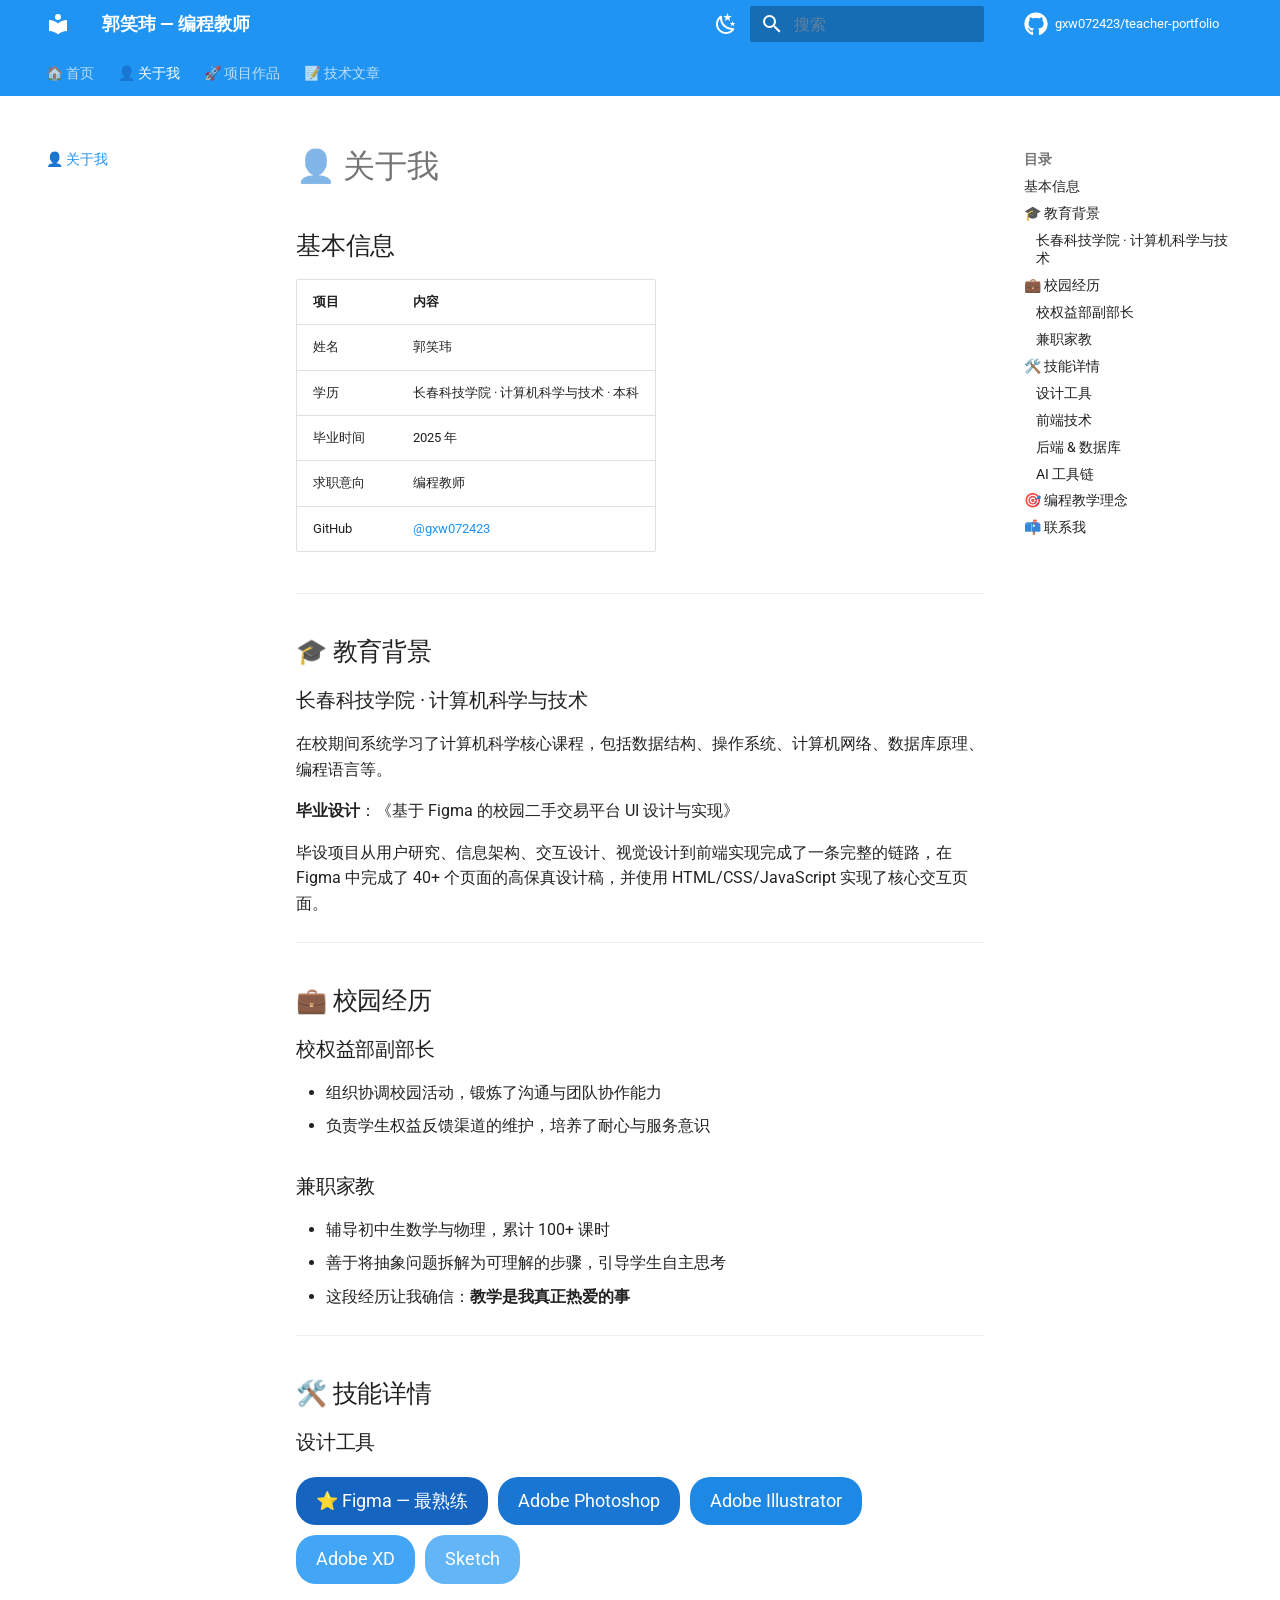
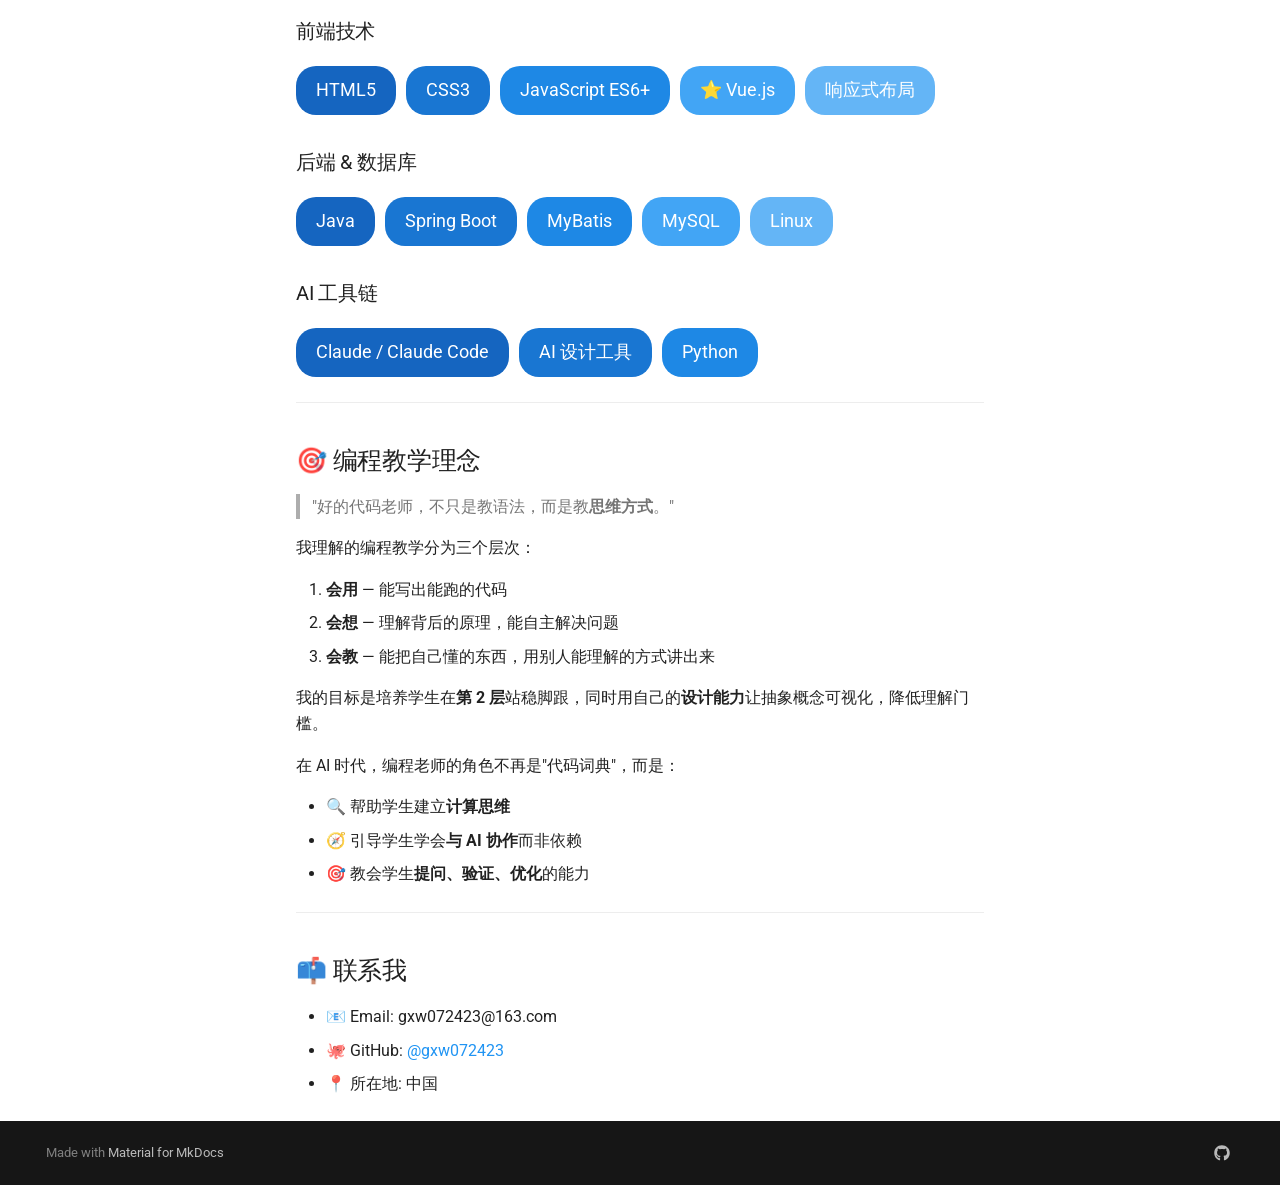
==== about/index.html @ 2e0b69ee "Deployed 4c4e859 with MkDocs version: 1.6.1" ====
<!doctype html>
<html lang="zh" class="no-js">
  <head>
    
      <meta charset="utf-8">
      <meta name="viewport" content="width=device-width,initial-scale=1">
      
        <meta name="description" content="郭笑玮的个人作品集与编程教学站点">
      
      
        <meta name="author" content="郭笑玮">
      
      
        <link rel="canonical" href="https://gxw072423.github.io/about/">
      
      
        <link rel="prev" href="..">
      
      
        <link rel="next" href="../projects/">
      
      
        
      
      
      <link rel="icon" href="../assets/images/favicon.png">
      <meta name="generator" content="mkdocs-1.6.1, mkdocs-material-9.7.6">
    
    
      
        <title>👤 关于我 - 郭笑玮 — 编程教师</title>
      
    
    
      <link rel="stylesheet" href="../assets/stylesheets/main.484c7ddc.min.css">
      
        
        <link rel="stylesheet" href="../assets/stylesheets/palette.ab4e12ef.min.css">
      
      


    
    
      
    
    
      
        
        
        <link rel="preconnect" href="https://fonts.gstatic.com" crossorigin>
        <link rel="stylesheet" href="https://fonts.googleapis.com/css?family=Roboto:300,300i,400,400i,700,700i%7CRoboto+Mono:400,400i,700,700i&display=fallback">
        <style>:root{--md-text-font:"Roboto";--md-code-font:"Roboto Mono"}</style>
      
    
    
    <script>__md_scope=new URL("..",location),__md_hash=e=>[...e].reduce(((e,_)=>(e<<5)-e+_.charCodeAt(0)),0),__md_get=(e,_=localStorage,t=__md_scope)=>JSON.parse(_.getItem(t.pathname+"."+e)),__md_set=(e,_,t=localStorage,a=__md_scope)=>{try{t.setItem(a.pathname+"."+e,JSON.stringify(_))}catch(e){}}</script>
    
      
  


    
    
  </head>
  
  
    
    
      
    
    
    
    
    <body dir="ltr" data-md-color-scheme="default" data-md-color-primary="blue" data-md-color-accent="light-blue">
  
    
    <input class="md-toggle" data-md-toggle="drawer" type="checkbox" id="__drawer" autocomplete="off">
    <input class="md-toggle" data-md-toggle="search" type="checkbox" id="__search" autocomplete="off">
    <label class="md-overlay" for="__drawer"></label>
    <div data-md-component="skip">
      
        
        <a href="#_1" class="md-skip">
          跳转至
        </a>
      
    </div>
    <div data-md-component="announce">
      
    </div>
    
    
      

<header class="md-header" data-md-component="header">
  <nav class="md-header__inner md-grid" aria-label="页眉">
    <a href=".." title="郭笑玮 — 编程教师" class="md-header__button md-logo" aria-label="郭笑玮 — 编程教师" data-md-component="logo">
      
  
  <svg xmlns="http://www.w3.org/2000/svg" viewBox="0 0 24 24"><path d="M12 8a3 3 0 0 0 3-3 3 3 0 0 0-3-3 3 3 0 0 0-3 3 3 3 0 0 0 3 3m0 3.54C9.64 9.35 6.5 8 3 8v11c3.5 0 6.64 1.35 9 3.54 2.36-2.19 5.5-3.54 9-3.54V8c-3.5 0-6.64 1.35-9 3.54"/></svg>

    </a>
    <label class="md-header__button md-icon" for="__drawer">
      
      <svg xmlns="http://www.w3.org/2000/svg" viewBox="0 0 24 24"><path d="M3 6h18v2H3zm0 5h18v2H3zm0 5h18v2H3z"/></svg>
    </label>
    <div class="md-header__title" data-md-component="header-title">
      <div class="md-header__ellipsis">
        <div class="md-header__topic">
          <span class="md-ellipsis">
            郭笑玮 — 编程教师
          </span>
        </div>
        <div class="md-header__topic" data-md-component="header-topic">
          <span class="md-ellipsis">
            
              👤 关于我
            
          </span>
        </div>
      </div>
    </div>
    
      
        <form class="md-header__option" data-md-component="palette">
  
    
    
    
    <input class="md-option" data-md-color-media="" data-md-color-scheme="default" data-md-color-primary="blue" data-md-color-accent="light-blue"  aria-label="切换暗色模式"  type="radio" name="__palette" id="__palette_0">
    
      <label class="md-header__button md-icon" title="切换暗色模式" for="__palette_1" hidden>
        <svg xmlns="http://www.w3.org/2000/svg" viewBox="0 0 24 24"><path d="m17.75 4.09-2.53 1.94.91 3.06-2.63-1.81-2.63 1.81.91-3.06-2.53-1.94L12.44 4l1.06-3 1.06 3zm3.5 6.91-1.64 1.25.59 1.98-1.7-1.17-1.7 1.17.59-1.98L15.75 11l2.06-.05L18.5 9l.69 1.95zm-2.28 4.95c.83-.08 1.72 1.1 1.19 1.85-.32.45-.66.87-1.08 1.27C15.17 23 8.84 23 4.94 19.07c-3.91-3.9-3.91-10.24 0-14.14.4-.4.82-.76 1.27-1.08.75-.53 1.93.36 1.85 1.19-.27 2.86.69 5.83 2.89 8.02a9.96 9.96 0 0 0 8.02 2.89m-1.64 2.02a12.08 12.08 0 0 1-7.8-3.47c-2.17-2.19-3.33-5-3.49-7.82-2.81 3.14-2.7 7.96.31 10.98 3.02 3.01 7.84 3.12 10.98.31"/></svg>
      </label>
    
  
    
    
    
    <input class="md-option" data-md-color-media="" data-md-color-scheme="slate" data-md-color-primary="blue" data-md-color-accent="light-blue"  aria-label="切换亮色模式"  type="radio" name="__palette" id="__palette_1">
    
      <label class="md-header__button md-icon" title="切换亮色模式" for="__palette_0" hidden>
        <svg xmlns="http://www.w3.org/2000/svg" viewBox="0 0 24 24"><path d="M12 7a5 5 0 0 1 5 5 5 5 0 0 1-5 5 5 5 0 0 1-5-5 5 5 0 0 1 5-5m0 2a3 3 0 0 0-3 3 3 3 0 0 0 3 3 3 3 0 0 0 3-3 3 3 0 0 0-3-3m0-7 2.39 3.42C13.65 5.15 12.84 5 12 5s-1.65.15-2.39.42zM3.34 7l4.16-.35A7.2 7.2 0 0 0 5.94 8.5c-.44.74-.69 1.5-.83 2.29zm.02 10 1.76-3.77a7.131 7.131 0 0 0 2.38 4.14zM20.65 7l-1.77 3.79a7.02 7.02 0 0 0-2.38-4.15zm-.01 10-4.14.36c.59-.51 1.12-1.14 1.54-1.86.42-.73.69-1.5.83-2.29zM12 22l-2.41-3.44c.74.27 1.55.44 2.41.44.82 0 1.63-.17 2.37-.44z"/></svg>
      </label>
    
  
</form>
      
    
    
      <script>var palette=__md_get("__palette");if(palette&&palette.color){if("(prefers-color-scheme)"===palette.color.media){var media=matchMedia("(prefers-color-scheme: light)"),input=document.querySelector(media.matches?"[data-md-color-media='(prefers-color-scheme: light)']":"[data-md-color-media='(prefers-color-scheme: dark)']");palette.color.media=input.getAttribute("data-md-color-media"),palette.color.scheme=input.getAttribute("data-md-color-scheme"),palette.color.primary=input.getAttribute("data-md-color-primary"),palette.color.accent=input.getAttribute("data-md-color-accent")}for(var[key,value]of Object.entries(palette.color))document.body.setAttribute("data-md-color-"+key,value)}</script>
    
    
    
      
      
        <label class="md-header__button md-icon" for="__search">
          
          <svg xmlns="http://www.w3.org/2000/svg" viewBox="0 0 24 24"><path d="M9.5 3A6.5 6.5 0 0 1 16 9.5c0 1.61-.59 3.09-1.56 4.23l.27.27h.79l5 5-1.5 1.5-5-5v-.79l-.27-.27A6.52 6.52 0 0 1 9.5 16 6.5 6.5 0 0 1 3 9.5 6.5 6.5 0 0 1 9.5 3m0 2C7 5 5 7 5 9.5S7 14 9.5 14 14 12 14 9.5 12 5 9.5 5"/></svg>
        </label>
        <div class="md-search" data-md-component="search" role="dialog">
  <label class="md-search__overlay" for="__search"></label>
  <div class="md-search__inner" role="search">
    <form class="md-search__form" name="search">
      <input type="text" class="md-search__input" name="query" aria-label="搜索" placeholder="搜索" autocapitalize="off" autocorrect="off" autocomplete="off" spellcheck="false" data-md-component="search-query" required>
      <label class="md-search__icon md-icon" for="__search">
        
        <svg xmlns="http://www.w3.org/2000/svg" viewBox="0 0 24 24"><path d="M9.5 3A6.5 6.5 0 0 1 16 9.5c0 1.61-.59 3.09-1.56 4.23l.27.27h.79l5 5-1.5 1.5-5-5v-.79l-.27-.27A6.52 6.52 0 0 1 9.5 16 6.5 6.5 0 0 1 3 9.5 6.5 6.5 0 0 1 9.5 3m0 2C7 5 5 7 5 9.5S7 14 9.5 14 14 12 14 9.5 12 5 9.5 5"/></svg>
        
        <svg xmlns="http://www.w3.org/2000/svg" viewBox="0 0 24 24"><path d="M20 11v2H8l5.5 5.5-1.42 1.42L4.16 12l7.92-7.92L13.5 5.5 8 11z"/></svg>
      </label>
      <nav class="md-search__options" aria-label="查找">
        
        <button type="reset" class="md-search__icon md-icon" title="清空当前内容" aria-label="清空当前内容" tabindex="-1">
          
          <svg xmlns="http://www.w3.org/2000/svg" viewBox="0 0 24 24"><path d="M19 6.41 17.59 5 12 10.59 6.41 5 5 6.41 10.59 12 5 17.59 6.41 19 12 13.41 17.59 19 19 17.59 13.41 12z"/></svg>
        </button>
      </nav>
      
        <div class="md-search__suggest" data-md-component="search-suggest"></div>
      
    </form>
    <div class="md-search__output">
      <div class="md-search__scrollwrap" tabindex="0" data-md-scrollfix>
        <div class="md-search-result" data-md-component="search-result">
          <div class="md-search-result__meta">
            正在初始化搜索引擎
          </div>
          <ol class="md-search-result__list" role="presentation"></ol>
        </div>
      </div>
    </div>
  </div>
</div>
      
    
    
      <div class="md-header__source">
        <a href="https://github.com/gxw072423/teacher-portfolio" title="前往仓库" class="md-source" data-md-component="source">
  <div class="md-source__icon md-icon">
    
    <svg xmlns="http://www.w3.org/2000/svg" viewBox="0 0 512 512"><!--! Font Awesome Free 7.1.0 by @fontawesome - https://fontawesome.com License - https://fontawesome.com/license/free (Icons: CC BY 4.0, Fonts: SIL OFL 1.1, Code: MIT License) Copyright 2025 Fonticons, Inc.--><path d="M173.9 397.4c0 2-2.3 3.6-5.2 3.6-3.3.3-5.6-1.3-5.6-3.6 0-2 2.3-3.6 5.2-3.6 3-.3 5.6 1.3 5.6 3.6m-31.1-4.5c-.7 2 1.3 4.3 4.3 4.9 2.6 1 5.6 0 6.2-2s-1.3-4.3-4.3-5.2c-2.6-.7-5.5.3-6.2 2.3m44.2-1.7c-2.9.7-4.9 2.6-4.6 4.9.3 2 2.9 3.3 5.9 2.6 2.9-.7 4.9-2.6 4.6-4.6-.3-1.9-3-3.2-5.9-2.9M252.8 8C114.1 8 8 113.3 8 252c0 110.9 69.8 205.8 169.5 239.2 12.8 2.3 17.3-5.6 17.3-12.1 0-6.2-.3-40.4-.3-61.4 0 0-70 15-84.7-29.8 0 0-11.4-29.1-27.8-36.6 0 0-22.9-15.7 1.6-15.4 0 0 24.9 2 38.6 25.8 21.9 38.6 58.6 27.5 72.9 20.9 2.3-16 8.8-27.1 16-33.7-55.9-6.2-112.3-14.3-112.3-110.5 0-27.5 7.6-41.3 23.6-58.9-2.6-6.5-11.1-33.3 2.6-67.9 20.9-6.5 69 27 69 27 20-5.6 41.5-8.5 62.8-8.5s42.8 2.9 62.8 8.5c0 0 48.1-33.6 69-27 13.7 34.7 5.2 61.4 2.6 67.9 16 17.7 25.8 31.5 25.8 58.9 0 96.5-58.9 104.2-114.8 110.5 9.2 7.9 17 22.9 17 46.4 0 33.7-.3 75.4-.3 83.6 0 6.5 4.6 14.4 17.3 12.1C436.2 457.8 504 362.9 504 252 504 113.3 391.5 8 252.8 8M105.2 352.9c-1.3 1-1 3.3.7 5.2 1.6 1.6 3.9 2.3 5.2 1 1.3-1 1-3.3-.7-5.2-1.6-1.6-3.9-2.3-5.2-1m-10.8-8.1c-.7 1.3.3 2.9 2.3 3.9 1.6 1 3.6.7 4.3-.7.7-1.3-.3-2.9-2.3-3.9-2-.6-3.6-.3-4.3.7m32.4 35.6c-1.6 1.3-1 4.3 1.3 6.2 2.3 2.3 5.2 2.6 6.5 1 1.3-1.3.7-4.3-1.3-6.2-2.2-2.3-5.2-2.6-6.5-1m-11.4-14.7c-1.6 1-1.6 3.6 0 5.9s4.3 3.3 5.6 2.3c1.6-1.3 1.6-3.9 0-6.2-1.4-2.3-4-3.3-5.6-2"/></svg>
  </div>
  <div class="md-source__repository">
    gxw072423/teacher-portfolio
  </div>
</a>
      </div>
    
  </nav>
  
</header>
    
    <div class="md-container" data-md-component="container">
      
      
        
          
            
<nav class="md-tabs" aria-label="标签" data-md-component="tabs">
  <div class="md-grid">
    <ul class="md-tabs__list">
      
        
  
  
  
  
    <li class="md-tabs__item">
      <a href=".." class="md-tabs__link">
        
  
  
    
  
  🏠 首页

      </a>
    </li>
  

      
        
  
  
  
    
  
  
    <li class="md-tabs__item md-tabs__item--active">
      <a href="./" class="md-tabs__link">
        
  
  
    
  
  👤 关于我

      </a>
    </li>
  

      
        
  
  
  
  
    <li class="md-tabs__item">
      <a href="../projects/" class="md-tabs__link">
        
  
  
    
  
  🚀 项目作品

      </a>
    </li>
  

      
        
  
  
  
  
    <li class="md-tabs__item">
      <a href="../blog/" class="md-tabs__link">
        
  
  
    
  
  📝 技术文章

      </a>
    </li>
  

      
    </ul>
  </div>
</nav>
          
        
      
      <main class="md-main" data-md-component="main">
        <div class="md-main__inner md-grid">
          
            
              
              <div class="md-sidebar md-sidebar--primary" data-md-component="sidebar" data-md-type="navigation" >
                <div class="md-sidebar__scrollwrap">
                  <div class="md-sidebar__inner">
                    


  


<nav class="md-nav md-nav--primary md-nav--lifted" aria-label="导航栏" data-md-level="0">
  <label class="md-nav__title" for="__drawer">
    <a href=".." title="郭笑玮 — 编程教师" class="md-nav__button md-logo" aria-label="郭笑玮 — 编程教师" data-md-component="logo">
      
  
  <svg xmlns="http://www.w3.org/2000/svg" viewBox="0 0 24 24"><path d="M12 8a3 3 0 0 0 3-3 3 3 0 0 0-3-3 3 3 0 0 0-3 3 3 3 0 0 0 3 3m0 3.54C9.64 9.35 6.5 8 3 8v11c3.5 0 6.64 1.35 9 3.54 2.36-2.19 5.5-3.54 9-3.54V8c-3.5 0-6.64 1.35-9 3.54"/></svg>

    </a>
    郭笑玮 — 编程教师
  </label>
  
    <div class="md-nav__source">
      <a href="https://github.com/gxw072423/teacher-portfolio" title="前往仓库" class="md-source" data-md-component="source">
  <div class="md-source__icon md-icon">
    
    <svg xmlns="http://www.w3.org/2000/svg" viewBox="0 0 512 512"><!--! Font Awesome Free 7.1.0 by @fontawesome - https://fontawesome.com License - https://fontawesome.com/license/free (Icons: CC BY 4.0, Fonts: SIL OFL 1.1, Code: MIT License) Copyright 2025 Fonticons, Inc.--><path d="M173.9 397.4c0 2-2.3 3.6-5.2 3.6-3.3.3-5.6-1.3-5.6-3.6 0-2 2.3-3.6 5.2-3.6 3-.3 5.6 1.3 5.6 3.6m-31.1-4.5c-.7 2 1.3 4.3 4.3 4.9 2.6 1 5.6 0 6.2-2s-1.3-4.3-4.3-5.2c-2.6-.7-5.5.3-6.2 2.3m44.2-1.7c-2.9.7-4.9 2.6-4.6 4.9.3 2 2.9 3.3 5.9 2.6 2.9-.7 4.9-2.6 4.6-4.6-.3-1.9-3-3.2-5.9-2.9M252.8 8C114.1 8 8 113.3 8 252c0 110.9 69.8 205.8 169.5 239.2 12.8 2.3 17.3-5.6 17.3-12.1 0-6.2-.3-40.4-.3-61.4 0 0-70 15-84.7-29.8 0 0-11.4-29.1-27.8-36.6 0 0-22.9-15.7 1.6-15.4 0 0 24.9 2 38.6 25.8 21.9 38.6 58.6 27.5 72.9 20.9 2.3-16 8.8-27.1 16-33.7-55.9-6.2-112.3-14.3-112.3-110.5 0-27.5 7.6-41.3 23.6-58.9-2.6-6.5-11.1-33.3 2.6-67.9 20.9-6.5 69 27 69 27 20-5.6 41.5-8.5 62.8-8.5s42.8 2.9 62.8 8.5c0 0 48.1-33.6 69-27 13.7 34.7 5.2 61.4 2.6 67.9 16 17.7 25.8 31.5 25.8 58.9 0 96.5-58.9 104.2-114.8 110.5 9.2 7.9 17 22.9 17 46.4 0 33.7-.3 75.4-.3 83.6 0 6.5 4.6 14.4 17.3 12.1C436.2 457.8 504 362.9 504 252 504 113.3 391.5 8 252.8 8M105.2 352.9c-1.3 1-1 3.3.7 5.2 1.6 1.6 3.9 2.3 5.2 1 1.3-1 1-3.3-.7-5.2-1.6-1.6-3.9-2.3-5.2-1m-10.8-8.1c-.7 1.3.3 2.9 2.3 3.9 1.6 1 3.6.7 4.3-.7.7-1.3-.3-2.9-2.3-3.9-2-.6-3.6-.3-4.3.7m32.4 35.6c-1.6 1.3-1 4.3 1.3 6.2 2.3 2.3 5.2 2.6 6.5 1 1.3-1.3.7-4.3-1.3-6.2-2.2-2.3-5.2-2.6-6.5-1m-11.4-14.7c-1.6 1-1.6 3.6 0 5.9s4.3 3.3 5.6 2.3c1.6-1.3 1.6-3.9 0-6.2-1.4-2.3-4-3.3-5.6-2"/></svg>
  </div>
  <div class="md-source__repository">
    gxw072423/teacher-portfolio
  </div>
</a>
    </div>
  
  <ul class="md-nav__list" data-md-scrollfix>
    
      
      
  
  
  
  
    <li class="md-nav__item">
      <a href=".." class="md-nav__link">
        
  
  
  <span class="md-ellipsis">
    
  
    🏠 首页
  

    
  </span>
  
  

      </a>
    </li>
  

    
      
      
  
  
    
  
  
  
    <li class="md-nav__item md-nav__item--active">
      
      <input class="md-nav__toggle md-toggle" type="checkbox" id="__toc">
      
      
        
      
      
        <label class="md-nav__link md-nav__link--active" for="__toc">
          
  
  
  <span class="md-ellipsis">
    
  
    👤 关于我
  

    
  </span>
  
  

          <span class="md-nav__icon md-icon"></span>
        </label>
      
      <a href="./" class="md-nav__link md-nav__link--active">
        
  
  
  <span class="md-ellipsis">
    
  
    👤 关于我
  

    
  </span>
  
  

      </a>
      
        

<nav class="md-nav md-nav--secondary" aria-label="目录">
  
  
  
    
  
  
    <label class="md-nav__title" for="__toc">
      <span class="md-nav__icon md-icon"></span>
      目录
    </label>
    <ul class="md-nav__list" data-md-component="toc" data-md-scrollfix>
      
        <li class="md-nav__item">
  <a href="#_2" class="md-nav__link">
    <span class="md-ellipsis">
      
        基本信息
      
    </span>
  </a>
  
</li>
      
        <li class="md-nav__item">
  <a href="#_3" class="md-nav__link">
    <span class="md-ellipsis">
      
        🎓 教育背景
      
    </span>
  </a>
  
    <nav class="md-nav" aria-label="🎓 教育背景">
      <ul class="md-nav__list">
        
          <li class="md-nav__item">
  <a href="#_4" class="md-nav__link">
    <span class="md-ellipsis">
      
        长春科技学院 · 计算机科学与技术
      
    </span>
  </a>
  
</li>
        
      </ul>
    </nav>
  
</li>
      
        <li class="md-nav__item">
  <a href="#_5" class="md-nav__link">
    <span class="md-ellipsis">
      
        💼 校园经历
      
    </span>
  </a>
  
    <nav class="md-nav" aria-label="💼 校园经历">
      <ul class="md-nav__list">
        
          <li class="md-nav__item">
  <a href="#_6" class="md-nav__link">
    <span class="md-ellipsis">
      
        校权益部副部长
      
    </span>
  </a>
  
</li>
        
          <li class="md-nav__item">
  <a href="#_7" class="md-nav__link">
    <span class="md-ellipsis">
      
        兼职家教
      
    </span>
  </a>
  
</li>
        
      </ul>
    </nav>
  
</li>
      
        <li class="md-nav__item">
  <a href="#_8" class="md-nav__link">
    <span class="md-ellipsis">
      
        🛠️ 技能详情
      
    </span>
  </a>
  
    <nav class="md-nav" aria-label="🛠️ 技能详情">
      <ul class="md-nav__list">
        
          <li class="md-nav__item">
  <a href="#_9" class="md-nav__link">
    <span class="md-ellipsis">
      
        设计工具
      
    </span>
  </a>
  
</li>
        
          <li class="md-nav__item">
  <a href="#_10" class="md-nav__link">
    <span class="md-ellipsis">
      
        前端技术
      
    </span>
  </a>
  
</li>
        
          <li class="md-nav__item">
  <a href="#_11" class="md-nav__link">
    <span class="md-ellipsis">
      
        后端 &amp; 数据库
      
    </span>
  </a>
  
</li>
        
          <li class="md-nav__item">
  <a href="#ai" class="md-nav__link">
    <span class="md-ellipsis">
      
        AI 工具链
      
    </span>
  </a>
  
</li>
        
      </ul>
    </nav>
  
</li>
      
        <li class="md-nav__item">
  <a href="#_12" class="md-nav__link">
    <span class="md-ellipsis">
      
        🎯 编程教学理念
      
    </span>
  </a>
  
</li>
      
        <li class="md-nav__item">
  <a href="#_13" class="md-nav__link">
    <span class="md-ellipsis">
      
        📫 联系我
      
    </span>
  </a>
  
</li>
      
    </ul>
  
</nav>
      
    </li>
  

    
      
      
  
  
  
  
    <li class="md-nav__item">
      <a href="../projects/" class="md-nav__link">
        
  
  
  <span class="md-ellipsis">
    
  
    🚀 项目作品
  

    
  </span>
  
  

      </a>
    </li>
  

    
      
      
  
  
  
  
    <li class="md-nav__item">
      <a href="../blog/" class="md-nav__link">
        
  
  
  <span class="md-ellipsis">
    
  
    📝 技术文章
  

    
  </span>
  
  

      </a>
    </li>
  

    
  </ul>
</nav>
                  </div>
                </div>
              </div>
            
            
              
              <div class="md-sidebar md-sidebar--secondary" data-md-component="sidebar" data-md-type="toc" >
                <div class="md-sidebar__scrollwrap">
                  <div class="md-sidebar__inner">
                    

<nav class="md-nav md-nav--secondary" aria-label="目录">
  
  
  
    
  
  
    <label class="md-nav__title" for="__toc">
      <span class="md-nav__icon md-icon"></span>
      目录
    </label>
    <ul class="md-nav__list" data-md-component="toc" data-md-scrollfix>
      
        <li class="md-nav__item">
  <a href="#_2" class="md-nav__link">
    <span class="md-ellipsis">
      
        基本信息
      
    </span>
  </a>
  
</li>
      
        <li class="md-nav__item">
  <a href="#_3" class="md-nav__link">
    <span class="md-ellipsis">
      
        🎓 教育背景
      
    </span>
  </a>
  
    <nav class="md-nav" aria-label="🎓 教育背景">
      <ul class="md-nav__list">
        
          <li class="md-nav__item">
  <a href="#_4" class="md-nav__link">
    <span class="md-ellipsis">
      
        长春科技学院 · 计算机科学与技术
      
    </span>
  </a>
  
</li>
        
      </ul>
    </nav>
  
</li>
      
        <li class="md-nav__item">
  <a href="#_5" class="md-nav__link">
    <span class="md-ellipsis">
      
        💼 校园经历
      
    </span>
  </a>
  
    <nav class="md-nav" aria-label="💼 校园经历">
      <ul class="md-nav__list">
        
          <li class="md-nav__item">
  <a href="#_6" class="md-nav__link">
    <span class="md-ellipsis">
      
        校权益部副部长
      
    </span>
  </a>
  
</li>
        
          <li class="md-nav__item">
  <a href="#_7" class="md-nav__link">
    <span class="md-ellipsis">
      
        兼职家教
      
    </span>
  </a>
  
</li>
        
      </ul>
    </nav>
  
</li>
      
        <li class="md-nav__item">
  <a href="#_8" class="md-nav__link">
    <span class="md-ellipsis">
      
        🛠️ 技能详情
      
    </span>
  </a>
  
    <nav class="md-nav" aria-label="🛠️ 技能详情">
      <ul class="md-nav__list">
        
          <li class="md-nav__item">
  <a href="#_9" class="md-nav__link">
    <span class="md-ellipsis">
      
        设计工具
      
    </span>
  </a>
  
</li>
        
          <li class="md-nav__item">
  <a href="#_10" class="md-nav__link">
    <span class="md-ellipsis">
      
        前端技术
      
    </span>
  </a>
  
</li>
        
          <li class="md-nav__item">
  <a href="#_11" class="md-nav__link">
    <span class="md-ellipsis">
      
        后端 &amp; 数据库
      
    </span>
  </a>
  
</li>
        
          <li class="md-nav__item">
  <a href="#ai" class="md-nav__link">
    <span class="md-ellipsis">
      
        AI 工具链
      
    </span>
  </a>
  
</li>
        
      </ul>
    </nav>
  
</li>
      
        <li class="md-nav__item">
  <a href="#_12" class="md-nav__link">
    <span class="md-ellipsis">
      
        🎯 编程教学理念
      
    </span>
  </a>
  
</li>
      
        <li class="md-nav__item">
  <a href="#_13" class="md-nav__link">
    <span class="md-ellipsis">
      
        📫 联系我
      
    </span>
  </a>
  
</li>
      
    </ul>
  
</nav>
                  </div>
                </div>
              </div>
            
          
          
            <div class="md-content" data-md-component="content">
              
              <article class="md-content__inner md-typeset">
                
                  


  
  


<h1 id="_1">👤 关于我</h1>
<h2 id="_2">基本信息</h2>
<table>
<thead>
<tr>
<th>项目</th>
<th>内容</th>
</tr>
</thead>
<tbody>
<tr>
<td>姓名</td>
<td>郭笑玮</td>
</tr>
<tr>
<td>学历</td>
<td>长春科技学院 · 计算机科学与技术 · 本科</td>
</tr>
<tr>
<td>毕业时间</td>
<td>2025 年</td>
</tr>
<tr>
<td>求职意向</td>
<td>编程教师</td>
</tr>
<tr>
<td>GitHub</td>
<td><a href="https://github.com/gxw072423">@gxw072423</a></td>
</tr>
</tbody>
</table>
<hr />
<h2 id="_3">🎓 教育背景</h2>
<h3 id="_4">长春科技学院 · 计算机科学与技术</h3>
<p>在校期间系统学习了计算机科学核心课程，包括数据结构、操作系统、计算机网络、数据库原理、编程语言等。</p>
<p><strong>毕业设计</strong>：《基于 Figma 的校园二手交易平台 UI 设计与实现》</p>
<p>毕设项目从用户研究、信息架构、交互设计、视觉设计到前端实现完成了一条完整的链路，在 Figma 中完成了 40+ 个页面的高保真设计稿，并使用 HTML/CSS/JavaScript 实现了核心交互页面。</p>
<hr />
<h2 id="_5">💼 校园经历</h2>
<h3 id="_6">校权益部副部长</h3>
<ul>
<li>组织协调校园活动，锻炼了沟通与团队协作能力</li>
<li>负责学生权益反馈渠道的维护，培养了耐心与服务意识</li>
</ul>
<h3 id="_7">兼职家教</h3>
<ul>
<li>辅导初中生数学与物理，累计 100+ 课时</li>
<li>善于将抽象问题拆解为可理解的步骤，引导学生自主思考</li>
<li>这段经历让我确信：<strong>教学是我真正热爱的事</strong></li>
</ul>
<hr />
<h2 id="_8">🛠️ 技能详情</h2>
<h3 id="_9">设计工具</h3>
<div style="display: flex; flex-wrap: wrap; gap: 0.5rem; margin: 1rem 0;">

<span style="background: #1565C0; color: white; padding: 0.5rem 1rem; border-radius: 20px; font-size: 0.9rem;">⭐ Figma — 最熟练</span>
<span style="background: #1976D2; color: white; padding: 0.5rem 1rem; border-radius: 20px; font-size: 0.9rem;">Adobe Photoshop</span>
<span style="background: #1E88E5; color: white; padding: 0.5rem 1rem; border-radius: 20px; font-size: 0.9rem;">Adobe Illustrator</span>
<span style="background: #42A5F5; color: white; padding: 0.5rem 1rem; border-radius: 20px; font-size: 0.9rem;">Adobe XD</span>
<span style="background: #64B5F6; color: white; padding: 0.5rem 1rem; border-radius: 20px; font-size: 0.9rem;">Sketch</span>

</div>

<h3 id="_10">前端技术</h3>
<div style="display: flex; flex-wrap: wrap; gap: 0.5rem; margin: 1rem 0;">

<span style="background: #1565C0; color: white; padding: 0.5rem 1rem; border-radius: 20px; font-size: 0.9rem;">HTML5</span>
<span style="background: #1976D2; color: white; padding: 0.5rem 1rem; border-radius: 20px; font-size: 0.9rem;">CSS3</span>
<span style="background: #1E88E5; color: white; padding: 0.5rem 1rem; border-radius: 20px; font-size: 0.9rem;">JavaScript ES6+</span>
<span style="background: #42A5F5; color: white; padding: 0.5rem 1rem; border-radius: 20px; font-size: 0.9rem;">⭐ Vue.js</span>
<span style="background: #64B5F6; color: white; padding: 0.5rem 1rem; border-radius: 20px; font-size: 0.9rem;">响应式布局</span>

</div>

<h3 id="_11">后端 &amp; 数据库</h3>
<div style="display: flex; flex-wrap: wrap; gap: 0.5rem; margin: 1rem 0;">

<span style="background: #1565C0; color: white; padding: 0.5rem 1rem; border-radius: 20px; font-size: 0.9rem;">Java</span>
<span style="background: #1976D2; color: white; padding: 0.5rem 1rem; border-radius: 20px; font-size: 0.9rem;">Spring Boot</span>
<span style="background: #1E88E5; color: white; padding: 0.5rem 1rem; border-radius: 20px; font-size: 0.9rem;">MyBatis</span>
<span style="background: #42A5F5; color: white; padding: 0.5rem 1rem; border-radius: 20px; font-size: 0.9rem;">MySQL</span>
<span style="background: #64B5F6; color: white; padding: 0.5rem 1rem; border-radius: 20px; font-size: 0.9rem;">Linux</span>

</div>

<h3 id="ai">AI 工具链</h3>
<div style="display: flex; flex-wrap: wrap; gap: 0.5rem; margin: 1rem 0;">

<span style="background: #1565C0; color: white; padding: 0.5rem 1rem; border-radius: 20px; font-size: 0.9rem;">Claude / Claude Code</span>
<span style="background: #1976D2; color: white; padding: 0.5rem 1rem; border-radius: 20px; font-size: 0.9rem;">AI 设计工具</span>
<span style="background: #1E88E5; color: white; padding: 0.5rem 1rem; border-radius: 20px; font-size: 0.9rem;">Python</span>

</div>

<hr />
<h2 id="_12">🎯 编程教学理念</h2>
<blockquote>
<p>"好的代码老师，不只是教语法，而是教<strong>思维方式</strong>。"</p>
</blockquote>
<p>我理解的编程教学分为三个层次：</p>
<ol>
<li><strong>会用</strong> — 能写出能跑的代码</li>
<li><strong>会想</strong> — 理解背后的原理，能自主解决问题</li>
<li><strong>会教</strong> — 能把自己懂的东西，用别人能理解的方式讲出来</li>
</ol>
<p>我的目标是培养学生在<strong>第 2 层</strong>站稳脚跟，同时用自己的<strong>设计能力</strong>让抽象概念可视化，降低理解门槛。</p>
<p>在 AI 时代，编程老师的角色不再是"代码词典"，而是：</p>
<ul>
<li>🔍 帮助学生建立<strong>计算思维</strong></li>
<li>🧭 引导学生学会<strong>与 AI 协作</strong>而非依赖</li>
<li>🎯 教会学生<strong>提问、验证、优化</strong>的能力</li>
</ul>
<hr />
<h2 id="_13">📫 联系我</h2>
<ul>
<li>📧 Email: gxw072423@163.com</li>
<li>🐙 GitHub: <a href="https://github.com/gxw072423">@gxw072423</a></li>
<li>📍 所在地: 中国</li>
</ul>









  



  <form class="md-feedback" name="feedback" hidden>
    <fieldset>
      <legend class="md-feedback__title">
        觉得有帮助吗？
      </legend>
      <div class="md-feedback__inner">
        <div class="md-feedback__list">
          
            <button class="md-feedback__icon md-icon" type="submit" title="有帮助" data-md-value="good">
              <svg xmlns="http://www.w3.org/2000/svg" viewBox="0 0 24 24"><path d="M20 12a8 8 0 0 0-8-8 8 8 0 0 0-8 8 8 8 0 0 0 8 8 8 8 0 0 0 8-8m2 0a10 10 0 0 1-10 10A10 10 0 0 1 2 12 10 10 0 0 1 12 2a10 10 0 0 1 10 10M10 9.5c0 .8-.7 1.5-1.5 1.5S7 10.3 7 9.5 7.7 8 8.5 8s1.5.7 1.5 1.5m7 0c0 .8-.7 1.5-1.5 1.5S14 10.3 14 9.5 14.7 8 15.5 8s1.5.7 1.5 1.5m-5 7.73c-1.75 0-3.29-.73-4.19-1.81L9.23 14c.45.72 1.52 1.23 2.77 1.23s2.32-.51 2.77-1.23l1.42 1.42c-.9 1.08-2.44 1.81-4.19 1.81"/></svg>
            </button>
          
            <button class="md-feedback__icon md-icon" type="submit" title="可以改进" data-md-value="bad">
              <svg xmlns="http://www.w3.org/2000/svg" viewBox="0 0 24 24"><path d="M20 12a8 8 0 0 0-8-8 8 8 0 0 0-8 8 8 8 0 0 0 8 8 8 8 0 0 0 8-8m2 0a10 10 0 0 1-10 10A10 10 0 0 1 2 12 10 10 0 0 1 12 2a10 10 0 0 1 10 10m-6.5-4c.8 0 1.5.7 1.5 1.5s-.7 1.5-1.5 1.5-1.5-.7-1.5-1.5.7-1.5 1.5-1.5M10 9.5c0 .8-.7 1.5-1.5 1.5S7 10.3 7 9.5 7.7 8 8.5 8s1.5.7 1.5 1.5m2 4.5c1.75 0 3.29.72 4.19 1.81l-1.42 1.42C14.32 16.5 13.25 16 12 16s-2.32.5-2.77 1.23l-1.42-1.42C8.71 14.72 10.25 14 12 14"/></svg>
            </button>
          
        </div>
        <div class="md-feedback__note">
          
            <div data-md-value="good" hidden>
              
              
                
              
              
              
                
                
              
              谢谢你的反馈！
            </div>
          
            <div data-md-value="bad" hidden>
              
              
                
              
              
              
                
                
              
              我会继续改进的！
            </div>
          
        </div>
      </div>
    </fieldset>
  </form>


                
              </article>
            </div>
          
          
<script>var target=document.getElementById(location.hash.slice(1));target&&target.name&&(target.checked=target.name.startsWith("__tabbed_"))</script>
        </div>
        
          <button type="button" class="md-top md-icon" data-md-component="top" hidden>
  
  <svg xmlns="http://www.w3.org/2000/svg" viewBox="0 0 24 24"><path d="M13 20h-2V8l-5.5 5.5-1.42-1.42L12 4.16l7.92 7.92-1.42 1.42L13 8z"/></svg>
  回到页面顶部
</button>
        
      </main>
      
        <footer class="md-footer">
  
  <div class="md-footer-meta md-typeset">
    <div class="md-footer-meta__inner md-grid">
      <div class="md-copyright">
  
  
    Made with
    <a href="https://squidfunk.github.io/mkdocs-material/" target="_blank" rel="noopener">
      Material for MkDocs
    </a>
  
</div>
      
        
<div class="md-social">
  
    
    
    
    
    <a href="https://github.com/gxw072423" target="_blank" rel="noopener" title="GitHub" class="md-social__link">
      <svg xmlns="http://www.w3.org/2000/svg" viewBox="0 0 512 512"><!--! Font Awesome Free 7.1.0 by @fontawesome - https://fontawesome.com License - https://fontawesome.com/license/free (Icons: CC BY 4.0, Fonts: SIL OFL 1.1, Code: MIT License) Copyright 2025 Fonticons, Inc.--><path d="M173.9 397.4c0 2-2.3 3.6-5.2 3.6-3.3.3-5.6-1.3-5.6-3.6 0-2 2.3-3.6 5.2-3.6 3-.3 5.6 1.3 5.6 3.6m-31.1-4.5c-.7 2 1.3 4.3 4.3 4.9 2.6 1 5.6 0 6.2-2s-1.3-4.3-4.3-5.2c-2.6-.7-5.5.3-6.2 2.3m44.2-1.7c-2.9.7-4.9 2.6-4.6 4.9.3 2 2.9 3.3 5.9 2.6 2.9-.7 4.9-2.6 4.6-4.6-.3-1.9-3-3.2-5.9-2.9M252.8 8C114.1 8 8 113.3 8 252c0 110.9 69.8 205.8 169.5 239.2 12.8 2.3 17.3-5.6 17.3-12.1 0-6.2-.3-40.4-.3-61.4 0 0-70 15-84.7-29.8 0 0-11.4-29.1-27.8-36.6 0 0-22.9-15.7 1.6-15.4 0 0 24.9 2 38.6 25.8 21.9 38.6 58.6 27.5 72.9 20.9 2.3-16 8.8-27.1 16-33.7-55.9-6.2-112.3-14.3-112.3-110.5 0-27.5 7.6-41.3 23.6-58.9-2.6-6.5-11.1-33.3 2.6-67.9 20.9-6.5 69 27 69 27 20-5.6 41.5-8.5 62.8-8.5s42.8 2.9 62.8 8.5c0 0 48.1-33.6 69-27 13.7 34.7 5.2 61.4 2.6 67.9 16 17.7 25.8 31.5 25.8 58.9 0 96.5-58.9 104.2-114.8 110.5 9.2 7.9 17 22.9 17 46.4 0 33.7-.3 75.4-.3 83.6 0 6.5 4.6 14.4 17.3 12.1C436.2 457.8 504 362.9 504 252 504 113.3 391.5 8 252.8 8M105.2 352.9c-1.3 1-1 3.3.7 5.2 1.6 1.6 3.9 2.3 5.2 1 1.3-1 1-3.3-.7-5.2-1.6-1.6-3.9-2.3-5.2-1m-10.8-8.1c-.7 1.3.3 2.9 2.3 3.9 1.6 1 3.6.7 4.3-.7.7-1.3-.3-2.9-2.3-3.9-2-.6-3.6-.3-4.3.7m32.4 35.6c-1.6 1.3-1 4.3 1.3 6.2 2.3 2.3 5.2 2.6 6.5 1 1.3-1.3.7-4.3-1.3-6.2-2.2-2.3-5.2-2.6-6.5-1m-11.4-14.7c-1.6 1-1.6 3.6 0 5.9s4.3 3.3 5.6 2.3c1.6-1.3 1.6-3.9 0-6.2-1.4-2.3-4-3.3-5.6-2"/></svg>
    </a>
  
</div>
      
    </div>
  </div>
</footer>
      
    </div>
    <div class="md-dialog" data-md-component="dialog">
      <div class="md-dialog__inner md-typeset"></div>
    </div>
    
    
    
      
      
      <script id="__config" type="application/json">{"annotate": null, "base": "..", "features": ["navigation.instant", "navigation.tracking", "navigation.tabs", "navigation.top", "search.suggest", "search.highlight", "content.code.copy", "content.code.annotate"], "search": "../assets/javascripts/workers/search.2c215733.min.js", "tags": null, "translations": {"clipboard.copied": "\u5df2\u590d\u5236", "clipboard.copy": "\u590d\u5236", "search.result.more.one": "\u5728\u8be5\u9875\u4e0a\u8fd8\u6709 1 \u4e2a\u7b26\u5408\u6761\u4ef6\u7684\u7ed3\u679c", "search.result.more.other": "\u5728\u8be5\u9875\u4e0a\u8fd8\u6709 # \u4e2a\u7b26\u5408\u6761\u4ef6\u7684\u7ed3\u679c", "search.result.none": "\u6ca1\u6709\u627e\u5230\u7b26\u5408\u6761\u4ef6\u7684\u7ed3\u679c", "search.result.one": "\u627e\u5230 1 \u4e2a\u7b26\u5408\u6761\u4ef6\u7684\u7ed3\u679c", "search.result.other": "# \u4e2a\u7b26\u5408\u6761\u4ef6\u7684\u7ed3\u679c", "search.result.placeholder": "\u952e\u5165\u4ee5\u5f00\u59cb\u641c\u7d22", "search.result.term.missing": "\u7f3a\u5c11", "select.version": "\u9009\u62e9\u5f53\u524d\u7248\u672c"}, "version": null}</script>
    
    
      <script src="../assets/javascripts/bundle.79ae519e.min.js"></script>
      
    
  </body>
</html>
---- assets/stylesheets/main.484c7ddc.min.css ----
@charset "UTF-8";html{-webkit-text-size-adjust:none;-moz-text-size-adjust:none;text-size-adjust:none;box-sizing:border-box}*,:after,:before{box-sizing:inherit}@media (prefers-reduced-motion){*,:after,:before{transition:none!important}}body{margin:0}a,button,input,label{-webkit-tap-highlight-color:transparent}a{color:inherit;text-decoration:none}hr{border:0;box-sizing:initial;display:block;height:.05rem;overflow:visible;padding:0}small{font-size:80%}sub,sup{line-height:1em}img{border-style:none}table{border-collapse:initial;border-spacing:0}td,th{font-weight:400;vertical-align:top}button{background:#0000;border:0;font-family:inherit;font-size:inherit;margin:0;padding:0}input{border:0;outline:none}:root{--md-primary-fg-color:#4051b5;--md-primary-fg-color--light:#5d6cc0;--md-primary-fg-color--dark:#303fa1;--md-primary-bg-color:#fff;--md-primary-bg-color--light:#ffffffb3;--md-accent-fg-color:#526cfe;--md-accent-fg-color--transparent:#526cfe1a;--md-accent-bg-color:#fff;--md-accent-bg-color--light:#ffffffb3}[data-md-color-scheme=default]{color-scheme:light}[data-md-color-scheme=default] img[src$="#gh-dark-mode-only"],[data-md-color-scheme=default] img[src$="#only-dark"]{display:none}:root,[data-md-color-scheme=default]{--md-hue:225deg;--md-default-fg-color:#000000de;--md-default-fg-color--light:#0000008a;--md-default-fg-color--lighter:#00000052;--md-default-fg-color--lightest:#00000012;--md-default-bg-color:#fff;--md-default-bg-color--light:#ffffffb3;--md-default-bg-color--lighter:#ffffff4d;--md-default-bg-color--lightest:#ffffff1f;--md-code-fg-color:#36464e;--md-code-bg-color:#f5f5f5;--md-code-bg-color--light:#f5f5f5b3;--md-code-bg-color--lighter:#f5f5f54d;--md-code-hl-color:#4287ff;--md-code-hl-color--light:#4287ff1a;--md-code-hl-number-color:#d52a2a;--md-code-hl-special-color:#db1457;--md-code-hl-function-color:#a846b9;--md-code-hl-constant-color:#6e59d9;--md-code-hl-keyword-color:#3f6ec6;--md-code-hl-string-color:#1c7d4d;--md-code-hl-name-color:var(--md-code-fg-color);--md-code-hl-operator-color:var(--md-default-fg-color--light);--md-code-hl-punctuation-color:var(--md-default-fg-color--light);--md-code-hl-comment-color:var(--md-default-fg-color--light);--md-code-hl-generic-color:var(--md-default-fg-color--light);--md-code-hl-variable-color:var(--md-default-fg-color--light);--md-typeset-color:var(--md-default-fg-color);--md-typeset-a-color:var(--md-primary-fg-color);--md-typeset-del-color:#f5503d26;--md-typeset-ins-color:#0bd57026;--md-typeset-kbd-color:#fafafa;--md-typeset-kbd-accent-color:#fff;--md-typeset-kbd-border-color:#b8b8b8;--md-typeset-mark-color:#ffff0080;--md-typeset-table-color:#0000001f;--md-typeset-table-color--light:rgba(0,0,0,.035);--md-admonition-fg-color:var(--md-default-fg-color);--md-admonition-bg-color:var(--md-default-bg-color);--md-warning-fg-color:#000000de;--md-warning-bg-color:#ff9;--md-footer-fg-color:#fff;--md-footer-fg-color--light:#ffffffb3;--md-footer-fg-color--lighter:#ffffff73;--md-footer-bg-color:#000000de;--md-footer-bg-color--dark:#00000052;--md-shadow-z1:0 0.2rem 0.5rem #0000000d,0 0 0.05rem #0000001a;--md-shadow-z2:0 0.2rem 0.5rem #0000001a,0 0 0.05rem #00000040;--md-shadow-z3:0 0.2rem 0.5rem #0003,0 0 0.05rem #00000059}.md-icon svg{fill:currentcolor;display:block;height:1.2rem;width:1.2rem}body{-webkit-font-smoothing:antialiased;-moz-osx-font-smoothing:grayscale;--md-text-font-family:var(--md-text-font,_),-apple-system,BlinkMacSystemFont,Helvetica,Arial,sans-serif;--md-code-font-family:var(--md-code-font,_),SFMono-Regular,Consolas,Menlo,monospace}aside,body,input{font-feature-settings:"kern","liga";color:var(--md-typeset-color);font-family:var(--md-text-font-family)}code,kbd,pre{font-feature-settings:"kern";font-family:var(--md-code-font-family)}:root{--md-typeset-table-sort-icon:url('data:image/svg+xml;charset=utf-8,<svg xmlns="http://www.w3.org/2000/svg" viewBox="0 0 24 24"><path d="m18 21-4-4h3V7h-3l4-4 4 4h-3v10h3M2 19v-2h10v2M2 13v-2h7v2M2 7V5h4v2z"/></svg>');--md-typeset-table-sort-icon--asc:url('data:image/svg+xml;charset=utf-8,<svg xmlns="http://www.w3.org/2000/svg" viewBox="0 0 24 24"><path d="M19 17h3l-4 4-4-4h3V3h2M2 17h10v2H2M6 5v2H2V5m0 6h7v2H2z"/></svg>');--md-typeset-table-sort-icon--desc:url('data:image/svg+xml;charset=utf-8,<svg xmlns="http://www.w3.org/2000/svg" viewBox="0 0 24 24"><path d="M19 7h3l-4-4-4 4h3v14h2M2 17h10v2H2M6 5v2H2V5m0 6h7v2H2z"/></svg>')}.md-typeset{-webkit-print-color-adjust:exact;color-adjust:exact;font-size:.8rem;line-height:1.6;overflow-wrap:break-word}@media print{.md-typeset{font-size:.68rem}}.md-typeset blockquote,.md-typeset dl,.md-typeset figure,.md-typeset ol,.md-typeset pre,.md-typeset ul{margin-bottom:1em;margin-top:1em}.md-typeset h1{color:var(--md-default-fg-color--light);font-size:2em;line-height:1.3;margin:0 0 1.25em}.md-typeset h1,.md-typeset h2{font-weight:300;letter-spacing:-.01em}.md-typeset h2{font-size:1.5625em;line-height:1.4;margin:1.6em 0 .64em}.md-typeset h3{font-size:1.25em;font-weight:400;letter-spacing:-.01em;line-height:1.5;margin:1.6em 0 .8em}.md-typeset h2+h3{margin-top:.8em}.md-typeset h4{font-weight:700;letter-spacing:-.01em;margin:1em 0}.md-typeset h5,.md-typeset h6{color:var(--md-default-fg-color--light);font-size:.8em;font-weight:700;letter-spacing:-.01em;margin:1.25em 0}.md-typeset h5{text-transform:uppercase}.md-typeset h5 code{text-transform:none}.md-typeset hr{border-bottom:.05rem solid var(--md-default-fg-color--lightest);display:flow-root;margin:1.5em 0}.md-typeset a{color:var(--md-typeset-a-color);word-break:break-word}.md-typeset a,.md-typeset a:before{transition:color 125ms}.md-typeset a:focus,.md-typeset a:hover{color:var(--md-accent-fg-color)}.md-typeset a:focus code,.md-typeset a:hover code{background-color:var(--md-accent-fg-color--transparent);color:var(--md-accent-fg-color)}.md-typeset a code{color:var(--md-typeset-a-color)}.md-typeset a.focus-visible{outline-color:var(--md-accent-fg-color);outline-offset:.2rem}.md-typeset code,.md-typeset kbd,.md-typeset pre{color:var(--md-code-fg-color);direction:ltr;font-variant-ligatures:none;transition:background-color 125ms}@media print{.md-typeset code,.md-typeset kbd,.md-typeset pre{white-space:pre-wrap}}.md-typeset code{background-color:var(--md-code-bg-color);border-radius:.1rem;-webkit-box-decoration-break:clone;box-decoration-break:clone;font-size:.85em;padding:0 .2941176471em;transition:color 125ms,background-color 125ms;word-break:break-word}.md-typeset code:not(.focus-visible){-webkit-tap-highlight-color:transparent;outline:none}.md-typeset pre{display:flow-root;line-height:1.4;position:relative}.md-typeset pre>code{-webkit-box-decoration-break:slice;box-decoration-break:slice;box-shadow:none;display:block;margin:0;outline-color:var(--md-accent-fg-color);overflow:auto;padding:.7720588235em 1.1764705882em;scrollbar-color:var(--md-default-fg-color--lighter) #0000;scrollbar-width:thin;touch-action:auto;word-break:normal}.md-typeset pre>code:hover{scrollbar-color:var(--md-accent-fg-color) #0000}.md-typeset pre>code::-webkit-scrollbar{height:.2rem;width:.2rem}.md-typeset pre>code::-webkit-scrollbar-thumb{background-color:var(--md-default-fg-color--lighter)}.md-typeset pre>code::-webkit-scrollbar-thumb:hover{background-color:var(--md-accent-fg-color)}.md-typeset kbd{background-color:var(--md-typeset-kbd-color);border-radius:.1rem;box-shadow:0 .1rem 0 .05rem var(--md-typeset-kbd-border-color),0 .1rem 0 var(--md-typeset-kbd-border-color),0 -.1rem .2rem var(--md-typeset-kbd-accent-color) inset;color:var(--md-default-fg-color);display:inline-block;font-size:.75em;padding:0 .6666666667em;vertical-align:text-top;word-break:break-word}.md-typeset mark{background-color:var(--md-typeset-mark-color);-webkit-box-decoration-break:clone;box-decoration-break:clone;color:inherit;word-break:break-word}.md-typeset abbr{cursor:help;text-decoration:none}.md-typeset [data-preview],.md-typeset abbr{border-bottom:.05rem dotted var(--md-default-fg-color--light)}.md-typeset small{opacity:.75}[dir=ltr] .md-typeset sub,[dir=ltr] .md-typeset sup{margin-left:.078125em}[dir=rtl] .md-typeset sub,[dir=rtl] .md-typeset sup{margin-right:.078125em}[dir=ltr] .md-typeset blockquote{padding-left:.6rem}[dir=rtl] .md-typeset blockquote{padding-right:.6rem}[dir=ltr] .md-typeset blockquote{border-left:.2rem solid var(--md-default-fg-color--lighter)}[dir=rtl] .md-typeset blockquote{border-right:.2rem solid var(--md-default-fg-color--lighter)}.md-typeset blockquote{color:var(--md-default-fg-color--light);margin-left:0;margin-right:0}.md-typeset ul{list-style-type:disc}.md-typeset ul[type]{list-style-type:revert-layer}[dir=ltr] .md-typeset ol,[dir=ltr] .md-typeset ul{margin-left:.625em}[dir=rtl] .md-typeset ol,[dir=rtl] .md-typeset ul{margin-right:.625em}.md-typeset ol,.md-typeset ul{padding:0}.md-typeset ol:not([hidden]),.md-typeset ul:not([hidden]){display:flow-root}.md-typeset ol ol,.md-typeset ul ol{list-style-type:lower-alpha}.md-typeset ol ol ol,.md-typeset ul ol ol{list-style-type:lower-roman}.md-typeset ol ol ol ol,.md-typeset ul ol ol ol{list-style-type:upper-alpha}.md-typeset ol ol ol ol ol,.md-typeset ul ol ol ol ol{list-style-type:upper-roman}.md-typeset ol[type],.md-typeset ul[type]{list-style-type:revert-layer}[dir=ltr] .md-typeset ol li,[dir=ltr] .md-typeset ul li{margin-left:1.25em}[dir=rtl] .md-typeset ol li,[dir=rtl] .md-typeset ul li{margin-right:1.25em}.md-typeset ol li,.md-typeset ul li{margin-bottom:.5em}.md-typeset ol li blockquote,.md-typeset ol li p,.md-typeset ul li blockquote,.md-typeset ul li p{margin:.5em 0}.md-typeset ol li:last-child,.md-typeset ul li:last-child{margin-bottom:0}[dir=ltr] .md-typeset ol li ol,[dir=ltr] .md-typeset ol li ul,[dir=ltr] .md-typeset ul li ol,[dir=ltr] .md-typeset ul li ul{margin-left:.625em}[dir=rtl] .md-typeset ol li ol,[dir=rtl] .md-typeset ol li ul,[dir=rtl] .md-typeset ul li ol,[dir=rtl] .md-typeset ul li ul{margin-right:.625em}.md-typeset ol li ol,.md-typeset ol li ul,.md-typeset ul li ol,.md-typeset ul li ul{margin-bottom:.5em;margin-top:.5em}[dir=ltr] .md-typeset dd{margin-left:1.875em}[dir=rtl] .md-typeset dd{margin-right:1.875em}.md-typeset dd{margin-bottom:1.5em;margin-top:1em}.md-typeset img,.md-typeset svg,.md-typeset video{height:auto;max-width:100%}.md-typeset img[align=left]{margin:1em 1em 1em 0}.md-typeset img[align=right]{margin:1em 0 1em 1em}.md-typeset img[align]:only-child{margin-top:0}.md-typeset figure{display:flow-root;margin:1em auto;max-width:100%;text-align:center;width:fit-content}.md-typeset figure img{display:block;margin:0 auto}.md-typeset figcaption{font-style:italic;margin:1em auto;max-width:24rem}.md-typeset iframe{max-width:100%}.md-typeset table:not([class]){background-color:var(--md-default-bg-color);border:.05rem solid var(--md-typeset-table-color);border-radius:.1rem;display:inline-block;font-size:.64rem;max-width:100%;overflow:auto;touch-action:auto}@media print{.md-typeset table:not([class]){display:table}}.md-typeset table:not([class])+*{margin-top:1.5em}.md-typeset table:not([class]) td>:first-child,.md-typeset table:not([class]) th>:first-child{margin-top:0}.md-typeset table:not([class]) td>:last-child,.md-typeset table:not([class]) th>:last-child{margin-bottom:0}.md-typeset table:not([class]) td:not([align]),.md-typeset table:not([class]) th:not([align]){text-align:left}[dir=rtl] .md-typeset table:not([class]) td:not([align]),[dir=rtl] .md-typeset table:not([class]) th:not([align]){text-align:right}.md-typeset table:not([class]) th{font-weight:700;min-width:5rem;padding:.9375em 1.25em;vertical-align:top}.md-typeset table:not([class]) td{border-top:.05rem solid var(--md-typeset-table-color);padding:.9375em 1.25em;vertical-align:top}.md-typeset table:not([class]) tbody tr{transition:background-color 125ms}.md-typeset table:not([class]) tbody tr:hover{background-color:var(--md-typeset-table-color--light);box-shadow:0 .05rem 0 var(--md-default-bg-color) inset}.md-typeset table:not([class]) a{word-break:normal}.md-typeset table th[role=columnheader]{cursor:pointer}[dir=ltr] .md-typeset table th[role=columnheader]:after{margin-left:.5em}[dir=rtl] .md-typeset table th[role=columnheader]:after{margin-right:.5em}.md-typeset table th[role=columnheader]:after{content:"";display:inline-block;height:1.2em;-webkit-mask-image:var(--md-typeset-table-sort-icon);mask-image:var(--md-typeset-table-sort-icon);-webkit-mask-repeat:no-repeat;mask-repeat:no-repeat;-webkit-mask-size:contain;mask-size:contain;transition:background-color 125ms;vertical-align:text-bottom;width:1.2em}.md-typeset table th[role=columnheader]:hover:after{background-color:var(--md-default-fg-color--lighter)}.md-typeset table th[role=columnheader][aria-sort=ascending]:after{background-color:var(--md-default-fg-color--light);-webkit-mask-image:var(--md-typeset-table-sort-icon--asc);mask-image:var(--md-typeset-table-sort-icon--asc)}.md-typeset table th[role=columnheader][aria-sort=descending]:after{background-color:var(--md-default-fg-color--light);-webkit-mask-image:var(--md-typeset-table-sort-icon--desc);mask-image:var(--md-typeset-table-sort-icon--desc)}.md-typeset__scrollwrap{margin:1em -.8rem;overflow-x:auto;touch-action:auto}.md-typeset__table{display:inline-block;margin-bottom:.5em;padding:0 .8rem}@media print{.md-typeset__table{display:block}}html .md-typeset__table table{display:table;margin:0;overflow:hidden;width:100%}@media screen and (max-width:44.984375em){.md-content__inner>pre{margin:1em -.8rem}.md-content__inner>pre code{border-radius:0}}.md-typeset .md-author{border-radius:100%;display:block;flex-shrink:0;height:1.6rem;overflow:hidden;position:relative;transition:color 125ms,transform 125ms;width:1.6rem}.md-typeset .md-author img{display:block}.md-typeset .md-author--more{background:var(--md-default-fg-color--lightest);color:var(--md-default-fg-color--lighter);font-size:.6rem;font-weight:700;line-height:1.6rem;text-align:center}.md-typeset .md-author--long{height:2.4rem;width:2.4rem}.md-typeset a.md-author{transform:scale(1)}.md-typeset a.md-author img{border-radius:100%;filter:grayscale(100%) opacity(75%);transition:filter 125ms}.md-typeset a.md-author:focus,.md-typeset a.md-author:hover{transform:scale(1.1);z-index:1}.md-typeset a.md-author:focus img,.md-typeset a.md-author:hover img{filter:grayscale(0)}.md-banner{background-color:var(--md-footer-bg-color);color:var(--md-footer-fg-color);overflow:auto}@media print{.md-banner{display:none}}.md-banner--warning{background-color:var(--md-warning-bg-color);color:var(--md-warning-fg-color)}.md-banner__inner{font-size:.7rem;margin:.6rem auto;padding:0 .8rem}[dir=ltr] .md-banner__button{float:right}[dir=rtl] .md-banner__button{float:left}.md-banner__button{color:inherit;cursor:pointer;transition:opacity .25s}.no-js .md-banner__button{display:none}.md-banner__button:hover{opacity:.7}html{font-size:125%;height:100%;overflow-x:hidden}@media screen and (min-width:100em){html{font-size:137.5%}}@media screen and (min-width:125em){html{font-size:150%}}body{background-color:var(--md-default-bg-color);display:flex;flex-direction:column;font-size:.5rem;min-height:100%;position:relative;width:100%}@media print{body{display:block}}@media screen and (max-width:59.984375em){body[data-md-scrolllock]{position:fixed}}.md-grid{margin-left:auto;margin-right:auto;max-width:61rem}.md-container{display:flex;flex-direction:column;flex-grow:1}@media print{.md-container{display:block}}.md-main{flex-grow:1}.md-main__inner{display:flex;height:100%;margin-top:1.5rem}.md-ellipsis{overflow:hidden;text-overflow:ellipsis}.md-toggle{display:none}.md-option{height:0;opacity:0;position:absolute;width:0}.md-option:checked+label:not([hidden]){display:block}.md-option.focus-visible+label{outline-color:var(--md-accent-fg-color);outline-style:auto}.md-skip{background-color:var(--md-default-fg-color);border-radius:.1rem;color:var(--md-default-bg-color);font-size:.64rem;margin:.5rem;opacity:0;outline-color:var(--md-accent-fg-color);padding:.3rem .5rem;position:fixed;transform:translateY(.4rem);z-index:-1}.md-skip:focus{opacity:1;transform:translateY(0);transition:transform .25s cubic-bezier(.4,0,.2,1),opacity 175ms 75ms;z-index:10}@page{margin:25mm}:root{--md-clipboard-icon:url('data:image/svg+xml;charset=utf-8,<svg xmlns="http://www.w3.org/2000/svg" viewBox="0 0 24 24"><path d="M19 21H8V7h11m0-2H8a2 2 0 0 0-2 2v14a2 2 0 0 0 2 2h11a2 2 0 0 0 2-2V7a2 2 0 0 0-2-2m-3-4H4a2 2 0 0 0-2 2v14h2V3h12z"/></svg>')}.md-clipboard{border-radius:.1rem;color:var(--md-default-fg-color--lightest);cursor:pointer;height:1.5em;outline-color:var(--md-accent-fg-color);outline-offset:.1rem;transition:color .25s;width:1.5em;z-index:1}@media print{.md-clipboard{display:none}}.md-clipboard:not(.focus-visible){-webkit-tap-highlight-color:transparent;outline:none}:hover>.md-clipboard{color:var(--md-default-fg-color--light)}.md-clipboard:focus,.md-clipboard:hover{color:var(--md-accent-fg-color)}.md-clipboard:after{background-color:currentcolor;content:"";display:block;height:1.125em;margin:0 auto;-webkit-mask-image:var(--md-clipboard-icon);mask-image:var(--md-clipboard-icon);-webkit-mask-position:center;mask-position:center;-webkit-mask-repeat:no-repeat;mask-repeat:no-repeat;-webkit-mask-size:contain;mask-size:contain;width:1.125em}.md-clipboard--inline{cursor:pointer}.md-clipboard--inline code{transition:color .25s,background-color .25s}.md-clipboard--inline:focus code,.md-clipboard--inline:hover code{background-color:var(--md-accent-fg-color--transparent);color:var(--md-accent-fg-color)}:root{--md-code-select-icon:url('data:image/svg+xml;charset=utf-8,<svg xmlns="http://www.w3.org/2000/svg" viewBox="0 0 24 24"><path d="M19 19h-4v2h4c1.1 0 2-.9 2-2v-4h-2m0-12h-4v2h4v4h2V5c0-1.1-.9-2-2-2M5 5h4V3H5c-1.1 0-2 .9-2 2v4h2m0 6H3v4c0 1.1.9 2 2 2h4v-2H5zm2-4h2v2H7zm4 0h2v2h-2zm4 0h2v2h-2zM7 7h2v2H7zm4 0h2v2h-2zm4 0h2v2h-2zm-8 8h2v2H7zm4 0h2v2h-2zm4 0h2v2h-2z"/></svg>');--md-code-copy-icon:url('data:image/svg+xml;charset=utf-8,<svg xmlns="http://www.w3.org/2000/svg" viewBox="0 0 24 24"><path d="M19 21H8V7h11m0-2H8a2 2 0 0 0-2 2v14a2 2 0 0 0 2 2h11a2 2 0 0 0 2-2V7a2 2 0 0 0-2-2m-3-4H4a2 2 0 0 0-2 2v14h2V3h12z"/></svg>')}.md-typeset .md-code__content{display:grid}.md-code__nav{background-color:var(--md-code-bg-color--lighter);border-radius:.1rem;display:flex;gap:.2rem;padding:.2rem;position:absolute;right:.25em;top:.25em;transition:background-color .25s;z-index:1}:hover>.md-code__nav{background-color:var(--md-code-bg-color--light)}.md-code__button{color:var(--md-default-fg-color--lightest);cursor:pointer;display:block;height:1.5em;outline-color:var(--md-accent-fg-color);outline-offset:.1rem;transition:color .25s;width:1.5em}:hover>*>.md-code__button{color:var(--md-default-fg-color--light)}.md-code__button.focus-visible,.md-code__button:hover{color:var(--md-accent-fg-color)}.md-code__button--active{color:var(--md-default-fg-color)!important}.md-code__button:after{background-color:currentcolor;content:"";display:block;height:1.125em;margin:0 auto;-webkit-mask-position:center;mask-position:center;-webkit-mask-repeat:no-repeat;mask-repeat:no-repeat;-webkit-mask-size:contain;mask-size:contain;width:1.125em}.md-code__button[data-md-type=select]:after{-webkit-mask-image:var(--md-code-select-icon);mask-image:var(--md-code-select-icon)}.md-code__button[data-md-type=copy]:after{-webkit-mask-image:var(--md-code-copy-icon);mask-image:var(--md-code-copy-icon)}@keyframes consent{0%{opacity:0;transform:translateY(100%)}to{opacity:1;transform:translateY(0)}}@keyframes overlay{0%{opacity:0}to{opacity:1}}.md-consent__overlay{animation:overlay .25s both;-webkit-backdrop-filter:blur(.1rem);backdrop-filter:blur(.1rem);background-color:#0000008a;height:100%;opacity:1;position:fixed;top:0;width:100%;z-index:5}.md-consent__inner{animation:consent .5s cubic-bezier(.1,.7,.1,1) both;background-color:var(--md-default-bg-color);border:0;border-radius:.1rem;bottom:0;box-shadow:0 0 .2rem #0000001a,0 .2rem .4rem #0003;max-height:100%;overflow:auto;padding:0;position:fixed;width:100%;z-index:5}.md-consent__form{padding:.8rem}.md-consent__settings{display:none;margin:1em 0}input:checked+.md-consent__settings{display:block}.md-consent__controls{margin-bottom:.8rem}.md-typeset .md-consent__controls .md-button{display:inline}@media screen and (max-width:44.984375em){.md-typeset .md-consent__controls .md-button{display:block;margin-top:.4rem;text-align:center;width:100%}}.md-consent label{cursor:pointer}.md-content{flex-grow:1;min-width:0}.md-content__inner{margin:0 .8rem 1.2rem;padding-top:.6rem}@media screen and (min-width:76.25em){[dir=ltr] .md-sidebar--primary:not([hidden])~.md-content>.md-content__inner{margin-left:1.2rem}[dir=ltr] .md-sidebar--secondary:not([hidden])~.md-content>.md-content__inner,[dir=rtl] .md-sidebar--primary:not([hidden])~.md-content>.md-content__inner{margin-right:1.2rem}[dir=rtl] .md-sidebar--secondary:not([hidden])~.md-content>.md-content__inner{margin-left:1.2rem}}.md-content__inner:before{content:"";display:block;height:.4rem}.md-content__inner>:last-child{margin-bottom:0}[dir=ltr] .md-content__button{float:right}[dir=rtl] .md-content__button{float:left}[dir=ltr] .md-content__button{margin-left:.4rem}[dir=rtl] .md-content__button{margin-right:.4rem}.md-content__button{margin:.4rem 0;padding:0}@media print{.md-content__button{display:none}}.md-typeset .md-content__button{color:var(--md-default-fg-color--lighter)}.md-content__button svg{display:inline;vertical-align:top}[dir=rtl] .md-content__button svg{transform:scaleX(-1)}[dir=ltr] .md-dialog{right:.8rem}[dir=rtl] .md-dialog{left:.8rem}.md-dialog{background-color:var(--md-default-fg-color);border-radius:.1rem;bottom:.8rem;box-shadow:var(--md-shadow-z3);min-width:11.1rem;opacity:0;padding:.4rem .6rem;pointer-events:none;position:fixed;transform:translateY(100%);transition:transform 0ms .4s,opacity .4s;z-index:4}@media print{.md-dialog{display:none}}.md-dialog--active{opacity:1;pointer-events:auto;transform:translateY(0);transition:transform .4s cubic-bezier(.075,.85,.175,1),opacity .4s}.md-dialog__inner{color:var(--md-default-bg-color);font-size:.7rem}.md-feedback{margin:2em 0 1em;text-align:center}.md-feedback fieldset{border:none;margin:0;padding:0}.md-feedback__title{font-weight:700;margin:1em auto}.md-feedback__inner{position:relative}.md-feedback__list{display:flex;flex-wrap:wrap;place-content:baseline center;position:relative}.md-feedback__list:hover .md-icon:not(:disabled){color:var(--md-default-fg-color--lighter)}:disabled .md-feedback__list{min-height:1.8rem}.md-feedback__icon{color:var(--md-default-fg-color--light);cursor:pointer;flex-shrink:0;margin:0 .1rem;transition:color 125ms}.md-feedback__icon:not(:disabled).md-icon:hover{color:var(--md-accent-fg-color)}.md-feedback__icon:disabled{color:var(--md-default-fg-color--lightest);pointer-events:none}.md-feedback__note{opacity:0;position:relative;transform:translateY(.4rem);transition:transform .4s cubic-bezier(.1,.7,.1,1),opacity .15s}.md-feedback__note>*{margin:0 auto;max-width:16rem}:disabled .md-feedback__note{opacity:1;transform:translateY(0)}@media print{.md-feedback{display:none}}.md-footer{background-color:var(--md-footer-bg-color);color:var(--md-footer-fg-color)}@media print{.md-footer{display:none}}.md-footer__inner{justify-content:space-between;overflow:auto;padding:.2rem}.md-footer__inner:not([hidden]){display:flex}.md-footer__link{align-items:end;display:flex;flex-grow:0.01;margin-bottom:.4rem;margin-top:1rem;max-width:100%;outline-color:var(--md-accent-fg-color);overflow:hidden;transition:opacity .25s}.md-footer__link:focus,.md-footer__link:hover{opacity:.7}[dir=rtl] .md-footer__link svg{transform:scaleX(-1)}@media screen and (max-width:44.984375em){.md-footer__link--prev{flex-shrink:0}.md-footer__link--prev .md-footer__title{display:none}}[dir=ltr] .md-footer__link--next{margin-left:auto}[dir=rtl] .md-footer__link--next{margin-right:auto}.md-footer__link--next{text-align:right}[dir=rtl] .md-footer__link--next{text-align:left}.md-footer__title{flex-grow:1;font-size:.9rem;margin-bottom:.7rem;max-width:calc(100% - 2.4rem);padding:0 1rem;white-space:nowrap}.md-footer__button{margin:.2rem;padding:.4rem}.md-footer__direction{font-size:.64rem;opacity:.7}.md-footer-meta{background-color:var(--md-footer-bg-color--dark)}.md-footer-meta__inner{display:flex;flex-wrap:wrap;justify-content:space-between;padding:.2rem}html .md-footer-meta.md-typeset a{color:var(--md-footer-fg-color--light)}html .md-footer-meta.md-typeset a:focus,html .md-footer-meta.md-typeset a:hover{color:var(--md-footer-fg-color)}.md-copyright{color:var(--md-footer-fg-color--lighter);font-size:.64rem;margin:auto .6rem;padding:.4rem 0;width:100%}@media screen and (min-width:45em){.md-copyright{width:auto}}.md-copyright__highlight{color:var(--md-footer-fg-color--light)}.md-social{display:inline-flex;gap:.2rem;margin:0 .4rem;padding:.2rem 0 .6rem}@media screen and (min-width:45em){.md-social{padding:.6rem 0}}.md-social__link{display:inline-block;height:1.6rem;text-align:center;width:1.6rem}.md-social__link:before{line-height:1.9}.md-social__link svg{fill:currentcolor;max-height:.8rem;vertical-align:-25%}.md-typeset .md-button{border:.1rem solid;border-radius:.1rem;color:var(--md-primary-fg-color);cursor:pointer;display:inline-block;font-weight:700;padding:.625em 2em;transition:color 125ms,background-color 125ms,border-color 125ms}.md-typeset .md-button--primary{background-color:var(--md-primary-fg-color);border-color:var(--md-primary-fg-color);color:var(--md-primary-bg-color)}.md-typeset .md-button:focus,.md-typeset .md-button:hover{background-color:var(--md-accent-fg-color);border-color:var(--md-accent-fg-color);color:var(--md-accent-bg-color)}[dir=ltr] .md-typeset .md-input{border-top-left-radius:.1rem}[dir=ltr] .md-typeset .md-input,[dir=rtl] .md-typeset .md-input{border-top-right-radius:.1rem}[dir=rtl] .md-typeset .md-input{border-top-left-radius:.1rem}.md-typeset .md-input{border-bottom:.1rem solid var(--md-default-fg-color--lighter);box-shadow:var(--md-shadow-z1);font-size:.8rem;height:1.8rem;padding:0 .6rem;transition:border .25s,box-shadow .25s}.md-typeset .md-input:focus,.md-typeset .md-input:hover{border-bottom-color:var(--md-accent-fg-color);box-shadow:var(--md-shadow-z2)}.md-typeset .md-input--stretch{width:100%}.md-header{background-color:var(--md-primary-fg-color);box-shadow:0 0 .2rem #0000,0 .2rem .4rem #0000;color:var(--md-primary-bg-color);display:block;left:0;position:sticky;right:0;top:0;z-index:4}@media print{.md-header{display:none}}.md-header[hidden]{transform:translateY(-100%);transition:transform .25s cubic-bezier(.8,0,.6,1),box-shadow .25s}.md-header--shadow{box-shadow:0 0 .2rem #0000001a,0 .2rem .4rem #0003;transition:transform .25s cubic-bezier(.1,.7,.1,1),box-shadow .25s}.md-header__inner{align-items:center;display:flex;padding:0 .2rem}.md-header__button{color:currentcolor;cursor:pointer;margin:.2rem;outline-color:var(--md-accent-fg-color);padding:.4rem;position:relative;transition:opacity .25s;vertical-align:middle;z-index:1}.md-header__button:hover{opacity:.7}.md-header__button:not([hidden]){display:inline-block}.md-header__button:not(.focus-visible){-webkit-tap-highlight-color:transparent;outline:none}.md-header__button.md-logo{margin:.2rem;padding:.4rem}@media screen and (max-width:76.234375em){.md-header__button.md-logo{display:none}}.md-header__button.md-logo img,.md-header__button.md-logo svg{fill:currentcolor;display:block;height:1.2rem;width:auto}@media screen and (min-width:60em){.md-header__button[for=__search]{display:none}}.no-js .md-header__button[for=__search]{display:none}[dir=rtl] .md-header__button[for=__search] svg{transform:scaleX(-1)}@media screen and (min-width:76.25em){.md-header__button[for=__drawer]{display:none}}.md-header__topic{display:flex;max-width:100%;position:absolute;transition:transform .4s cubic-bezier(.1,.7,.1,1),opacity .15s;white-space:nowrap}.md-header__topic+.md-header__topic{opacity:0;pointer-events:none;transform:translateX(1.25rem);transition:transform .4s cubic-bezier(1,.7,.1,.1),opacity .15s;z-index:-1}[dir=rtl] .md-header__topic+.md-header__topic{transform:translateX(-1.25rem)}.md-header__topic:first-child{font-weight:700}[dir=ltr] .md-header__title{margin-left:1rem;margin-right:.4rem}[dir=rtl] .md-header__title{margin-left:.4rem;margin-right:1rem}.md-header__title{flex-grow:1;font-size:.9rem;height:2.4rem;line-height:2.4rem}.md-header__title--active .md-header__topic{opacity:0;pointer-events:none;transform:translateX(-1.25rem);transition:transform .4s cubic-bezier(1,.7,.1,.1),opacity .15s;z-index:-1}[dir=rtl] .md-header__title--active .md-header__topic{transform:translateX(1.25rem)}.md-header__title--active .md-header__topic+.md-header__topic{opacity:1;pointer-events:auto;transform:translateX(0);transition:transform .4s cubic-bezier(.1,.7,.1,1),opacity .15s;z-index:0}.md-header__title>.md-header__ellipsis{height:100%;position:relative;width:100%}.md-header__option{display:flex;flex-shrink:0;max-width:100%;transition:max-width 0ms .25s,opacity .25s .25s;white-space:nowrap}[data-md-toggle=search]:checked~.md-header .md-header__option{max-width:0;opacity:0;transition:max-width 0ms,opacity 0ms}.md-header__option>input{bottom:0}.md-header__source{display:none}@media screen and (min-width:60em){[dir=ltr] .md-header__source{margin-left:1rem}[dir=rtl] .md-header__source{margin-right:1rem}.md-header__source{display:block;max-width:11.7rem;width:11.7rem}}@media screen and (min-width:76.25em){[dir=ltr] .md-header__source{margin-left:1.4rem}[dir=rtl] .md-header__source{margin-right:1.4rem}}.md-meta{color:var(--md-default-fg-color--light);font-size:.7rem;line-height:1.3}.md-meta__list{display:inline-flex;flex-wrap:wrap;list-style:none;margin:0;padding:0}.md-meta__item:not(:last-child):after{content:"·";margin-left:.2rem;margin-right:.2rem}.md-meta__link{color:var(--md-typeset-a-color)}.md-meta__link:focus,.md-meta__link:hover{color:var(--md-accent-fg-color)}.md-draft{background-color:#ff1744;border-radius:.125em;color:#fff;display:inline-block;font-weight:700;padding-left:.5714285714em;padding-right:.5714285714em}:root{--md-nav-icon--prev:url('data:image/svg+xml;charset=utf-8,<svg xmlns="http://www.w3.org/2000/svg" viewBox="0 0 24 24"><path d="M20 11v2H8l5.5 5.5-1.42 1.42L4.16 12l7.92-7.92L13.5 5.5 8 11z"/></svg>');--md-nav-icon--next:url('data:image/svg+xml;charset=utf-8,<svg xmlns="http://www.w3.org/2000/svg" viewBox="0 0 24 24"><path d="M8.59 16.58 13.17 12 8.59 7.41 10 6l6 6-6 6z"/></svg>');--md-toc-icon:url('data:image/svg+xml;charset=utf-8,<svg xmlns="http://www.w3.org/2000/svg" viewBox="0 0 24 24"><path d="M3 9h14V7H3zm0 4h14v-2H3zm0 4h14v-2H3zm16 0h2v-2h-2zm0-10v2h2V7zm0 6h2v-2h-2z"/></svg>')}.md-nav{font-size:.7rem;line-height:1.3}.md-nav__title{color:var(--md-default-fg-color--light);display:block;font-weight:700;overflow:hidden;padding:0 .6rem;text-overflow:ellipsis}.md-nav__title .md-nav__button{display:none}.md-nav__title .md-nav__button img{height:100%;width:auto}.md-nav__title .md-nav__button.md-logo img,.md-nav__title .md-nav__button.md-logo svg{fill:currentcolor;display:block;height:2.4rem;max-width:100%;object-fit:contain;width:auto}.md-nav__list{list-style:none;margin:0;padding:0}.md-nav__link{align-items:flex-start;display:flex;gap:.4rem;margin-top:.625em;scroll-snap-align:start;transition:color 125ms}.md-nav__link--passed,.md-nav__link--passed code{color:var(--md-default-fg-color--light)}.md-nav__item .md-nav__link--active,.md-nav__item .md-nav__link--active code{color:var(--md-typeset-a-color)}.md-nav__link .md-ellipsis{position:relative}.md-nav__link .md-ellipsis code{word-break:normal}[dir=ltr] .md-nav__link .md-icon:last-child{margin-left:auto}[dir=rtl] .md-nav__link .md-icon:last-child{margin-right:auto}.md-nav__link .md-typeset{font-size:.7rem;line-height:1.3}.md-nav__link svg{fill:currentcolor;flex-shrink:0;height:1.3em;position:relative}.md-nav__link[for]:focus,.md-nav__link[for]:hover,.md-nav__link[href]:focus,.md-nav__link[href]:hover{color:var(--md-accent-fg-color);cursor:pointer}.md-nav__link[for]:focus code,.md-nav__link[for]:hover code,.md-nav__link[href]:focus code,.md-nav__link[href]:hover code{background-color:var(--md-accent-fg-color--transparent);color:var(--md-accent-fg-color)}.md-nav__link.focus-visible{outline-color:var(--md-accent-fg-color);outline-offset:.2rem}.md-nav--primary .md-nav__link[for=__toc]{display:none}.md-nav--primary .md-nav__link[for=__toc] .md-icon:after{background-color:currentcolor;display:block;height:100%;-webkit-mask-image:var(--md-toc-icon);mask-image:var(--md-toc-icon);width:100%}.md-nav--primary .md-nav__link[for=__toc]~.md-nav{display:none}.md-nav__container>.md-nav__link{margin-top:0}.md-nav__container>.md-nav__link:first-child{flex-grow:1;min-width:0}.md-nav__icon{flex-shrink:0}.md-nav__source{display:none}@media screen and (max-width:76.234375em){.md-nav--primary,.md-nav--primary .md-nav{background-color:var(--md-default-bg-color);display:flex;flex-direction:column;height:100%;left:0;position:absolute;right:0;top:0;z-index:1}.md-nav--primary .md-nav__item,.md-nav--primary .md-nav__title{font-size:.8rem;line-height:1.5}.md-nav--primary .md-nav__title{background-color:var(--md-default-fg-color--lightest);color:var(--md-default-fg-color--light);cursor:pointer;height:5.6rem;line-height:2.4rem;padding:3rem .8rem .2rem;position:relative;white-space:nowrap}[dir=ltr] .md-nav--primary .md-nav__title .md-nav__icon{left:.4rem}[dir=rtl] .md-nav--primary .md-nav__title .md-nav__icon{right:.4rem}.md-nav--primary .md-nav__title .md-nav__icon{display:block;height:1.2rem;margin:.2rem;position:absolute;top:.4rem;width:1.2rem}.md-nav--primary .md-nav__title .md-nav__icon:after{background-color:currentcolor;content:"";display:block;height:100%;-webkit-mask-image:var(--md-nav-icon--prev);mask-image:var(--md-nav-icon--prev);-webkit-mask-position:center;mask-position:center;-webkit-mask-repeat:no-repeat;mask-repeat:no-repeat;-webkit-mask-size:contain;mask-size:contain;width:100%}.md-nav--primary .md-nav__title~.md-nav__list{background-color:var(--md-default-bg-color);box-shadow:0 .05rem 0 var(--md-default-fg-color--lightest) inset;overflow-y:auto;scroll-snap-type:y mandatory;touch-action:pan-y}.md-nav--primary .md-nav__title~.md-nav__list>:first-child{border-top:0}.md-nav--primary .md-nav__title[for=__drawer]{background-color:var(--md-primary-fg-color);color:var(--md-primary-bg-color);font-weight:700}.md-nav--primary .md-nav__title .md-logo{display:block;left:.2rem;margin:.2rem;padding:.4rem;position:absolute;right:.2rem;top:.2rem}.md-nav--primary .md-nav__list{flex:1}.md-nav--primary .md-nav__item{border-top:.05rem solid var(--md-default-fg-color--lightest)}.md-nav--primary .md-nav__item--active>.md-nav__link{color:var(--md-typeset-a-color)}.md-nav--primary .md-nav__item--active>.md-nav__link:focus,.md-nav--primary .md-nav__item--active>.md-nav__link:hover{color:var(--md-accent-fg-color)}.md-nav--primary .md-nav__link{margin-top:0;padding:.6rem .8rem}.md-nav--primary .md-nav__link svg{margin-top:.1em}.md-nav--primary .md-nav__link>.md-nav__link{padding:0}[dir=ltr] .md-nav--primary .md-nav__link .md-nav__icon{margin-right:-.2rem}[dir=rtl] .md-nav--primary .md-nav__link .md-nav__icon{margin-left:-.2rem}.md-nav--primary .md-nav__link .md-nav__icon{font-size:1.2rem;height:1.2rem;width:1.2rem}.md-nav--primary .md-nav__link .md-nav__icon:after{background-color:currentcolor;content:"";display:block;height:100%;-webkit-mask-image:var(--md-nav-icon--next);mask-image:var(--md-nav-icon--next);-webkit-mask-position:center;mask-position:center;-webkit-mask-repeat:no-repeat;mask-repeat:no-repeat;-webkit-mask-size:contain;mask-size:contain;width:100%}[dir=rtl] .md-nav--primary .md-nav__icon:after{transform:scale(-1)}.md-nav--primary .md-nav--secondary .md-nav{background-color:initial;position:static}[dir=ltr] .md-nav--primary .md-nav--secondary .md-nav .md-nav__link{padding-left:1.4rem}[dir=rtl] .md-nav--primary .md-nav--secondary .md-nav .md-nav__link{padding-right:1.4rem}[dir=ltr] .md-nav--primary .md-nav--secondary .md-nav .md-nav .md-nav__link{padding-left:2rem}[dir=rtl] .md-nav--primary .md-nav--secondary .md-nav .md-nav .md-nav__link{padding-right:2rem}[dir=ltr] .md-nav--primary .md-nav--secondary .md-nav .md-nav .md-nav .md-nav__link{padding-left:2.6rem}[dir=rtl] .md-nav--primary .md-nav--secondary .md-nav .md-nav .md-nav .md-nav__link{padding-right:2.6rem}[dir=ltr] .md-nav--primary .md-nav--secondary .md-nav .md-nav .md-nav .md-nav .md-nav__link{padding-left:3.2rem}[dir=rtl] .md-nav--primary .md-nav--secondary .md-nav .md-nav .md-nav .md-nav .md-nav__link{padding-right:3.2rem}.md-nav--secondary{background-color:initial}.md-nav__toggle~.md-nav{display:flex;opacity:0;transform:translateX(100%);transition:transform .25s cubic-bezier(.8,0,.6,1),opacity 125ms 50ms}[dir=rtl] .md-nav__toggle~.md-nav{transform:translateX(-100%)}.md-nav__toggle:checked~.md-nav{opacity:1;transform:translateX(0);transition:transform .25s cubic-bezier(.4,0,.2,1),opacity 125ms 125ms}.md-nav__toggle:checked~.md-nav>.md-nav__list{backface-visibility:hidden}}@media screen and (max-width:59.984375em){.md-nav--primary .md-nav__link[for=__toc]{display:flex}.md-nav--primary .md-nav__link[for=__toc] .md-icon:after{content:""}.md-nav--primary .md-nav__link[for=__toc]+.md-nav__link{display:none}.md-nav--primary .md-nav__link[for=__toc]~.md-nav{display:flex}.md-nav__source{background-color:var(--md-primary-fg-color--dark);color:var(--md-primary-bg-color);display:block;padding:0 .2rem}}@media screen and (min-width:60em) and (max-width:76.234375em){.md-nav--integrated .md-nav__link[for=__toc]{display:flex}.md-nav--integrated .md-nav__link[for=__toc] .md-icon:after{content:""}.md-nav--integrated .md-nav__link[for=__toc]+.md-nav__link{display:none}.md-nav--integrated .md-nav__link[for=__toc]~.md-nav{display:flex}}@media screen and (min-width:60em){.md-nav{margin-bottom:-.4rem}.md-nav--secondary .md-nav__title{background:var(--md-default-bg-color);box-shadow:0 0 .4rem .4rem var(--md-default-bg-color);position:sticky;top:0;z-index:1}.md-nav--secondary .md-nav__title[for=__toc]{scroll-snap-align:start}.md-nav--secondary .md-nav__title .md-nav__icon{display:none}[dir=ltr] .md-nav--secondary .md-nav__list{padding-left:.6rem}[dir=rtl] .md-nav--secondary .md-nav__list{padding-right:.6rem}.md-nav--secondary .md-nav__list{padding-bottom:.4rem}[dir=ltr] .md-nav--secondary .md-nav__item>.md-nav__link{margin-right:.4rem}[dir=rtl] .md-nav--secondary .md-nav__item>.md-nav__link{margin-left:.4rem}}@media screen and (min-width:76.25em){.md-nav{margin-bottom:-.4rem;transition:max-height .25s cubic-bezier(.86,0,.07,1)}.md-nav--primary .md-nav__title{background:var(--md-default-bg-color);box-shadow:0 0 .4rem .4rem var(--md-default-bg-color);position:sticky;top:0;z-index:1}.md-nav--primary .md-nav__title[for=__drawer]{scroll-snap-align:start}.md-nav--primary .md-nav__title .md-nav__icon{display:none}[dir=ltr] .md-nav--primary .md-nav__list{padding-left:.6rem}[dir=rtl] .md-nav--primary .md-nav__list{padding-right:.6rem}.md-nav--primary .md-nav__list{padding-bottom:.4rem}[dir=ltr] .md-nav--primary .md-nav__item>.md-nav__link{margin-right:.4rem}[dir=rtl] .md-nav--primary .md-nav__item>.md-nav__link{margin-left:.4rem}.md-nav__toggle~.md-nav{display:grid;grid-template-rows:minmax(.4rem,0fr);opacity:0;transition:grid-template-rows .25s cubic-bezier(.86,0,.07,1),opacity .25s,visibility 0ms .25s;visibility:collapse}.md-nav__toggle~.md-nav>.md-nav__list{overflow:hidden}.md-nav__toggle.md-toggle--indeterminate~.md-nav,.md-nav__toggle:checked~.md-nav{grid-template-rows:minmax(.4rem,1fr);opacity:1;transition:grid-template-rows .25s cubic-bezier(.86,0,.07,1),opacity .15s .1s,visibility 0ms;visibility:visible}.md-nav__toggle.md-toggle--indeterminate~.md-nav{transition:none}.md-nav__item--nested>.md-nav>.md-nav__title{display:none}.md-nav__item--section{display:block;margin:1.25em 0}.md-nav__item--section:last-child{margin-bottom:0}.md-nav__item--section>.md-nav__link{font-weight:700}.md-nav__item--section>.md-nav__link[for]{color:var(--md-default-fg-color--light)}.md-nav__item--section>.md-nav__link:not(.md-nav__container){pointer-events:none}.md-nav__item--section>.md-nav__link .md-icon,.md-nav__item--section>.md-nav__link>[for]{display:none}[dir=ltr] .md-nav__item--section>.md-nav{margin-left:-.6rem}[dir=rtl] .md-nav__item--section>.md-nav{margin-right:-.6rem}.md-nav__item--section>.md-nav{display:block;opacity:1;visibility:visible}.md-nav__item--section>.md-nav>.md-nav__list>.md-nav__item{padding:0}.md-nav__icon{border-radius:100%;height:.9rem;transition:background-color .25s;width:.9rem}.md-nav__icon:hover{background-color:var(--md-accent-fg-color--transparent)}.md-nav__icon:after{background-color:currentcolor;border-radius:100%;content:"";display:inline-block;height:100%;-webkit-mask-image:var(--md-nav-icon--next);mask-image:var(--md-nav-icon--next);-webkit-mask-position:center;mask-position:center;-webkit-mask-repeat:no-repeat;mask-repeat:no-repeat;-webkit-mask-size:contain;mask-size:contain;transition:transform .25s;vertical-align:-.1rem;width:100%}[dir=rtl] .md-nav__icon:after{transform:rotate(180deg)}.md-nav__item--nested .md-nav__toggle:checked~.md-nav__link .md-nav__icon:after,.md-nav__item--nested .md-toggle--indeterminate~.md-nav__link .md-nav__icon:after{transform:rotate(90deg)}.md-nav--lifted>.md-nav__list>.md-nav__item,.md-nav--lifted>.md-nav__title{display:none}.md-nav--lifted>.md-nav__list>.md-nav__item--active{display:block}.md-nav--lifted>.md-nav__list>.md-nav__item--active>.md-nav__link{background:var(--md-default-bg-color);box-shadow:0 0 .4rem .4rem var(--md-default-bg-color);margin-top:0;position:sticky;top:0;z-index:1}.md-nav--lifted>.md-nav__list>.md-nav__item--active>.md-nav__link:not(.md-nav__container){pointer-events:none}.md-nav--lifted>.md-nav__list>.md-nav__item--active.md-nav__item--section{margin:0}[dir=ltr] .md-nav--lifted>.md-nav__list>.md-nav__item>.md-nav:not(.md-nav--secondary){margin-left:-.6rem}[dir=rtl] .md-nav--lifted>.md-nav__list>.md-nav__item>.md-nav:not(.md-nav--secondary){margin-right:-.6rem}.md-nav--lifted>.md-nav__list>.md-nav__item>[for]{color:var(--md-default-fg-color--light)}.md-nav--lifted .md-nav[data-md-level="1"]{grid-template-rows:minmax(.4rem,1fr);opacity:1;visibility:visible}[dir=ltr] .md-nav--integrated>.md-nav__list>.md-nav__item--active .md-nav--secondary{border-left:.05rem solid var(--md-primary-fg-color)}[dir=rtl] .md-nav--integrated>.md-nav__list>.md-nav__item--active .md-nav--secondary{border-right:.05rem solid var(--md-primary-fg-color)}.md-nav--integrated>.md-nav__list>.md-nav__item--active .md-nav--secondary{display:block;margin-bottom:1.25em;opacity:1;visibility:visible}.md-nav--integrated>.md-nav__list>.md-nav__item--active .md-nav--secondary>.md-nav__list{overflow:visible;padding-bottom:0}.md-nav--integrated>.md-nav__list>.md-nav__item--active .md-nav--secondary>.md-nav__title{display:none}}.md-pagination{font-size:.8rem;font-weight:700;gap:.4rem}.md-pagination,.md-pagination>*{align-items:center;display:flex;justify-content:center}.md-pagination>*{border-radius:.2rem;height:1.8rem;min-width:1.8rem;text-align:center}.md-pagination__current{background-color:var(--md-default-fg-color--lightest);color:var(--md-default-fg-color--light)}.md-pagination__link{transition:color 125ms,background-color 125ms}.md-pagination__link:focus,.md-pagination__link:hover{background-color:var(--md-accent-fg-color--transparent);color:var(--md-accent-fg-color)}.md-pagination__link:focus svg,.md-pagination__link:hover svg{color:var(--md-accent-fg-color)}.md-pagination__link.focus-visible{outline-color:var(--md-accent-fg-color);outline-offset:.2rem}.md-pagination__link svg{fill:currentcolor;color:var(--md-default-fg-color--lighter);display:block;max-height:100%;width:1.2rem}:root{--md-path-icon:url('data:image/svg+xml;charset=utf-8,<svg xmlns="http://www.w3.org/2000/svg" viewBox="0 0 24 24"><path d="M8.59 16.58 13.17 12 8.59 7.41 10 6l6 6-6 6z"/></svg>')}.md-path{font-size:.7rem;margin:0 .8rem;overflow:auto;padding-top:1.2rem}.md-path:not([hidden]){display:block}@media screen and (min-width:76.25em){.md-path{margin:0 1.2rem}}.md-path__list{align-items:center;display:flex;gap:.2rem;list-style:none;margin:0;padding:0}.md-path__item:not(:first-child){display:inline-flex;gap:.2rem;white-space:nowrap}.md-path__item:not(:first-child):before{background-color:var(--md-default-fg-color--lighter);content:"";display:inline;height:.8rem;-webkit-mask-image:var(--md-path-icon);mask-image:var(--md-path-icon);width:.8rem}.md-path__link{align-items:center;color:var(--md-default-fg-color--light);display:flex}.md-path__link:focus,.md-path__link:hover{color:var(--md-accent-fg-color)}:root{--md-post-pin-icon:url('data:image/svg+xml;charset=utf-8,<svg xmlns="http://www.w3.org/2000/svg" viewBox="0 0 24 24"><path d="M16 12V4h1V2H7v2h1v8l-2 2v2h5.2v6h1.6v-6H18v-2z"/></svg>')}.md-post__back{border-bottom:.05rem solid var(--md-default-fg-color--lightest);margin-bottom:1.2rem;padding-bottom:1.2rem}@media screen and (max-width:76.234375em){.md-post__back{display:none}}[dir=rtl] .md-post__back svg{transform:scaleX(-1)}.md-post__authors{display:flex;flex-direction:column;gap:.6rem;margin:0 .6rem 1.2rem}.md-post .md-post__meta a{transition:color 125ms}.md-post .md-post__meta a:focus,.md-post .md-post__meta a:hover{color:var(--md-accent-fg-color)}.md-post__title{color:var(--md-default-fg-color--light);font-weight:700}.md-post--excerpt{margin-bottom:3.2rem}.md-post--excerpt .md-post__header{align-items:center;display:flex;gap:.6rem;min-height:1.6rem}.md-post--excerpt .md-post__authors{align-items:center;display:inline-flex;flex-direction:row;gap:.2rem;margin:0;min-height:2.4rem}[dir=ltr] .md-post--excerpt .md-post__meta .md-meta__list{margin-right:.4rem}[dir=rtl] .md-post--excerpt .md-post__meta .md-meta__list{margin-left:.4rem}.md-post--excerpt .md-post__content>:first-child{--md-scroll-margin:6rem;margin-top:0}.md-post>.md-nav--secondary{margin:1em 0}.md-pin{background:var(--md-default-fg-color--lightest);border-radius:1rem;margin-top:-.05rem;padding:.2rem}.md-pin:after{background-color:currentcolor;content:"";display:block;height:.6rem;margin:0 auto;-webkit-mask-image:var(--md-post-pin-icon);mask-image:var(--md-post-pin-icon);-webkit-mask-position:center;mask-position:center;-webkit-mask-repeat:no-repeat;mask-repeat:no-repeat;-webkit-mask-size:contain;mask-size:contain;width:.6rem}.md-profile{align-items:center;display:flex;font-size:.7rem;gap:.6rem;line-height:1.4;width:100%}.md-profile__description{flex-grow:1}.md-content--post{display:flex}@media screen and (max-width:76.234375em){.md-content--post{flex-flow:column-reverse}}.md-content--post>.md-content__inner{flex-grow:1;min-width:0}@media screen and (min-width:76.25em){[dir=ltr] .md-content--post>.md-content__inner{margin-left:1.2rem}[dir=rtl] .md-content--post>.md-content__inner{margin-right:1.2rem}}@media screen and (max-width:76.234375em){.md-sidebar.md-sidebar--post{padding:0;position:static;width:100%}.md-sidebar.md-sidebar--post .md-sidebar__scrollwrap{overflow:visible}.md-sidebar.md-sidebar--post .md-sidebar__inner{padding:0}.md-sidebar.md-sidebar--post .md-post__meta{margin-left:.6rem;margin-right:.6rem}.md-sidebar.md-sidebar--post .md-nav__item{border:none;display:inline}.md-sidebar.md-sidebar--post .md-nav__list{display:inline-flex;flex-wrap:wrap;gap:.6rem;padding-bottom:.6rem;padding-top:.6rem}.md-sidebar.md-sidebar--post .md-nav__link{padding:0}.md-sidebar.md-sidebar--post .md-nav{height:auto;margin-bottom:0;position:static}}:root{--md-progress-value:0;--md-progress-delay:400ms}.md-progress{background:var(--md-primary-bg-color);height:.075rem;opacity:min(clamp(0,var(--md-progress-value),1),clamp(0,100 - var(--md-progress-value),1));position:fixed;top:0;transform:scaleX(calc(var(--md-progress-value)*1%));transform-origin:left;transition:transform .5s cubic-bezier(.19,1,.22,1),opacity .25s var(--md-progress-delay);width:100%;z-index:4}:root{--md-search-result-icon:url('data:image/svg+xml;charset=utf-8,<svg xmlns="http://www.w3.org/2000/svg" viewBox="0 0 24 24"><path d="M14 2H6a2 2 0 0 0-2 2v16a2 2 0 0 0 2 2h7c-.41-.25-.8-.56-1.14-.9-.33-.33-.61-.7-.86-1.1H6V4h7v5h5v1.18c.71.16 1.39.43 2 .82V8zm6.31 16.9c1.33-2.11.69-4.9-1.4-6.22-2.11-1.33-4.91-.68-6.22 1.4-1.34 2.11-.69 4.89 1.4 6.22 1.46.93 3.32.93 4.79.02L22 23.39 23.39 22zm-3.81.1a2.5 2.5 0 0 1-2.5-2.5 2.5 2.5 0 0 1 2.5-2.5 2.5 2.5 0 0 1 2.5 2.5 2.5 2.5 0 0 1-2.5 2.5"/></svg>')}.md-search{position:relative}@media screen and (min-width:60em){.md-search{padding:.2rem 0}}.no-js .md-search{display:none}.md-search__overlay{opacity:0;z-index:1}@media screen and (max-width:59.984375em){[dir=ltr] .md-search__overlay{left:-2.2rem}[dir=rtl] .md-search__overlay{right:-2.2rem}.md-search__overlay{background-color:var(--md-default-bg-color);border-radius:1rem;height:2rem;overflow:hidden;pointer-events:none;position:absolute;top:-1rem;transform-origin:center;transition:transform .3s .1s,opacity .2s .2s;width:2rem}[data-md-toggle=search]:checked~.md-header .md-search__overlay{opacity:1;transition:transform .4s,opacity .1s}}@media screen and (min-width:60em){[dir=ltr] .md-search__overlay{left:0}[dir=rtl] .md-search__overlay{right:0}.md-search__overlay{background-color:#0000008a;cursor:pointer;height:0;position:fixed;top:0;transition:width 0ms .25s,height 0ms .25s,opacity .25s;width:0}[data-md-toggle=search]:checked~.md-header .md-search__overlay{height:200vh;opacity:1;transition:width 0ms,height 0ms,opacity .25s;width:100%}}@media screen and (max-width:29.984375em){[data-md-toggle=search]:checked~.md-header .md-search__overlay{transform:scale(45)}}@media screen and (min-width:30em) and (max-width:44.984375em){[data-md-toggle=search]:checked~.md-header .md-search__overlay{transform:scale(60)}}@media screen and (min-width:45em) and (max-width:59.984375em){[data-md-toggle=search]:checked~.md-header .md-search__overlay{transform:scale(75)}}.md-search__inner{backface-visibility:hidden}@media screen and (max-width:59.984375em){[dir=ltr] .md-search__inner{left:0}[dir=rtl] .md-search__inner{right:0}.md-search__inner{height:0;opacity:0;overflow:hidden;position:fixed;top:0;transform:translateX(5%);transition:width 0ms .3s,height 0ms .3s,transform .15s cubic-bezier(.4,0,.2,1) .15s,opacity .15s .15s;width:0;z-index:2}[dir=rtl] .md-search__inner{transform:translateX(-5%)}[data-md-toggle=search]:checked~.md-header .md-search__inner{height:100%;opacity:1;transform:translateX(0);transition:width 0ms 0ms,height 0ms 0ms,transform .15s cubic-bezier(.1,.7,.1,1) .15s,opacity .15s .15s;width:100%}}@media screen and (min-width:60em){[dir=ltr] .md-search__inner{float:right}[dir=rtl] .md-search__inner{float:left}.md-search__inner{padding:.1rem 0;position:relative;transition:width .25s cubic-bezier(.1,.7,.1,1);width:11.7rem}}@media screen and (min-width:60em) and (max-width:76.234375em){[data-md-toggle=search]:checked~.md-header .md-search__inner{width:23.4rem}}@media screen and (min-width:76.25em){[data-md-toggle=search]:checked~.md-header .md-search__inner{width:34.4rem}}.md-search__form{background-color:var(--md-default-bg-color);box-shadow:0 0 .6rem #0000;height:2.4rem;position:relative;transition:color .25s,background-color .25s;z-index:2}@media screen and (min-width:60em){.md-search__form{background-color:#00000042;border-radius:.1rem;height:1.8rem}.md-search__form:hover{background-color:#ffffff1f}}[data-md-toggle=search]:checked~.md-header .md-search__form{background-color:var(--md-default-bg-color);border-radius:.1rem .1rem 0 0;box-shadow:0 0 .6rem #00000012;color:var(--md-default-fg-color)}[dir=ltr] .md-search__input{padding-left:3.6rem;padding-right:2.2rem}[dir=rtl] .md-search__input{padding-left:2.2rem;padding-right:3.6rem}.md-search__input{background:#0000;font-size:.9rem;height:100%;position:relative;text-overflow:ellipsis;width:100%;z-index:2}.md-search__input::placeholder{transition:color .25s}.md-search__input::placeholder,.md-search__input~.md-search__icon{color:var(--md-default-fg-color--light)}.md-search__input::-ms-clear{display:none}@media screen and (max-width:59.984375em){.md-search__input{font-size:.9rem;height:2.4rem;width:100%}}@media screen and (min-width:60em){[dir=ltr] .md-search__input{padding-left:2.2rem}[dir=rtl] .md-search__input{padding-right:2.2rem}.md-search__input{color:inherit;font-size:.8rem}.md-search__input::placeholder{color:var(--md-primary-bg-color--light)}.md-search__input+.md-search__icon{color:var(--md-primary-bg-color)}[data-md-toggle=search]:checked~.md-header .md-search__input{text-overflow:clip}[data-md-toggle=search]:checked~.md-header .md-search__input+.md-search__icon{color:var(--md-default-fg-color--light)}[data-md-toggle=search]:checked~.md-header .md-search__input::placeholder{color:#0000}}.md-search__icon{cursor:pointer;display:inline-block;height:1.2rem;transition:color .25s,opacity .25s;width:1.2rem}.md-search__icon:hover{opacity:.7}[dir=ltr] .md-search__icon[for=__search]{left:.5rem}[dir=rtl] .md-search__icon[for=__search]{right:.5rem}.md-search__icon[for=__search]{position:absolute;top:.3rem;z-index:2}[dir=rtl] .md-search__icon[for=__search] svg{transform:scaleX(-1)}@media screen and (max-width:59.984375em){[dir=ltr] .md-search__icon[for=__search]{left:.8rem}[dir=rtl] .md-search__icon[for=__search]{right:.8rem}.md-search__icon[for=__search]{top:.6rem}.md-search__icon[for=__search] svg:first-child{display:none}}@media screen and (min-width:60em){.md-search__icon[for=__search]{pointer-events:none}.md-search__icon[for=__search] svg:last-child{display:none}}[dir=ltr] .md-search__options{right:.5rem}[dir=rtl] .md-search__options{left:.5rem}.md-search__options{pointer-events:none;position:absolute;top:.3rem;z-index:2}@media screen and (max-width:59.984375em){[dir=ltr] .md-search__options{right:.8rem}[dir=rtl] .md-search__options{left:.8rem}.md-search__options{top:.6rem}}[dir=ltr] .md-search__options>.md-icon{margin-left:.2rem}[dir=rtl] .md-search__options>.md-icon{margin-right:.2rem}.md-search__options>.md-icon{color:var(--md-default-fg-color--light);opacity:0;transform:scale(.75);transition:transform .15s cubic-bezier(.1,.7,.1,1),opacity .15s}.md-search__options>.md-icon:not(.focus-visible){-webkit-tap-highlight-color:transparent;outline:none}[data-md-toggle=search]:checked~.md-header .md-search__input:valid~.md-search__options>.md-icon{opacity:1;pointer-events:auto;transform:scale(1)}[data-md-toggle=search]:checked~.md-header .md-search__input:valid~.md-search__options>.md-icon:hover{opacity:.7}[dir=ltr] .md-search__suggest{padding-left:3.6rem;padding-right:2.2rem}[dir=rtl] .md-search__suggest{padding-left:2.2rem;padding-right:3.6rem}.md-search__suggest{align-items:center;color:var(--md-default-fg-color--lighter);display:flex;font-size:.9rem;height:100%;opacity:0;position:absolute;top:0;transition:opacity 50ms;white-space:nowrap;width:100%}@media screen and (min-width:60em){[dir=ltr] .md-search__suggest{padding-left:2.2rem}[dir=rtl] .md-search__suggest{padding-right:2.2rem}.md-search__suggest{font-size:.8rem}}[data-md-toggle=search]:checked~.md-header .md-search__suggest{opacity:1;transition:opacity .3s .1s}[dir=ltr] .md-search__output{border-bottom-left-radius:.1rem}[dir=ltr] .md-search__output,[dir=rtl] .md-search__output{border-bottom-right-radius:.1rem}[dir=rtl] .md-search__output{border-bottom-left-radius:.1rem}.md-search__output{overflow:hidden;position:absolute;width:100%;z-index:1}@media screen and (max-width:59.984375em){.md-search__output{bottom:0;top:2.4rem}}@media screen and (min-width:60em){.md-search__output{opacity:0;top:1.9rem;transition:opacity .4s}[data-md-toggle=search]:checked~.md-header .md-search__output{box-shadow:var(--md-shadow-z3);opacity:1}}.md-search__scrollwrap{backface-visibility:hidden;background-color:var(--md-default-bg-color);height:100%;overflow-y:auto;touch-action:pan-y}@media (-webkit-max-device-pixel-ratio:1),(max-resolution:1dppx){.md-search__scrollwrap{transform:translateZ(0)}}@media screen and (min-width:60em) and (max-width:76.234375em){.md-search__scrollwrap{width:23.4rem}}@media screen and (min-width:76.25em){.md-search__scrollwrap{width:34.4rem}}@media screen and (min-width:60em){.md-search__scrollwrap{max-height:0;scrollbar-color:var(--md-default-fg-color--lighter) #0000;scrollbar-width:thin}[data-md-toggle=search]:checked~.md-header .md-search__scrollwrap{max-height:75vh}.md-search__scrollwrap:hover{scrollbar-color:var(--md-accent-fg-color) #0000}.md-search__scrollwrap::-webkit-scrollbar{height:.2rem;width:.2rem}.md-search__scrollwrap::-webkit-scrollbar-thumb{background-color:var(--md-default-fg-color--lighter)}.md-search__scrollwrap::-webkit-scrollbar-thumb:hover{background-color:var(--md-accent-fg-color)}}.md-search-result{color:var(--md-default-fg-color);word-break:break-word}.md-search-result__meta{background-color:var(--md-default-fg-color--lightest);color:var(--md-default-fg-color--light);font-size:.64rem;line-height:1.8rem;padding:0 .8rem;scroll-snap-align:start}@media screen and (min-width:60em){[dir=ltr] .md-search-result__meta{padding-left:2.2rem}[dir=rtl] .md-search-result__meta{padding-right:2.2rem}}.md-search-result__list{list-style:none;margin:0;padding:0;-webkit-user-select:none;user-select:none}.md-search-result__item{box-shadow:0 -.05rem var(--md-default-fg-color--lightest)}.md-search-result__item:first-child{box-shadow:none}.md-search-result__link{display:block;outline:none;scroll-snap-align:start;transition:background-color .25s}.md-search-result__link:focus,.md-search-result__link:hover{background-color:var(--md-accent-fg-color--transparent)}.md-search-result__link:last-child p:last-child{margin-bottom:.6rem}.md-search-result__more>summary{cursor:pointer;display:block;outline:none;position:sticky;scroll-snap-align:start;top:0;z-index:1}.md-search-result__more>summary::marker{display:none}.md-search-result__more>summary::-webkit-details-marker{display:none}.md-search-result__more>summary>div{color:var(--md-typeset-a-color);font-size:.64rem;padding:.75em .8rem;transition:color .25s,background-color .25s}@media screen and (min-width:60em){[dir=ltr] .md-search-result__more>summary>div{padding-left:2.2rem}[dir=rtl] .md-search-result__more>summary>div{padding-right:2.2rem}}.md-search-result__more>summary:focus>div,.md-search-result__more>summary:hover>div{background-color:var(--md-accent-fg-color--transparent);color:var(--md-accent-fg-color)}.md-search-result__more[open]>summary{background-color:var(--md-default-bg-color)}.md-search-result__article{overflow:hidden;padding:0 .8rem;position:relative}@media screen and (min-width:60em){[dir=ltr] .md-search-result__article{padding-left:2.2rem}[dir=rtl] .md-search-result__article{padding-right:2.2rem}}[dir=ltr] .md-search-result__icon{left:0}[dir=rtl] .md-search-result__icon{right:0}.md-search-result__icon{color:var(--md-default-fg-color--light);height:1.2rem;margin:.5rem;position:absolute;width:1.2rem}@media screen and (max-width:59.984375em){.md-search-result__icon{display:none}}.md-search-result__icon:after{background-color:currentcolor;content:"";display:inline-block;height:100%;-webkit-mask-image:var(--md-search-result-icon);mask-image:var(--md-search-result-icon);-webkit-mask-position:center;mask-position:center;-webkit-mask-repeat:no-repeat;mask-repeat:no-repeat;-webkit-mask-size:contain;mask-size:contain;width:100%}[dir=rtl] .md-search-result__icon:after{transform:scaleX(-1)}.md-search-result .md-typeset{color:var(--md-default-fg-color--light);font-size:.64rem;line-height:1.6}.md-search-result .md-typeset h1{color:var(--md-default-fg-color);font-size:.8rem;font-weight:400;line-height:1.4;margin:.55rem 0}.md-search-result .md-typeset h1 mark{text-decoration:none}.md-search-result .md-typeset h2{color:var(--md-default-fg-color);font-size:.64rem;font-weight:700;line-height:1.6;margin:.5em 0}.md-search-result .md-typeset h2 mark{text-decoration:none}.md-search-result__terms{color:var(--md-default-fg-color);display:block;font-size:.64rem;font-style:italic;margin:.5em 0}.md-search-result mark{background-color:initial;color:var(--md-accent-fg-color);text-decoration:underline}.md-select{position:relative;z-index:1}.md-select__inner{background-color:var(--md-default-bg-color);border-radius:.1rem;box-shadow:var(--md-shadow-z2);color:var(--md-default-fg-color);left:50%;margin-top:.2rem;max-height:0;opacity:0;position:absolute;top:calc(100% - .2rem);transform:translate3d(-50%,.3rem,0);transition:transform .25s 375ms,opacity .25s .25s,max-height 0ms .5s}.md-select:focus-within .md-select__inner,.md-select:hover .md-select__inner{max-height:10rem;opacity:1;transform:translate3d(-50%,0,0);transition:transform .25s cubic-bezier(.1,.7,.1,1),opacity .25s,max-height 0ms}.md-select__inner:after{border-bottom:.2rem solid #0000;border-bottom-color:var(--md-default-bg-color);border-left:.2rem solid #0000;border-right:.2rem solid #0000;border-top:0;content:"";height:0;left:50%;margin-left:-.2rem;margin-top:-.2rem;position:absolute;top:0;width:0}.md-select__list{border-radius:.1rem;font-size:.8rem;list-style-type:none;margin:0;max-height:inherit;overflow:auto;padding:0}.md-select__item{line-height:1.8rem}[dir=ltr] .md-select__link{padding-left:.6rem;padding-right:1.2rem}[dir=rtl] .md-select__link{padding-left:1.2rem;padding-right:.6rem}.md-select__link{cursor:pointer;display:block;outline:none;scroll-snap-align:start;transition:background-color .25s,color .25s;width:100%}.md-select__link:focus,.md-select__link:hover{color:var(--md-accent-fg-color)}.md-select__link:focus{background-color:var(--md-default-fg-color--lightest)}.md-sidebar{align-self:flex-start;flex-shrink:0;padding:1.2rem 0;position:sticky;top:2.4rem;width:12.1rem}@media print{.md-sidebar{display:none}}@media screen and (max-width:76.234375em){[dir=ltr] .md-sidebar--primary{left:-12.1rem}[dir=rtl] .md-sidebar--primary{right:-12.1rem}.md-sidebar--primary{background-color:var(--md-default-bg-color);display:block;height:100%;position:fixed;top:0;transform:translateX(0);transition:transform .25s cubic-bezier(.4,0,.2,1),box-shadow .25s;width:12.1rem;z-index:5}[data-md-toggle=drawer]:checked~.md-container .md-sidebar--primary{box-shadow:var(--md-shadow-z3);transform:translateX(12.1rem)}[dir=rtl] [data-md-toggle=drawer]:checked~.md-container .md-sidebar--primary{transform:translateX(-12.1rem)}.md-sidebar--primary .md-sidebar__scrollwrap{bottom:0;left:0;margin:0;overflow:hidden;position:absolute;right:0;scroll-snap-type:none;top:0}}@media screen and (min-width:76.25em){.md-sidebar{height:0}.no-js .md-sidebar{height:auto}.md-header--lifted~.md-container .md-sidebar{top:4.8rem}}.md-sidebar--secondary{display:none;order:2}@media screen and (min-width:60em){.md-sidebar--secondary{height:0}.no-js .md-sidebar--secondary{height:auto}.md-sidebar--secondary:not([hidden]){display:block}.md-sidebar--secondary .md-sidebar__scrollwrap{touch-action:pan-y}}.md-sidebar__scrollwrap{backface-visibility:hidden;margin:0 .2rem;overflow-y:auto;scrollbar-color:var(--md-default-fg-color--lighter) #0000}@media screen and (min-width:60em){.md-sidebar__scrollwrap{scrollbar-gutter:stable;scrollbar-width:thin}}.md-sidebar__scrollwrap::-webkit-scrollbar{height:.2rem;width:.2rem}.md-sidebar__scrollwrap:focus-within,.md-sidebar__scrollwrap:hover{scrollbar-color:var(--md-accent-fg-color) #0000}.md-sidebar__scrollwrap:focus-within::-webkit-scrollbar-thumb,.md-sidebar__scrollwrap:hover::-webkit-scrollbar-thumb{background-color:var(--md-default-fg-color--lighter)}.md-sidebar__scrollwrap:focus-within::-webkit-scrollbar-thumb:hover,.md-sidebar__scrollwrap:hover::-webkit-scrollbar-thumb:hover{background-color:var(--md-accent-fg-color)}@supports selector(::-webkit-scrollbar){.md-sidebar__scrollwrap{scrollbar-gutter:auto}[dir=ltr] .md-sidebar__inner{padding-right:calc(100% - 11.5rem)}[dir=rtl] .md-sidebar__inner{padding-left:calc(100% - 11.5rem)}}@media screen and (max-width:76.234375em){.md-overlay{background-color:#0000008a;height:0;opacity:0;position:fixed;top:0;transition:width 0ms .25s,height 0ms .25s,opacity .25s;width:0;z-index:5}[data-md-toggle=drawer]:checked~.md-overlay{height:100%;opacity:1;transition:width 0ms,height 0ms,opacity .25s;width:100%}}@keyframes facts{0%{height:0}to{height:.65rem}}@keyframes fact{0%{opacity:0;transform:translateY(100%)}50%{opacity:0}to{opacity:1;transform:translateY(0)}}:root{--md-source-forks-icon:url('data:image/svg+xml;charset=utf-8,<svg xmlns="http://www.w3.org/2000/svg" viewBox="0 0 16 16"><path d="M5 5.372v.878c0 .414.336.75.75.75h4.5a.75.75 0 0 0 .75-.75v-.878a2.25 2.25 0 1 1 1.5 0v.878a2.25 2.25 0 0 1-2.25 2.25h-1.5v2.128a2.251 2.251 0 1 1-1.5 0V8.5h-1.5A2.25 2.25 0 0 1 3.5 6.25v-.878a2.25 2.25 0 1 1 1.5 0M5 3.25a.75.75 0 1 0-1.5 0 .75.75 0 0 0 1.5 0m6.75.75a.75.75 0 1 0 0-1.5.75.75 0 0 0 0 1.5m-3 8.75a.75.75 0 1 0-1.5 0 .75.75 0 0 0 1.5 0"/></svg>');--md-source-repositories-icon:url('data:image/svg+xml;charset=utf-8,<svg xmlns="http://www.w3.org/2000/svg" viewBox="0 0 16 16"><path d="M2 2.5A2.5 2.5 0 0 1 4.5 0h8.75a.75.75 0 0 1 .75.75v12.5a.75.75 0 0 1-.75.75h-2.5a.75.75 0 0 1 0-1.5h1.75v-2h-8a1 1 0 0 0-.714 1.7.75.75 0 1 1-1.072 1.05A2.5 2.5 0 0 1 2 11.5Zm10.5-1h-8a1 1 0 0 0-1 1v6.708A2.5 2.5 0 0 1 4.5 9h8ZM5 12.25a.25.25 0 0 1 .25-.25h3.5a.25.25 0 0 1 .25.25v3.25a.25.25 0 0 1-.4.2l-1.45-1.087a.25.25 0 0 0-.3 0L5.4 15.7a.25.25 0 0 1-.4-.2Z"/></svg>');--md-source-stars-icon:url('data:image/svg+xml;charset=utf-8,<svg xmlns="http://www.w3.org/2000/svg" viewBox="0 0 16 16"><path d="M8 .25a.75.75 0 0 1 .673.418l1.882 3.815 4.21.612a.75.75 0 0 1 .416 1.279l-3.046 2.97.719 4.192a.751.751 0 0 1-1.088.791L8 12.347l-3.766 1.98a.75.75 0 0 1-1.088-.79l.72-4.194L.818 6.374a.75.75 0 0 1 .416-1.28l4.21-.611L7.327.668A.75.75 0 0 1 8 .25m0 2.445L6.615 5.5a.75.75 0 0 1-.564.41l-3.097.45 2.24 2.184a.75.75 0 0 1 .216.664l-.528 3.084 2.769-1.456a.75.75 0 0 1 .698 0l2.77 1.456-.53-3.084a.75.75 0 0 1 .216-.664l2.24-2.183-3.096-.45a.75.75 0 0 1-.564-.41z"/></svg>');--md-source-version-icon:url('data:image/svg+xml;charset=utf-8,<svg xmlns="http://www.w3.org/2000/svg" viewBox="0 0 16 16"><path d="M1 7.775V2.75C1 1.784 1.784 1 2.75 1h5.025c.464 0 .91.184 1.238.513l6.25 6.25a1.75 1.75 0 0 1 0 2.474l-5.026 5.026a1.75 1.75 0 0 1-2.474 0l-6.25-6.25A1.75 1.75 0 0 1 1 7.775m1.5 0c0 .066.026.13.073.177l6.25 6.25a.25.25 0 0 0 .354 0l5.025-5.025a.25.25 0 0 0 0-.354l-6.25-6.25a.25.25 0 0 0-.177-.073H2.75a.25.25 0 0 0-.25.25ZM6 5a1 1 0 1 1 0 2 1 1 0 0 1 0-2"/></svg>')}.md-source{backface-visibility:hidden;display:block;font-size:.65rem;line-height:1.2;outline-color:var(--md-accent-fg-color);transition:opacity .25s;white-space:nowrap}.md-source:hover{opacity:.7}.md-source__icon{display:inline-block;height:2.4rem;vertical-align:middle;width:2rem}[dir=ltr] .md-source__icon svg{margin-left:.6rem}[dir=rtl] .md-source__icon svg{margin-right:.6rem}.md-source__icon svg{margin-top:.6rem}[dir=ltr] .md-source__icon+.md-source__repository{padding-left:2rem}[dir=rtl] .md-source__icon+.md-source__repository{padding-right:2rem}[dir=ltr] .md-source__icon+.md-source__repository{margin-left:-2rem}[dir=rtl] .md-source__icon+.md-source__repository{margin-right:-2rem}[dir=ltr] .md-source__repository{margin-left:.6rem}[dir=rtl] .md-source__repository{margin-right:.6rem}.md-source__repository{display:inline-block;max-width:calc(100% - 1.2rem);overflow:hidden;text-overflow:ellipsis;vertical-align:middle}.md-source__facts{display:flex;font-size:.55rem;gap:.4rem;list-style-type:none;margin:.1rem 0 0;opacity:.75;overflow:hidden;padding:0;width:100%}.md-source__repository--active .md-source__facts{animation:facts .25s ease-in}.md-source__fact{overflow:hidden;text-overflow:ellipsis}.md-source__repository--active .md-source__fact{animation:fact .4s ease-out}[dir=ltr] .md-source__fact:before{margin-right:.1rem}[dir=rtl] .md-source__fact:before{margin-left:.1rem}.md-source__fact:before{background-color:currentcolor;content:"";display:inline-block;height:.6rem;-webkit-mask-position:center;mask-position:center;-webkit-mask-repeat:no-repeat;mask-repeat:no-repeat;-webkit-mask-size:contain;mask-size:contain;vertical-align:text-top;width:.6rem}.md-source__fact:nth-child(1n+2){flex-shrink:0}.md-source__fact--version:before{-webkit-mask-image:var(--md-source-version-icon);mask-image:var(--md-source-version-icon)}.md-source__fact--stars:before{-webkit-mask-image:var(--md-source-stars-icon);mask-image:var(--md-source-stars-icon)}.md-source__fact--forks:before{-webkit-mask-image:var(--md-source-forks-icon);mask-image:var(--md-source-forks-icon)}.md-source__fact--repositories:before{-webkit-mask-image:var(--md-source-repositories-icon);mask-image:var(--md-source-repositories-icon)}.md-source-file{margin:1em 0}[dir=ltr] .md-source-file__fact{margin-right:.6rem}[dir=rtl] .md-source-file__fact{margin-left:.6rem}.md-source-file__fact{align-items:center;color:var(--md-default-fg-color--light);display:inline-flex;font-size:.68rem;gap:.3rem}.md-source-file__fact .md-icon{flex-shrink:0;margin-bottom:.05rem}[dir=ltr] .md-source-file__fact .md-author{float:left}[dir=rtl] .md-source-file__fact .md-author{float:right}.md-source-file__fact .md-author{margin-right:.2rem}.md-source-file__fact svg{width:.9rem}:root{--md-status:url('data:image/svg+xml;charset=utf-8,<svg xmlns="http://www.w3.org/2000/svg" viewBox="0 0 24 24"><path d="M11 9h2V7h-2m1 13c-4.41 0-8-3.59-8-8s3.59-8 8-8 8 3.59 8 8-3.59 8-8 8m0-18A10 10 0 0 0 2 12a10 10 0 0 0 10 10 10 10 0 0 0 10-10A10 10 0 0 0 12 2m-1 15h2v-6h-2z"/></svg>');--md-status--new:url('data:image/svg+xml;charset=utf-8,<svg xmlns="http://www.w3.org/2000/svg" viewBox="0 0 24 24"><path d="m23 12-2.44-2.78.34-3.68-3.61-.82-1.89-3.18L12 3 8.6 1.54 6.71 4.72l-3.61.81.34 3.68L1 12l2.44 2.78-.34 3.69 3.61.82 1.89 3.18L12 21l3.4 1.46 1.89-3.18 3.61-.82-.34-3.68zm-10 5h-2v-2h2zm0-4h-2V7h2z"/></svg>');--md-status--deprecated:url('data:image/svg+xml;charset=utf-8,<svg xmlns="http://www.w3.org/2000/svg" viewBox="0 0 24 24"><path d="M9 3v1H4v2h1v13a2 2 0 0 0 2 2h10a2 2 0 0 0 2-2V6h1V4h-5V3zm0 5h2v9H9zm4 0h2v9h-2z"/></svg>');--md-status--encrypted:url('data:image/svg+xml;charset=utf-8,<svg xmlns="http://www.w3.org/2000/svg" viewBox="0 0 24 24"><path d="M12 1 3 5v6c0 5.55 3.84 10.74 9 12 5.16-1.26 9-6.45 9-12V5zm0 6c1.4 0 2.8 1.1 2.8 2.5V11c.6 0 1.2.6 1.2 1.3v3.5c0 .6-.6 1.2-1.3 1.2H9.2c-.6 0-1.2-.6-1.2-1.3v-3.5c0-.6.6-1.2 1.2-1.2V9.5C9.2 8.1 10.6 7 12 7m0 1.2c-.8 0-1.5.5-1.5 1.3V11h3V9.5c0-.8-.7-1.3-1.5-1.3"/></svg>')}.md-status:after{background-color:var(--md-default-fg-color--light);content:"";display:inline-block;height:1.125em;-webkit-mask-image:var(--md-status);mask-image:var(--md-status);-webkit-mask-position:center;mask-position:center;-webkit-mask-repeat:no-repeat;mask-repeat:no-repeat;-webkit-mask-size:contain;mask-size:contain;vertical-align:text-bottom;width:1.125em}.md-status:hover:after{background-color:currentcolor}.md-status--new:after{-webkit-mask-image:var(--md-status--new);mask-image:var(--md-status--new)}.md-status--deprecated:after{-webkit-mask-image:var(--md-status--deprecated);mask-image:var(--md-status--deprecated)}.md-status--encrypted:after{-webkit-mask-image:var(--md-status--encrypted);mask-image:var(--md-status--encrypted)}.md-tabs{background-color:var(--md-primary-fg-color);color:var(--md-primary-bg-color);display:block;line-height:1.3;overflow:auto;width:100%;z-index:3}@media print{.md-tabs{display:none}}@media screen and (max-width:76.234375em){.md-tabs{display:none}}.md-tabs[hidden]{pointer-events:none}[dir=ltr] .md-tabs__list{margin-left:.2rem}[dir=rtl] .md-tabs__list{margin-right:.2rem}.md-tabs__list{contain:content;display:flex;list-style:none;margin:0;overflow:auto;padding:0;scrollbar-width:none;white-space:nowrap}.md-tabs__list::-webkit-scrollbar{display:none}.md-tabs__item{height:2.4rem;padding-left:.6rem;padding-right:.6rem}.md-tabs__item--active .md-tabs__link{color:inherit;opacity:1}.md-tabs__link{backface-visibility:hidden;display:flex;font-size:.7rem;margin-top:.8rem;opacity:.7;outline-color:var(--md-accent-fg-color);outline-offset:.2rem;transition:transform .4s cubic-bezier(.1,.7,.1,1),opacity .25s}.md-tabs__link:focus,.md-tabs__link:hover{color:inherit;opacity:1}[dir=ltr] .md-tabs__link svg{margin-right:.4rem}[dir=rtl] .md-tabs__link svg{margin-left:.4rem}.md-tabs__link svg{fill:currentcolor;height:1.3em}.md-tabs__item:nth-child(2) .md-tabs__link{transition-delay:20ms}.md-tabs__item:nth-child(3) .md-tabs__link{transition-delay:40ms}.md-tabs__item:nth-child(4) .md-tabs__link{transition-delay:60ms}.md-tabs__item:nth-child(5) .md-tabs__link{transition-delay:80ms}.md-tabs__item:nth-child(6) .md-tabs__link{transition-delay:.1s}.md-tabs__item:nth-child(7) .md-tabs__link{transition-delay:.12s}.md-tabs__item:nth-child(8) .md-tabs__link{transition-delay:.14s}.md-tabs__item:nth-child(9) .md-tabs__link{transition-delay:.16s}.md-tabs__item:nth-child(10) .md-tabs__link{transition-delay:.18s}.md-tabs__item:nth-child(11) .md-tabs__link{transition-delay:.2s}.md-tabs__item:nth-child(12) .md-tabs__link{transition-delay:.22s}.md-tabs__item:nth-child(13) .md-tabs__link{transition-delay:.24s}.md-tabs__item:nth-child(14) .md-tabs__link{transition-delay:.26s}.md-tabs__item:nth-child(15) .md-tabs__link{transition-delay:.28s}.md-tabs__item:nth-child(16) .md-tabs__link{transition-delay:.3s}.md-tabs[hidden] .md-tabs__link{opacity:0;transform:translateY(50%);transition:transform 0ms .1s,opacity .1s}:root{--md-tag-icon:url('data:image/svg+xml;charset=utf-8,<svg xmlns="http://www.w3.org/2000/svg" viewBox="0 0 24 24"><path d="m5.41 21 .71-4h-4l.35-2h4l1.06-6h-4l.35-2h4l.71-4h2l-.71 4h6l.71-4h2l-.71 4h4l-.35 2h-4l-1.06 6h4l-.35 2h-4l-.71 4h-2l.71-4h-6l-.71 4zM9.53 9l-1.06 6h6l1.06-6z"/></svg>')}.md-typeset .md-tags:not([hidden]){display:inline-flex;flex-wrap:wrap;gap:.5em;margin-bottom:.75em;margin-top:-.125em}.md-typeset .md-tag{align-items:center;background:var(--md-default-fg-color--lightest);border-radius:2.4rem;display:inline-flex;font-size:.64rem;font-size:min(.8em,.64rem);font-weight:700;gap:.5em;letter-spacing:normal;line-height:1.6;padding:.3125em .78125em}.md-typeset .md-tag[href]{-webkit-tap-highlight-color:transparent;color:inherit;outline:none;transition:color 125ms,background-color 125ms}.md-typeset .md-tag[href]:focus,.md-typeset .md-tag[href]:hover{background-color:var(--md-accent-fg-color);color:var(--md-accent-bg-color)}[id]>.md-typeset .md-tag{vertical-align:text-top}.md-typeset .md-tag-shadow{opacity:.5}.md-typeset .md-tag-icon:before{background-color:var(--md-default-fg-color--lighter);content:"";display:inline-block;height:1.2em;-webkit-mask-image:var(--md-tag-icon);mask-image:var(--md-tag-icon);-webkit-mask-position:center;mask-position:center;-webkit-mask-repeat:no-repeat;mask-repeat:no-repeat;-webkit-mask-size:contain;mask-size:contain;transition:background-color 125ms;vertical-align:text-bottom;width:1.2em}.md-typeset .md-tag-icon[href]:focus:before,.md-typeset .md-tag-icon[href]:hover:before{background-color:var(--md-accent-bg-color)}@keyframes pulse{0%{transform:scale(.95)}75%{transform:scale(1)}to{transform:scale(.95)}}:root{--md-annotation-bg-icon:url('data:image/svg+xml;charset=utf-8,<svg xmlns="http://www.w3.org/2000/svg" viewBox="0 0 24 24"><path d="M12 2A10 10 0 0 0 2 12a10 10 0 0 0 10 10 10 10 0 0 0 10-10A10 10 0 0 0 12 2"/></svg>');--md-annotation-icon:url('data:image/svg+xml;charset=utf-8,<svg xmlns="http://www.w3.org/2000/svg" viewBox="0 0 24 24"><path d="M17 13h-4v4h-2v-4H7v-2h4V7h2v4h4m-5-9A10 10 0 0 0 2 12a10 10 0 0 0 10 10 10 10 0 0 0 10-10A10 10 0 0 0 12 2"/></svg>')}.md-tooltip{backface-visibility:hidden;background-color:var(--md-default-bg-color);border-radius:.1rem;box-shadow:var(--md-shadow-z2);color:var(--md-default-fg-color);font-family:var(--md-text-font-family);left:clamp(var(--md-tooltip-0,0rem) + .8rem,var(--md-tooltip-x),100vw + var(--md-tooltip-0,0rem) + .8rem - var(--md-tooltip-width) - 2 * .8rem);max-width:calc(100vw - 1.6rem);opacity:0;position:absolute;top:var(--md-tooltip-y);transform:translateY(-.4rem);transition:transform 0ms .25s,opacity .25s,z-index .25s;width:var(--md-tooltip-width);z-index:0}.md-tooltip--active{opacity:1;transform:translateY(0);transition:transform .25s cubic-bezier(.1,.7,.1,1),opacity .25s,z-index 0ms;z-index:2}.md-tooltip--inline{font-weight:700;-webkit-user-select:none;user-select:none;width:auto}.md-tooltip--inline:not(.md-tooltip--active){transform:translateY(.2rem) scale(.9)}.md-tooltip--inline .md-tooltip__inner{font-size:.5rem;padding:.2rem .4rem}[hidden]+.md-tooltip--inline{display:none}.focus-visible>.md-tooltip,.md-tooltip:target{outline:var(--md-accent-fg-color) auto}.md-tooltip__inner{font-size:.64rem;padding:.8rem}.md-tooltip__inner.md-typeset>:first-child{margin-top:0}.md-tooltip__inner.md-typeset>:last-child{margin-bottom:0}.md-annotation{font-style:normal;font-weight:400;outline:none;text-align:initial;vertical-align:text-bottom;white-space:normal}[dir=rtl] .md-annotation{direction:rtl}code .md-annotation{font-family:var(--md-code-font-family);font-size:inherit}.md-annotation:not([hidden]){display:inline-block;line-height:1.25}.md-annotation__index{border-radius:.01px;cursor:pointer;display:inline-block;margin-left:.4ch;margin-right:.4ch;outline:none;overflow:hidden;position:relative;-webkit-user-select:none;user-select:none;vertical-align:text-top;z-index:0}.md-annotation .md-annotation__index{transition:z-index .25s}@media screen{.md-annotation__index{width:2.2ch}[data-md-visible]>.md-annotation__index{animation:pulse 2s infinite}.md-annotation__index:before{background:var(--md-default-bg-color);-webkit-mask-image:var(--md-annotation-bg-icon);mask-image:var(--md-annotation-bg-icon)}.md-annotation__index:after,.md-annotation__index:before{content:"";height:2.2ch;-webkit-mask-position:center;mask-position:center;-webkit-mask-repeat:no-repeat;mask-repeat:no-repeat;-webkit-mask-size:contain;mask-size:contain;position:absolute;top:-.1ch;width:2.2ch;z-index:-1}.md-annotation__index:after{background-color:var(--md-default-fg-color--lighter);-webkit-mask-image:var(--md-annotation-icon);mask-image:var(--md-annotation-icon);transform:scale(1.0001);transition:background-color .25s,transform .25s}.md-tooltip--active+.md-annotation__index:after{transform:rotate(45deg)}.md-tooltip--active+.md-annotation__index:after,:hover>.md-annotation__index:after{background-color:var(--md-accent-fg-color)}}.md-tooltip--active+.md-annotation__index{animation-play-state:paused;transition-duration:0ms;z-index:2}.md-annotation__index [data-md-annotation-id]{display:inline-block}@media print{.md-annotation__index [data-md-annotation-id]{background:var(--md-default-fg-color--lighter);border-radius:2ch;color:var(--md-default-bg-color);font-weight:700;padding:0 .6ch;white-space:nowrap}.md-annotation__index [data-md-annotation-id]:after{content:attr(data-md-annotation-id)}}.md-typeset .md-annotation-list{counter-reset:annotation;list-style:none!important}.md-typeset .md-annotation-list li{position:relative}[dir=ltr] .md-typeset .md-annotation-list li:before{left:-2.125em}[dir=rtl] .md-typeset .md-annotation-list li:before{right:-2.125em}.md-typeset .md-annotation-list li:before{background:var(--md-default-fg-color--lighter);border-radius:2ch;color:var(--md-default-bg-color);content:counter(annotation);counter-increment:annotation;font-size:.8875em;font-weight:700;height:2ch;line-height:1.25;min-width:2ch;padding:0 .6ch;position:absolute;text-align:center;top:.25em}:root{--md-tooltip-width:20rem;--md-tooltip-tail:0.3rem}.md-tooltip2{backface-visibility:hidden;color:var(--md-default-fg-color);font-family:var(--md-text-font-family);opacity:0;pointer-events:none;position:absolute;top:calc(var(--md-tooltip-host-y) + var(--md-tooltip-y));transform:translateY(-.4rem);transform-origin:calc(var(--md-tooltip-host-x) + var(--md-tooltip-x)) 0;transition:transform 0ms .25s,opacity .25s,z-index .25s;width:100%;z-index:0}.md-tooltip2:before{border-left:var(--md-tooltip-tail) solid #0000;border-right:var(--md-tooltip-tail) solid #0000;content:"";display:block;left:clamp(1.5 * .8rem,var(--md-tooltip-host-x) + var(--md-tooltip-x) - var(--md-tooltip-tail),100vw - 2 * var(--md-tooltip-tail) - 1.5 * .8rem);position:absolute;z-index:1}.md-tooltip2--top:before{border-top:var(--md-tooltip-tail) solid var(--md-default-bg-color);bottom:calc(var(--md-tooltip-tail)*-1 + .025rem);filter:drop-shadow(0 1px 0 hsla(0,0%,0%,.05))}.md-tooltip2--bottom:before{border-bottom:var(--md-tooltip-tail) solid var(--md-default-bg-color);filter:drop-shadow(0 -1px 0 hsla(0,0%,0%,.05));top:calc(var(--md-tooltip-tail)*-1 + .025rem)}.md-tooltip2--active{opacity:1;transform:translateY(0);transition:transform .4s cubic-bezier(0,1,.5,1),opacity .25s,z-index 0ms;z-index:2}.md-tooltip2__inner{scrollbar-gutter:stable;background-color:var(--md-default-bg-color);border-radius:.1rem;box-shadow:var(--md-shadow-z2);left:clamp(.8rem,var(--md-tooltip-host-x) - .8rem,100vw - var(--md-tooltip-width) - .8rem);max-height:40vh;max-width:calc(100vw - 1.6rem);position:relative;scrollbar-width:thin}.md-tooltip2__inner::-webkit-scrollbar{height:.2rem;width:.2rem}.md-tooltip2__inner::-webkit-scrollbar-thumb{background-color:var(--md-default-fg-color--lighter)}.md-tooltip2__inner::-webkit-scrollbar-thumb:hover{background-color:var(--md-accent-fg-color)}[role=dialog]>.md-tooltip2__inner{font-size:.64rem;overflow:auto;padding:0 .8rem;pointer-events:auto;width:var(--md-tooltip-width)}[role=dialog]>.md-tooltip2__inner:after,[role=dialog]>.md-tooltip2__inner:before{content:"";display:block;height:.8rem;position:sticky;width:100%;z-index:10}[role=dialog]>.md-tooltip2__inner:before{background:linear-gradient(var(--md-default-bg-color),#0000 75%);top:0}[role=dialog]>.md-tooltip2__inner:after{background:linear-gradient(#0000,var(--md-default-bg-color) 75%);bottom:0}[role=tooltip]>.md-tooltip2__inner{font-size:.5rem;font-weight:700;left:clamp(.8rem,var(--md-tooltip-host-x) + var(--md-tooltip-x) - var(--md-tooltip-width)/2,100vw - var(--md-tooltip-width) - .8rem);max-width:min(100vw - 2 * .8rem,400px);padding:.2rem .4rem;-webkit-user-select:none;user-select:none;width:fit-content}.md-tooltip2__inner.md-typeset>:first-child{margin-top:0}.md-tooltip2__inner.md-typeset>:last-child{margin-bottom:0}[dir=ltr] .md-top{margin-left:50%}[dir=rtl] .md-top{margin-right:50%}.md-top{background-color:var(--md-default-bg-color);border-radius:1.6rem;box-shadow:var(--md-shadow-z2);color:var(--md-default-fg-color--light);cursor:pointer;display:block;font-size:.7rem;outline:none;padding:.4rem .8rem;position:fixed;top:3.2rem;transform:translate(-50%);transition:color 125ms,background-color 125ms,transform 125ms cubic-bezier(.4,0,.2,1),opacity 125ms;z-index:2}@media print{.md-top{display:none}}[dir=rtl] .md-top{transform:translate(50%)}.md-top[hidden]{opacity:0;pointer-events:none;transform:translate(-50%,.2rem);transition-duration:0ms}[dir=rtl] .md-top[hidden]{transform:translate(50%,.2rem)}.md-top:focus,.md-top:hover{background-color:var(--md-accent-fg-color);color:var(--md-accent-bg-color)}.md-top svg{display:inline-block;vertical-align:-.5em}@keyframes hoverfix{0%{pointer-events:none}}:root{--md-version-icon:url('data:image/svg+xml;charset=utf-8,<svg xmlns="http://www.w3.org/2000/svg" viewBox="0 0 320 512"><!--! Font Awesome Free 7.1.0 by @fontawesome - https://fontawesome.com License - https://fontawesome.com/license/free (Icons: CC BY 4.0, Fonts: SIL OFL 1.1, Code: MIT License) Copyright 2025 Fonticons, Inc.--><path d="M140.3 376.8c12.6 10.2 31.1 9.5 42.8-2.2l128-128c9.2-9.2 11.9-22.9 6.9-34.9S301.4 192 288.5 192h-256c-12.9 0-24.6 7.8-29.6 19.8s-2.2 25.7 7 34.8l128 128z"/></svg>')}.md-version{flex-shrink:0;font-size:.8rem;height:2.4rem}[dir=ltr] .md-version__current{margin-left:1.4rem;margin-right:.4rem}[dir=rtl] .md-version__current{margin-left:.4rem;margin-right:1.4rem}.md-version__current{color:inherit;cursor:pointer;outline:none;position:relative;top:.05rem}[dir=ltr] .md-version__current:after{margin-left:.4rem}[dir=rtl] .md-version__current:after{margin-right:.4rem}.md-version__current:after{background-color:currentcolor;content:"";display:inline-block;height:.6rem;-webkit-mask-image:var(--md-version-icon);mask-image:var(--md-version-icon);-webkit-mask-position:center;mask-position:center;-webkit-mask-repeat:no-repeat;mask-repeat:no-repeat;-webkit-mask-size:contain;mask-size:contain;width:.4rem}.md-version__alias{margin-left:.3rem;opacity:.7}.md-version__list{background-color:var(--md-default-bg-color);border-radius:.1rem;box-shadow:var(--md-shadow-z2);color:var(--md-default-fg-color);list-style-type:none;margin:.2rem .8rem;max-height:0;opacity:0;overflow:auto;padding:0;position:absolute;scroll-snap-type:y mandatory;top:.15rem;transition:max-height 0ms .5s,opacity .25s .25s;z-index:3}.md-version:focus-within .md-version__list,.md-version:hover .md-version__list{max-height:10rem;opacity:1;transition:max-height 0ms,opacity .25s}@media (hover:none),(pointer:coarse){.md-version:hover .md-version__list{animation:hoverfix .25s forwards}.md-version:focus-within .md-version__list{animation:none}}.md-version__item{line-height:1.8rem}[dir=ltr] .md-version__link{padding-left:.6rem;padding-right:1.2rem}[dir=rtl] .md-version__link{padding-left:1.2rem;padding-right:.6rem}.md-version__link{cursor:pointer;display:block;outline:none;scroll-snap-align:start;transition:color .25s,background-color .25s;white-space:nowrap;width:100%}.md-version__link:focus,.md-version__link:hover{color:var(--md-accent-fg-color)}.md-version__link:focus{background-color:var(--md-default-fg-color--lightest)}:root{--md-admonition-icon--note:url('data:image/svg+xml;charset=utf-8,<svg xmlns="http://www.w3.org/2000/svg" viewBox="0 0 24 24"><path d="M12 2C6.47 2 2 6.47 2 12s4.47 10 10 10 10-4.47 10-10S17.53 2 12 2m3.1 5.07c.14 0 .28.05.4.16l1.27 1.27c.23.22.23.57 0 .78l-1 1-2.05-2.05 1-1c.1-.11.24-.16.38-.16m-1.97 1.74 2.06 2.06-6.06 6.06H7.07v-2.06z"/></svg>');--md-admonition-icon--abstract:url('data:image/svg+xml;charset=utf-8,<svg xmlns="http://www.w3.org/2000/svg" viewBox="0 0 24 24"><path d="M17 9H7V7h10m0 6H7v-2h10m-3 6H7v-2h7M12 3a1 1 0 0 1 1 1 1 1 0 0 1-1 1 1 1 0 0 1-1-1 1 1 0 0 1 1-1m7 0h-4.18C14.4 1.84 13.3 1 12 1s-2.4.84-2.82 2H5a2 2 0 0 0-2 2v14a2 2 0 0 0 2 2h14a2 2 0 0 0 2-2V5a2 2 0 0 0-2-2"/></svg>');--md-admonition-icon--info:url('data:image/svg+xml;charset=utf-8,<svg xmlns="http://www.w3.org/2000/svg" viewBox="0 0 24 24"><path d="M13 9h-2V7h2m0 10h-2v-6h2m-1-9A10 10 0 0 0 2 12a10 10 0 0 0 10 10 10 10 0 0 0 10-10A10 10 0 0 0 12 2"/></svg>');--md-admonition-icon--tip:url('data:image/svg+xml;charset=utf-8,<svg xmlns="http://www.w3.org/2000/svg" viewBox="0 0 24 24"><path d="M17.66 11.2c-.23-.3-.51-.56-.77-.82-.67-.6-1.43-1.03-2.07-1.66C13.33 7.26 13 4.85 13.95 3c-.95.23-1.78.75-2.49 1.32-2.59 2.08-3.61 5.75-2.39 8.9.04.1.08.2.08.33 0 .22-.15.42-.35.5-.23.1-.47.04-.66-.12a.6.6 0 0 1-.14-.17c-1.13-1.43-1.31-3.48-.55-5.12C5.78 10 4.87 12.3 5 14.47c.06.5.12 1 .29 1.5.14.6.41 1.2.71 1.73 1.08 1.73 2.95 2.97 4.96 3.22 2.14.27 4.43-.12 6.07-1.6 1.83-1.66 2.47-4.32 1.53-6.6l-.13-.26c-.21-.46-.77-1.26-.77-1.26m-3.16 6.3c-.28.24-.74.5-1.1.6-1.12.4-2.24-.16-2.9-.82 1.19-.28 1.9-1.16 2.11-2.05.17-.8-.15-1.46-.28-2.23-.12-.74-.1-1.37.17-2.06.19.38.39.76.63 1.06.77 1 1.98 1.44 2.24 2.8.04.14.06.28.06.43.03.82-.33 1.72-.93 2.27"/></svg>');--md-admonition-icon--success:url('data:image/svg+xml;charset=utf-8,<svg xmlns="http://www.w3.org/2000/svg" viewBox="0 0 24 24"><path d="M21 7 9 19l-5.5-5.5 1.41-1.41L9 16.17 19.59 5.59z"/></svg>');--md-admonition-icon--question:url('data:image/svg+xml;charset=utf-8,<svg xmlns="http://www.w3.org/2000/svg" viewBox="0 0 24 24"><path d="m15.07 11.25-.9.92C13.45 12.89 13 13.5 13 15h-2v-.5c0-1.11.45-2.11 1.17-2.83l1.24-1.26c.37-.36.59-.86.59-1.41a2 2 0 0 0-2-2 2 2 0 0 0-2 2H8a4 4 0 0 1 4-4 4 4 0 0 1 4 4 3.2 3.2 0 0 1-.93 2.25M13 19h-2v-2h2M12 2A10 10 0 0 0 2 12a10 10 0 0 0 10 10 10 10 0 0 0 10-10c0-5.53-4.5-10-10-10"/></svg>');--md-admonition-icon--warning:url('data:image/svg+xml;charset=utf-8,<svg xmlns="http://www.w3.org/2000/svg" viewBox="0 0 24 24"><path d="M13 14h-2V9h2m0 9h-2v-2h2M1 21h22L12 2z"/></svg>');--md-admonition-icon--failure:url('data:image/svg+xml;charset=utf-8,<svg xmlns="http://www.w3.org/2000/svg" viewBox="0 0 24 24"><path d="M19 6.41 17.59 5 12 10.59 6.41 5 5 6.41 10.59 12 5 17.59 6.41 19 12 13.41 17.59 19 19 17.59 13.41 12z"/></svg>');--md-admonition-icon--danger:url('data:image/svg+xml;charset=utf-8,<svg xmlns="http://www.w3.org/2000/svg" viewBox="0 0 24 24"><path d="m11.5 20 4.86-9.73H13V4l-5 9.73h3.5zM12 2c2.75 0 5.1 1 7.05 2.95S22 9.25 22 12s-1 5.1-2.95 7.05S14.75 22 12 22s-5.1-1-7.05-2.95S2 14.75 2 12s1-5.1 2.95-7.05S9.25 2 12 2"/></svg>');--md-admonition-icon--bug:url('data:image/svg+xml;charset=utf-8,<svg xmlns="http://www.w3.org/2000/svg" viewBox="0 0 24 24"><path d="M11 13h2v1h-2zm10-8v6c0 5.5-3.8 10.7-9 12-5.2-1.3-9-6.5-9-12V5l9-4zm-4 5h-2.2c-.2-.6-.6-1.1-1.1-1.5l1.2-1.2-.7-.7L12.8 8H12c-.2 0-.5 0-.7.1L9.9 6.6l-.8.8 1.2 1.2c-.5.3-.9.8-1.1 1.4H7v1h2v1H7v1h2v1H7v1h2.2c.4 1.2 1.5 2 2.8 2s2.4-.8 2.8-2H17v-1h-2v-1h2v-1h-2v-1h2zm-6 2h2v-1h-2z"/></svg>');--md-admonition-icon--example:url('data:image/svg+xml;charset=utf-8,<svg xmlns="http://www.w3.org/2000/svg" viewBox="0 0 24 24"><path d="M7 2v2h1v14a4 4 0 0 0 4 4 4 4 0 0 0 4-4V4h1V2zm4 14c-.6 0-1-.4-1-1s.4-1 1-1 1 .4 1 1-.4 1-1 1m2-4c-.6 0-1-.4-1-1s.4-1 1-1 1 .4 1 1-.4 1-1 1m1-5h-4V4h4z"/></svg>');--md-admonition-icon--quote:url('data:image/svg+xml;charset=utf-8,<svg xmlns="http://www.w3.org/2000/svg" viewBox="0 0 24 24"><path d="M14 17h3l2-4V7h-6v6h3M6 17h3l2-4V7H5v6h3z"/></svg>')}.md-typeset .admonition,.md-typeset details{background-color:var(--md-admonition-bg-color);border:.075rem solid #448aff;border-radius:.2rem;box-shadow:var(--md-shadow-z1);color:var(--md-admonition-fg-color);display:flow-root;font-size:.64rem;margin:1.5625em 0;padding:0 .6rem;page-break-inside:avoid;transition:box-shadow 125ms}@media print{.md-typeset .admonition,.md-typeset details{box-shadow:none}}.md-typeset .admonition:focus-within,.md-typeset details:focus-within{box-shadow:0 0 0 .2rem #448aff1a}.md-typeset .admonition>*,.md-typeset details>*{box-sizing:border-box}.md-typeset .admonition .admonition,.md-typeset .admonition details,.md-typeset details .admonition,.md-typeset details details{margin-bottom:1em;margin-top:1em}.md-typeset .admonition .md-typeset__scrollwrap,.md-typeset details .md-typeset__scrollwrap{margin:1em -.6rem}.md-typeset .admonition .md-typeset__table,.md-typeset details .md-typeset__table{padding:0 .6rem}.md-typeset .admonition>.tabbed-set:only-child,.md-typeset details>.tabbed-set:only-child{margin-top:0}html .md-typeset .admonition>:last-child,html .md-typeset details>:last-child{margin-bottom:.6rem}[dir=ltr] .md-typeset .admonition-title,[dir=ltr] .md-typeset summary{padding-left:2rem;padding-right:.6rem}[dir=rtl] .md-typeset .admonition-title,[dir=rtl] .md-typeset summary{padding-left:.6rem;padding-right:2rem}[dir=ltr] .md-typeset .admonition-title,[dir=ltr] .md-typeset summary{border-left-width:.2rem}[dir=rtl] .md-typeset .admonition-title,[dir=rtl] .md-typeset summary{border-right-width:.2rem}[dir=ltr] .md-typeset .admonition-title,[dir=ltr] .md-typeset summary{border-top-left-radius:.1rem}[dir=ltr] .md-typeset .admonition-title,[dir=ltr] .md-typeset summary,[dir=rtl] .md-typeset .admonition-title,[dir=rtl] .md-typeset summary{border-top-right-radius:.1rem}[dir=rtl] .md-typeset .admonition-title,[dir=rtl] .md-typeset summary{border-top-left-radius:.1rem}.md-typeset .admonition-title,.md-typeset summary{background-color:#448aff1a;border:none;font-weight:700;margin:0 -.6rem;padding-bottom:.4rem;padding-top:.4rem;position:relative}html .md-typeset .admonition-title:last-child,html .md-typeset summary:last-child{margin-bottom:0}[dir=ltr] .md-typeset .admonition-title:before,[dir=ltr] .md-typeset summary:before{left:.6rem}[dir=rtl] .md-typeset .admonition-title:before,[dir=rtl] .md-typeset summary:before{right:.6rem}.md-typeset .admonition-title:before,.md-typeset summary:before{background-color:#448aff;content:"";height:1rem;-webkit-mask-image:var(--md-admonition-icon--note);mask-image:var(--md-admonition-icon--note);-webkit-mask-position:center;mask-position:center;-webkit-mask-repeat:no-repeat;mask-repeat:no-repeat;-webkit-mask-size:contain;mask-size:contain;position:absolute;top:.625em;width:1rem}.md-typeset .admonition-title code,.md-typeset summary code{box-shadow:0 0 0 .05rem var(--md-default-fg-color--lightest)}.md-typeset .admonition.note,.md-typeset details.note{border-color:#448aff}.md-typeset .admonition.note:focus-within,.md-typeset details.note:focus-within{box-shadow:0 0 0 .2rem #448aff1a}.md-typeset .note>.admonition-title,.md-typeset .note>summary{background-color:#448aff1a}.md-typeset .note>.admonition-title:before,.md-typeset .note>summary:before{background-color:#448aff;-webkit-mask-image:var(--md-admonition-icon--note);mask-image:var(--md-admonition-icon--note)}.md-typeset .note>.admonition-title:after,.md-typeset .note>summary:after{color:#448aff}.md-typeset .admonition.abstract,.md-typeset details.abstract{border-color:#00b0ff}.md-typeset .admonition.abstract:focus-within,.md-typeset details.abstract:focus-within{box-shadow:0 0 0 .2rem #00b0ff1a}.md-typeset .abstract>.admonition-title,.md-typeset .abstract>summary{background-color:#00b0ff1a}.md-typeset .abstract>.admonition-title:before,.md-typeset .abstract>summary:before{background-color:#00b0ff;-webkit-mask-image:var(--md-admonition-icon--abstract);mask-image:var(--md-admonition-icon--abstract)}.md-typeset .abstract>.admonition-title:after,.md-typeset .abstract>summary:after{color:#00b0ff}.md-typeset .admonition.info,.md-typeset details.info{border-color:#00b8d4}.md-typeset .admonition.info:focus-within,.md-typeset details.info:focus-within{box-shadow:0 0 0 .2rem #00b8d41a}.md-typeset .info>.admonition-title,.md-typeset .info>summary{background-color:#00b8d41a}.md-typeset .info>.admonition-title:before,.md-typeset .info>summary:before{background-color:#00b8d4;-webkit-mask-image:var(--md-admonition-icon--info);mask-image:var(--md-admonition-icon--info)}.md-typeset .info>.admonition-title:after,.md-typeset .info>summary:after{color:#00b8d4}.md-typeset .admonition.tip,.md-typeset details.tip{border-color:#00bfa5}.md-typeset .admonition.tip:focus-within,.md-typeset details.tip:focus-within{box-shadow:0 0 0 .2rem #00bfa51a}.md-typeset .tip>.admonition-title,.md-typeset .tip>summary{background-color:#00bfa51a}.md-typeset .tip>.admonition-title:before,.md-typeset .tip>summary:before{background-color:#00bfa5;-webkit-mask-image:var(--md-admonition-icon--tip);mask-image:var(--md-admonition-icon--tip)}.md-typeset .tip>.admonition-title:after,.md-typeset .tip>summary:after{color:#00bfa5}.md-typeset .admonition.success,.md-typeset details.success{border-color:#00c853}.md-typeset .admonition.success:focus-within,.md-typeset details.success:focus-within{box-shadow:0 0 0 .2rem #00c8531a}.md-typeset .success>.admonition-title,.md-typeset .success>summary{background-color:#00c8531a}.md-typeset .success>.admonition-title:before,.md-typeset .success>summary:before{background-color:#00c853;-webkit-mask-image:var(--md-admonition-icon--success);mask-image:var(--md-admonition-icon--success)}.md-typeset .success>.admonition-title:after,.md-typeset .success>summary:after{color:#00c853}.md-typeset .admonition.question,.md-typeset details.question{border-color:#64dd17}.md-typeset .admonition.question:focus-within,.md-typeset details.question:focus-within{box-shadow:0 0 0 .2rem #64dd171a}.md-typeset .question>.admonition-title,.md-typeset .question>summary{background-color:#64dd171a}.md-typeset .question>.admonition-title:before,.md-typeset .question>summary:before{background-color:#64dd17;-webkit-mask-image:var(--md-admonition-icon--question);mask-image:var(--md-admonition-icon--question)}.md-typeset .question>.admonition-title:after,.md-typeset .question>summary:after{color:#64dd17}.md-typeset .admonition.warning,.md-typeset details.warning{border-color:#ff9100}.md-typeset .admonition.warning:focus-within,.md-typeset details.warning:focus-within{box-shadow:0 0 0 .2rem #ff91001a}.md-typeset .warning>.admonition-title,.md-typeset .warning>summary{background-color:#ff91001a}.md-typeset .warning>.admonition-title:before,.md-typeset .warning>summary:before{background-color:#ff9100;-webkit-mask-image:var(--md-admonition-icon--warning);mask-image:var(--md-admonition-icon--warning)}.md-typeset .warning>.admonition-title:after,.md-typeset .warning>summary:after{color:#ff9100}.md-typeset .admonition.failure,.md-typeset details.failure{border-color:#ff5252}.md-typeset .admonition.failure:focus-within,.md-typeset details.failure:focus-within{box-shadow:0 0 0 .2rem #ff52521a}.md-typeset .failure>.admonition-title,.md-typeset .failure>summary{background-color:#ff52521a}.md-typeset .failure>.admonition-title:before,.md-typeset .failure>summary:before{background-color:#ff5252;-webkit-mask-image:var(--md-admonition-icon--failure);mask-image:var(--md-admonition-icon--failure)}.md-typeset .failure>.admonition-title:after,.md-typeset .failure>summary:after{color:#ff5252}.md-typeset .admonition.danger,.md-typeset details.danger{border-color:#ff1744}.md-typeset .admonition.danger:focus-within,.md-typeset details.danger:focus-within{box-shadow:0 0 0 .2rem #ff17441a}.md-typeset .danger>.admonition-title,.md-typeset .danger>summary{background-color:#ff17441a}.md-typeset .danger>.admonition-title:before,.md-typeset .danger>summary:before{background-color:#ff1744;-webkit-mask-image:var(--md-admonition-icon--danger);mask-image:var(--md-admonition-icon--danger)}.md-typeset .danger>.admonition-title:after,.md-typeset .danger>summary:after{color:#ff1744}.md-typeset .admonition.bug,.md-typeset details.bug{border-color:#f50057}.md-typeset .admonition.bug:focus-within,.md-typeset details.bug:focus-within{box-shadow:0 0 0 .2rem #f500571a}.md-typeset .bug>.admonition-title,.md-typeset .bug>summary{background-color:#f500571a}.md-typeset .bug>.admonition-title:before,.md-typeset .bug>summary:before{background-color:#f50057;-webkit-mask-image:var(--md-admonition-icon--bug);mask-image:var(--md-admonition-icon--bug)}.md-typeset .bug>.admonition-title:after,.md-typeset .bug>summary:after{color:#f50057}.md-typeset .admonition.example,.md-typeset details.example{border-color:#7c4dff}.md-typeset .admonition.example:focus-within,.md-typeset details.example:focus-within{box-shadow:0 0 0 .2rem #7c4dff1a}.md-typeset .example>.admonition-title,.md-typeset .example>summary{background-color:#7c4dff1a}.md-typeset .example>.admonition-title:before,.md-typeset .example>summary:before{background-color:#7c4dff;-webkit-mask-image:var(--md-admonition-icon--example);mask-image:var(--md-admonition-icon--example)}.md-typeset .example>.admonition-title:after,.md-typeset .example>summary:after{color:#7c4dff}.md-typeset .admonition.quote,.md-typeset details.quote{border-color:#9e9e9e}.md-typeset .admonition.quote:focus-within,.md-typeset details.quote:focus-within{box-shadow:0 0 0 .2rem #9e9e9e1a}.md-typeset .quote>.admonition-title,.md-typeset .quote>summary{background-color:#9e9e9e1a}.md-typeset .quote>.admonition-title:before,.md-typeset .quote>summary:before{background-color:#9e9e9e;-webkit-mask-image:var(--md-admonition-icon--quote);mask-image:var(--md-admonition-icon--quote)}.md-typeset .quote>.admonition-title:after,.md-typeset .quote>summary:after{color:#9e9e9e}:root{--md-footnotes-icon:url('data:image/svg+xml;charset=utf-8,<svg xmlns="http://www.w3.org/2000/svg" viewBox="0 0 24 24"><path d="M19 7v4H5.83l3.58-3.59L8 6l-6 6 6 6 1.41-1.42L5.83 13H21V7z"/></svg>')}.md-typeset .footnote{color:var(--md-default-fg-color--light);font-size:.64rem}[dir=ltr] .md-typeset .footnote>ol{margin-left:0}[dir=rtl] .md-typeset .footnote>ol{margin-right:0}.md-typeset .footnote>ol>li{transition:color 125ms}.md-typeset .footnote>ol>li:target{color:var(--md-default-fg-color)}.md-typeset .footnote>ol>li:focus-within .footnote-backref{opacity:1;transform:translateX(0);transition:none}.md-typeset .footnote>ol>li:hover .footnote-backref,.md-typeset .footnote>ol>li:target .footnote-backref{opacity:1;transform:translateX(0)}.md-typeset .footnote>ol>li>:first-child{margin-top:0}.md-typeset .footnote-ref{font-size:.75em;font-weight:700}html .md-typeset .footnote-ref{outline-offset:.1rem}.md-typeset [id^="fnref:"]:target>.footnote-ref{outline:auto}.md-typeset .footnote-backref{color:var(--md-typeset-a-color);display:inline-block;font-size:0;opacity:0;transform:translateX(.25rem);transition:color .25s,transform .25s .25s,opacity 125ms .25s;vertical-align:text-bottom}@media print{.md-typeset .footnote-backref{color:var(--md-typeset-a-color);opacity:1;transform:translateX(0)}}[dir=rtl] .md-typeset .footnote-backref{transform:translateX(-.25rem)}.md-typeset .footnote-backref:hover{color:var(--md-accent-fg-color)}.md-typeset .footnote-backref:before{background-color:currentcolor;content:"";display:inline-block;height:.8rem;-webkit-mask-image:var(--md-footnotes-icon);mask-image:var(--md-footnotes-icon);-webkit-mask-position:center;mask-position:center;-webkit-mask-repeat:no-repeat;mask-repeat:no-repeat;-webkit-mask-size:contain;mask-size:contain;width:.8rem}[dir=rtl] .md-typeset .footnote-backref:before{transform:scaleX(-1)}[dir=ltr] .md-typeset .headerlink{margin-left:.5rem}[dir=rtl] .md-typeset .headerlink{margin-right:.5rem}.md-typeset .headerlink{color:var(--md-default-fg-color--lighter);display:inline-block;opacity:0;transition:color .25s,opacity 125ms}@media print{.md-typeset .headerlink{display:none}}.md-typeset .headerlink:focus,.md-typeset :hover>.headerlink,.md-typeset :target>.headerlink{opacity:1;transition:color .25s,opacity 125ms}.md-typeset .headerlink:focus,.md-typeset .headerlink:hover,.md-typeset :target>.headerlink{color:var(--md-accent-fg-color)}.md-typeset :target{--md-scroll-margin:3.6rem;--md-scroll-offset:0rem;scroll-margin-top:calc(var(--md-scroll-margin) - var(--md-scroll-offset))}@media screen and (min-width:76.25em){.md-header--lifted~.md-container .md-typeset :target{--md-scroll-margin:6rem}}.md-typeset h1:target,.md-typeset h2:target,.md-typeset h3:target{--md-scroll-offset:0.2rem}.md-typeset h4:target{--md-scroll-offset:0.15rem}.md-typeset div.arithmatex{overflow:auto}@media screen and (max-width:44.984375em){.md-typeset div.arithmatex{margin:0 -.8rem}.md-typeset div.arithmatex>*{width:min-content}}.md-typeset div.arithmatex>*{margin-left:auto!important;margin-right:auto!important;padding:0 .8rem;touch-action:auto}.md-typeset div.arithmatex>* mjx-container{margin:0!important}.md-typeset div.arithmatex mjx-assistive-mml{height:0}.md-typeset .katex-html svg{max-width:revert}.md-typeset del.critic{background-color:var(--md-typeset-del-color)}.md-typeset del.critic,.md-typeset ins.critic{-webkit-box-decoration-break:clone;box-decoration-break:clone}.md-typeset ins.critic{background-color:var(--md-typeset-ins-color)}.md-typeset .critic.comment{-webkit-box-decoration-break:clone;box-decoration-break:clone;color:var(--md-code-hl-comment-color)}.md-typeset .critic.comment:before{content:"/* "}.md-typeset .critic.comment:after{content:" */"}.md-typeset .critic.block{box-shadow:none;display:block;margin:1em 0;overflow:auto;padding-left:.8rem;padding-right:.8rem}.md-typeset .critic.block>:first-child{margin-top:.5em}.md-typeset .critic.block>:last-child{margin-bottom:.5em}:root{--md-details-icon:url('data:image/svg+xml;charset=utf-8,<svg xmlns="http://www.w3.org/2000/svg" viewBox="0 0 24 24"><path d="M8.59 16.58 13.17 12 8.59 7.41 10 6l6 6-6 6z"/></svg>')}.md-typeset details{display:flow-root;overflow:visible;padding-top:0}.md-typeset details[open]>summary:after{transform:rotate(90deg)}.md-typeset details:not([open]){box-shadow:none;padding-bottom:0}.md-typeset details:not([open])>summary{border-radius:.1rem}[dir=ltr] .md-typeset summary{padding-right:1.8rem}[dir=rtl] .md-typeset summary{padding-left:1.8rem}[dir=ltr] .md-typeset summary{border-top-left-radius:.1rem}[dir=ltr] .md-typeset summary,[dir=rtl] .md-typeset summary{border-top-right-radius:.1rem}[dir=rtl] .md-typeset summary{border-top-left-radius:.1rem}.md-typeset summary{cursor:pointer;display:block;min-height:1rem;overflow:hidden}.md-typeset summary.focus-visible{outline-color:var(--md-accent-fg-color);outline-offset:.2rem}.md-typeset summary:not(.focus-visible){-webkit-tap-highlight-color:transparent;outline:none}[dir=ltr] .md-typeset summary:after{right:.4rem}[dir=rtl] .md-typeset summary:after{left:.4rem}.md-typeset summary:after{background-color:currentcolor;content:"";height:1rem;-webkit-mask-image:var(--md-details-icon);mask-image:var(--md-details-icon);-webkit-mask-position:center;mask-position:center;-webkit-mask-repeat:no-repeat;mask-repeat:no-repeat;-webkit-mask-size:contain;mask-size:contain;position:absolute;top:.625em;transform:rotate(0deg);transition:transform .25s;width:1rem}[dir=rtl] .md-typeset summary:after{transform:rotate(180deg)}.md-typeset summary::marker{display:none}.md-typeset summary::-webkit-details-marker{display:none}.md-typeset .emojione,.md-typeset .gemoji,.md-typeset .twemoji{--md-icon-size:1.125em;display:inline-flex;height:var(--md-icon-size);vertical-align:text-top}.md-typeset .emojione svg,.md-typeset .gemoji svg,.md-typeset .twemoji svg{fill:currentcolor;max-height:100%;width:var(--md-icon-size)}.md-typeset .lg,.md-typeset .xl,.md-typeset .xxl,.md-typeset .xxxl{vertical-align:text-bottom}.md-typeset .middle{vertical-align:middle}.md-typeset .lg{--md-icon-size:1.5em}.md-typeset .xl{--md-icon-size:2.25em}.md-typeset .xxl{--md-icon-size:3em}.md-typeset .xxxl{--md-icon-size:4em}.highlight .o,.highlight .ow{color:var(--md-code-hl-operator-color)}.highlight .p{color:var(--md-code-hl-punctuation-color)}.highlight .cpf,.highlight .l,.highlight .s,.highlight .s1,.highlight .s2,.highlight .sb,.highlight .sc,.highlight .si,.highlight .ss{color:var(--md-code-hl-string-color)}.highlight .cp,.highlight .se,.highlight .sh,.highlight .sr,.highlight .sx{color:var(--md-code-hl-special-color)}.highlight .il,.highlight .m,.highlight .mb,.highlight .mf,.highlight .mh,.highlight .mi,.highlight .mo{color:var(--md-code-hl-number-color)}.highlight .k,.highlight .kd,.highlight .kn,.highlight .kp,.highlight .kr,.highlight .kt{color:var(--md-code-hl-keyword-color)}.highlight .kc,.highlight .n{color:var(--md-code-hl-name-color)}.highlight .bp,.highlight .nb,.highlight .no{color:var(--md-code-hl-constant-color)}.highlight .nc,.highlight .ne,.highlight .nf,.highlight .nn{color:var(--md-code-hl-function-color)}.highlight .nd,.highlight .ni,.highlight .nl,.highlight .nt{color:var(--md-code-hl-keyword-color)}.highlight .c,.highlight .c1,.highlight .ch,.highlight .cm,.highlight .cs,.highlight .sd{color:var(--md-code-hl-comment-color)}.highlight .na,.highlight .nv,.highlight .vc,.highlight .vg,.highlight .vi{color:var(--md-code-hl-variable-color)}.highlight .ge,.highlight .gh,.highlight .go,.highlight .gp,.highlight .gr,.highlight .gs,.highlight .gt,.highlight .gu{color:var(--md-code-hl-generic-color)}.highlight .gd,.highlight .gi{border-radius:.1rem;margin:0 -.125em;padding:0 .125em}.highlight .gd{background-color:var(--md-typeset-del-color)}.highlight .gi{background-color:var(--md-typeset-ins-color)}.highlight .hll{background-color:var(--md-code-hl-color--light);box-shadow:2px 0 0 0 var(--md-code-hl-color) inset;display:block;margin:0 -1.1764705882em;padding:0 1.1764705882em}.highlight span.filename{background-color:var(--md-code-bg-color);border-bottom:.05rem solid var(--md-default-fg-color--lightest);border-top-left-radius:.1rem;border-top-right-radius:.1rem;display:flow-root;font-size:.85em;font-weight:700;margin-top:1em;padding:.6617647059em 1.1764705882em;position:relative}.highlight span.filename+pre{margin-top:0}.highlight span.filename+pre>code{border-top-left-radius:0;border-top-right-radius:0}.highlight [data-linenos]:before{background-color:var(--md-code-bg-color);box-shadow:-.05rem 0 var(--md-default-fg-color--lightest) inset;color:var(--md-default-fg-color--light);content:attr(data-linenos);float:left;left:-1.1764705882em;margin-left:-1.1764705882em;margin-right:1.1764705882em;padding-left:1.1764705882em;position:sticky;-webkit-user-select:none;user-select:none;z-index:3}.highlight code a[id]{position:absolute;visibility:hidden}.highlight code[data-md-copying]{display:initial}.highlight code[data-md-copying] .hll{display:contents}.highlight code[data-md-copying] .md-annotation{display:none}.highlighttable{display:flow-root}.highlighttable tbody,.highlighttable td{display:block;padding:0}.highlighttable tr{display:flex}.highlighttable pre{margin:0}.highlighttable th.filename{flex-grow:1;padding:0;text-align:left}.highlighttable th.filename span.filename{margin-top:0}.highlighttable .linenos{background-color:var(--md-code-bg-color);border-bottom-left-radius:.1rem;border-top-left-radius:.1rem;font-size:.85em;padding:.7720588235em 0 .7720588235em 1.1764705882em;-webkit-user-select:none;user-select:none}.highlighttable .linenodiv{box-shadow:-.05rem 0 var(--md-default-fg-color--lightest) inset}.highlighttable .linenodiv pre{color:var(--md-default-fg-color--light);text-align:right}.highlighttable .linenodiv span[class]{padding-right:.5882352941em}.highlighttable .code{flex:1;min-width:0}.linenodiv a{color:inherit}.md-typeset .highlighttable{direction:ltr;margin:1em 0}.md-typeset .highlighttable>tbody>tr>.code>div>pre>code{border-bottom-left-radius:0;border-top-left-radius:0}.md-typeset .highlight+.result{border:.05rem solid var(--md-code-bg-color);border-bottom-left-radius:.1rem;border-bottom-right-radius:.1rem;border-top-width:.1rem;margin-top:-1.125em;overflow:visible;padding:0 1em}.md-typeset .highlight+.result:after{clear:both;content:"";display:block}@media screen and (max-width:44.984375em){.md-content__inner>.highlight{margin:1em -.8rem}.md-content__inner>.highlight>.filename,.md-content__inner>.highlight>.highlighttable>tbody>tr>.code>div>pre>code,.md-content__inner>.highlight>.highlighttable>tbody>tr>.filename span.filename,.md-content__inner>.highlight>.highlighttable>tbody>tr>.linenos,.md-content__inner>.highlight>pre>code{border-radius:0}.md-content__inner>.highlight+.result{border-left-width:0;border-radius:0;border-right-width:0;margin-left:-.8rem;margin-right:-.8rem}}.md-typeset .keys kbd:after,.md-typeset .keys kbd:before{-moz-osx-font-smoothing:initial;-webkit-font-smoothing:initial;color:inherit;margin:0;position:relative}.md-typeset .keys span{color:var(--md-default-fg-color--light);padding:0 .2em}.md-typeset .keys .key-alt:before,.md-typeset .keys .key-left-alt:before,.md-typeset .keys .key-right-alt:before{content:"⎇";padding-right:.4em}.md-typeset .keys .key-command:before,.md-typeset .keys .key-left-command:before,.md-typeset .keys .key-right-command:before{content:"⌘";padding-right:.4em}.md-typeset .keys .key-control:before,.md-typeset .keys .key-left-control:before,.md-typeset .keys .key-right-control:before{content:"⌃";padding-right:.4em}.md-typeset .keys .key-left-meta:before,.md-typeset .keys .key-meta:before,.md-typeset .keys .key-right-meta:before{content:"◆";padding-right:.4em}.md-typeset .keys .key-left-option:before,.md-typeset .keys .key-option:before,.md-typeset .keys .key-right-option:before{content:"⌥";padding-right:.4em}.md-typeset .keys .key-left-shift:before,.md-typeset .keys .key-right-shift:before,.md-typeset .keys .key-shift:before{content:"⇧";padding-right:.4em}.md-typeset .keys .key-left-super:before,.md-typeset .keys .key-right-super:before,.md-typeset .keys .key-super:before{content:"❖";padding-right:.4em}.md-typeset .keys .key-left-windows:before,.md-typeset .keys .key-right-windows:before,.md-typeset .keys .key-windows:before{content:"⊞";padding-right:.4em}.md-typeset .keys .key-arrow-down:before{content:"↓";padding-right:.4em}.md-typeset .keys .key-arrow-left:before{content:"←";padding-right:.4em}.md-typeset .keys .key-arrow-right:before{content:"→";padding-right:.4em}.md-typeset .keys .key-arrow-up:before{content:"↑";padding-right:.4em}.md-typeset .keys .key-backspace:before{content:"⌫";padding-right:.4em}.md-typeset .keys .key-backtab:before{content:"⇤";padding-right:.4em}.md-typeset .keys .key-caps-lock:before{content:"⇪";padding-right:.4em}.md-typeset .keys .key-clear:before{content:"⌧";padding-right:.4em}.md-typeset .keys .key-context-menu:before{content:"☰";padding-right:.4em}.md-typeset .keys .key-delete:before{content:"⌦";padding-right:.4em}.md-typeset .keys .key-eject:before{content:"⏏";padding-right:.4em}.md-typeset .keys .key-end:before{content:"⤓";padding-right:.4em}.md-typeset .keys .key-escape:before{content:"⎋";padding-right:.4em}.md-typeset .keys .key-home:before{content:"⤒";padding-right:.4em}.md-typeset .keys .key-insert:before{content:"⎀";padding-right:.4em}.md-typeset .keys .key-page-down:before{content:"⇟";padding-right:.4em}.md-typeset .keys .key-page-up:before{content:"⇞";padding-right:.4em}.md-typeset .keys .key-print-screen:before{content:"⎙";padding-right:.4em}.md-typeset .keys .key-tab:after{content:"⇥";padding-left:.4em}.md-typeset .keys .key-num-enter:after{content:"⌤";padding-left:.4em}.md-typeset .keys .key-enter:after{content:"⏎";padding-left:.4em}:root{--md-tabbed-icon--prev:url('data:image/svg+xml;charset=utf-8,<svg xmlns="http://www.w3.org/2000/svg" viewBox="0 0 24 24"><path d="M15.41 16.58 10.83 12l4.58-4.59L14 6l-6 6 6 6z"/></svg>');--md-tabbed-icon--next:url('data:image/svg+xml;charset=utf-8,<svg xmlns="http://www.w3.org/2000/svg" viewBox="0 0 24 24"><path d="M8.59 16.58 13.17 12 8.59 7.41 10 6l6 6-6 6z"/></svg>')}.md-typeset .tabbed-set{border-radius:.1rem;display:flex;flex-flow:column wrap;margin:1em 0;position:relative}.md-typeset .tabbed-set>input{height:0;opacity:0;position:absolute;width:0}.md-typeset .tabbed-set>input:target{--md-scroll-offset:0.625em}.md-typeset .tabbed-set>input.focus-visible~.tabbed-labels:before{background-color:var(--md-accent-fg-color)}.md-typeset .tabbed-labels{-ms-overflow-style:none;box-shadow:0 -.05rem var(--md-default-fg-color--lightest) inset;display:flex;max-width:100%;overflow:auto;scrollbar-width:none}@media print{.md-typeset .tabbed-labels{display:contents}}@media screen{.js .md-typeset .tabbed-labels{position:relative}.js .md-typeset .tabbed-labels:before{background:var(--md-default-fg-color);bottom:0;content:"";display:block;height:2px;left:0;position:absolute;transform:translateX(var(--md-indicator-x));transition:width 225ms,background-color .25s,transform .25s;transition-timing-function:cubic-bezier(.4,0,.2,1);width:var(--md-indicator-width)}}.md-typeset .tabbed-labels::-webkit-scrollbar{display:none}.md-typeset .tabbed-labels>label{border-bottom:.1rem solid #0000;border-radius:.1rem .1rem 0 0;color:var(--md-default-fg-color--light);cursor:pointer;flex-shrink:0;font-size:.64rem;font-weight:700;padding:.78125em 1.25em .625em;scroll-margin-inline-start:1rem;transition:background-color .25s,color .25s;white-space:nowrap;width:auto}@media print{.md-typeset .tabbed-labels>label:first-child{order:1}.md-typeset .tabbed-labels>label:nth-child(2){order:2}.md-typeset .tabbed-labels>label:nth-child(3){order:3}.md-typeset .tabbed-labels>label:nth-child(4){order:4}.md-typeset .tabbed-labels>label:nth-child(5){order:5}.md-typeset .tabbed-labels>label:nth-child(6){order:6}.md-typeset .tabbed-labels>label:nth-child(7){order:7}.md-typeset .tabbed-labels>label:nth-child(8){order:8}.md-typeset .tabbed-labels>label:nth-child(9){order:9}.md-typeset .tabbed-labels>label:nth-child(10){order:10}.md-typeset .tabbed-labels>label:nth-child(11){order:11}.md-typeset .tabbed-labels>label:nth-child(12){order:12}.md-typeset .tabbed-labels>label:nth-child(13){order:13}.md-typeset .tabbed-labels>label:nth-child(14){order:14}.md-typeset .tabbed-labels>label:nth-child(15){order:15}.md-typeset .tabbed-labels>label:nth-child(16){order:16}.md-typeset .tabbed-labels>label:nth-child(17){order:17}.md-typeset .tabbed-labels>label:nth-child(18){order:18}.md-typeset .tabbed-labels>label:nth-child(19){order:19}.md-typeset .tabbed-labels>label:nth-child(20){order:20}}.md-typeset .tabbed-labels>label:hover{color:var(--md-default-fg-color)}.md-typeset .tabbed-labels>label>[href]:first-child{color:inherit}.md-typeset .tabbed-labels--linked>label{padding:0}.md-typeset .tabbed-labels--linked>label>a{display:block;padding:.78125em 1.25em .625em}.md-typeset .tabbed-content{width:100%}@media print{.md-typeset .tabbed-content{display:contents}}.md-typeset .tabbed-block{display:none}@media print{.md-typeset .tabbed-block{display:block}.md-typeset .tabbed-block:first-child{order:1}.md-typeset .tabbed-block:nth-child(2){order:2}.md-typeset .tabbed-block:nth-child(3){order:3}.md-typeset .tabbed-block:nth-child(4){order:4}.md-typeset .tabbed-block:nth-child(5){order:5}.md-typeset .tabbed-block:nth-child(6){order:6}.md-typeset .tabbed-block:nth-child(7){order:7}.md-typeset .tabbed-block:nth-child(8){order:8}.md-typeset .tabbed-block:nth-child(9){order:9}.md-typeset .tabbed-block:nth-child(10){order:10}.md-typeset .tabbed-block:nth-child(11){order:11}.md-typeset .tabbed-block:nth-child(12){order:12}.md-typeset .tabbed-block:nth-child(13){order:13}.md-typeset .tabbed-block:nth-child(14){order:14}.md-typeset .tabbed-block:nth-child(15){order:15}.md-typeset .tabbed-block:nth-child(16){order:16}.md-typeset .tabbed-block:nth-child(17){order:17}.md-typeset .tabbed-block:nth-child(18){order:18}.md-typeset .tabbed-block:nth-child(19){order:19}.md-typeset .tabbed-block:nth-child(20){order:20}}.md-typeset .tabbed-block>.highlight:first-child>pre,.md-typeset .tabbed-block>pre:first-child{margin:0}.md-typeset .tabbed-block>.highlight:first-child>pre>code,.md-typeset .tabbed-block>pre:first-child>code{border-top-left-radius:0;border-top-right-radius:0}.md-typeset .tabbed-block>.highlight:first-child>.filename{border-top-left-radius:0;border-top-right-radius:0;margin:0}.md-typeset .tabbed-block>.highlight:first-child>.highlighttable{margin:0}.md-typeset .tabbed-block>.highlight:first-child>.highlighttable>tbody>tr>.filename span.filename,.md-typeset .tabbed-block>.highlight:first-child>.highlighttable>tbody>tr>.linenos{border-top-left-radius:0;border-top-right-radius:0;margin:0}.md-typeset .tabbed-block>.highlight:first-child>.highlighttable>tbody>tr>.code>div>pre>code{border-top-left-radius:0;border-top-right-radius:0}.md-typeset .tabbed-block>.highlight:first-child+.result{margin-top:-.125em}.md-typeset .tabbed-block>.tabbed-set{margin:0}.md-typeset .tabbed-button{align-self:center;border-radius:100%;color:var(--md-default-fg-color--light);cursor:pointer;display:block;height:.9rem;margin-top:.1rem;pointer-events:auto;transition:background-color .25s;width:.9rem}.md-typeset .tabbed-button:hover{background-color:var(--md-accent-fg-color--transparent);color:var(--md-accent-fg-color)}.md-typeset .tabbed-button:after{background-color:currentcolor;content:"";display:block;height:100%;-webkit-mask-image:var(--md-tabbed-icon--prev);mask-image:var(--md-tabbed-icon--prev);-webkit-mask-position:center;mask-position:center;-webkit-mask-repeat:no-repeat;mask-repeat:no-repeat;-webkit-mask-size:contain;mask-size:contain;transition:background-color .25s,transform .25s;width:100%}.md-typeset .tabbed-control{background:linear-gradient(to right,var(--md-default-bg-color) 60%,#0000);display:flex;height:1.9rem;justify-content:start;pointer-events:none;position:absolute;transition:opacity 125ms;width:1.2rem}[dir=rtl] .md-typeset .tabbed-control{transform:rotate(180deg)}.md-typeset .tabbed-control[hidden]{opacity:0}.md-typeset .tabbed-control--next{background:linear-gradient(to left,var(--md-default-bg-color) 60%,#0000);justify-content:end;right:0}.md-typeset .tabbed-control--next .tabbed-button:after{-webkit-mask-image:var(--md-tabbed-icon--next);mask-image:var(--md-tabbed-icon--next)}@media screen and (max-width:44.984375em){[dir=ltr] .md-content__inner>.tabbed-set .tabbed-labels{padding-left:.8rem}[dir=rtl] .md-content__inner>.tabbed-set .tabbed-labels{padding-right:.8rem}.md-content__inner>.tabbed-set .tabbed-labels{margin:0 -.8rem;max-width:100vw;scroll-padding-inline-start:.8rem}[dir=ltr] .md-content__inner>.tabbed-set .tabbed-labels:after{padding-right:.8rem}[dir=rtl] .md-content__inner>.tabbed-set .tabbed-labels:after{padding-left:.8rem}.md-content__inner>.tabbed-set .tabbed-labels:after{content:""}[dir=ltr] .md-content__inner>.tabbed-set .tabbed-labels~.tabbed-control--prev{padding-left:.8rem}[dir=rtl] .md-content__inner>.tabbed-set .tabbed-labels~.tabbed-control--prev{padding-right:.8rem}[dir=ltr] .md-content__inner>.tabbed-set .tabbed-labels~.tabbed-control--prev{margin-left:-.8rem}[dir=rtl] .md-content__inner>.tabbed-set .tabbed-labels~.tabbed-control--prev{margin-right:-.8rem}.md-content__inner>.tabbed-set .tabbed-labels~.tabbed-control--prev{width:2rem}[dir=ltr] .md-content__inner>.tabbed-set .tabbed-labels~.tabbed-control--next{padding-right:.8rem}[dir=rtl] .md-content__inner>.tabbed-set .tabbed-labels~.tabbed-control--next{padding-left:.8rem}[dir=ltr] .md-content__inner>.tabbed-set .tabbed-labels~.tabbed-control--next{margin-right:-.8rem}[dir=rtl] .md-content__inner>.tabbed-set .tabbed-labels~.tabbed-control--next{margin-left:-.8rem}.md-content__inner>.tabbed-set .tabbed-labels~.tabbed-control--next{width:2rem}}@media screen{.md-typeset .tabbed-set>input:first-child:checked~.tabbed-labels>:first-child,.md-typeset .tabbed-set>input:nth-child(10):checked~.tabbed-labels>:nth-child(10),.md-typeset .tabbed-set>input:nth-child(11):checked~.tabbed-labels>:nth-child(11),.md-typeset .tabbed-set>input:nth-child(12):checked~.tabbed-labels>:nth-child(12),.md-typeset .tabbed-set>input:nth-child(13):checked~.tabbed-labels>:nth-child(13),.md-typeset .tabbed-set>input:nth-child(14):checked~.tabbed-labels>:nth-child(14),.md-typeset .tabbed-set>input:nth-child(15):checked~.tabbed-labels>:nth-child(15),.md-typeset .tabbed-set>input:nth-child(16):checked~.tabbed-labels>:nth-child(16),.md-typeset .tabbed-set>input:nth-child(17):checked~.tabbed-labels>:nth-child(17),.md-typeset .tabbed-set>input:nth-child(18):checked~.tabbed-labels>:nth-child(18),.md-typeset .tabbed-set>input:nth-child(19):checked~.tabbed-labels>:nth-child(19),.md-typeset .tabbed-set>input:nth-child(2):checked~.tabbed-labels>:nth-child(2),.md-typeset .tabbed-set>input:nth-child(20):checked~.tabbed-labels>:nth-child(20),.md-typeset .tabbed-set>input:nth-child(3):checked~.tabbed-labels>:nth-child(3),.md-typeset .tabbed-set>input:nth-child(4):checked~.tabbed-labels>:nth-child(4),.md-typeset .tabbed-set>input:nth-child(5):checked~.tabbed-labels>:nth-child(5),.md-typeset .tabbed-set>input:nth-child(6):checked~.tabbed-labels>:nth-child(6),.md-typeset .tabbed-set>input:nth-child(7):checked~.tabbed-labels>:nth-child(7),.md-typeset .tabbed-set>input:nth-child(8):checked~.tabbed-labels>:nth-child(8),.md-typeset .tabbed-set>input:nth-child(9):checked~.tabbed-labels>:nth-child(9){color:var(--md-default-fg-color)}.md-typeset .no-js .tabbed-set>input:first-child:checked~.tabbed-labels>:first-child,.md-typeset .no-js .tabbed-set>input:nth-child(10):checked~.tabbed-labels>:nth-child(10),.md-typeset .no-js .tabbed-set>input:nth-child(11):checked~.tabbed-labels>:nth-child(11),.md-typeset .no-js .tabbed-set>input:nth-child(12):checked~.tabbed-labels>:nth-child(12),.md-typeset .no-js .tabbed-set>input:nth-child(13):checked~.tabbed-labels>:nth-child(13),.md-typeset .no-js .tabbed-set>input:nth-child(14):checked~.tabbed-labels>:nth-child(14),.md-typeset .no-js .tabbed-set>input:nth-child(15):checked~.tabbed-labels>:nth-child(15),.md-typeset .no-js .tabbed-set>input:nth-child(16):checked~.tabbed-labels>:nth-child(16),.md-typeset .no-js .tabbed-set>input:nth-child(17):checked~.tabbed-labels>:nth-child(17),.md-typeset .no-js .tabbed-set>input:nth-child(18):checked~.tabbed-labels>:nth-child(18),.md-typeset .no-js .tabbed-set>input:nth-child(19):checked~.tabbed-labels>:nth-child(19),.md-typeset .no-js .tabbed-set>input:nth-child(2):checked~.tabbed-labels>:nth-child(2),.md-typeset .no-js .tabbed-set>input:nth-child(20):checked~.tabbed-labels>:nth-child(20),.md-typeset .no-js .tabbed-set>input:nth-child(3):checked~.tabbed-labels>:nth-child(3),.md-typeset .no-js .tabbed-set>input:nth-child(4):checked~.tabbed-labels>:nth-child(4),.md-typeset .no-js .tabbed-set>input:nth-child(5):checked~.tabbed-labels>:nth-child(5),.md-typeset .no-js .tabbed-set>input:nth-child(6):checked~.tabbed-labels>:nth-child(6),.md-typeset .no-js .tabbed-set>input:nth-child(7):checked~.tabbed-labels>:nth-child(7),.md-typeset .no-js .tabbed-set>input:nth-child(8):checked~.tabbed-labels>:nth-child(8),.md-typeset .no-js .tabbed-set>input:nth-child(9):checked~.tabbed-labels>:nth-child(9),.md-typeset [role=dialog] .tabbed-set>input:first-child:checked~.tabbed-labels>:first-child,.md-typeset [role=dialog] .tabbed-set>input:nth-child(10):checked~.tabbed-labels>:nth-child(10),.md-typeset [role=dialog] .tabbed-set>input:nth-child(11):checked~.tabbed-labels>:nth-child(11),.md-typeset [role=dialog] .tabbed-set>input:nth-child(12):checked~.tabbed-labels>:nth-child(12),.md-typeset [role=dialog] .tabbed-set>input:nth-child(13):checked~.tabbed-labels>:nth-child(13),.md-typeset [role=dialog] .tabbed-set>input:nth-child(14):checked~.tabbed-labels>:nth-child(14),.md-typeset [role=dialog] .tabbed-set>input:nth-child(15):checked~.tabbed-labels>:nth-child(15),.md-typeset [role=dialog] .tabbed-set>input:nth-child(16):checked~.tabbed-labels>:nth-child(16),.md-typeset [role=dialog] .tabbed-set>input:nth-child(17):checked~.tabbed-labels>:nth-child(17),.md-typeset [role=dialog] .tabbed-set>input:nth-child(18):checked~.tabbed-labels>:nth-child(18),.md-typeset [role=dialog] .tabbed-set>input:nth-child(19):checked~.tabbed-labels>:nth-child(19),.md-typeset [role=dialog] .tabbed-set>input:nth-child(2):checked~.tabbed-labels>:nth-child(2),.md-typeset [role=dialog] .tabbed-set>input:nth-child(20):checked~.tabbed-labels>:nth-child(20),.md-typeset [role=dialog] .tabbed-set>input:nth-child(3):checked~.tabbed-labels>:nth-child(3),.md-typeset [role=dialog] .tabbed-set>input:nth-child(4):checked~.tabbed-labels>:nth-child(4),.md-typeset [role=dialog] .tabbed-set>input:nth-child(5):checked~.tabbed-labels>:nth-child(5),.md-typeset [role=dialog] .tabbed-set>input:nth-child(6):checked~.tabbed-labels>:nth-child(6),.md-typeset [role=dialog] .tabbed-set>input:nth-child(7):checked~.tabbed-labels>:nth-child(7),.md-typeset [role=dialog] .tabbed-set>input:nth-child(8):checked~.tabbed-labels>:nth-child(8),.md-typeset [role=dialog] .tabbed-set>input:nth-child(9):checked~.tabbed-labels>:nth-child(9),.no-js .md-typeset .tabbed-set>input:first-child:checked~.tabbed-labels>:first-child,.no-js .md-typeset .tabbed-set>input:nth-child(10):checked~.tabbed-labels>:nth-child(10),.no-js .md-typeset .tabbed-set>input:nth-child(11):checked~.tabbed-labels>:nth-child(11),.no-js .md-typeset .tabbed-set>input:nth-child(12):checked~.tabbed-labels>:nth-child(12),.no-js .md-typeset .tabbed-set>input:nth-child(13):checked~.tabbed-labels>:nth-child(13),.no-js .md-typeset .tabbed-set>input:nth-child(14):checked~.tabbed-labels>:nth-child(14),.no-js .md-typeset .tabbed-set>input:nth-child(15):checked~.tabbed-labels>:nth-child(15),.no-js .md-typeset .tabbed-set>input:nth-child(16):checked~.tabbed-labels>:nth-child(16),.no-js .md-typeset .tabbed-set>input:nth-child(17):checked~.tabbed-labels>:nth-child(17),.no-js .md-typeset .tabbed-set>input:nth-child(18):checked~.tabbed-labels>:nth-child(18),.no-js .md-typeset .tabbed-set>input:nth-child(19):checked~.tabbed-labels>:nth-child(19),.no-js .md-typeset .tabbed-set>input:nth-child(2):checked~.tabbed-labels>:nth-child(2),.no-js .md-typeset .tabbed-set>input:nth-child(20):checked~.tabbed-labels>:nth-child(20),.no-js .md-typeset .tabbed-set>input:nth-child(3):checked~.tabbed-labels>:nth-child(3),.no-js .md-typeset .tabbed-set>input:nth-child(4):checked~.tabbed-labels>:nth-child(4),.no-js .md-typeset .tabbed-set>input:nth-child(5):checked~.tabbed-labels>:nth-child(5),.no-js .md-typeset .tabbed-set>input:nth-child(6):checked~.tabbed-labels>:nth-child(6),.no-js .md-typeset .tabbed-set>input:nth-child(7):checked~.tabbed-labels>:nth-child(7),.no-js .md-typeset .tabbed-set>input:nth-child(8):checked~.tabbed-labels>:nth-child(8),.no-js .md-typeset .tabbed-set>input:nth-child(9):checked~.tabbed-labels>:nth-child(9),[role=dialog] .md-typeset .tabbed-set>input:first-child:checked~.tabbed-labels>:first-child,[role=dialog] .md-typeset .tabbed-set>input:nth-child(10):checked~.tabbed-labels>:nth-child(10),[role=dialog] .md-typeset .tabbed-set>input:nth-child(11):checked~.tabbed-labels>:nth-child(11),[role=dialog] .md-typeset .tabbed-set>input:nth-child(12):checked~.tabbed-labels>:nth-child(12),[role=dialog] .md-typeset .tabbed-set>input:nth-child(13):checked~.tabbed-labels>:nth-child(13),[role=dialog] .md-typeset .tabbed-set>input:nth-child(14):checked~.tabbed-labels>:nth-child(14),[role=dialog] .md-typeset .tabbed-set>input:nth-child(15):checked~.tabbed-labels>:nth-child(15),[role=dialog] .md-typeset .tabbed-set>input:nth-child(16):checked~.tabbed-labels>:nth-child(16),[role=dialog] .md-typeset .tabbed-set>input:nth-child(17):checked~.tabbed-labels>:nth-child(17),[role=dialog] .md-typeset .tabbed-set>input:nth-child(18):checked~.tabbed-labels>:nth-child(18),[role=dialog] .md-typeset .tabbed-set>input:nth-child(19):checked~.tabbed-labels>:nth-child(19),[role=dialog] .md-typeset .tabbed-set>input:nth-child(2):checked~.tabbed-labels>:nth-child(2),[role=dialog] .md-typeset .tabbed-set>input:nth-child(20):checked~.tabbed-labels>:nth-child(20),[role=dialog] .md-typeset .tabbed-set>input:nth-child(3):checked~.tabbed-labels>:nth-child(3),[role=dialog] .md-typeset .tabbed-set>input:nth-child(4):checked~.tabbed-labels>:nth-child(4),[role=dialog] .md-typeset .tabbed-set>input:nth-child(5):checked~.tabbed-labels>:nth-child(5),[role=dialog] .md-typeset .tabbed-set>input:nth-child(6):checked~.tabbed-labels>:nth-child(6),[role=dialog] .md-typeset .tabbed-set>input:nth-child(7):checked~.tabbed-labels>:nth-child(7),[role=dialog] .md-typeset .tabbed-set>input:nth-child(8):checked~.tabbed-labels>:nth-child(8),[role=dialog] .md-typeset .tabbed-set>input:nth-child(9):checked~.tabbed-labels>:nth-child(9){border-color:var(--md-default-fg-color)}}.md-typeset .tabbed-set>input:first-child.focus-visible~.tabbed-labels>:first-child,.md-typeset .tabbed-set>input:nth-child(10).focus-visible~.tabbed-labels>:nth-child(10),.md-typeset .tabbed-set>input:nth-child(11).focus-visible~.tabbed-labels>:nth-child(11),.md-typeset .tabbed-set>input:nth-child(12).focus-visible~.tabbed-labels>:nth-child(12),.md-typeset .tabbed-set>input:nth-child(13).focus-visible~.tabbed-labels>:nth-child(13),.md-typeset .tabbed-set>input:nth-child(14).focus-visible~.tabbed-labels>:nth-child(14),.md-typeset .tabbed-set>input:nth-child(15).focus-visible~.tabbed-labels>:nth-child(15),.md-typeset .tabbed-set>input:nth-child(16).focus-visible~.tabbed-labels>:nth-child(16),.md-typeset .tabbed-set>input:nth-child(17).focus-visible~.tabbed-labels>:nth-child(17),.md-typeset .tabbed-set>input:nth-child(18).focus-visible~.tabbed-labels>:nth-child(18),.md-typeset .tabbed-set>input:nth-child(19).focus-visible~.tabbed-labels>:nth-child(19),.md-typeset .tabbed-set>input:nth-child(2).focus-visible~.tabbed-labels>:nth-child(2),.md-typeset .tabbed-set>input:nth-child(20).focus-visible~.tabbed-labels>:nth-child(20),.md-typeset .tabbed-set>input:nth-child(3).focus-visible~.tabbed-labels>:nth-child(3),.md-typeset .tabbed-set>input:nth-child(4).focus-visible~.tabbed-labels>:nth-child(4),.md-typeset .tabbed-set>input:nth-child(5).focus-visible~.tabbed-labels>:nth-child(5),.md-typeset .tabbed-set>input:nth-child(6).focus-visible~.tabbed-labels>:nth-child(6),.md-typeset .tabbed-set>input:nth-child(7).focus-visible~.tabbed-labels>:nth-child(7),.md-typeset .tabbed-set>input:nth-child(8).focus-visible~.tabbed-labels>:nth-child(8),.md-typeset .tabbed-set>input:nth-child(9).focus-visible~.tabbed-labels>:nth-child(9){color:var(--md-accent-fg-color)}.md-typeset .tabbed-set>input:first-child:checked~.tabbed-content>:first-child,.md-typeset .tabbed-set>input:nth-child(10):checked~.tabbed-content>:nth-child(10),.md-typeset .tabbed-set>input:nth-child(11):checked~.tabbed-content>:nth-child(11),.md-typeset .tabbed-set>input:nth-child(12):checked~.tabbed-content>:nth-child(12),.md-typeset .tabbed-set>input:nth-child(13):checked~.tabbed-content>:nth-child(13),.md-typeset .tabbed-set>input:nth-child(14):checked~.tabbed-content>:nth-child(14),.md-typeset .tabbed-set>input:nth-child(15):checked~.tabbed-content>:nth-child(15),.md-typeset .tabbed-set>input:nth-child(16):checked~.tabbed-content>:nth-child(16),.md-typeset .tabbed-set>input:nth-child(17):checked~.tabbed-content>:nth-child(17),.md-typeset .tabbed-set>input:nth-child(18):checked~.tabbed-content>:nth-child(18),.md-typeset .tabbed-set>input:nth-child(19):checked~.tabbed-content>:nth-child(19),.md-typeset .tabbed-set>input:nth-child(2):checked~.tabbed-content>:nth-child(2),.md-typeset .tabbed-set>input:nth-child(20):checked~.tabbed-content>:nth-child(20),.md-typeset .tabbed-set>input:nth-child(3):checked~.tabbed-content>:nth-child(3),.md-typeset .tabbed-set>input:nth-child(4):checked~.tabbed-content>:nth-child(4),.md-typeset .tabbed-set>input:nth-child(5):checked~.tabbed-content>:nth-child(5),.md-typeset .tabbed-set>input:nth-child(6):checked~.tabbed-content>:nth-child(6),.md-typeset .tabbed-set>input:nth-child(7):checked~.tabbed-content>:nth-child(7),.md-typeset .tabbed-set>input:nth-child(8):checked~.tabbed-content>:nth-child(8),.md-typeset .tabbed-set>input:nth-child(9):checked~.tabbed-content>:nth-child(9){display:block}:root{--md-tasklist-icon:url('data:image/svg+xml;charset=utf-8,<svg xmlns="http://www.w3.org/2000/svg" viewBox="0 0 24 24"><path d="M1 12C1 5.925 5.925 1 12 1s11 4.925 11 11-4.925 11-11 11S1 18.075 1 12m16.28-2.72a.75.75 0 0 0-.018-1.042.75.75 0 0 0-1.042-.018l-5.97 5.97-2.47-2.47a.75.75 0 0 0-1.042.018.75.75 0 0 0-.018 1.042l3 3a.75.75 0 0 0 1.06 0Z"/></svg>');--md-tasklist-icon--checked:url('data:image/svg+xml;charset=utf-8,<svg xmlns="http://www.w3.org/2000/svg" viewBox="0 0 24 24"><path d="M1 12C1 5.925 5.925 1 12 1s11 4.925 11 11-4.925 11-11 11S1 18.075 1 12m16.28-2.72a.75.75 0 0 0-.018-1.042.75.75 0 0 0-1.042-.018l-5.97 5.97-2.47-2.47a.75.75 0 0 0-1.042.018.75.75 0 0 0-.018 1.042l3 3a.75.75 0 0 0 1.06 0Z"/></svg>')}.md-typeset .task-list-item{list-style-type:none;position:relative}[dir=ltr] .md-typeset .task-list-item [type=checkbox]{left:-2em}[dir=rtl] .md-typeset .task-list-item [type=checkbox]{right:-2em}.md-typeset .task-list-item [type=checkbox]{position:absolute;top:.45em}.md-typeset .task-list-control [type=checkbox]{opacity:0;z-index:-1}[dir=ltr] .md-typeset .task-list-indicator:before{left:-1.5em}[dir=rtl] .md-typeset .task-list-indicator:before{right:-1.5em}.md-typeset .task-list-indicator:before{background-color:var(--md-default-fg-color--lightest);content:"";height:1.25em;-webkit-mask-image:var(--md-tasklist-icon);mask-image:var(--md-tasklist-icon);-webkit-mask-position:center;mask-position:center;-webkit-mask-repeat:no-repeat;mask-repeat:no-repeat;-webkit-mask-size:contain;mask-size:contain;position:absolute;top:.15em;width:1.25em}.md-typeset [type=checkbox]:checked+.task-list-indicator:before{background-color:#00e676;-webkit-mask-image:var(--md-tasklist-icon--checked);mask-image:var(--md-tasklist-icon--checked)}@media print{.giscus,[id=__comments]{display:none}}:root>*{--md-mermaid-font-family:var(--md-text-font-family),sans-serif;--md-mermaid-edge-color:var(--md-code-fg-color);--md-mermaid-node-bg-color:var(--md-accent-fg-color--transparent);--md-mermaid-node-fg-color:var(--md-accent-fg-color);--md-mermaid-label-bg-color:var(--md-default-bg-color);--md-mermaid-label-fg-color:var(--md-code-fg-color);--md-mermaid-sequence-actor-bg-color:var(--md-mermaid-label-bg-color);--md-mermaid-sequence-actor-fg-color:var(--md-mermaid-label-fg-color);--md-mermaid-sequence-actor-border-color:var(--md-mermaid-node-fg-color);--md-mermaid-sequence-actor-line-color:var(--md-default-fg-color--lighter);--md-mermaid-sequence-actorman-bg-color:var(--md-mermaid-label-bg-color);--md-mermaid-sequence-actorman-line-color:var(--md-mermaid-node-fg-color);--md-mermaid-sequence-box-bg-color:var(--md-mermaid-node-bg-color);--md-mermaid-sequence-box-fg-color:var(--md-mermaid-edge-color);--md-mermaid-sequence-label-bg-color:var(--md-mermaid-node-bg-color);--md-mermaid-sequence-label-fg-color:var(--md-mermaid-node-fg-color);--md-mermaid-sequence-loop-bg-color:var(--md-mermaid-node-bg-color);--md-mermaid-sequence-loop-fg-color:var(--md-mermaid-edge-color);--md-mermaid-sequence-loop-border-color:var(--md-mermaid-node-fg-color);--md-mermaid-sequence-message-fg-color:var(--md-mermaid-edge-color);--md-mermaid-sequence-message-line-color:var(--md-mermaid-edge-color);--md-mermaid-sequence-note-bg-color:var(--md-mermaid-label-bg-color);--md-mermaid-sequence-note-fg-color:var(--md-mermaid-edge-color);--md-mermaid-sequence-note-border-color:var(--md-mermaid-label-fg-color);--md-mermaid-sequence-number-bg-color:var(--md-mermaid-node-fg-color);--md-mermaid-sequence-number-fg-color:var(--md-accent-bg-color)}.mermaid{line-height:normal;margin:1em 0}.md-typeset .grid{grid-gap:.4rem;display:grid;grid-template-columns:repeat(auto-fit,minmax(min(100%,16rem),1fr));margin:1em 0}.md-typeset .grid.cards>ol,.md-typeset .grid.cards>ul{display:contents}.md-typeset .grid.cards>ol>li,.md-typeset .grid.cards>ul>li,.md-typeset .grid>.card{border:.05rem solid var(--md-default-fg-color--lightest);border-radius:.1rem;display:block;margin:0;padding:.8rem;transition:border .25s,box-shadow .25s}.md-typeset .grid.cards>ol>li:focus-within,.md-typeset .grid.cards>ol>li:hover,.md-typeset .grid.cards>ul>li:focus-within,.md-typeset .grid.cards>ul>li:hover,.md-typeset .grid>.card:focus-within,.md-typeset .grid>.card:hover{border-color:#0000;box-shadow:var(--md-shadow-z2)}.md-typeset .grid.cards>ol>li>hr,.md-typeset .grid.cards>ul>li>hr,.md-typeset .grid>.card>hr{margin-bottom:1em;margin-top:1em}.md-typeset .grid.cards>ol>li>:first-child,.md-typeset .grid.cards>ul>li>:first-child,.md-typeset .grid>.card>:first-child{margin-top:0}.md-typeset .grid.cards>ol>li>:last-child,.md-typeset .grid.cards>ul>li>:last-child,.md-typeset .grid>.card>:last-child{margin-bottom:0}.md-typeset .grid>*,.md-typeset .grid>.admonition,.md-typeset .grid>.highlight>*,.md-typeset .grid>.highlighttable,.md-typeset .grid>.md-typeset details,.md-typeset .grid>details,.md-typeset .grid>pre{margin-bottom:0;margin-top:0}.md-typeset .grid>.highlight>pre:only-child,.md-typeset .grid>.highlight>pre>code,.md-typeset .grid>.highlighttable,.md-typeset .grid>.highlighttable>tbody,.md-typeset .grid>.highlighttable>tbody>tr,.md-typeset .grid>.highlighttable>tbody>tr>.code,.md-typeset .grid>.highlighttable>tbody>tr>.code>.highlight,.md-typeset .grid>.highlighttable>tbody>tr>.code>.highlight>pre,.md-typeset .grid>.highlighttable>tbody>tr>.code>.highlight>pre>code{height:100%}.md-typeset .grid>.tabbed-set{margin-bottom:0;margin-top:0}@media screen and (min-width:45em){[dir=ltr] .md-typeset .inline{float:left}[dir=rtl] .md-typeset .inline{float:right}[dir=ltr] .md-typeset .inline{margin-right:.8rem}[dir=rtl] .md-typeset .inline{margin-left:.8rem}.md-typeset .inline{margin-bottom:.8rem;margin-top:0;width:11.7rem}[dir=ltr] .md-typeset .inline.end{float:right}[dir=rtl] .md-typeset .inline.end{float:left}[dir=ltr] .md-typeset .inline.end{margin-left:.8rem;margin-right:0}[dir=rtl] .md-typeset .inline.end{margin-left:0;margin-right:.8rem}}
---- assets/stylesheets/palette.ab4e12ef.min.css ----
@media screen{[data-md-color-scheme=slate]{--md-default-fg-color:hsla(var(--md-hue),15%,90%,0.82);--md-default-fg-color--light:hsla(var(--md-hue),15%,90%,0.56);--md-default-fg-color--lighter:hsla(var(--md-hue),15%,90%,0.32);--md-default-fg-color--lightest:hsla(var(--md-hue),15%,90%,0.12);--md-default-bg-color:hsla(var(--md-hue),15%,14%,1);--md-default-bg-color--light:hsla(var(--md-hue),15%,14%,0.54);--md-default-bg-color--lighter:hsla(var(--md-hue),15%,14%,0.26);--md-default-bg-color--lightest:hsla(var(--md-hue),15%,14%,0.07);--md-code-fg-color:hsla(var(--md-hue),18%,86%,0.82);--md-code-bg-color:hsla(var(--md-hue),15%,18%,1);--md-code-bg-color--light:hsla(var(--md-hue),15%,18%,0.9);--md-code-bg-color--lighter:hsla(var(--md-hue),15%,18%,0.54);--md-code-hl-color:#2977ff;--md-code-hl-color--light:#2977ff1a;--md-code-hl-number-color:#e6695b;--md-code-hl-special-color:#f06090;--md-code-hl-function-color:#c973d9;--md-code-hl-constant-color:#9383e2;--md-code-hl-keyword-color:#6791e0;--md-code-hl-string-color:#2fb170;--md-code-hl-name-color:var(--md-code-fg-color);--md-code-hl-operator-color:var(--md-default-fg-color--light);--md-code-hl-punctuation-color:var(--md-default-fg-color--light);--md-code-hl-comment-color:var(--md-default-fg-color--light);--md-code-hl-generic-color:var(--md-default-fg-color--light);--md-code-hl-variable-color:var(--md-default-fg-color--light);--md-typeset-color:var(--md-default-fg-color);--md-typeset-a-color:var(--md-primary-fg-color);--md-typeset-kbd-color:hsla(var(--md-hue),15%,90%,0.12);--md-typeset-kbd-accent-color:hsla(var(--md-hue),15%,90%,0.2);--md-typeset-kbd-border-color:hsla(var(--md-hue),15%,14%,1);--md-typeset-mark-color:#4287ff4d;--md-typeset-table-color:hsla(var(--md-hue),15%,95%,0.12);--md-typeset-table-color--light:hsla(var(--md-hue),15%,95%,0.035);--md-admonition-fg-color:var(--md-default-fg-color);--md-admonition-bg-color:var(--md-default-bg-color);--md-footer-bg-color:hsla(var(--md-hue),15%,10%,0.87);--md-footer-bg-color--dark:hsla(var(--md-hue),15%,8%,1);--md-shadow-z1:0 0.2rem 0.5rem #0000000d,0 0 0.05rem #0000001a;--md-shadow-z2:0 0.2rem 0.5rem #00000040,0 0 0.05rem #00000040;--md-shadow-z3:0 0.2rem 0.5rem #0006,0 0 0.05rem #00000059;color-scheme:dark}[data-md-color-scheme=slate] img[src$="#gh-light-mode-only"],[data-md-color-scheme=slate] img[src$="#only-light"]{display:none}[data-md-color-scheme=slate][data-md-color-primary=pink]{--md-typeset-a-color:#ed5487}[data-md-color-scheme=slate][data-md-color-primary=purple]{--md-typeset-a-color:#c46fd3}[data-md-color-scheme=slate][data-md-color-primary=deep-purple]{--md-typeset-a-color:#a47bea}[data-md-color-scheme=slate][data-md-color-primary=indigo]{--md-typeset-a-color:#5488e8}[data-md-color-scheme=slate][data-md-color-primary=teal]{--md-typeset-a-color:#00ccb8}[data-md-color-scheme=slate][data-md-color-primary=green]{--md-typeset-a-color:#71c174}[data-md-color-scheme=slate][data-md-color-primary=deep-orange]{--md-typeset-a-color:#ff764d}[data-md-color-scheme=slate][data-md-color-primary=brown]{--md-typeset-a-color:#c1775c}[data-md-color-scheme=slate][data-md-color-primary=black],[data-md-color-scheme=slate][data-md-color-primary=blue-grey],[data-md-color-scheme=slate][data-md-color-primary=grey],[data-md-color-scheme=slate][data-md-color-primary=white]{--md-typeset-a-color:#5e8bde}[data-md-color-switching] *,[data-md-color-switching] :after,[data-md-color-switching] :before{transition-duration:0ms!important}}[data-md-color-accent=red]{--md-accent-fg-color:#ff1947;--md-accent-fg-color--transparent:#ff19471a;--md-accent-bg-color:#fff;--md-accent-bg-color--light:#ffffffb3}[data-md-color-accent=pink]{--md-accent-fg-color:#f50056;--md-accent-fg-color--transparent:#f500561a;--md-accent-bg-color:#fff;--md-accent-bg-color--light:#ffffffb3}[data-md-color-accent=purple]{--md-accent-fg-color:#df41fb;--md-accent-fg-color--transparent:#df41fb1a;--md-accent-bg-color:#fff;--md-accent-bg-color--light:#ffffffb3}[data-md-color-accent=deep-purple]{--md-accent-fg-color:#7c4dff;--md-accent-fg-color--transparent:#7c4dff1a;--md-accent-bg-color:#fff;--md-accent-bg-color--light:#ffffffb3}[data-md-color-accent=indigo]{--md-accent-fg-color:#526cfe;--md-accent-fg-color--transparent:#526cfe1a;--md-accent-bg-color:#fff;--md-accent-bg-color--light:#ffffffb3}[data-md-color-accent=blue]{--md-accent-fg-color:#4287ff;--md-accent-fg-color--transparent:#4287ff1a;--md-accent-bg-color:#fff;--md-accent-bg-color--light:#ffffffb3}[data-md-color-accent=light-blue]{--md-accent-fg-color:#0091eb;--md-accent-fg-color--transparent:#0091eb1a;--md-accent-bg-color:#fff;--md-accent-bg-color--light:#ffffffb3}[data-md-color-accent=cyan]{--md-accent-fg-color:#00bad6;--md-accent-fg-color--transparent:#00bad61a;--md-accent-bg-color:#fff;--md-accent-bg-color--light:#ffffffb3}[data-md-color-accent=teal]{--md-accent-fg-color:#00bda4;--md-accent-fg-color--transparent:#00bda41a;--md-accent-bg-color:#fff;--md-accent-bg-color--light:#ffffffb3}[data-md-color-accent=green]{--md-accent-fg-color:#00c753;--md-accent-fg-color--transparent:#00c7531a;--md-accent-bg-color:#fff;--md-accent-bg-color--light:#ffffffb3}[data-md-color-accent=light-green]{--md-accent-fg-color:#63de17;--md-accent-fg-color--transparent:#63de171a;--md-accent-bg-color:#fff;--md-accent-bg-color--light:#ffffffb3}[data-md-color-accent=lime]{--md-accent-fg-color:#b0eb00;--md-accent-fg-color--transparent:#b0eb001a;--md-accent-bg-color:#000000de;--md-accent-bg-color--light:#0000008a}[data-md-color-accent=yellow]{--md-accent-fg-color:#ffd500;--md-accent-fg-color--transparent:#ffd5001a;--md-accent-bg-color:#000000de;--md-accent-bg-color--light:#0000008a}[data-md-color-accent=amber]{--md-accent-fg-color:#fa0;--md-accent-fg-color--transparent:#ffaa001a;--md-accent-bg-color:#000000de;--md-accent-bg-color--light:#0000008a}[data-md-color-accent=orange]{--md-accent-fg-color:#ff9100;--md-accent-fg-color--transparent:#ff91001a;--md-accent-bg-color:#000000de;--md-accent-bg-color--light:#0000008a}[data-md-color-accent=deep-orange]{--md-accent-fg-color:#ff6e42;--md-accent-fg-color--transparent:#ff6e421a;--md-accent-bg-color:#fff;--md-accent-bg-color--light:#ffffffb3}[data-md-color-primary=red]{--md-primary-fg-color:#ef5552;--md-primary-fg-color--light:#e57171;--md-primary-fg-color--dark:#e53734;--md-primary-bg-color:#fff;--md-primary-bg-color--light:#ffffffb3}[data-md-color-primary=pink]{--md-primary-fg-color:#e92063;--md-primary-fg-color--light:#ec417a;--md-primary-fg-color--dark:#c3185d;--md-primary-bg-color:#fff;--md-primary-bg-color--light:#ffffffb3}[data-md-color-primary=purple]{--md-primary-fg-color:#ab47bd;--md-primary-fg-color--light:#bb69c9;--md-primary-fg-color--dark:#8c24a8;--md-primary-bg-color:#fff;--md-primary-bg-color--light:#ffffffb3}[data-md-color-primary=deep-purple]{--md-primary-fg-color:#7e56c2;--md-primary-fg-color--light:#9574cd;--md-primary-fg-color--dark:#673ab6;--md-primary-bg-color:#fff;--md-primary-bg-color--light:#ffffffb3}[data-md-color-primary=indigo]{--md-primary-fg-color:#4051b5;--md-primary-fg-color--light:#5d6cc0;--md-primary-fg-color--dark:#303fa1;--md-primary-bg-color:#fff;--md-primary-bg-color--light:#ffffffb3}[data-md-color-primary=blue]{--md-primary-fg-color:#2094f3;--md-primary-fg-color--light:#42a5f5;--md-primary-fg-color--dark:#1975d2;--md-primary-bg-color:#fff;--md-primary-bg-color--light:#ffffffb3}[data-md-color-primary=light-blue]{--md-primary-fg-color:#02a6f2;--md-primary-fg-color--light:#28b5f6;--md-primary-fg-color--dark:#0287cf;--md-primary-bg-color:#fff;--md-primary-bg-color--light:#ffffffb3}[data-md-color-primary=cyan]{--md-primary-fg-color:#00bdd6;--md-primary-fg-color--light:#25c5da;--md-primary-fg-color--dark:#0097a8;--md-primary-bg-color:#fff;--md-primary-bg-color--light:#ffffffb3}[data-md-color-primary=teal]{--md-primary-fg-color:#009485;--md-primary-fg-color--light:#26a699;--md-primary-fg-color--dark:#007a6c;--md-primary-bg-color:#fff;--md-primary-bg-color--light:#ffffffb3}[data-md-color-primary=green]{--md-primary-fg-color:#4cae4f;--md-primary-fg-color--light:#68bb6c;--md-primary-fg-color--dark:#398e3d;--md-primary-bg-color:#fff;--md-primary-bg-color--light:#ffffffb3}[data-md-color-primary=light-green]{--md-primary-fg-color:#8bc34b;--md-primary-fg-color--light:#9ccc66;--md-primary-fg-color--dark:#689f38;--md-primary-bg-color:#fff;--md-primary-bg-color--light:#ffffffb3}[data-md-color-primary=lime]{--md-primary-fg-color:#cbdc38;--md-primary-fg-color--light:#d3e156;--md-primary-fg-color--dark:#b0b52c;--md-primary-bg-color:#000000de;--md-primary-bg-color--light:#0000008a}[data-md-color-primary=yellow]{--md-primary-fg-color:#ffec3d;--md-primary-fg-color--light:#ffee57;--md-primary-fg-color--dark:#fbc02d;--md-primary-bg-color:#000000de;--md-primary-bg-color--light:#0000008a}[data-md-color-primary=amber]{--md-primary-fg-color:#ffc105;--md-primary-fg-color--light:#ffc929;--md-primary-fg-color--dark:#ffa200;--md-primary-bg-color:#000000de;--md-primary-bg-color--light:#0000008a}[data-md-color-primary=orange]{--md-primary-fg-color:#ffa724;--md-primary-fg-color--light:#ffa724;--md-primary-fg-color--dark:#fa8900;--md-primary-bg-color:#000000de;--md-primary-bg-color--light:#0000008a}[data-md-color-primary=deep-orange]{--md-primary-fg-color:#ff6e42;--md-primary-fg-color--light:#ff8a66;--md-primary-fg-color--dark:#f4511f;--md-primary-bg-color:#fff;--md-primary-bg-color--light:#ffffffb3}[data-md-color-primary=brown]{--md-primary-fg-color:#795649;--md-primary-fg-color--light:#8d6e62;--md-primary-fg-color--dark:#5d4037;--md-primary-bg-color:#fff;--md-primary-bg-color--light:#ffffffb3}[data-md-color-primary=grey]{--md-primary-fg-color:#757575;--md-primary-fg-color--light:#9e9e9e;--md-primary-fg-color--dark:#616161;--md-primary-bg-color:#fff;--md-primary-bg-color--light:#ffffffb3;--md-typeset-a-color:#4051b5}[data-md-color-primary=blue-grey]{--md-primary-fg-color:#546d78;--md-primary-fg-color--light:#607c8a;--md-primary-fg-color--dark:#455a63;--md-primary-bg-color:#fff;--md-primary-bg-color--light:#ffffffb3;--md-typeset-a-color:#4051b5}[data-md-color-primary=light-green]:not([data-md-color-scheme=slate]){--md-typeset-a-color:#72ad2e}[data-md-color-primary=lime]:not([data-md-color-scheme=slate]){--md-typeset-a-color:#8b990a}[data-md-color-primary=yellow]:not([data-md-color-scheme=slate]){--md-typeset-a-color:#b8a500}[data-md-color-primary=amber]:not([data-md-color-scheme=slate]){--md-typeset-a-color:#d19d00}[data-md-color-primary=orange]:not([data-md-color-scheme=slate]){--md-typeset-a-color:#e68a00}[data-md-color-primary=white]{--md-primary-fg-color:hsla(var(--md-hue),0%,100%,1);--md-primary-fg-color--light:hsla(var(--md-hue),0%,100%,0.7);--md-primary-fg-color--dark:hsla(var(--md-hue),0%,0%,0.07);--md-primary-bg-color:hsla(var(--md-hue),0%,0%,0.87);--md-primary-bg-color--light:hsla(var(--md-hue),0%,0%,0.54);--md-typeset-a-color:#4051b5}[data-md-color-primary=white] .md-button{color:var(--md-typeset-a-color)}[data-md-color-primary=white] .md-button--primary{background-color:var(--md-typeset-a-color);border-color:var(--md-typeset-a-color);color:hsla(var(--md-hue),0%,100%,1)}@media screen and (min-width:60em){[data-md-color-primary=white] .md-search__form{background-color:hsla(var(--md-hue),0%,0%,.07)}[data-md-color-primary=white] .md-search__form:hover{background-color:hsla(var(--md-hue),0%,0%,.32)}[data-md-color-primary=white] .md-search__input+.md-search__icon{color:hsla(var(--md-hue),0%,0%,.87)}}@media screen and (min-width:76.25em){[data-md-color-primary=white] .md-tabs{border-bottom:.05rem solid #00000012}}[data-md-color-primary=black]{--md-primary-fg-color:hsla(var(--md-hue),15%,9%,1);--md-primary-fg-color--light:hsla(var(--md-hue),15%,9%,0.54);--md-primary-fg-color--dark:hsla(var(--md-hue),15%,9%,1);--md-primary-bg-color:hsla(var(--md-hue),15%,100%,1);--md-primary-bg-color--light:hsla(var(--md-hue),15%,100%,0.7);--md-typeset-a-color:#4051b5}[data-md-color-primary=black] .md-button{color:var(--md-typeset-a-color)}[data-md-color-primary=black] .md-button--primary{background-color:var(--md-typeset-a-color);border-color:var(--md-typeset-a-color);color:hsla(var(--md-hue),0%,100%,1)}[data-md-color-primary=black] .md-header{background-color:hsla(var(--md-hue),15%,9%,1)}@media screen and (max-width:59.984375em){[data-md-color-primary=black] .md-nav__source{background-color:hsla(var(--md-hue),15%,11%,.87)}}@media screen and (max-width:76.234375em){html [data-md-color-primary=black] .md-nav--primary .md-nav__title[for=__drawer]{background-color:hsla(var(--md-hue),15%,9%,1)}}@media screen and (min-width:76.25em){[data-md-color-primary=black] .md-tabs{background-color:hsla(var(--md-hue),15%,9%,1)}}
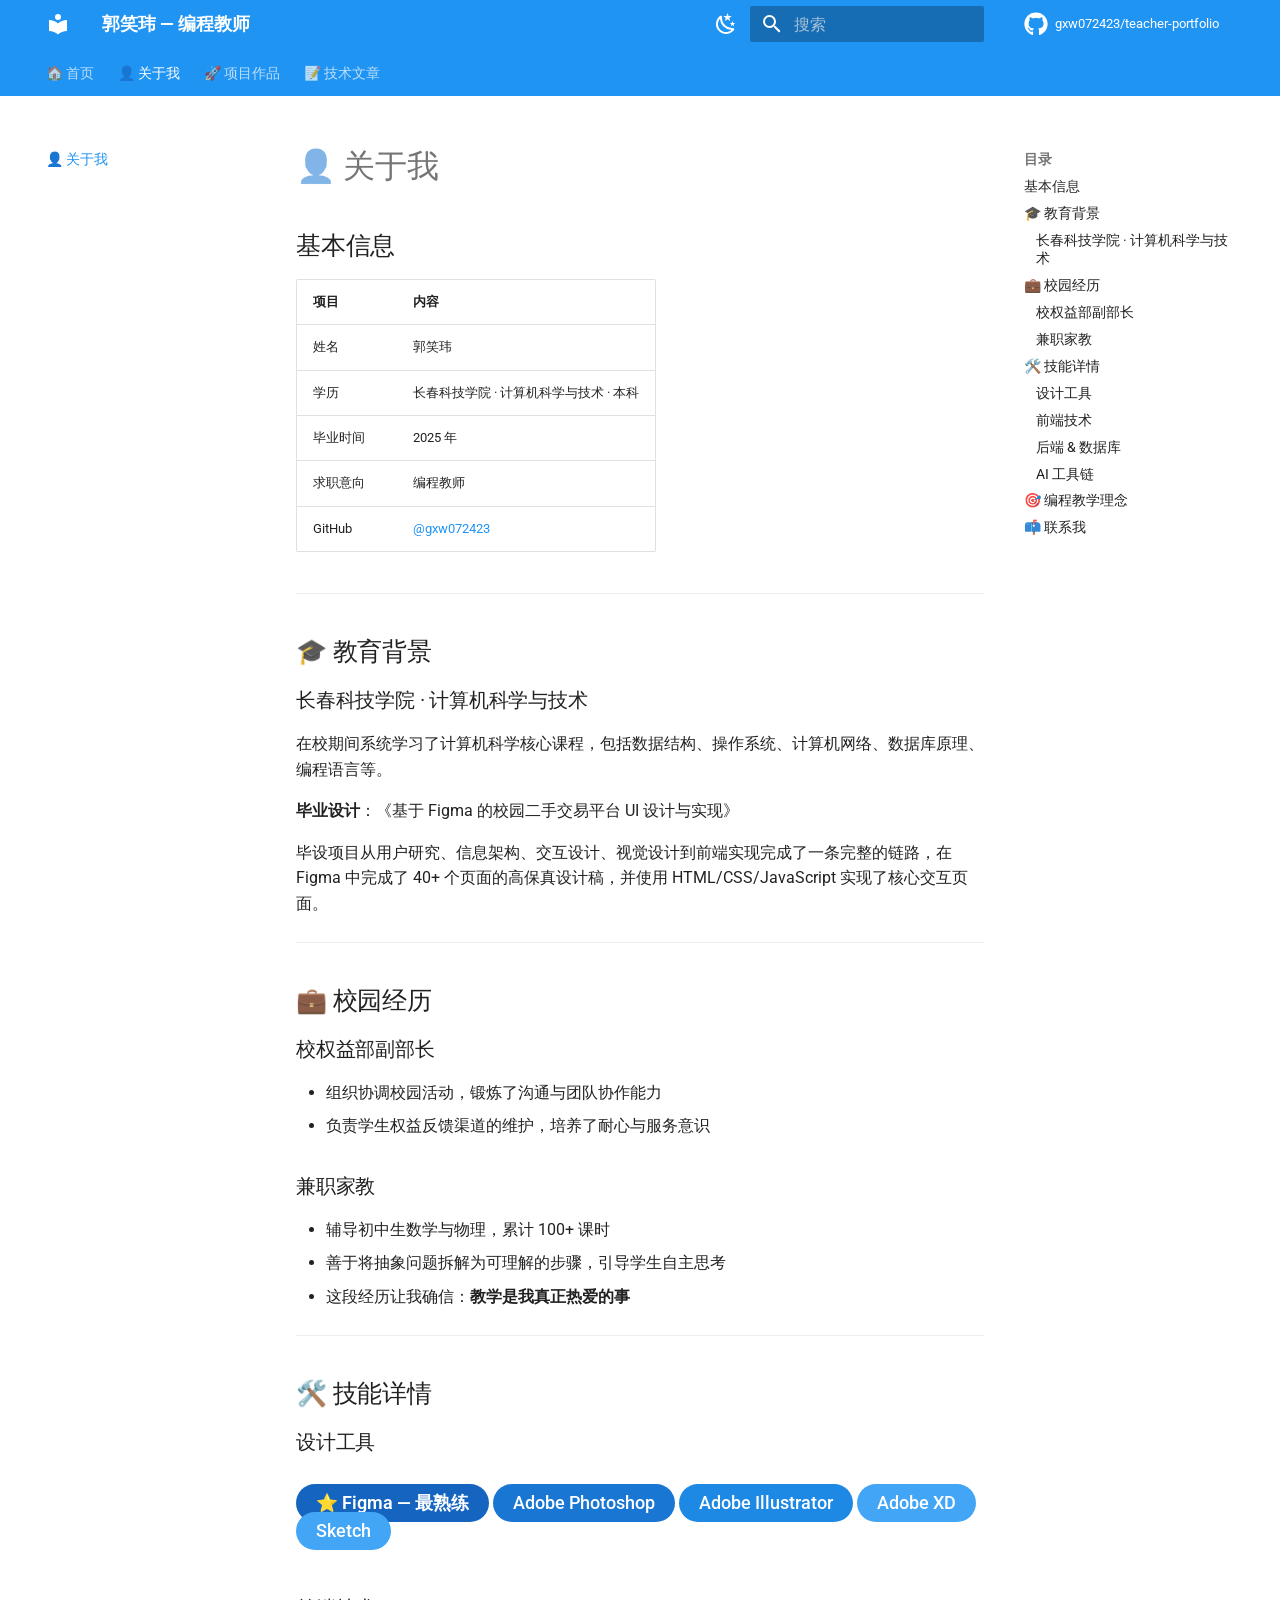
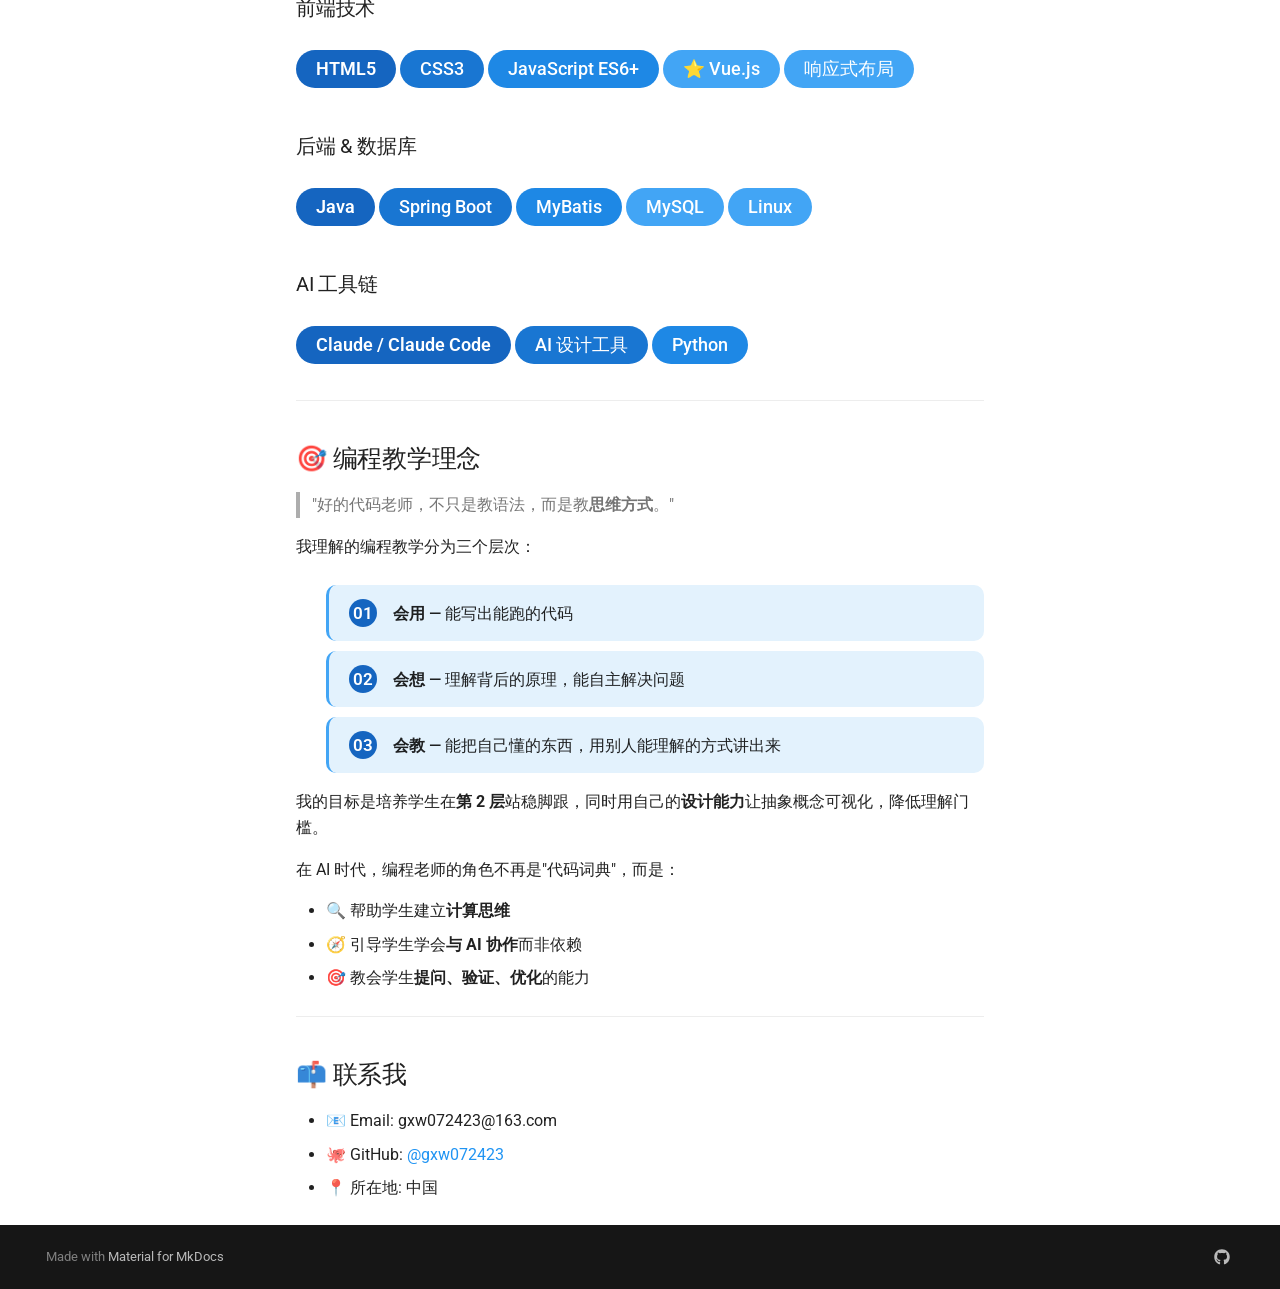
==== commit 25782267: "Deployed 6a18ec1 with MkDocs version: 1.6.1" ====
--- a/about/index.html
+++ b/about/index.html
@@ -54,6 +54,8 @@
         <style>:root{--md-text-font:"Roboto";--md-code-font:"Roboto Mono"}</style>
       
     
+    
+      <link rel="stylesheet" href="../stylesheets/extra.css">
     
     <script>__md_scope=new URL("..",location),__md_hash=e=>[...e].reduce(((e,_)=>(e<<5)-e+_.charCodeAt(0)),0),__md_get=(e,_=localStorage,t=__md_scope)=>JSON.parse(_.getItem(t.pathname+"."+e)),__md_set=(e,_,t=localStorage,a=__md_scope)=>{try{t.setItem(a.pathname+"."+e,JSON.stringify(_))}catch(e){}}</script>
     
@@ -923,54 +925,42 @@
 <hr />
 <h2 id="_8">🛠️ 技能详情</h2>
 <h3 id="_9">设计工具</h3>
-<div style="display: flex; flex-wrap: wrap; gap: 0.5rem; margin: 1rem 0;">
-
-<span style="background: #1565C0; color: white; padding: 0.5rem 1rem; border-radius: 20px; font-size: 0.9rem;">⭐ Figma — 最熟练</span>
-<span style="background: #1976D2; color: white; padding: 0.5rem 1rem; border-radius: 20px; font-size: 0.9rem;">Adobe Photoshop</span>
-<span style="background: #1E88E5; color: white; padding: 0.5rem 1rem; border-radius: 20px; font-size: 0.9rem;">Adobe Illustrator</span>
-<span style="background: #42A5F5; color: white; padding: 0.5rem 1rem; border-radius: 20px; font-size: 0.9rem;">Adobe XD</span>
-<span style="background: #64B5F6; color: white; padding: 0.5rem 1rem; border-radius: 20px; font-size: 0.9rem;">Sketch</span>
-
+<div class="tag-list">
+<p><span class="tag tag-star">⭐ Figma — 最熟练</span>
+<span class="tag">Adobe Photoshop</span>
+<span class="tag">Adobe Illustrator</span>
+<span class="tag">Adobe XD</span>
+<span class="tag">Sketch</span></p>
 </div>
-
 <h3 id="_10">前端技术</h3>
-<div style="display: flex; flex-wrap: wrap; gap: 0.5rem; margin: 1rem 0;">
-
-<span style="background: #1565C0; color: white; padding: 0.5rem 1rem; border-radius: 20px; font-size: 0.9rem;">HTML5</span>
-<span style="background: #1976D2; color: white; padding: 0.5rem 1rem; border-radius: 20px; font-size: 0.9rem;">CSS3</span>
-<span style="background: #1E88E5; color: white; padding: 0.5rem 1rem; border-radius: 20px; font-size: 0.9rem;">JavaScript ES6+</span>
-<span style="background: #42A5F5; color: white; padding: 0.5rem 1rem; border-radius: 20px; font-size: 0.9rem;">⭐ Vue.js</span>
-<span style="background: #64B5F6; color: white; padding: 0.5rem 1rem; border-radius: 20px; font-size: 0.9rem;">响应式布局</span>
-
+<div class="tag-list">
+<p><span class="tag tag-star">HTML5</span>
+<span class="tag">CSS3</span>
+<span class="tag">JavaScript ES6+</span>
+<span class="tag">⭐ Vue.js</span>
+<span class="tag">响应式布局</span></p>
 </div>
-
 <h3 id="_11">后端 &amp; 数据库</h3>
-<div style="display: flex; flex-wrap: wrap; gap: 0.5rem; margin: 1rem 0;">
-
-<span style="background: #1565C0; color: white; padding: 0.5rem 1rem; border-radius: 20px; font-size: 0.9rem;">Java</span>
-<span style="background: #1976D2; color: white; padding: 0.5rem 1rem; border-radius: 20px; font-size: 0.9rem;">Spring Boot</span>
-<span style="background: #1E88E5; color: white; padding: 0.5rem 1rem; border-radius: 20px; font-size: 0.9rem;">MyBatis</span>
-<span style="background: #42A5F5; color: white; padding: 0.5rem 1rem; border-radius: 20px; font-size: 0.9rem;">MySQL</span>
-<span style="background: #64B5F6; color: white; padding: 0.5rem 1rem; border-radius: 20px; font-size: 0.9rem;">Linux</span>
-
+<div class="tag-list">
+<p><span class="tag tag-star">Java</span>
+<span class="tag">Spring Boot</span>
+<span class="tag">MyBatis</span>
+<span class="tag">MySQL</span>
+<span class="tag">Linux</span></p>
 </div>
-
 <h3 id="ai">AI 工具链</h3>
-<div style="display: flex; flex-wrap: wrap; gap: 0.5rem; margin: 1rem 0;">
-
-<span style="background: #1565C0; color: white; padding: 0.5rem 1rem; border-radius: 20px; font-size: 0.9rem;">Claude / Claude Code</span>
-<span style="background: #1976D2; color: white; padding: 0.5rem 1rem; border-radius: 20px; font-size: 0.9rem;">AI 设计工具</span>
-<span style="background: #1E88E5; color: white; padding: 0.5rem 1rem; border-radius: 20px; font-size: 0.9rem;">Python</span>
-
+<div class="tag-list">
+<p><span class="tag tag-star">Claude / Claude Code</span>
+<span class="tag">AI 设计工具</span>
+<span class="tag">Python</span></p>
 </div>
-
 <hr />
 <h2 id="_12">🎯 编程教学理念</h2>
 <blockquote>
 <p>"好的代码老师，不只是教语法，而是教<strong>思维方式</strong>。"</p>
 </blockquote>
 <p>我理解的编程教学分为三个层次：</p>
-<ol>
+<ol class="teaching-levels">
 <li><strong>会用</strong> — 能写出能跑的代码</li>
 <li><strong>会想</strong> — 理解背后的原理，能自主解决问题</li>
 <li><strong>会教</strong> — 能把自己懂的东西，用别人能理解的方式讲出来</li>
--- a/stylesheets/extra.css
+++ b/stylesheets/extra.css
@@ -0,0 +1,451 @@
+/* ============================================================
+   郭笑玮 · 编程教师作品集 — 自定义样式
+   基于 Material for MkDocs 蓝色主题
+   ============================================================ */
+
+/* ---------- CSS 变量 ---------- */
+:root {
+  --blue-900: #0D47A1;
+  --blue-800: #1565C0;
+  --blue-700: #1976D2;
+  --blue-600: #1E88E5;
+  --blue-400: #42A5F5;
+  --blue-300: #64B5F6;
+  --blue-100: #BBDEFB;
+  --blue-50:  #E3F2FD;
+  --radius-sm: 10px;
+  --radius-md: 14px;
+  --radius-lg: 20px;
+  --shadow-card: 0 2px 12px rgba(0,0,0,0.08);
+  --shadow-hover: 0 8px 30px rgba(0,0,0,0.12);
+}
+
+/* ---------- 首页：Hero 区域 ---------- */
+.hero-grid {
+  display: flex;
+  gap: 3rem;
+  align-items: center;
+  margin: 2rem 0 3rem;
+  flex-wrap: wrap;
+}
+
+.hero-text {
+  flex: 1;
+  min-width: 280px;
+}
+
+.hero-text h1 {
+  color: var(--blue-800);
+  font-size: 2.8rem;
+  font-weight: 700;
+  margin-bottom: 0.2rem;
+}
+
+.hero-subtitle {
+  color: #666;
+  font-size: 1.15rem;
+  font-weight: 400;
+  letter-spacing: 0.05em;
+}
+
+.hero-avatar {
+  flex: 0 0 auto;
+  text-align: center;
+}
+
+.avatar-circle {
+  width: 140px;
+  height: 140px;
+  background: linear-gradient(135deg, var(--blue-800), var(--blue-400));
+  border-radius: 50%;
+  margin: 0 auto;
+  display: flex;
+  align-items: center;
+  justify-content: center;
+  font-size: 4rem;
+  box-shadow: 0 6px 24px rgba(21,101,192,0.3);
+  transition: transform 0.3s ease, box-shadow 0.3s ease;
+  user-select: none;
+}
+
+.avatar-circle:hover {
+  transform: scale(1.06) rotate(5deg);
+  box-shadow: 0 10px 36px rgba(21,101,192,0.4);
+}
+
+/* ---------- 技能卡片网格 ---------- */
+.skill-cards,
+.advantage-cards {
+  display: grid;
+  grid-template-columns: repeat(auto-fit, minmax(220px, 1fr));
+  gap: 1rem;
+  margin: 1.5rem 0;
+}
+
+.skill-card {
+  background: linear-gradient(135deg, var(--blue-50), var(--blue-100));
+  padding: 1.5rem;
+  border-radius: var(--radius-md);
+  border-left: 4px solid var(--blue-800);
+  transition: transform 0.25s ease, box-shadow 0.25s ease;
+}
+
+.skill-card:nth-child(2) { border-left-color: var(--blue-700); }
+.skill-card:nth-child(3) { border-left-color: var(--blue-600); }
+.skill-card:nth-child(4) { border-left-color: var(--blue-400); }
+
+.skill-card:hover {
+  transform: translateY(-4px);
+  box-shadow: var(--shadow-hover);
+}
+
+.skill-card h3 {
+  margin-top: 0;
+  font-size: 1.1rem;
+}
+
+/* ---------- 优势卡片 ---------- */
+.advantage-card {
+  background: var(--md-default-bg-color, #fff);
+  border-radius: var(--radius-md);
+  padding: 1.6rem;
+  box-shadow: var(--shadow-card);
+  border: 1px solid transparent;
+  transition: transform 0.25s ease, box-shadow 0.25s ease, border-color 0.25s ease;
+}
+
+.advantage-card:hover {
+  transform: translateY(-4px);
+  box-shadow: var(--shadow-hover);
+  border-color: var(--blue-100);
+}
+
+.advantage-card h3 {
+  margin-top: 0;
+}
+
+/* ---------- CTA 按钮区 ---------- */
+.center-cta {
+  text-align: center;
+  margin: 3rem 0;
+}
+
+.center-cta .md-button {
+  margin: 0.25rem;
+}
+
+/* ---------- 标签样式（关于页） ---------- */
+.tag-list {
+  display: flex;
+  flex-wrap: wrap;
+  gap: 0.5rem;
+  margin: 0.8rem 0;
+}
+
+.tag {
+  background: var(--blue-800);
+  color: #fff;
+  padding: 0.45rem 1rem;
+  border-radius: var(--radius-lg);
+  font-size: 0.88rem;
+  font-weight: 500;
+  transition: transform 0.2s, box-shadow 0.2s;
+}
+
+.tag:hover {
+  transform: scale(1.06);
+  box-shadow: 0 4px 12px rgba(21,101,192,0.35);
+}
+
+.tag-star { background: var(--blue-800); font-weight: 600; }
+
+.tag:nth-child(2)  { background: var(--blue-700); }
+.tag:nth-child(3)  { background: var(--blue-600); }
+.tag:nth-child(4)  { background: var(--blue-400); }
+.tag:nth-child(5)  { background: var(--blue-400); }
+
+/* ---------- 教学理念 ---------- */
+.teaching-levels {
+  counter-reset: level;
+  list-style: none;
+  padding-left: 0;
+}
+
+.teaching-levels li {
+  counter-increment: level;
+  padding: 0.7rem 1rem;
+  margin: 0.5rem 0;
+  background: var(--blue-50);
+  border-radius: var(--radius-sm);
+  border-left: 3px solid var(--blue-400);
+  font-weight: 500;
+}
+
+.teaching-levels li::before {
+  content: "0" counter(level);
+  display: inline-block;
+  width: 28px;
+  height: 28px;
+  line-height: 28px;
+  text-align: center;
+  background: var(--blue-800);
+  color: #fff;
+  border-radius: 50%;
+  margin-right: 0.8rem;
+  font-size: 0.85rem;
+  font-weight: 600;
+}
+
+/* ---------- 项目卡片（projects.md） ---------- */
+.project-card {
+  background: linear-gradient(135deg, var(--blue-50), var(--md-default-bg-color, #fff));
+  border-radius: var(--radius-md);
+  padding: 1.8rem;
+  margin: 1.2rem 0;
+  border-left: 5px solid var(--blue-800);
+  transition: box-shadow 0.3s ease, transform 0.3s ease;
+}
+
+.project-card:nth-child(1) { border-left-color: var(--blue-800); }
+.project-card:nth-child(2) { border-left-color: var(--blue-700); }
+
+.project-card:hover {
+  box-shadow: var(--shadow-hover);
+}
+
+.project-tags {
+  display: inline-flex;
+  flex-wrap: wrap;
+  gap: 0.35rem;
+}
+
+.project-tag {
+  background: var(--blue-800);
+  color: #fff;
+  padding: 0.15rem 0.55rem;
+  border-radius: 12px;
+  font-size: 0.78rem;
+  font-weight: 500;
+}
+
+.project-tag:nth-child(2) { background: var(--blue-700); }
+.project-tag:nth-child(3) { background: var(--blue-600); }
+.project-tag:nth-child(4) { background: var(--blue-400); }
+
+/* ---------- 实践项目卡片（projects.md 底部） ---------- */
+.practice-cards {
+  display: grid;
+  grid-template-columns: repeat(auto-fit, minmax(280px, 1fr));
+  gap: 1.2rem;
+  margin: 1.2rem 0;
+}
+
+.practice-card {
+  border: 1px solid var(--blue-100);
+  border-radius: var(--radius-md);
+  padding: 1.4rem;
+  transition: border-color 0.25s, box-shadow 0.25s, transform 0.25s;
+  background: var(--md-default-bg-color, #fff);
+}
+
+.practice-card:hover {
+  border-color: var(--blue-400);
+  box-shadow: var(--shadow-hover);
+  transform: translateY(-3px);
+}
+
+.practice-card h3 {
+  font-size: 1.05rem;
+  margin-top: 0;
+}
+
+/* ---------- 文章卡片（blog.md） ---------- */
+.article-list {
+  display: flex;
+  flex-direction: column;
+  gap: 1.2rem;
+  margin: 1.5rem 0;
+}
+
+.article-card {
+  border: 1px solid var(--blue-100);
+  border-radius: var(--radius-md);
+  padding: 1.4rem 1.6rem;
+  display: flex;
+  justify-content: space-between;
+  align-items: center;
+  gap: 1rem;
+  flex-wrap: wrap;
+  transition: border-color 0.25s, box-shadow 0.25s, transform 0.25s;
+  background: var(--md-default-bg-color, #fff);
+}
+
+.article-card:hover {
+  border-color: var(--blue-400);
+  box-shadow: var(--shadow-hover);
+  transform: translateX(4px);
+}
+
+.article-card h3 {
+  margin: 0 0 0.35rem;
+  font-size: 1.1rem;
+}
+
+.article-meta {
+  display: flex;
+  align-items: center;
+  flex-wrap: wrap;
+  gap: 0.4rem;
+}
+
+.article-date {
+  color: #888;
+  font-size: 0.85rem;
+}
+
+.article-category {
+  background: var(--blue-50);
+  color: var(--blue-800);
+  padding: 0.15rem 0.55rem;
+  border-radius: 12px;
+  font-size: 0.78rem;
+  font-weight: 500;
+}
+
+.article-read {
+  flex: 0 0 auto;
+  color: var(--blue-800);
+  font-weight: 600;
+  text-decoration: none;
+  white-space: nowrap;
+  transition: color 0.2s, transform 0.2s;
+}
+
+.article-read:hover {
+  color: var(--blue-600);
+  transform: translateX(3px);
+}
+
+/* ---------- 高亮引用块 ---------- */
+blockquote.teaching-quote {
+  border-left-color: var(--blue-400);
+  background: var(--blue-50);
+  padding: 1rem 1.5rem;
+  border-radius: 0 var(--radius-sm) var(--radius-sm) 0;
+  font-size: 1.05rem;
+}
+
+/* ---------- 代码流程图块 ---------- */
+.concept-flow {
+  background: var(--md-code-bg-color, #f5f5f5);
+  border-radius: var(--radius-md);
+  padding: 1.2rem 1.5rem;
+  font-family: 'JetBrains Mono', 'Fira Code', 'Consolas', monospace;
+  font-size: 0.9rem;
+  line-height: 1.7;
+  overflow-x: auto;
+  border: 1px solid var(--blue-100);
+}
+
+/* ---------- CTA 区域 ---------- */
+.cta-box {
+  text-align: center;
+  margin: 2.5rem 0;
+  padding: 2rem;
+  background: var(--blue-50);
+  border-radius: var(--radius-md);
+}
+
+.cta-box h3 {
+  margin-top: 0;
+}
+
+/* ---------- 分割线美化 ---------- */
+.section-divider {
+  margin: 2.5rem 0;
+  border: none;
+  height: 1px;
+  background: linear-gradient(90deg, transparent, var(--blue-100), transparent);
+}
+
+/* ---------- 响应式 ---------- */
+@media (max-width: 768px) {
+  .hero-grid {
+    flex-direction: column-reverse;
+    gap: 1.5rem;
+    text-align: center;
+  }
+  .hero-text h1 {
+    font-size: 2rem;
+  }
+  .avatar-circle {
+    width: 110px;
+    height: 110px;
+    font-size: 3rem;
+  }
+  .article-card {
+    flex-direction: column;
+    align-items: flex-start;
+  }
+  .practice-cards {
+    grid-template-columns: 1fr;
+  }
+}
+
+@media (max-width: 480px) {
+  .skill-cards,
+  .advantage-cards {
+    grid-template-columns: 1fr;
+  }
+  .hero-text h1 {
+    font-size: 1.7rem;
+  }
+}
+
+/* ---------- 打印优化 ---------- */
+@media print {
+  .article-card,
+  .practice-card,
+  .project-card {
+    box-shadow: none;
+    border: 1px solid #ccc;
+    break-inside: avoid;
+  }
+}
+
+/* ---------- 暗色模式适配 ---------- */
+[data-md-color-scheme="slate"] .skill-card {
+  background: linear-gradient(135deg, rgba(21,101,192,0.15), rgba(66,165,245,0.1));
+  border-left-color: var(--blue-400);
+}
+
+[data-md-color-scheme="slate"] .project-card {
+  background: linear-gradient(135deg, rgba(21,101,192,0.12), transparent);
+}
+
+[data-md-color-scheme="slate"] .advantage-card {
+  background: var(--md-default-bg-color);
+  border-color: rgba(255,255,255,0.06);
+}
+
+[data-md-color-scheme="slate"] .article-card,
+[data-md-color-scheme="slate"] .practice-card {
+  border-color: rgba(255,255,255,0.08);
+}
+
+[data-md-color-scheme="slate"] .article-card:hover,
+[data-md-color-scheme="slate"] .practice-card:hover {
+  border-color: var(--blue-400);
+}
+
+[data-md-color-scheme="slate"] .cta-box {
+  background: rgba(21,101,192,0.12);
+}
+
+[data-md-color-scheme="slate"] .teaching-levels li {
+  background: rgba(21,101,192,0.1);
+}
+
+[data-md-color-scheme="slate"] .concept-flow {
+  border-color: rgba(255,255,255,0.1);
+}
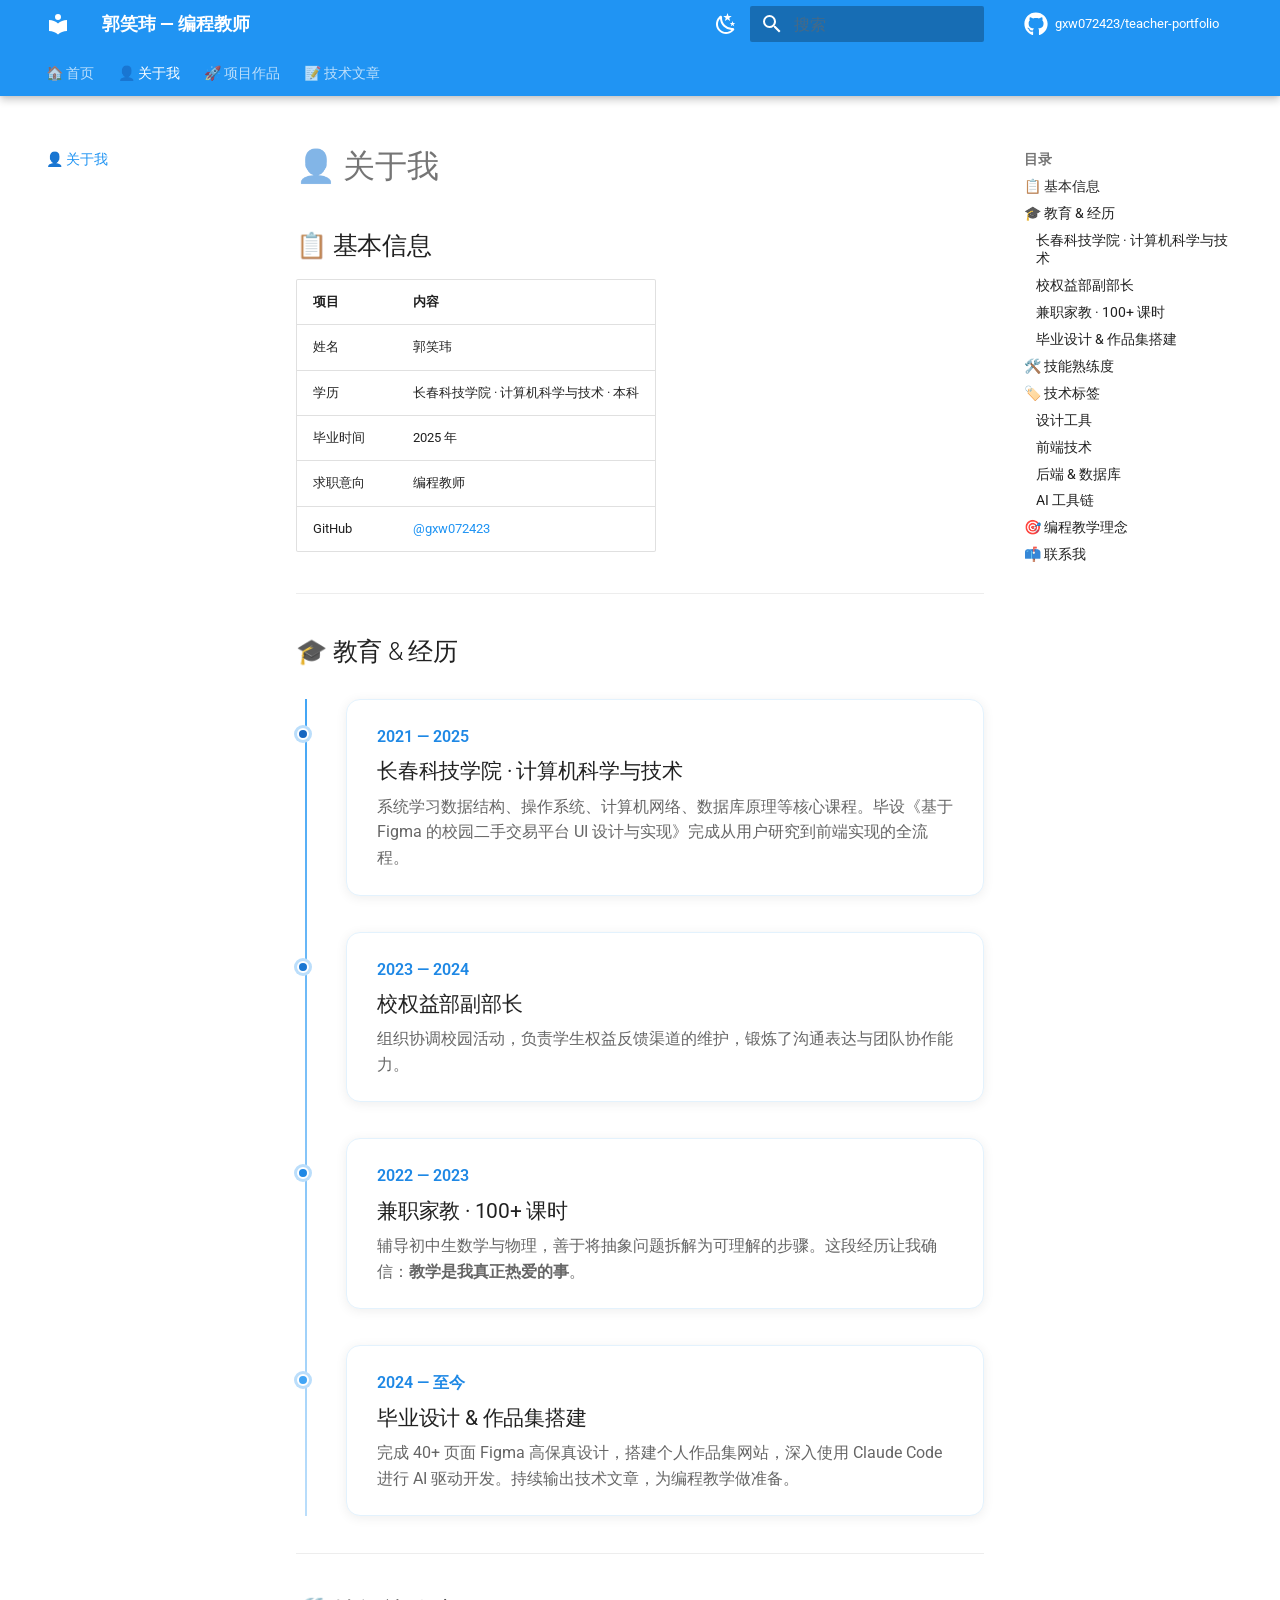
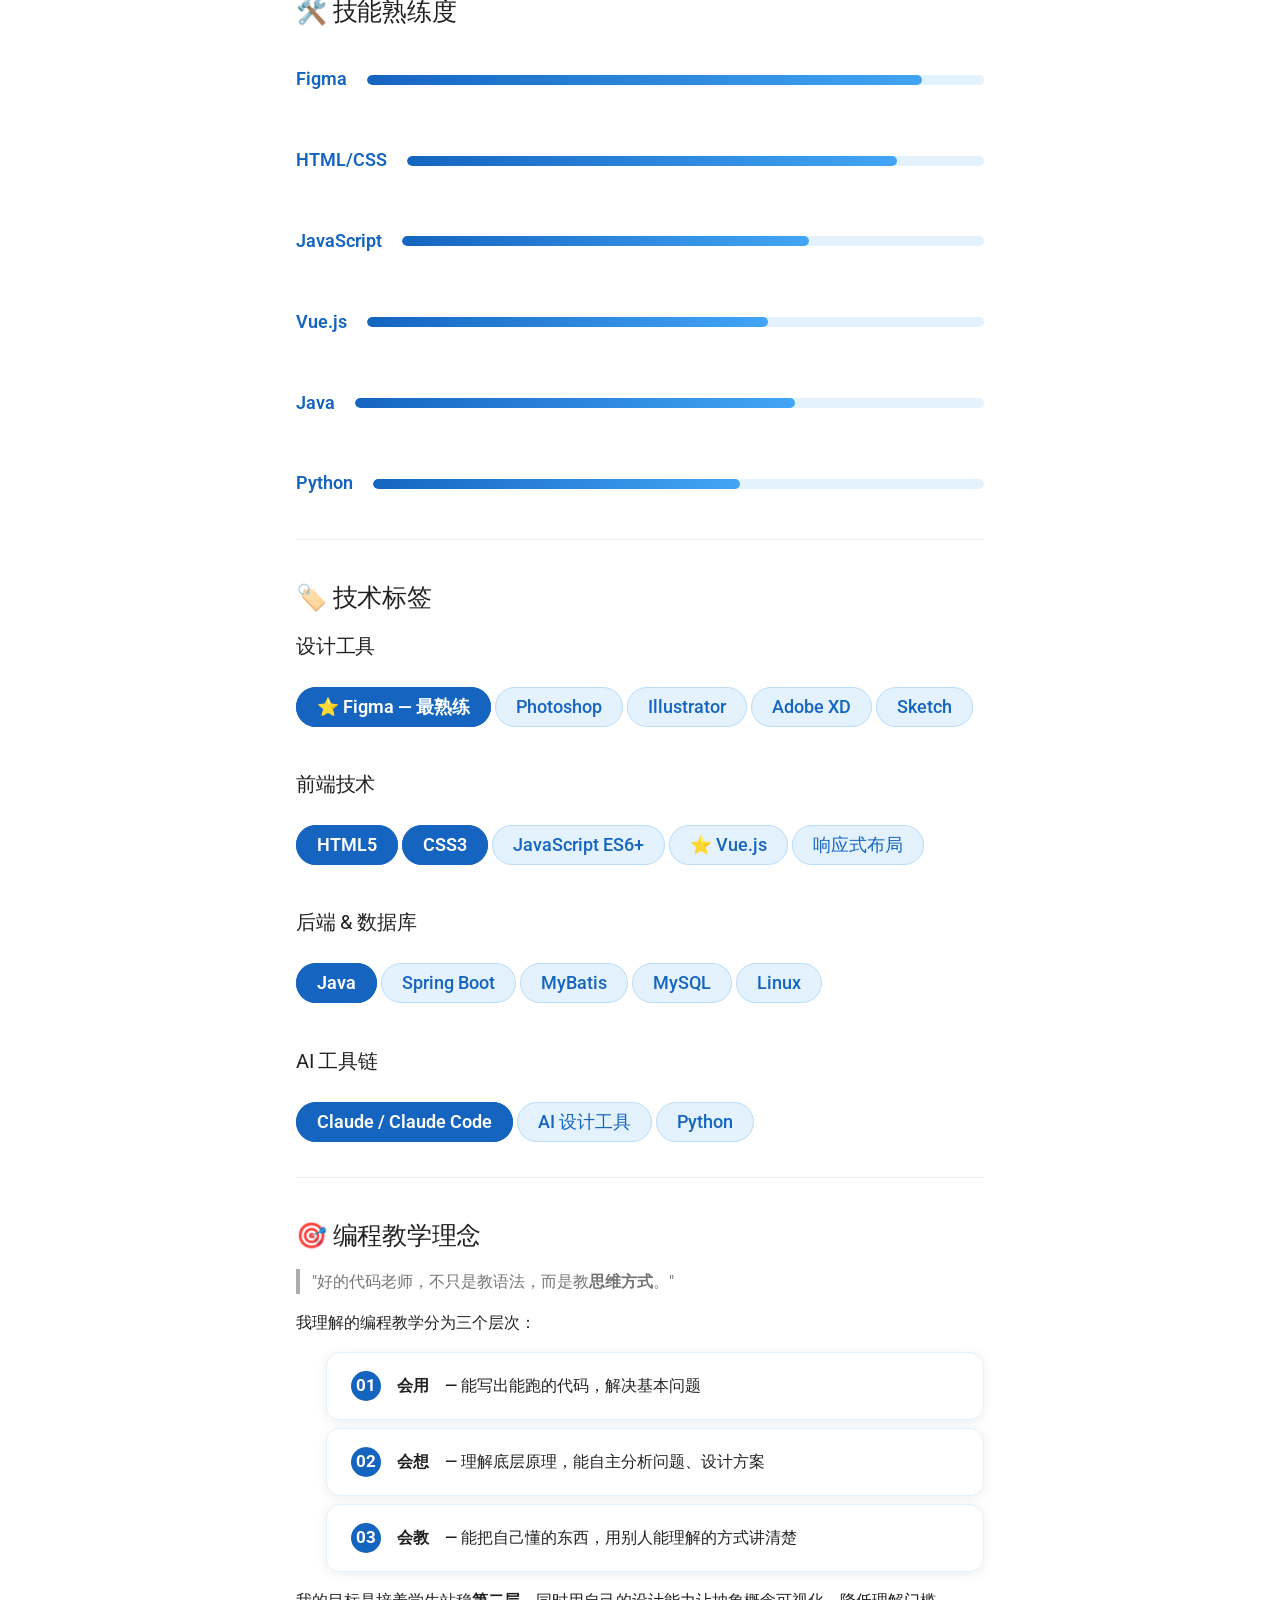
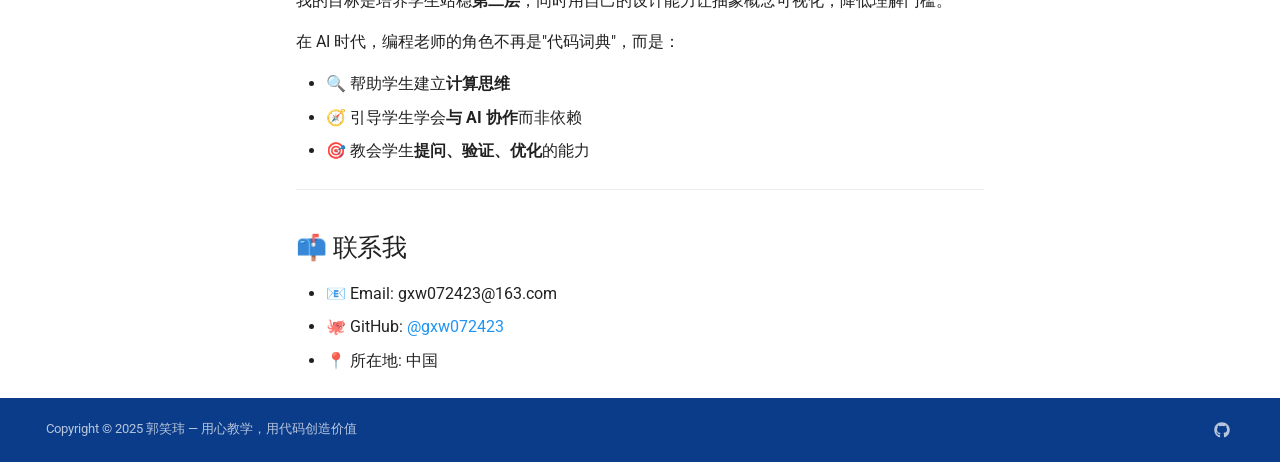
==== commit 36e956b4: "Deployed 01b00a8 with MkDocs version: 1.6.1" ====
--- a/about/index.html
+++ b/about/index.html
@@ -6,7 +6,7 @@
       <meta charset="utf-8">
       <meta name="viewport" content="width=device-width,initial-scale=1">
       
-        <meta name="description" content="郭笑玮的个人作品集与编程教学站点">
+        <meta name="description" content="郭笑玮的个人作品集与编程教学站点 — 计算机科学 · UI设计 · 全栈开发">
       
       
         <meta name="author" content="郭笑玮">
@@ -24,7 +24,7 @@
         
       
       
-      <link rel="icon" href="../assets/images/favicon.png">
+      <link rel="icon" href="..">
       <meta name="generator" content="mkdocs-1.6.1, mkdocs-material-9.7.6">
     
     
@@ -96,7 +96,9 @@
     
       
 
-<header class="md-header" data-md-component="header">
+  
+
+<header class="md-header md-header--shadow md-header--lifted" data-md-component="header">
   <nav class="md-header__inner md-grid" aria-label="页眉">
     <a href=".." title="郭笑玮 — 编程教师" class="md-header__button md-logo" aria-label="郭笑玮 — 编程教师" data-md-component="logo">
       
@@ -175,6 +177,11 @@
       </label>
       <nav class="md-search__options" aria-label="查找">
         
+          <a href="javascript:void(0)" class="md-search__icon md-icon" title="分享" aria-label="分享" data-clipboard data-clipboard-text="" data-md-component="search-share" tabindex="-1">
+            
+            <svg xmlns="http://www.w3.org/2000/svg" viewBox="0 0 24 24"><path d="M18 16.08c-.76 0-1.44.3-1.96.77L8.91 12.7c.05-.23.09-.46.09-.7s-.04-.47-.09-.7l7.05-4.11c.54.5 1.25.81 2.04.81a3 3 0 0 0 3-3 3 3 0 0 0-3-3 3 3 0 0 0-3 3c0 .24.04.47.09.7L8.04 9.81C7.5 9.31 6.79 9 6 9a3 3 0 0 0-3 3 3 3 0 0 0 3 3c.79 0 1.5-.31 2.04-.81l7.12 4.15c-.05.21-.08.43-.08.66 0 1.61 1.31 2.91 2.92 2.91s2.92-1.3 2.92-2.91A2.92 2.92 0 0 0 18 16.08"/></svg>
+          </a>
+        
         <button type="reset" class="md-search__icon md-icon" title="清空当前内容" aria-label="清空当前内容" tabindex="-1">
           
           <svg xmlns="http://www.w3.org/2000/svg" viewBox="0 0 24 24"><path d="M19 6.41 17.59 5 12 10.59 6.41 5 5 6.41 10.59 12 5 17.59 6.41 19 12 13.41 17.59 19 19 17.59 13.41 12z"/></svg>
@@ -213,14 +220,8 @@
     
   </nav>
   
-</header>
-    
-    <div class="md-container" data-md-component="container">
-      
-      
-        
-          
-            
+    
+      
 <nav class="md-tabs" aria-label="标签" data-md-component="tabs">
   <div class="md-grid">
     <ul class="md-tabs__list">
@@ -306,7 +307,13 @@
     </ul>
   </div>
 </nav>
-          
+    
+  
+</header>
+    
+    <div class="md-container" data-md-component="container">
+      
+      
         
       
       <main class="md-main" data-md-component="main">
@@ -445,7 +452,7 @@
   <a href="#_2" class="md-nav__link">
     <span class="md-ellipsis">
       
-        基本信息
+        📋 基本信息
       
     </span>
   </a>
@@ -456,12 +463,12 @@
   <a href="#_3" class="md-nav__link">
     <span class="md-ellipsis">
       
-        🎓 教育背景
-      
-    </span>
-  </a>
-  
-    <nav class="md-nav" aria-label="🎓 教育背景">
+        🎓 教育 &amp; 经历
+      
+    </span>
+  </a>
+  
+    <nav class="md-nav" aria-label="🎓 教育 &amp; 经历">
       <ul class="md-nav__list">
         
           <li class="md-nav__item">
@@ -469,6 +476,39 @@
     <span class="md-ellipsis">
       
         长春科技学院 · 计算机科学与技术
+      
+    </span>
+  </a>
+  
+</li>
+        
+          <li class="md-nav__item">
+  <a href="#_5" class="md-nav__link">
+    <span class="md-ellipsis">
+      
+        校权益部副部长
+      
+    </span>
+  </a>
+  
+</li>
+        
+          <li class="md-nav__item">
+  <a href="#100" class="md-nav__link">
+    <span class="md-ellipsis">
+      
+        兼职家教 · 100+ 课时
+      
+    </span>
+  </a>
+  
+</li>
+        
+          <li class="md-nav__item">
+  <a href="#_6" class="md-nav__link">
+    <span class="md-ellipsis">
+      
+        毕业设计 &amp; 作品集搭建
       
     </span>
   </a>
@@ -481,41 +521,13 @@
 </li>
       
         <li class="md-nav__item">
-  <a href="#_5" class="md-nav__link">
-    <span class="md-ellipsis">
-      
-        💼 校园经历
-      
-    </span>
-  </a>
-  
-    <nav class="md-nav" aria-label="💼 校园经历">
-      <ul class="md-nav__list">
-        
-          <li class="md-nav__item">
-  <a href="#_6" class="md-nav__link">
-    <span class="md-ellipsis">
-      
-        校权益部副部长
-      
-    </span>
-  </a>
-  
-</li>
-        
-          <li class="md-nav__item">
   <a href="#_7" class="md-nav__link">
     <span class="md-ellipsis">
       
-        兼职家教
-      
-    </span>
-  </a>
-  
-</li>
-        
-      </ul>
-    </nav>
+        🛠️ 技能熟练度
+      
+    </span>
+  </a>
   
 </li>
       
@@ -523,12 +535,12 @@
   <a href="#_8" class="md-nav__link">
     <span class="md-ellipsis">
       
-        🛠️ 技能详情
-      
-    </span>
-  </a>
-  
-    <nav class="md-nav" aria-label="🛠️ 技能详情">
+        🏷️ 技术标签
+      
+    </span>
+  </a>
+  
+    <nav class="md-nav" aria-label="🏷️ 技术标签">
       <ul class="md-nav__list">
         
           <li class="md-nav__item">
@@ -694,7 +706,7 @@
   <a href="#_2" class="md-nav__link">
     <span class="md-ellipsis">
       
-        基本信息
+        📋 基本信息
       
     </span>
   </a>
@@ -705,12 +717,12 @@
   <a href="#_3" class="md-nav__link">
     <span class="md-ellipsis">
       
-        🎓 教育背景
-      
-    </span>
-  </a>
-  
-    <nav class="md-nav" aria-label="🎓 教育背景">
+        🎓 教育 &amp; 经历
+      
+    </span>
+  </a>
+  
+    <nav class="md-nav" aria-label="🎓 教育 &amp; 经历">
       <ul class="md-nav__list">
         
           <li class="md-nav__item">
@@ -718,6 +730,39 @@
     <span class="md-ellipsis">
       
         长春科技学院 · 计算机科学与技术
+      
+    </span>
+  </a>
+  
+</li>
+        
+          <li class="md-nav__item">
+  <a href="#_5" class="md-nav__link">
+    <span class="md-ellipsis">
+      
+        校权益部副部长
+      
+    </span>
+  </a>
+  
+</li>
+        
+          <li class="md-nav__item">
+  <a href="#100" class="md-nav__link">
+    <span class="md-ellipsis">
+      
+        兼职家教 · 100+ 课时
+      
+    </span>
+  </a>
+  
+</li>
+        
+          <li class="md-nav__item">
+  <a href="#_6" class="md-nav__link">
+    <span class="md-ellipsis">
+      
+        毕业设计 &amp; 作品集搭建
       
     </span>
   </a>
@@ -730,41 +775,13 @@
 </li>
       
         <li class="md-nav__item">
-  <a href="#_5" class="md-nav__link">
-    <span class="md-ellipsis">
-      
-        💼 校园经历
-      
-    </span>
-  </a>
-  
-    <nav class="md-nav" aria-label="💼 校园经历">
-      <ul class="md-nav__list">
-        
-          <li class="md-nav__item">
-  <a href="#_6" class="md-nav__link">
-    <span class="md-ellipsis">
-      
-        校权益部副部长
-      
-    </span>
-  </a>
-  
-</li>
-        
-          <li class="md-nav__item">
   <a href="#_7" class="md-nav__link">
     <span class="md-ellipsis">
       
-        兼职家教
-      
-    </span>
-  </a>
-  
-</li>
-        
-      </ul>
-    </nav>
+        🛠️ 技能熟练度
+      
+    </span>
+  </a>
   
 </li>
       
@@ -772,12 +789,12 @@
   <a href="#_8" class="md-nav__link">
     <span class="md-ellipsis">
       
-        🛠️ 技能详情
-      
-    </span>
-  </a>
-  
-    <nav class="md-nav" aria-label="🛠️ 技能详情">
+        🏷️ 技术标签
+      
+    </span>
+  </a>
+  
+    <nav class="md-nav" aria-label="🏷️ 技术标签">
       <ul class="md-nav__list">
         
           <li class="md-nav__item">
@@ -862,17 +879,22 @@
           
             <div class="md-content" data-md-component="content">
               
+                
+
+
+
+  
+
+
+              
               <article class="md-content__inner md-typeset">
                 
                   
 
 
-  
-  
-
 
 <h1 id="_1">👤 关于我</h1>
-<h2 id="_2">基本信息</h2>
+<h2 id="_2">📋 基本信息</h2>
 <table>
 <thead>
 <tr>
@@ -904,38 +926,83 @@
 </tbody>
 </table>
 <hr />
-<h2 id="_3">🎓 教育背景</h2>
+<h2 id="_3">🎓 教育 &amp; 经历</h2>
+<div class="timeline">
+<div class="timeline-item">
+<div class="timeline-date">2021 — 2025</div>
 <h3 id="_4">长春科技学院 · 计算机科学与技术</h3>
-<p>在校期间系统学习了计算机科学核心课程，包括数据结构、操作系统、计算机网络、数据库原理、编程语言等。</p>
-<p><strong>毕业设计</strong>：《基于 Figma 的校园二手交易平台 UI 设计与实现》</p>
-<p>毕设项目从用户研究、信息架构、交互设计、视觉设计到前端实现完成了一条完整的链路，在 Figma 中完成了 40+ 个页面的高保真设计稿，并使用 HTML/CSS/JavaScript 实现了核心交互页面。</p>
+<p>系统学习数据结构、操作系统、计算机网络、数据库原理等核心课程。毕设《基于 Figma 的校园二手交易平台 UI 设计与实现》完成从用户研究到前端实现的全流程。</p>
+</div>
+<div class="timeline-item">
+<div class="timeline-date">2023 — 2024</div>
+<h3 id="_5">校权益部副部长</h3>
+<p>组织协调校园活动，负责学生权益反馈渠道的维护，锻炼了沟通表达与团队协作能力。</p>
+</div>
+<div class="timeline-item">
+<div class="timeline-date">2022 — 2023</div>
+<h3 id="100">兼职家教 · 100+ 课时</h3>
+<p>辅导初中生数学与物理，善于将抽象问题拆解为可理解的步骤。这段经历让我确信：<strong>教学是我真正热爱的事</strong>。</p>
+</div>
+<div class="timeline-item">
+<div class="timeline-date">2024 — 至今</div>
+<h3 id="_6">毕业设计 &amp; 作品集搭建</h3>
+<p>完成 40+ 页面 Figma 高保真设计，搭建个人作品集网站，深入使用 Claude Code 进行 AI 驱动开发。持续输出技术文章，为编程教学做准备。</p>
+</div>
+</div>
 <hr />
-<h2 id="_5">💼 校园经历</h2>
-<h3 id="_6">校权益部副部长</h3>
-<ul>
-<li>组织协调校园活动，锻炼了沟通与团队协作能力</li>
-<li>负责学生权益反馈渠道的维护，培养了耐心与服务意识</li>
-</ul>
-<h3 id="_7">兼职家教</h3>
-<ul>
-<li>辅导初中生数学与物理，累计 100+ 课时</li>
-<li>善于将抽象问题拆解为可理解的步骤，引导学生自主思考</li>
-<li>这段经历让我确信：<strong>教学是我真正热爱的事</strong></li>
-</ul>
+<h2 id="_7">🛠️ 技能熟练度</h2>
+<div class="skill-bars">
+<div class="skill-bar-item">
+<p><span class="skill-bar-label">Figma</span></p>
+<div class="skill-bar-track">
+<div class="skill-bar-fill" style="width: 90%;"></div>
+</div>
+</div>
+<div class="skill-bar-item">
+<p><span class="skill-bar-label">HTML/CSS</span></p>
+<div class="skill-bar-track">
+<div class="skill-bar-fill" style="width: 85%;"></div>
+</div>
+</div>
+<div class="skill-bar-item">
+<p><span class="skill-bar-label">JavaScript</span></p>
+<div class="skill-bar-track">
+<div class="skill-bar-fill" style="width: 70%;"></div>
+</div>
+</div>
+<div class="skill-bar-item">
+<p><span class="skill-bar-label">Vue.js</span></p>
+<div class="skill-bar-track">
+<div class="skill-bar-fill" style="width: 65%;"></div>
+</div>
+</div>
+<div class="skill-bar-item">
+<p><span class="skill-bar-label">Java</span></p>
+<div class="skill-bar-track">
+<div class="skill-bar-fill" style="width: 70%;"></div>
+</div>
+</div>
+<div class="skill-bar-item">
+<p><span class="skill-bar-label">Python</span></p>
+<div class="skill-bar-track">
+<div class="skill-bar-fill" style="width: 60%;"></div>
+</div>
+</div>
+</div>
 <hr />
-<h2 id="_8">🛠️ 技能详情</h2>
+<h2 id="_8">🏷️ 技术标签</h2>
 <h3 id="_9">设计工具</h3>
 <div class="tag-list">
 <p><span class="tag tag-star">⭐ Figma — 最熟练</span>
-<span class="tag">Adobe Photoshop</span>
-<span class="tag">Adobe Illustrator</span>
+<span class="tag">Photoshop</span>
+<span class="tag">Illustrator</span>
 <span class="tag">Adobe XD</span>
 <span class="tag">Sketch</span></p>
 </div>
 <h3 id="_10">前端技术</h3>
 <div class="tag-list">
 <p><span class="tag tag-star">HTML5</span>
-<span class="tag">CSS3</span>
+<span class="tag tag-star">CSS3</span>
 <span class="tag">JavaScript ES6+</span>
 <span class="tag">⭐ Vue.js</span>
 <span class="tag">响应式布局</span></p>
@@ -961,11 +1028,11 @@
 </blockquote>
 <p>我理解的编程教学分为三个层次：</p>
 <ol class="teaching-levels">
-<li><strong>会用</strong> — 能写出能跑的代码</li>
-<li><strong>会想</strong> — 理解背后的原理，能自主解决问题</li>
-<li><strong>会教</strong> — 能把自己懂的东西，用别人能理解的方式讲出来</li>
+<li><strong>会用</strong> — 能写出能跑的代码，解决基本问题</li>
+<li><strong>会想</strong> — 理解底层原理，能自主分析问题、设计方案</li>
+<li><strong>会教</strong> — 能把自己懂的东西，用别人能理解的方式讲清楚</li>
 </ol>
-<p>我的目标是培养学生在<strong>第 2 层</strong>站稳脚跟，同时用自己的<strong>设计能力</strong>让抽象概念可视化，降低理解门槛。</p>
+<p>我的目标是培养学生站稳<strong>第二层</strong>，同时用自己的设计能力让抽象概念可视化，降低理解门槛。</p>
 <p>在 AI 时代，编程老师的角色不再是"代码词典"，而是：</p>
 <ul>
 <li>🔍 帮助学生建立<strong>计算思维</strong></li>
@@ -1065,11 +1132,10 @@
     <div class="md-footer-meta__inner md-grid">
       <div class="md-copyright">
   
-  
-    Made with
-    <a href="https://squidfunk.github.io/mkdocs-material/" target="_blank" rel="noopener">
-      Material for MkDocs
-    </a>
+    <div class="md-copyright__highlight">
+      Copyright &copy; 2025 郭笑玮 — 用心教学，用代码创造价值
+    </div>
+  
   
 </div>
       
@@ -1095,11 +1161,13 @@
       <div class="md-dialog__inner md-typeset"></div>
     </div>
     
-    
-    
-      
-      
-      <script id="__config" type="application/json">{"annotate": null, "base": "..", "features": ["navigation.instant", "navigation.tracking", "navigation.tabs", "navigation.top", "search.suggest", "search.highlight", "content.code.copy", "content.code.annotate"], "search": "../assets/javascripts/workers/search.2c215733.min.js", "tags": null, "translations": {"clipboard.copied": "\u5df2\u590d\u5236", "clipboard.copy": "\u590d\u5236", "search.result.more.one": "\u5728\u8be5\u9875\u4e0a\u8fd8\u6709 1 \u4e2a\u7b26\u5408\u6761\u4ef6\u7684\u7ed3\u679c", "search.result.more.other": "\u5728\u8be5\u9875\u4e0a\u8fd8\u6709 # \u4e2a\u7b26\u5408\u6761\u4ef6\u7684\u7ed3\u679c", "search.result.none": "\u6ca1\u6709\u627e\u5230\u7b26\u5408\u6761\u4ef6\u7684\u7ed3\u679c", "search.result.one": "\u627e\u5230 1 \u4e2a\u7b26\u5408\u6761\u4ef6\u7684\u7ed3\u679c", "search.result.other": "# \u4e2a\u7b26\u5408\u6761\u4ef6\u7684\u7ed3\u679c", "search.result.placeholder": "\u952e\u5165\u4ee5\u5f00\u59cb\u641c\u7d22", "search.result.term.missing": "\u7f3a\u5c11", "select.version": "\u9009\u62e9\u5f53\u524d\u7248\u672c"}, "version": null}</script>
+      <div class="md-progress" data-md-component="progress" role="progressbar"></div>
+    
+    
+    
+      
+      
+      <script id="__config" type="application/json">{"annotate": null, "base": "..", "features": ["navigation.instant", "navigation.instant.progress", "navigation.tracking", "navigation.tabs", "navigation.tabs.sticky", "navigation.top", "navigation.path", "navigation.indexes", "search.suggest", "search.highlight", "search.share", "content.code.copy", "content.code.annotate", "content.action.edit", "toc.follow", "header.autohide"], "search": "../assets/javascripts/workers/search.2c215733.min.js", "tags": null, "translations": {"clipboard.copied": "\u5df2\u590d\u5236", "clipboard.copy": "\u590d\u5236", "search.result.more.one": "\u5728\u8be5\u9875\u4e0a\u8fd8\u6709 1 \u4e2a\u7b26\u5408\u6761\u4ef6\u7684\u7ed3\u679c", "search.result.more.other": "\u5728\u8be5\u9875\u4e0a\u8fd8\u6709 # \u4e2a\u7b26\u5408\u6761\u4ef6\u7684\u7ed3\u679c", "search.result.none": "\u6ca1\u6709\u627e\u5230\u7b26\u5408\u6761\u4ef6\u7684\u7ed3\u679c", "search.result.one": "\u627e\u5230 1 \u4e2a\u7b26\u5408\u6761\u4ef6\u7684\u7ed3\u679c", "search.result.other": "# \u4e2a\u7b26\u5408\u6761\u4ef6\u7684\u7ed3\u679c", "search.result.placeholder": "\u952e\u5165\u4ee5\u5f00\u59cb\u641c\u7d22", "search.result.term.missing": "\u7f3a\u5c11", "select.version": "\u9009\u62e9\u5f53\u524d\u7248\u672c"}, "version": null}</script>
     
     
       <script src="../assets/javascripts/bundle.79ae519e.min.js"></script>
--- a/stylesheets/extra.css
+++ b/stylesheets/extra.css
@@ -1,6 +1,5 @@
 /* ============================================================
-   郭笑玮 · 编程教师作品集 — 自定义样式
-   基于 Material for MkDocs 蓝色主题
+   郭笑玮 · 编程教师作品集 — 自定义样式 v2
    ============================================================ */
 
 /* ---------- CSS 变量 ---------- */
@@ -13,262 +12,418 @@
   --blue-300: #64B5F6;
   --blue-100: #BBDEFB;
   --blue-50:  #E3F2FD;
-  --radius-sm: 10px;
+  --radius-sm: 8px;
   --radius-md: 14px;
   --radius-lg: 20px;
-  --shadow-card: 0 2px 12px rgba(0,0,0,0.08);
-  --shadow-hover: 0 8px 30px rgba(0,0,0,0.12);
-}
-
-/* ---------- 首页：Hero 区域 ---------- */
+  --radius-xl: 24px;
+  --shadow-card: 0 2px 12px rgba(0,0,0,0.07);
+  --shadow-hover: 0 10px 36px rgba(0,0,0,0.12);
+  --shadow-blue: 0 4px 20px rgba(21,101,192,0.18);
+}
+
+/* ============================================================
+   动画关键帧
+   ============================================================ */
+@keyframes fadeInUp {
+  from { opacity: 0; transform: translateY(30px); }
+  to   { opacity: 1; transform: translateY(0); }
+}
+@keyframes fadeInScale {
+  from { opacity: 0; transform: scale(0.9); }
+  to   { opacity: 1; transform: scale(1); }
+}
+@keyframes countUp {
+  from { opacity: 0; }
+  to   { opacity: 1; }
+}
+@keyframes shimmer {
+  0%   { background-position: -200% center; }
+  100% { background-position: 200% center; }
+}
+@keyframes pulse-ring {
+  0%   { box-shadow: 0 0 0 0 rgba(21,101,192,0.4); }
+  70%  { box-shadow: 0 0 0 14px rgba(21,101,192,0); }
+  100% { box-shadow: 0 0 0 0 rgba(21,101,192,0); }
+}
+@keyframes gradientShift {
+  0%   { background-position: 0% 50%; }
+  50%  { background-position: 100% 50%; }
+  100% { background-position: 0% 50%; }
+}
+
+/* ============================================================
+   首页：Hero 区域
+   ============================================================ */
+.hero-wrapper {
+  position: relative;
+  padding: 2.5rem 0 3rem;
+}
+.hero-wrapper::before {
+  content: '';
+  position: absolute;
+  top: -80px;
+  left: -50vw;
+  right: -50vw;
+  bottom: 0;
+  background:
+    radial-gradient(ellipse 70% 60% at 30% 20%, rgba(21,101,192,0.06) 0%, transparent 70%),
+    radial-gradient(ellipse 50% 50% at 80% 50%, rgba(66,165,245,0.05) 0%, transparent 70%);
+  z-index: -1;
+  pointer-events: none;
+}
 .hero-grid {
   display: flex;
   gap: 3rem;
   align-items: center;
-  margin: 2rem 0 3rem;
   flex-wrap: wrap;
-}
-
-.hero-text {
-  flex: 1;
-  min-width: 280px;
-}
-
+  animation: fadeInUp 0.7s ease-out;
+}
+.hero-text { flex: 1; min-width: 280px; }
 .hero-text h1 {
   color: var(--blue-800);
-  font-size: 2.8rem;
-  font-weight: 700;
-  margin-bottom: 0.2rem;
-}
-
+  font-size: 3rem;
+  font-weight: 800;
+  margin-bottom: 0.15rem;
+  letter-spacing: -0.02em;
+}
+.hero-text h1 .wave-emoji {
+  display: inline-block;
+  animation: fadeInScale 0.5s 0.3s both;
+}
 .hero-subtitle {
-  color: #666;
+  color: #555;
   font-size: 1.15rem;
   font-weight: 400;
-  letter-spacing: 0.05em;
-}
-
-.hero-avatar {
-  flex: 0 0 auto;
-  text-align: center;
-}
-
+  letter-spacing: 0.04em;
+  margin-bottom: 1rem;
+}
+.hero-tags { display: flex; flex-wrap: wrap; gap: 0.5rem; margin-top: 0.8rem; }
+.hero-tag {
+  background: var(--blue-50);
+  color: var(--blue-800);
+  padding: 0.3rem 0.8rem;
+  border-radius: var(--radius-lg);
+  font-size: 0.85rem;
+  font-weight: 500;
+  border: 1px solid var(--blue-100);
+}
+.hero-avatar { flex: 0 0 auto; text-align: center; }
 .avatar-circle {
-  width: 140px;
-  height: 140px;
-  background: linear-gradient(135deg, var(--blue-800), var(--blue-400));
+  width: 150px;
+  height: 150px;
+  background: linear-gradient(135deg, var(--blue-800) 0%, var(--blue-400) 100%);
+  background-size: 200% 200%;
+  animation: gradientShift 6s ease infinite, fadeInScale 0.6s ease-out;
   border-radius: 50%;
-  margin: 0 auto;
   display: flex;
   align-items: center;
   justify-content: center;
-  font-size: 4rem;
-  box-shadow: 0 6px 24px rgba(21,101,192,0.3);
-  transition: transform 0.3s ease, box-shadow 0.3s ease;
+  font-size: 4.2rem;
+  box-shadow: var(--shadow-blue);
+  transition: transform 0.3s ease;
   user-select: none;
-}
-
+  position: relative;
+}
+.avatar-circle::after {
+  content: '';
+  position: absolute;
+  inset: -6px;
+  border-radius: 50%;
+  border: 3px solid var(--blue-100);
+  opacity: 0.5;
+}
 .avatar-circle:hover {
-  transform: scale(1.06) rotate(5deg);
-  box-shadow: 0 10px 36px rgba(21,101,192,0.4);
-}
-
-/* ---------- 技能卡片网格 ---------- */
-.skill-cards,
+  transform: scale(1.08);
+}
+
+/* ============================================================
+   数据统计栏
+   ============================================================ */
+.stats-bar {
+  display: flex;
+  justify-content: center;
+  gap: 3rem;
+  flex-wrap: wrap;
+  margin: 2rem 0 2.5rem;
+  padding: 1.8rem 2rem;
+  background: var(--md-default-bg-color, #fff);
+  border-radius: var(--radius-xl);
+  box-shadow: var(--shadow-card);
+  border: 1px solid var(--blue-50);
+}
+.stat-item {
+  text-align: center;
+  min-width: 100px;
+}
+.stat-number {
+  font-size: 2.2rem;
+  font-weight: 800;
+  color: var(--blue-800);
+  line-height: 1.2;
+}
+.stat-label {
+  color: #777;
+  font-size: 0.85rem;
+  margin-top: 0.2rem;
+}
+.stat-divider {
+  width: 1px;
+  background: var(--blue-100);
+  align-self: stretch;
+}
+
+/* ============================================================
+   技能卡片
+   ============================================================ */
+.skill-cards {
+  display: grid;
+  grid-template-columns: repeat(auto-fit, minmax(230px, 1fr));
+  gap: 1.2rem;
+  margin: 1.5rem 0;
+}
+.skill-card {
+  background: var(--md-default-bg-color, #fff);
+  border-radius: var(--radius-md);
+  padding: 1.6rem;
+  border: 1px solid var(--blue-50);
+  box-shadow: var(--shadow-card);
+  transition: all 0.3s ease;
+  position: relative;
+  overflow: hidden;
+}
+.skill-card::before {
+  content: '';
+  position: absolute;
+  top: 0; left: 0; right: 0;
+  height: 3px;
+  background: var(--blue-800);
+  transition: height 0.3s ease;
+}
+.skill-card:nth-child(2)::before { background: var(--blue-700); }
+.skill-card:nth-child(3)::before { background: var(--blue-600); }
+.skill-card:nth-child(4)::before { background: var(--blue-400); }
+.skill-card:hover {
+  transform: translateY(-6px);
+  box-shadow: var(--shadow-hover);
+}
+.skill-card:hover::before { height: 5px; }
+.skill-card h3 { margin-top: 0; font-size: 1.1rem; }
+.skill-card ul, .skill-card p { color: #555; font-size: 0.92rem; }
+
+/* ============================================================
+   优势卡片
+   ============================================================ */
 .advantage-cards {
   display: grid;
-  grid-template-columns: repeat(auto-fit, minmax(220px, 1fr));
-  gap: 1rem;
+  grid-template-columns: repeat(auto-fit, minmax(260px, 1fr));
+  gap: 1.2rem;
   margin: 1.5rem 0;
 }
-
-.skill-card {
-  background: linear-gradient(135deg, var(--blue-50), var(--blue-100));
-  padding: 1.5rem;
-  border-radius: var(--radius-md);
-  border-left: 4px solid var(--blue-800);
-  transition: transform 0.25s ease, box-shadow 0.25s ease;
-}
-
-.skill-card:nth-child(2) { border-left-color: var(--blue-700); }
-.skill-card:nth-child(3) { border-left-color: var(--blue-600); }
-.skill-card:nth-child(4) { border-left-color: var(--blue-400); }
-
-.skill-card:hover {
-  transform: translateY(-4px);
-  box-shadow: var(--shadow-hover);
-}
-
-.skill-card h3 {
-  margin-top: 0;
-  font-size: 1.1rem;
-}
-
-/* ---------- 优势卡片 ---------- */
 .advantage-card {
   background: var(--md-default-bg-color, #fff);
   border-radius: var(--radius-md);
   padding: 1.6rem;
   box-shadow: var(--shadow-card);
   border: 1px solid transparent;
-  transition: transform 0.25s ease, box-shadow 0.25s ease, border-color 0.25s ease;
-}
-
+  transition: all 0.3s ease;
+  text-align: center;
+}
 .advantage-card:hover {
   transform: translateY(-4px);
   box-shadow: var(--shadow-hover);
-  border-color: var(--blue-100);
-}
-
-.advantage-card h3 {
-  margin-top: 0;
-}
-
-/* ---------- CTA 按钮区 ---------- */
-.center-cta {
-  text-align: center;
-  margin: 3rem 0;
-}
-
-.center-cta .md-button {
-  margin: 0.25rem;
-}
-
-/* ---------- 标签样式（关于页） ---------- */
-.tag-list {
+  border-color: var(--blue-400);
+}
+.advantage-card .card-icon {
+  font-size: 2.2rem;
+  margin-bottom: 0.6rem;
+  display: block;
+}
+.advantage-card h3 { margin-top: 0; font-size: 1.05rem; }
+.advantage-card p { color: #666; font-size: 0.9rem; margin-bottom: 0; }
+
+/* ============================================================
+   时间轴（关于页）
+   ============================================================ */
+.timeline {
+  position: relative;
+  padding-left: 2.5rem;
+  margin: 1.5rem 0;
+}
+.timeline::before {
+  content: '';
+  position: absolute;
+  left: 9px;
+  top: 0; bottom: 0;
+  width: 2px;
+  background: linear-gradient(180deg, var(--blue-400), var(--blue-100));
+}
+.timeline-item {
+  position: relative;
+  margin-bottom: 1.8rem;
+  padding: 1.2rem 1.5rem;
+  background: var(--md-default-bg-color, #fff);
+  border-radius: var(--radius-md);
+  box-shadow: var(--shadow-card);
+  border: 1px solid var(--blue-50);
+  transition: transform 0.25s, box-shadow 0.25s;
+}
+.timeline-item:hover {
+  transform: translateX(4px);
+  box-shadow: var(--shadow-hover);
+}
+.timeline-item::before {
+  content: '';
+  position: absolute;
+  left: -2.5rem;
+  top: 1.4rem;
+  width: 12px;
+  height: 12px;
+  background: var(--blue-800);
+  border-radius: 50%;
+  border: 2px solid #fff;
+  box-shadow: 0 0 0 3px var(--blue-100);
+}
+.timeline-item:nth-child(2)::before { background: var(--blue-700); }
+.timeline-item:nth-child(3)::before { background: var(--blue-600); }
+.timeline-item:nth-child(4)::before { background: var(--blue-400); }
+.timeline-date {
+  font-size: 0.82rem;
+  color: var(--blue-600);
+  font-weight: 600;
+  margin-bottom: 0.3rem;
+}
+.timeline-item h3 { margin: 0 0 0.3rem; font-size: 1.05rem; }
+.timeline-item p { color: #666; margin: 0; }
+
+/* ============================================================
+   技能进度条
+   ============================================================ */
+.skill-bars { margin: 1rem 0; }
+.skill-bar-item {
   display: flex;
-  flex-wrap: wrap;
-  gap: 0.5rem;
-  margin: 0.8rem 0;
-}
-
+  align-items: center;
+  gap: 1rem;
+  margin-bottom: 1rem;
+}
+.skill-bar-label {
+  width: 100px;
+  font-weight: 600;
+  font-size: 0.9rem;
+  text-align: right;
+  flex-shrink: 0;
+  color: var(--blue-800);
+}
+.skill-bar-track {
+  flex: 1;
+  height: 10px;
+  background: var(--blue-50);
+  border-radius: 5px;
+  overflow: hidden;
+}
+.skill-bar-fill {
+  height: 100%;
+  border-radius: 5px;
+  background: linear-gradient(90deg, var(--blue-800), var(--blue-400));
+  transition: width 1.2s cubic-bezier(0.4,0,0.2,1);
+}
+
+/* ============================================================
+   标签
+   ============================================================ */
+.tag-list { display: flex; flex-wrap: wrap; gap: 0.5rem; margin: 0.8rem 0; }
 .tag {
-  background: var(--blue-800);
-  color: #fff;
+  background: var(--blue-50);
+  color: var(--blue-800);
+  border: 1px solid var(--blue-100);
   padding: 0.45rem 1rem;
   border-radius: var(--radius-lg);
   font-size: 0.88rem;
   font-weight: 500;
-  transition: transform 0.2s, box-shadow 0.2s;
-}
-
+  transition: all 0.2s;
+}
 .tag:hover {
-  transform: scale(1.06);
-  box-shadow: 0 4px 12px rgba(21,101,192,0.35);
-}
-
-.tag-star { background: var(--blue-800); font-weight: 600; }
-
-.tag:nth-child(2)  { background: var(--blue-700); }
-.tag:nth-child(3)  { background: var(--blue-600); }
-.tag:nth-child(4)  { background: var(--blue-400); }
-.tag:nth-child(5)  { background: var(--blue-400); }
-
-/* ---------- 教学理念 ---------- */
-.teaching-levels {
-  counter-reset: level;
-  list-style: none;
-  padding-left: 0;
-}
-
-.teaching-levels li {
-  counter-increment: level;
-  padding: 0.7rem 1rem;
-  margin: 0.5rem 0;
-  background: var(--blue-50);
-  border-radius: var(--radius-sm);
-  border-left: 3px solid var(--blue-400);
-  font-weight: 500;
-}
-
-.teaching-levels li::before {
-  content: "0" counter(level);
-  display: inline-block;
-  width: 28px;
-  height: 28px;
-  line-height: 28px;
-  text-align: center;
   background: var(--blue-800);
   color: #fff;
-  border-radius: 50%;
-  margin-right: 0.8rem;
-  font-size: 0.85rem;
-  font-weight: 600;
-}
-
-/* ---------- 项目卡片（projects.md） ---------- */
+  border-color: var(--blue-800);
+  transform: scale(1.05);
+}
+.tag-star { background: var(--blue-800); color: #fff; border-color: var(--blue-800); font-weight: 600; }
+.tag-star:hover { background: var(--blue-900); }
+
+/* ============================================================
+   项目卡片
+   ============================================================ */
 .project-card {
-  background: linear-gradient(135deg, var(--blue-50), var(--md-default-bg-color, #fff));
-  border-radius: var(--radius-md);
-  padding: 1.8rem;
-  margin: 1.2rem 0;
-  border-left: 5px solid var(--blue-800);
-  transition: box-shadow 0.3s ease, transform 0.3s ease;
-}
-
-.project-card:nth-child(1) { border-left-color: var(--blue-800); }
-.project-card:nth-child(2) { border-left-color: var(--blue-700); }
-
+  background: var(--md-default-bg-color, #fff);
+  border-radius: var(--radius-lg);
+  padding: 2rem;
+  margin: 1.5rem 0;
+  box-shadow: var(--shadow-card);
+  border: 1px solid var(--blue-50);
+  transition: all 0.3s ease;
+  position: relative;
+  overflow: hidden;
+}
+.project-card::after {
+  content: '';
+  position: absolute;
+  top: 0; left: 0;
+  width: 5px;
+  height: 100%;
+  background: var(--blue-800);
+  border-radius: 0 3px 3px 0;
+}
 .project-card:hover {
+  transform: translateY(-4px);
   box-shadow: var(--shadow-hover);
 }
-
-.project-tags {
-  display: inline-flex;
-  flex-wrap: wrap;
-  gap: 0.35rem;
-}
-
+.project-card h3 { margin-top: 0; }
+.project-tags { display: inline-flex; flex-wrap: wrap; gap: 0.4rem; }
 .project-tag {
-  background: var(--blue-800);
-  color: #fff;
-  padding: 0.15rem 0.55rem;
+  background: var(--blue-50);
+  color: var(--blue-800);
+  padding: 0.2rem 0.65rem;
   border-radius: 12px;
   font-size: 0.78rem;
   font-weight: 500;
-}
-
-.project-tag:nth-child(2) { background: var(--blue-700); }
-.project-tag:nth-child(3) { background: var(--blue-600); }
-.project-tag:nth-child(4) { background: var(--blue-400); }
-
-/* ---------- 实践项目卡片（projects.md 底部） ---------- */
+  border: 1px solid var(--blue-100);
+}
+.project-role { color: var(--blue-600); font-weight: 600; font-size: 0.95rem; margin-bottom: 0.5rem; }
+
+/* ============================================================
+   实践项目卡片
+   ============================================================ */
 .practice-cards {
   display: grid;
   grid-template-columns: repeat(auto-fit, minmax(280px, 1fr));
   gap: 1.2rem;
   margin: 1.2rem 0;
 }
-
 .practice-card {
-  border: 1px solid var(--blue-100);
+  border: 1px solid var(--blue-50);
   border-radius: var(--radius-md);
-  padding: 1.4rem;
-  transition: border-color 0.25s, box-shadow 0.25s, transform 0.25s;
-  background: var(--md-default-bg-color, #fff);
-}
-
+  padding: 1.5rem;
+  background: var(--md-default-bg-color, #fff);
+  box-shadow: var(--shadow-card);
+  transition: all 0.3s ease;
+  text-align: center;
+}
 .practice-card:hover {
-  border-color: var(--blue-400);
+  border-color: var(--blue-300);
   box-shadow: var(--shadow-hover);
-  transform: translateY(-3px);
-}
-
-.practice-card h3 {
-  font-size: 1.05rem;
-  margin-top: 0;
-}
-
-/* ---------- 文章卡片（blog.md） ---------- */
-.article-list {
-  display: flex;
-  flex-direction: column;
-  gap: 1.2rem;
-  margin: 1.5rem 0;
-}
-
+  transform: translateY(-4px);
+}
+.practice-card .card-icon { font-size: 2.4rem; display: block; margin-bottom: 0.5rem; }
+.practice-card h3 { font-size: 1rem; margin-top: 0; }
+.practice-card p, .practice-card ul { text-align: left; color: #555; font-size: 0.9rem; }
+.practice-tech { color: var(--blue-600); font-size: 0.82rem; font-weight: 500; }
+
+/* ============================================================
+   文章列表
+   ============================================================ */
+.article-list { display: flex; flex-direction: column; gap: 1rem; margin: 1.5rem 0; }
 .article-card {
-  border: 1px solid var(--blue-100);
+  border: 1px solid var(--blue-50);
   border-radius: var(--radius-md);
   padding: 1.4rem 1.6rem;
   display: flex;
@@ -276,176 +431,185 @@
   align-items: center;
   gap: 1rem;
   flex-wrap: wrap;
-  transition: border-color 0.25s, box-shadow 0.25s, transform 0.25s;
-  background: var(--md-default-bg-color, #fff);
-}
-
+  background: var(--md-default-bg-color, #fff);
+  box-shadow: var(--shadow-card);
+  transition: all 0.3s ease;
+}
 .article-card:hover {
   border-color: var(--blue-400);
   box-shadow: var(--shadow-hover);
-  transform: translateX(4px);
-}
-
-.article-card h3 {
-  margin: 0 0 0.35rem;
-  font-size: 1.1rem;
-}
-
-.article-meta {
-  display: flex;
-  align-items: center;
-  flex-wrap: wrap;
-  gap: 0.4rem;
-}
-
-.article-date {
-  color: #888;
-  font-size: 0.85rem;
-}
-
+  transform: translateX(6px);
+}
+.article-card h3 { margin: 0 0 0.3rem; font-size: 1.08rem; }
+.article-date { color: #999; font-size: 0.83rem; }
 .article-category {
   background: var(--blue-50);
-  color: var(--blue-800);
-  padding: 0.15rem 0.55rem;
+  color: var(--blue-700);
+  padding: 0.15rem 0.6rem;
   border-radius: 12px;
-  font-size: 0.78rem;
+  font-size: 0.77rem;
   font-weight: 500;
-}
-
+  margin-left: 0.4rem;
+}
 .article-read {
   flex: 0 0 auto;
   color: var(--blue-800);
   font-weight: 600;
   text-decoration: none;
   white-space: nowrap;
-  transition: color 0.2s, transform 0.2s;
-}
-
-.article-read:hover {
-  color: var(--blue-600);
-  transform: translateX(3px);
-}
-
-/* ---------- 高亮引用块 ---------- */
-blockquote.teaching-quote {
-  border-left-color: var(--blue-400);
-  background: var(--blue-50);
-  padding: 1rem 1.5rem;
-  border-radius: 0 var(--radius-sm) var(--radius-sm) 0;
-  font-size: 1.05rem;
-}
-
-/* ---------- 代码流程图块 ---------- */
+  padding: 0.4rem 1rem;
+  border: 1px solid var(--blue-100);
+  border-radius: var(--radius-lg);
+  transition: all 0.2s;
+}
+.article-read:hover { background: var(--blue-800); color: #fff; border-color: var(--blue-800); }
+
+/* ============================================================
+   教学理念（有序列表美化）
+   ============================================================ */
+.teaching-levels {
+  counter-reset: level;
+  list-style: none;
+  padding-left: 0;
+  display: flex;
+  flex-direction: column;
+  gap: 0.6rem;
+}
+.teaching-levels li {
+  counter-increment: level;
+  padding: 0.9rem 1.2rem;
+  background: var(--md-default-bg-color, #fff);
+  border-radius: var(--radius-md);
+  box-shadow: var(--shadow-card);
+  border: 1px solid var(--blue-50);
+  font-weight: 500;
+  display: flex;
+  align-items: center;
+  gap: 0.8rem;
+  transition: transform 0.25s;
+}
+.teaching-levels li:hover { transform: translateX(4px); }
+.teaching-levels li::before {
+  content: "0" counter(level);
+  display: inline-flex;
+  align-items: center;
+  justify-content: center;
+  width: 30px;
+  height: 30px;
+  background: var(--blue-800);
+  color: #fff;
+  border-radius: 50%;
+  font-size: 0.85rem;
+  font-weight: 700;
+  flex-shrink: 0;
+}
+
+/* ============================================================
+   代码流程图
+   ============================================================ */
 .concept-flow {
-  background: var(--md-code-bg-color, #f5f5f5);
+  background: var(--md-code-bg-color, #f8f9fa);
   border-radius: var(--radius-md);
   padding: 1.2rem 1.5rem;
   font-family: 'JetBrains Mono', 'Fira Code', 'Consolas', monospace;
-  font-size: 0.9rem;
+  font-size: 0.85rem;
   line-height: 1.7;
   overflow-x: auto;
   border: 1px solid var(--blue-100);
-}
-
-/* ---------- CTA 区域 ---------- */
+  box-shadow: inset 0 1px 3px rgba(0,0,0,0.04);
+}
+
+/* ============================================================
+   CTA 区域
+   ============================================================ */
 .cta-box {
   text-align: center;
   margin: 2.5rem 0;
-  padding: 2rem;
-  background: var(--blue-50);
-  border-radius: var(--radius-md);
-}
-
-.cta-box h3 {
-  margin-top: 0;
-}
-
-/* ---------- 分割线美化 ---------- */
-.section-divider {
-  margin: 2.5rem 0;
-  border: none;
-  height: 1px;
-  background: linear-gradient(90deg, transparent, var(--blue-100), transparent);
-}
-
-/* ---------- 响应式 ---------- */
+  padding: 2.5rem 2rem;
+  background: linear-gradient(135deg, var(--blue-50) 0%, #fff 100%);
+  border-radius: var(--radius-xl);
+  border: 1px solid var(--blue-100);
+}
+.cta-box h3 { margin-top: 0; font-size: 1.2rem; }
+.center-cta { text-align: center; margin: 3rem 0; }
+
+/* ============================================================
+   页脚增强
+   ============================================================ */
+.md-footer { background: var(--blue-900) !important; }
+.md-footer-meta { background: rgba(0,0,0,0.15) !important; }
+
+/* ============================================================
+   滚动条美化
+   ============================================================ */
+::-webkit-scrollbar { width: 8px; height: 8px; }
+::-webkit-scrollbar-track { background: transparent; }
+::-webkit-scrollbar-thumb { background: var(--blue-100); border-radius: 4px; }
+::-webkit-scrollbar-thumb:hover { background: var(--blue-300); }
+
+/* ============================================================
+   响应式
+   ============================================================ */
 @media (max-width: 768px) {
-  .hero-grid {
-    flex-direction: column-reverse;
-    gap: 1.5rem;
-    text-align: center;
-  }
-  .hero-text h1 {
-    font-size: 2rem;
-  }
-  .avatar-circle {
-    width: 110px;
-    height: 110px;
-    font-size: 3rem;
-  }
-  .article-card {
-    flex-direction: column;
-    align-items: flex-start;
-  }
-  .practice-cards {
-    grid-template-columns: 1fr;
-  }
-}
-
+  .hero-grid { flex-direction: column-reverse; gap: 1.5rem; text-align: center; }
+  .hero-text h1 { font-size: 2.2rem; }
+  .hero-tags { justify-content: center; }
+  .avatar-circle { width: 120px; height: 120px; font-size: 3.2rem; }
+  .stats-bar { gap: 1.5rem; padding: 1.2rem 1rem; }
+  .stat-number { font-size: 1.6rem; }
+  .article-card { flex-direction: column; align-items: flex-start; }
+  .practice-cards { grid-template-columns: 1fr; }
+  .timeline { padding-left: 2rem; }
+  .skill-bar-item { flex-direction: column; align-items: flex-start; gap: 0.3rem; }
+  .skill-bar-label { text-align: left; width: auto; }
+}
 @media (max-width: 480px) {
-  .skill-cards,
-  .advantage-cards {
-    grid-template-columns: 1fr;
-  }
-  .hero-text h1 {
-    font-size: 1.7rem;
-  }
-}
-
-/* ---------- 打印优化 ---------- */
+  .hero-text h1 { font-size: 1.8rem; }
+  .skill-cards, .advantage-cards { grid-template-columns: 1fr; }
+  .stats-bar { flex-direction: column; gap: 1rem; }
+  .stat-divider { width: 60%; height: 1px; align-self: center; }
+}
+
+/* ============================================================
+   暗色模式
+   ============================================================ */
+[data-md-color-scheme="slate"] {
+  --shadow-card: 0 2px 12px rgba(0,0,0,0.25);
+  --shadow-hover: 0 10px 36px rgba(0,0,0,0.35);
+}
+[data-md-color-scheme="slate"] .hero-wrapper::before {
+  background:
+    radial-gradient(ellipse 70% 60% at 30% 20%, rgba(21,101,192,0.08) 0%, transparent 70%),
+    radial-gradient(ellipse 50% 50% at 80% 50%, rgba(66,165,245,0.05) 0%, transparent 70%);
+}
+[data-md-color-scheme="slate"] .skill-card { border-color: rgba(255,255,255,0.06); }
+[data-md-color-scheme="slate"] .project-card { border-color: rgba(255,255,255,0.06); }
+[data-md-color-scheme="slate"] .project-card::after { background: var(--blue-400); }
+[data-md-color-scheme="slate"] .advantage-card { border-color: rgba(255,255,255,0.06); }
+[data-md-color-scheme="slate"] .article-card,
+[data-md-color-scheme="slate"] .practice-card { border-color: rgba(255,255,255,0.08); }
+[data-md-color-scheme="slate"] .article-card:hover,
+[data-md-color-scheme="slate"] .practice-card:hover,
+[data-md-color-scheme="slate"] .advantage-card:hover { border-color: var(--blue-400); }
+[data-md-color-scheme="slate"] .cta-box { background: linear-gradient(135deg, rgba(21,101,192,0.1) 0%, transparent 100%); border-color: rgba(255,255,255,0.06); }
+[data-md-color-scheme="slate"] .tag { background: rgba(21,101,192,0.2); color: var(--blue-100); border-color: rgba(255,255,255,0.08); }
+[data-md-color-scheme="slate"] .tag:hover { background: var(--blue-600); color: #fff; }
+[data-md-color-scheme="slate"] .tag-star { background: var(--blue-600); }
+[data-md-color-scheme="slate"] .timeline-item { border-color: rgba(255,255,255,0.06); }
+[data-md-color-scheme="slate"] .stats-bar { border-color: rgba(255,255,255,0.06); }
+[data-md-color-scheme="slate"] .stat-divider { background: rgba(255,255,255,0.1); }
+[data-md-color-scheme="slate"] .concept-flow { border-color: rgba(255,255,255,0.1); }
+[data-md-color-scheme="slate"] .teaching-levels li { border-color: rgba(255,255,255,0.06); }
+[data-md-color-scheme="slate"] .skill-card { border-color: rgba(255,255,255,0.06); }
+[data-md-color-scheme="slate"] .project-tag { background: rgba(21,101,192,0.2); color: var(--blue-100); border-color: rgba(255,255,255,0.08); }
+[data-md-color-scheme="slate"] .article-read { border-color: rgba(255,255,255,0.1); }
+[data-md-color-scheme="slate"] .article-read:hover { background: var(--blue-600); border-color: var(--blue-600); }
+[data-md-color-scheme="slate"] .skill-bar-track { background: rgba(255,255,255,0.06); }
+
+/* ============================================================
+   打印
+   ============================================================ */
 @media print {
-  .article-card,
-  .practice-card,
-  .project-card {
-    box-shadow: none;
-    border: 1px solid #ccc;
-    break-inside: avoid;
-  }
-}
-
-/* ---------- 暗色模式适配 ---------- */
-[data-md-color-scheme="slate"] .skill-card {
-  background: linear-gradient(135deg, rgba(21,101,192,0.15), rgba(66,165,245,0.1));
-  border-left-color: var(--blue-400);
-}
-
-[data-md-color-scheme="slate"] .project-card {
-  background: linear-gradient(135deg, rgba(21,101,192,0.12), transparent);
-}
-
-[data-md-color-scheme="slate"] .advantage-card {
-  background: var(--md-default-bg-color);
-  border-color: rgba(255,255,255,0.06);
-}
-
-[data-md-color-scheme="slate"] .article-card,
-[data-md-color-scheme="slate"] .practice-card {
-  border-color: rgba(255,255,255,0.08);
-}
-
-[data-md-color-scheme="slate"] .article-card:hover,
-[data-md-color-scheme="slate"] .practice-card:hover {
-  border-color: var(--blue-400);
-}
-
-[data-md-color-scheme="slate"] .cta-box {
-  background: rgba(21,101,192,0.12);
-}
-
-[data-md-color-scheme="slate"] .teaching-levels li {
-  background: rgba(21,101,192,0.1);
-}
-
-[data-md-color-scheme="slate"] .concept-flow {
-  border-color: rgba(255,255,255,0.1);
-}
+  .article-card, .practice-card, .project-card, .timeline-item { box-shadow: none; border: 1px solid #ccc; break-inside: avoid; }
+  .hero-wrapper::before { display: none; }
+}
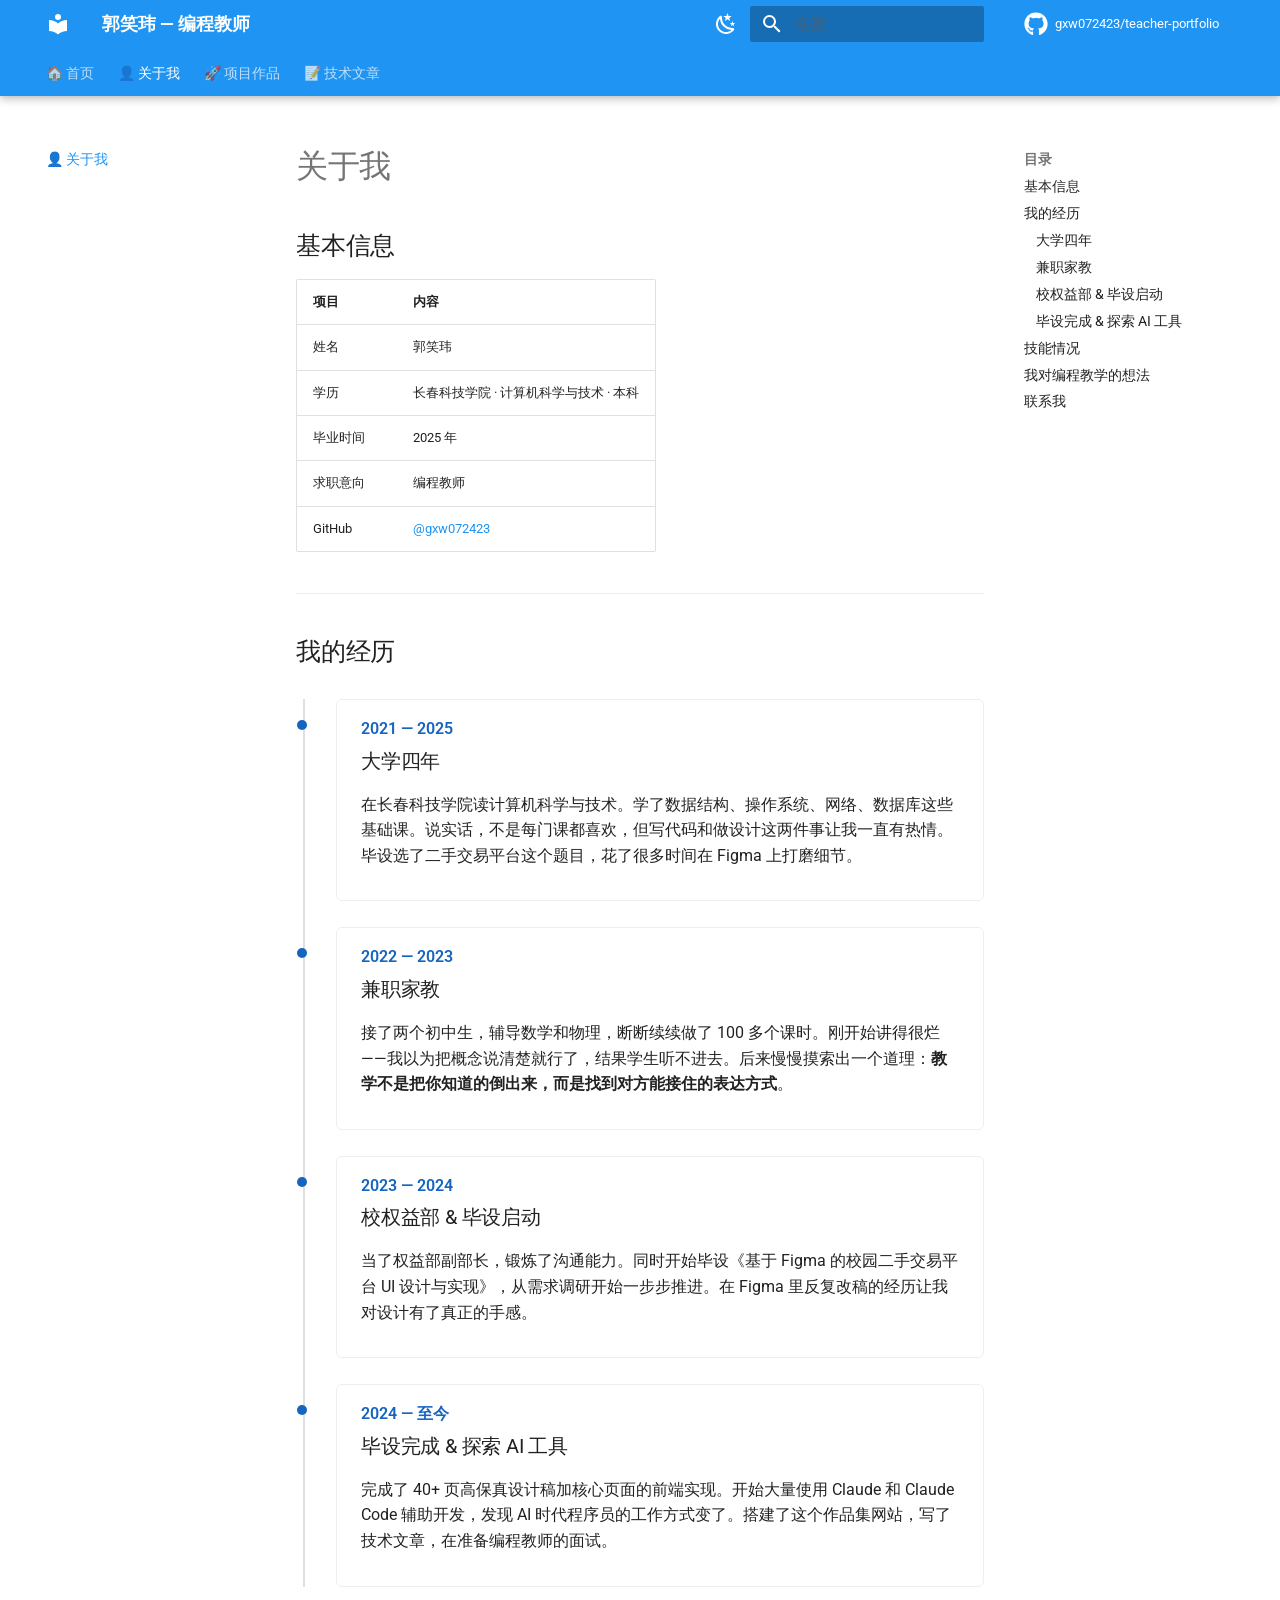
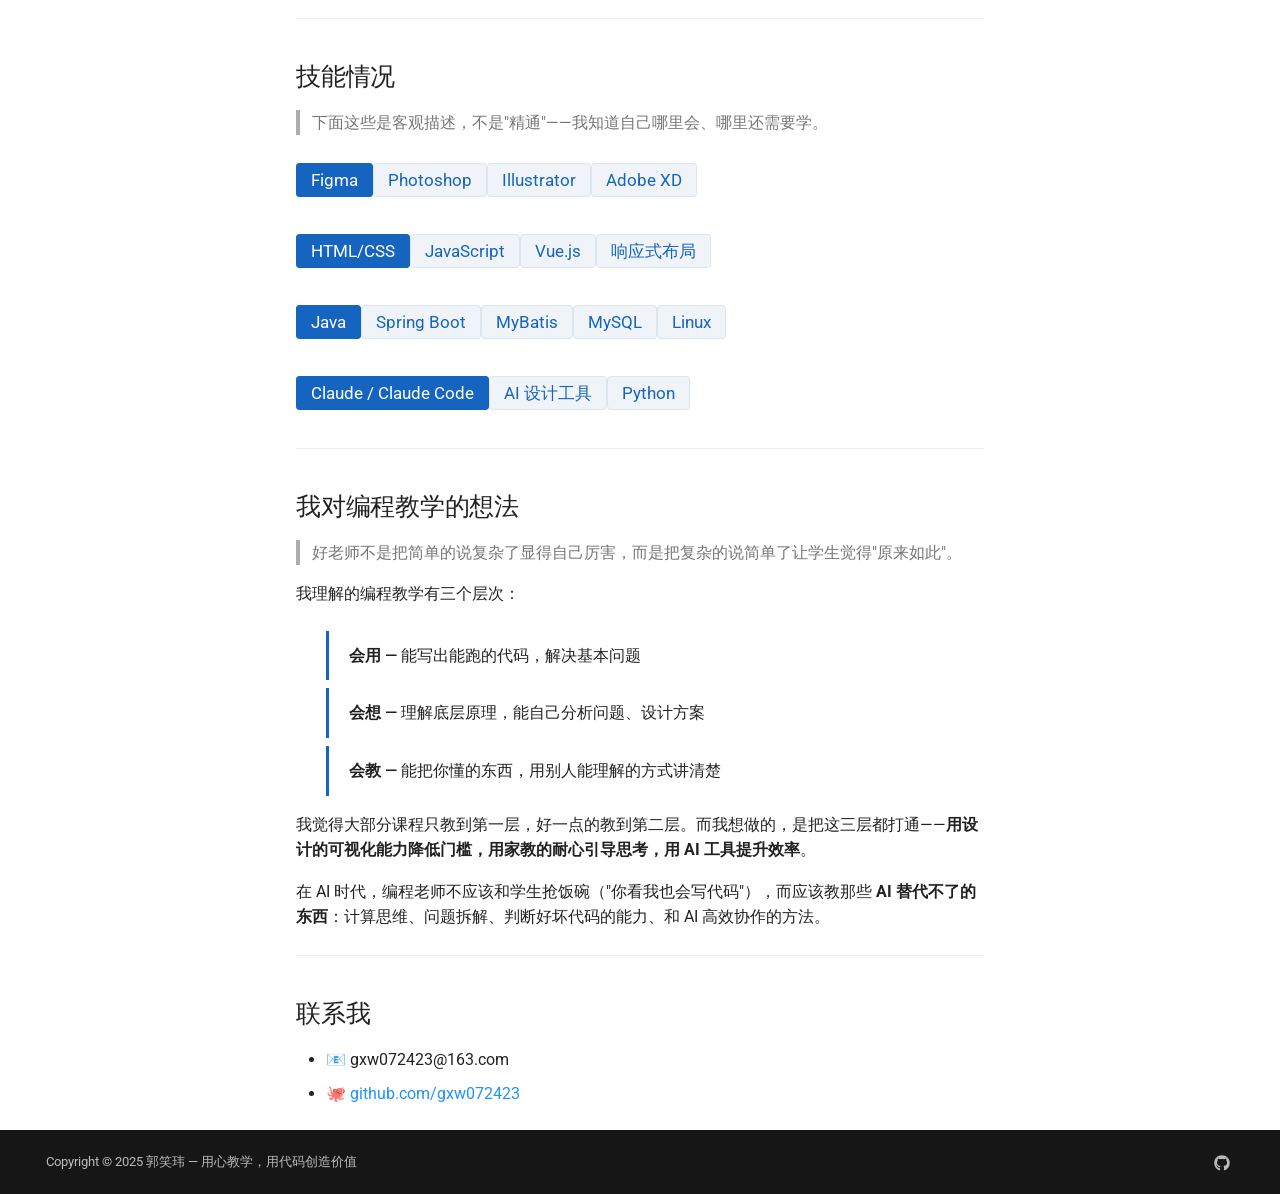
==== commit 9af0eb24: "Deployed d48204e with MkDocs version: 1.6.1" ====
--- a/about/index.html
+++ b/about/index.html
@@ -452,7 +452,7 @@
   <a href="#_2" class="md-nav__link">
     <span class="md-ellipsis">
       
-        📋 基本信息
+        基本信息
       
     </span>
   </a>
@@ -463,19 +463,19 @@
   <a href="#_3" class="md-nav__link">
     <span class="md-ellipsis">
       
-        🎓 教育 &amp; 经历
-      
-    </span>
-  </a>
-  
-    <nav class="md-nav" aria-label="🎓 教育 &amp; 经历">
+        我的经历
+      
+    </span>
+  </a>
+  
+    <nav class="md-nav" aria-label="我的经历">
       <ul class="md-nav__list">
         
           <li class="md-nav__item">
   <a href="#_4" class="md-nav__link">
     <span class="md-ellipsis">
       
-        长春科技学院 · 计算机科学与技术
+        大学四年
       
     </span>
   </a>
@@ -486,18 +486,7 @@
   <a href="#_5" class="md-nav__link">
     <span class="md-ellipsis">
       
-        校权益部副部长
-      
-    </span>
-  </a>
-  
-</li>
-        
-          <li class="md-nav__item">
-  <a href="#100" class="md-nav__link">
-    <span class="md-ellipsis">
-      
-        兼职家教 · 100+ 课时
+        兼职家教
       
     </span>
   </a>
@@ -508,7 +497,18 @@
   <a href="#_6" class="md-nav__link">
     <span class="md-ellipsis">
       
-        毕业设计 &amp; 作品集搭建
+        校权益部 &amp; 毕设启动
+      
+    </span>
+  </a>
+  
+</li>
+        
+          <li class="md-nav__item">
+  <a href="#ai" class="md-nav__link">
+    <span class="md-ellipsis">
+      
+        毕设完成 &amp; 探索 AI 工具
       
     </span>
   </a>
@@ -524,7 +524,7 @@
   <a href="#_7" class="md-nav__link">
     <span class="md-ellipsis">
       
-        🛠️ 技能熟练度
+        技能情况
       
     </span>
   </a>
@@ -535,79 +535,18 @@
   <a href="#_8" class="md-nav__link">
     <span class="md-ellipsis">
       
-        🏷️ 技术标签
-      
-    </span>
-  </a>
-  
-    <nav class="md-nav" aria-label="🏷️ 技术标签">
-      <ul class="md-nav__list">
-        
-          <li class="md-nav__item">
+        我对编程教学的想法
+      
+    </span>
+  </a>
+  
+</li>
+      
+        <li class="md-nav__item">
   <a href="#_9" class="md-nav__link">
     <span class="md-ellipsis">
       
-        设计工具
-      
-    </span>
-  </a>
-  
-</li>
-        
-          <li class="md-nav__item">
-  <a href="#_10" class="md-nav__link">
-    <span class="md-ellipsis">
-      
-        前端技术
-      
-    </span>
-  </a>
-  
-</li>
-        
-          <li class="md-nav__item">
-  <a href="#_11" class="md-nav__link">
-    <span class="md-ellipsis">
-      
-        后端 &amp; 数据库
-      
-    </span>
-  </a>
-  
-</li>
-        
-          <li class="md-nav__item">
-  <a href="#ai" class="md-nav__link">
-    <span class="md-ellipsis">
-      
-        AI 工具链
-      
-    </span>
-  </a>
-  
-</li>
-        
-      </ul>
-    </nav>
-  
-</li>
-      
-        <li class="md-nav__item">
-  <a href="#_12" class="md-nav__link">
-    <span class="md-ellipsis">
-      
-        🎯 编程教学理念
-      
-    </span>
-  </a>
-  
-</li>
-      
-        <li class="md-nav__item">
-  <a href="#_13" class="md-nav__link">
-    <span class="md-ellipsis">
-      
-        📫 联系我
+        联系我
       
     </span>
   </a>
@@ -706,7 +645,7 @@
   <a href="#_2" class="md-nav__link">
     <span class="md-ellipsis">
       
-        📋 基本信息
+        基本信息
       
     </span>
   </a>
@@ -717,19 +656,19 @@
   <a href="#_3" class="md-nav__link">
     <span class="md-ellipsis">
       
-        🎓 教育 &amp; 经历
-      
-    </span>
-  </a>
-  
-    <nav class="md-nav" aria-label="🎓 教育 &amp; 经历">
+        我的经历
+      
+    </span>
+  </a>
+  
+    <nav class="md-nav" aria-label="我的经历">
       <ul class="md-nav__list">
         
           <li class="md-nav__item">
   <a href="#_4" class="md-nav__link">
     <span class="md-ellipsis">
       
-        长春科技学院 · 计算机科学与技术
+        大学四年
       
     </span>
   </a>
@@ -740,18 +679,7 @@
   <a href="#_5" class="md-nav__link">
     <span class="md-ellipsis">
       
-        校权益部副部长
-      
-    </span>
-  </a>
-  
-</li>
-        
-          <li class="md-nav__item">
-  <a href="#100" class="md-nav__link">
-    <span class="md-ellipsis">
-      
-        兼职家教 · 100+ 课时
+        兼职家教
       
     </span>
   </a>
@@ -762,7 +690,18 @@
   <a href="#_6" class="md-nav__link">
     <span class="md-ellipsis">
       
-        毕业设计 &amp; 作品集搭建
+        校权益部 &amp; 毕设启动
+      
+    </span>
+  </a>
+  
+</li>
+        
+          <li class="md-nav__item">
+  <a href="#ai" class="md-nav__link">
+    <span class="md-ellipsis">
+      
+        毕设完成 &amp; 探索 AI 工具
       
     </span>
   </a>
@@ -778,7 +717,7 @@
   <a href="#_7" class="md-nav__link">
     <span class="md-ellipsis">
       
-        🛠️ 技能熟练度
+        技能情况
       
     </span>
   </a>
@@ -789,79 +728,18 @@
   <a href="#_8" class="md-nav__link">
     <span class="md-ellipsis">
       
-        🏷️ 技术标签
-      
-    </span>
-  </a>
-  
-    <nav class="md-nav" aria-label="🏷️ 技术标签">
-      <ul class="md-nav__list">
-        
-          <li class="md-nav__item">
+        我对编程教学的想法
+      
+    </span>
+  </a>
+  
+</li>
+      
+        <li class="md-nav__item">
   <a href="#_9" class="md-nav__link">
     <span class="md-ellipsis">
       
-        设计工具
-      
-    </span>
-  </a>
-  
-</li>
-        
-          <li class="md-nav__item">
-  <a href="#_10" class="md-nav__link">
-    <span class="md-ellipsis">
-      
-        前端技术
-      
-    </span>
-  </a>
-  
-</li>
-        
-          <li class="md-nav__item">
-  <a href="#_11" class="md-nav__link">
-    <span class="md-ellipsis">
-      
-        后端 &amp; 数据库
-      
-    </span>
-  </a>
-  
-</li>
-        
-          <li class="md-nav__item">
-  <a href="#ai" class="md-nav__link">
-    <span class="md-ellipsis">
-      
-        AI 工具链
-      
-    </span>
-  </a>
-  
-</li>
-        
-      </ul>
-    </nav>
-  
-</li>
-      
-        <li class="md-nav__item">
-  <a href="#_12" class="md-nav__link">
-    <span class="md-ellipsis">
-      
-        🎯 编程教学理念
-      
-    </span>
-  </a>
-  
-</li>
-      
-        <li class="md-nav__item">
-  <a href="#_13" class="md-nav__link">
-    <span class="md-ellipsis">
-      
-        📫 联系我
+        联系我
       
     </span>
   </a>
@@ -893,8 +771,8 @@
 
 
 
-<h1 id="_1">👤 关于我</h1>
-<h2 id="_2">📋 基本信息</h2>
+<h1 id="_1">关于我</h1>
+<h2 id="_2">基本信息</h2>
 <table>
 <thead>
 <tr>
@@ -926,125 +804,64 @@
 </tbody>
 </table>
 <hr />
-<h2 id="_3">🎓 教育 &amp; 经历</h2>
+<h2 id="_3">我的经历</h2>
 <div class="timeline">
-<div class="timeline-item">
-<div class="timeline-date">2021 — 2025</div>
-<h3 id="_4">长春科技学院 · 计算机科学与技术</h3>
-<p>系统学习数据结构、操作系统、计算机网络、数据库原理等核心课程。毕设《基于 Figma 的校园二手交易平台 UI 设计与实现》完成从用户研究到前端实现的全流程。</p>
-</div>
-<div class="timeline-item">
-<div class="timeline-date">2023 — 2024</div>
-<h3 id="_5">校权益部副部长</h3>
-<p>组织协调校园活动，负责学生权益反馈渠道的维护，锻炼了沟通表达与团队协作能力。</p>
-</div>
-<div class="timeline-item">
-<div class="timeline-date">2022 — 2023</div>
-<h3 id="100">兼职家教 · 100+ 课时</h3>
-<p>辅导初中生数学与物理，善于将抽象问题拆解为可理解的步骤。这段经历让我确信：<strong>教学是我真正热爱的事</strong>。</p>
-</div>
-<div class="timeline-item">
-<div class="timeline-date">2024 — 至今</div>
-<h3 id="_6">毕业设计 &amp; 作品集搭建</h3>
-<p>完成 40+ 页面 Figma 高保真设计，搭建个人作品集网站，深入使用 Claude Code 进行 AI 驱动开发。持续输出技术文章，为编程教学做准备。</p>
+<div>
+<div class="date">2021 — 2025</div>
+<h3 id="_4">大学四年</h3>
+<p>在长春科技学院读计算机科学与技术。学了数据结构、操作系统、网络、数据库这些基础课。说实话，不是每门课都喜欢，但写代码和做设计这两件事让我一直有热情。毕设选了二手交易平台这个题目，花了很多时间在 Figma 上打磨细节。</p>
+</div>
+<div>
+<div class="date">2022 — 2023</div>
+<h3 id="_5">兼职家教</h3>
+<p>接了两个初中生，辅导数学和物理，断断续续做了 100 多个课时。刚开始讲得很烂——我以为把概念说清楚就行了，结果学生听不进去。后来慢慢摸索出一个道理：<strong>教学不是把你知道的倒出来，而是找到对方能接住的表达方式</strong>。</p>
+</div>
+<div>
+<div class="date">2023 — 2024</div>
+<h3 id="_6">校权益部 &amp; 毕设启动</h3>
+<p>当了权益部副部长，锻炼了沟通能力。同时开始毕设《基于 Figma 的校园二手交易平台 UI 设计与实现》，从需求调研开始一步步推进。在 Figma 里反复改稿的经历让我对设计有了真正的手感。</p>
+</div>
+<div>
+<div class="date">2024 — 至今</div>
+<h3 id="ai">毕设完成 &amp; 探索 AI 工具</h3>
+<p>完成了 40+ 页高保真设计稿加核心页面的前端实现。开始大量使用 Claude 和 Claude Code 辅助开发，发现 AI 时代程序员的工作方式变了。搭建了这个作品集网站，写了技术文章，在准备编程教师的面试。</p>
 </div>
 </div>
 <hr />
-<h2 id="_7">🛠️ 技能熟练度</h2>
-<div class="skill-bars">
-<div class="skill-bar-item">
-<p><span class="skill-bar-label">Figma</span></p>
-<div class="skill-bar-track">
-<div class="skill-bar-fill" style="width: 90%;"></div>
-</div>
-</div>
-<div class="skill-bar-item">
-<p><span class="skill-bar-label">HTML/CSS</span></p>
-<div class="skill-bar-track">
-<div class="skill-bar-fill" style="width: 85%;"></div>
-</div>
-</div>
-<div class="skill-bar-item">
-<p><span class="skill-bar-label">JavaScript</span></p>
-<div class="skill-bar-track">
-<div class="skill-bar-fill" style="width: 70%;"></div>
-</div>
-</div>
-<div class="skill-bar-item">
-<p><span class="skill-bar-label">Vue.js</span></p>
-<div class="skill-bar-track">
-<div class="skill-bar-fill" style="width: 65%;"></div>
-</div>
-</div>
-<div class="skill-bar-item">
-<p><span class="skill-bar-label">Java</span></p>
-<div class="skill-bar-track">
-<div class="skill-bar-fill" style="width: 70%;"></div>
-</div>
-</div>
-<div class="skill-bar-item">
-<p><span class="skill-bar-label">Python</span></p>
-<div class="skill-bar-track">
-<div class="skill-bar-fill" style="width: 60%;"></div>
-</div>
-</div>
+<h2 id="_7">技能情况</h2>
+<blockquote>
+<p>下面这些是客观描述，不是"精通"——我知道自己哪里会、哪里还需要学。</p>
+</blockquote>
+<div class="tag-row">
+<p><span class="star">Figma</span><span>Photoshop</span><span>Illustrator</span><span>Adobe XD</span></p>
+</div>
+<div class="tag-row">
+<p><span class="star">HTML/CSS</span><span>JavaScript</span><span>Vue.js</span><span>响应式布局</span></p>
+</div>
+<div class="tag-row">
+<p><span class="star">Java</span><span>Spring Boot</span><span>MyBatis</span><span>MySQL</span><span>Linux</span></p>
+</div>
+<div class="tag-row">
+<p><span class="star">Claude / Claude Code</span><span>AI 设计工具</span><span>Python</span></p>
 </div>
 <hr />
-<h2 id="_8">🏷️ 技术标签</h2>
-<h3 id="_9">设计工具</h3>
-<div class="tag-list">
-<p><span class="tag tag-star">⭐ Figma — 最熟练</span>
-<span class="tag">Photoshop</span>
-<span class="tag">Illustrator</span>
-<span class="tag">Adobe XD</span>
-<span class="tag">Sketch</span></p>
-</div>
-<h3 id="_10">前端技术</h3>
-<div class="tag-list">
-<p><span class="tag tag-star">HTML5</span>
-<span class="tag tag-star">CSS3</span>
-<span class="tag">JavaScript ES6+</span>
-<span class="tag">⭐ Vue.js</span>
-<span class="tag">响应式布局</span></p>
-</div>
-<h3 id="_11">后端 &amp; 数据库</h3>
-<div class="tag-list">
-<p><span class="tag tag-star">Java</span>
-<span class="tag">Spring Boot</span>
-<span class="tag">MyBatis</span>
-<span class="tag">MySQL</span>
-<span class="tag">Linux</span></p>
-</div>
-<h3 id="ai">AI 工具链</h3>
-<div class="tag-list">
-<p><span class="tag tag-star">Claude / Claude Code</span>
-<span class="tag">AI 设计工具</span>
-<span class="tag">Python</span></p>
-</div>
+<h2 id="_8">我对编程教学的想法</h2>
+<blockquote>
+<p>好老师不是把简单的说复杂了显得自己厉害，而是把复杂的说简单了让学生觉得"原来如此"。</p>
+</blockquote>
+<p>我理解的编程教学有三个层次：</p>
+<ol class="levels">
+<li><strong>会用</strong> — 能写出能跑的代码，解决基本问题</li>
+<li><strong>会想</strong> — 理解底层原理，能自己分析问题、设计方案</li>
+<li><strong>会教</strong> — 能把你懂的东西，用别人能理解的方式讲清楚</li>
+</ol>
+<p>我觉得大部分课程只教到第一层，好一点的教到第二层。而我想做的，是把这三层都打通——<strong>用设计的可视化能力降低门槛，用家教的耐心引导思考，用 AI 工具提升效率</strong>。</p>
+<p>在 AI 时代，编程老师不应该和学生抢饭碗（"你看我也会写代码"），而应该教那些 <strong>AI 替代不了的东西</strong>：计算思维、问题拆解、判断好坏代码的能力、和 AI 高效协作的方法。</p>
 <hr />
-<h2 id="_12">🎯 编程教学理念</h2>
-<blockquote>
-<p>"好的代码老师，不只是教语法，而是教<strong>思维方式</strong>。"</p>
-</blockquote>
-<p>我理解的编程教学分为三个层次：</p>
-<ol class="teaching-levels">
-<li><strong>会用</strong> — 能写出能跑的代码，解决基本问题</li>
-<li><strong>会想</strong> — 理解底层原理，能自主分析问题、设计方案</li>
-<li><strong>会教</strong> — 能把自己懂的东西，用别人能理解的方式讲清楚</li>
-</ol>
-<p>我的目标是培养学生站稳<strong>第二层</strong>，同时用自己的设计能力让抽象概念可视化，降低理解门槛。</p>
-<p>在 AI 时代，编程老师的角色不再是"代码词典"，而是：</p>
+<h2 id="_9">联系我</h2>
 <ul>
-<li>🔍 帮助学生建立<strong>计算思维</strong></li>
-<li>🧭 引导学生学会<strong>与 AI 协作</strong>而非依赖</li>
-<li>🎯 教会学生<strong>提问、验证、优化</strong>的能力</li>
-</ul>
-<hr />
-<h2 id="_13">📫 联系我</h2>
-<ul>
-<li>📧 Email: gxw072423@163.com</li>
-<li>🐙 GitHub: <a href="https://github.com/gxw072423">@gxw072423</a></li>
-<li>📍 所在地: 中国</li>
+<li>📧 gxw072423@163.com</li>
+<li>🐙 <a href="https://github.com/gxw072423">github.com/gxw072423</a></li>
 </ul>
 
 
--- a/stylesheets/extra.css
+++ b/stylesheets/extra.css
@@ -1,615 +1,205 @@
 /* ============================================================
-   郭笑玮 · 编程教师作品集 — 自定义样式 v2
+   郭笑玮 · 个人作品集 — 极简自定义样式
+   只在 Material 主题基础上做必要补充，不做过度装饰
    ============================================================ */
 
-/* ---------- CSS 变量 ---------- */
-:root {
-  --blue-900: #0D47A1;
-  --blue-800: #1565C0;
-  --blue-700: #1976D2;
-  --blue-600: #1E88E5;
-  --blue-400: #42A5F5;
-  --blue-300: #64B5F6;
-  --blue-100: #BBDEFB;
-  --blue-50:  #E3F2FD;
-  --radius-sm: 8px;
-  --radius-md: 14px;
-  --radius-lg: 20px;
-  --radius-xl: 24px;
-  --shadow-card: 0 2px 12px rgba(0,0,0,0.07);
-  --shadow-hover: 0 10px 36px rgba(0,0,0,0.12);
-  --shadow-blue: 0 4px 20px rgba(21,101,192,0.18);
-}
-
-/* ============================================================
-   动画关键帧
-   ============================================================ */
-@keyframes fadeInUp {
-  from { opacity: 0; transform: translateY(30px); }
-  to   { opacity: 1; transform: translateY(0); }
-}
-@keyframes fadeInScale {
-  from { opacity: 0; transform: scale(0.9); }
-  to   { opacity: 1; transform: scale(1); }
-}
-@keyframes countUp {
-  from { opacity: 0; }
-  to   { opacity: 1; }
-}
-@keyframes shimmer {
-  0%   { background-position: -200% center; }
-  100% { background-position: 200% center; }
-}
-@keyframes pulse-ring {
-  0%   { box-shadow: 0 0 0 0 rgba(21,101,192,0.4); }
-  70%  { box-shadow: 0 0 0 14px rgba(21,101,192,0); }
-  100% { box-shadow: 0 0 0 0 rgba(21,101,192,0); }
-}
-@keyframes gradientShift {
-  0%   { background-position: 0% 50%; }
-  50%  { background-position: 100% 50%; }
-  100% { background-position: 0% 50%; }
-}
-
-/* ============================================================
-   首页：Hero 区域
-   ============================================================ */
-.hero-wrapper {
-  position: relative;
-  padding: 2.5rem 0 3rem;
-}
-.hero-wrapper::before {
-  content: '';
-  position: absolute;
-  top: -80px;
-  left: -50vw;
-  right: -50vw;
-  bottom: 0;
-  background:
-    radial-gradient(ellipse 70% 60% at 30% 20%, rgba(21,101,192,0.06) 0%, transparent 70%),
-    radial-gradient(ellipse 50% 50% at 80% 50%, rgba(66,165,245,0.05) 0%, transparent 70%);
-  z-index: -1;
-  pointer-events: none;
-}
-.hero-grid {
+/* ---------- 首页布局 ---------- */
+.home-hero {
   display: flex;
-  gap: 3rem;
+  gap: 2.5rem;
   align-items: center;
   flex-wrap: wrap;
-  animation: fadeInUp 0.7s ease-out;
-}
-.hero-text { flex: 1; min-width: 280px; }
-.hero-text h1 {
-  color: var(--blue-800);
-  font-size: 3rem;
-  font-weight: 800;
-  margin-bottom: 0.15rem;
-  letter-spacing: -0.02em;
-}
-.hero-text h1 .wave-emoji {
-  display: inline-block;
-  animation: fadeInScale 0.5s 0.3s both;
-}
-.hero-subtitle {
-  color: #555;
-  font-size: 1.15rem;
-  font-weight: 400;
-  letter-spacing: 0.04em;
-  margin-bottom: 1rem;
-}
-.hero-tags { display: flex; flex-wrap: wrap; gap: 0.5rem; margin-top: 0.8rem; }
-.hero-tag {
-  background: var(--blue-50);
-  color: var(--blue-800);
-  padding: 0.3rem 0.8rem;
-  border-radius: var(--radius-lg);
-  font-size: 0.85rem;
-  font-weight: 500;
-  border: 1px solid var(--blue-100);
-}
-.hero-avatar { flex: 0 0 auto; text-align: center; }
-.avatar-circle {
-  width: 150px;
-  height: 150px;
-  background: linear-gradient(135deg, var(--blue-800) 0%, var(--blue-400) 100%);
-  background-size: 200% 200%;
-  animation: gradientShift 6s ease infinite, fadeInScale 0.6s ease-out;
+  margin: 2rem 0 1.5rem;
+}
+.home-hero > div:first-child { flex: 1; min-width: 260px; }
+.home-hero h1 { color: #1565C0; font-size: 2.4rem; font-weight: 700; margin-bottom: 0.2rem; }
+.home-hero .sub { color: #666; font-size: 1.05rem; margin-bottom: 0.8rem; }
+
+.home-avatar {
+  width: 130px; height: 130px;
+  background: #1565C0;
   border-radius: 50%;
-  display: flex;
-  align-items: center;
-  justify-content: center;
-  font-size: 4.2rem;
-  box-shadow: var(--shadow-blue);
-  transition: transform 0.3s ease;
-  user-select: none;
-  position: relative;
-}
-.avatar-circle::after {
-  content: '';
-  position: absolute;
-  inset: -6px;
-  border-radius: 50%;
-  border: 3px solid var(--blue-100);
-  opacity: 0.5;
-}
-.avatar-circle:hover {
-  transform: scale(1.08);
-}
-
-/* ============================================================
-   数据统计栏
-   ============================================================ */
-.stats-bar {
-  display: flex;
-  justify-content: center;
-  gap: 3rem;
-  flex-wrap: wrap;
-  margin: 2rem 0 2.5rem;
-  padding: 1.8rem 2rem;
-  background: var(--md-default-bg-color, #fff);
-  border-radius: var(--radius-xl);
-  box-shadow: var(--shadow-card);
-  border: 1px solid var(--blue-50);
-}
-.stat-item {
-  text-align: center;
-  min-width: 100px;
-}
-.stat-number {
-  font-size: 2.2rem;
-  font-weight: 800;
-  color: var(--blue-800);
-  line-height: 1.2;
-}
-.stat-label {
-  color: #777;
-  font-size: 0.85rem;
-  margin-top: 0.2rem;
-}
-.stat-divider {
-  width: 1px;
-  background: var(--blue-100);
-  align-self: stretch;
-}
-
-/* ============================================================
-   技能卡片
-   ============================================================ */
-.skill-cards {
+  display: flex; align-items: center; justify-content: center;
+  font-size: 3.6rem;
+  flex-shrink: 0;
+}
+
+/* ---------- 首页：一句话介绍 ---------- */
+.intro-text {
+  background: #f8f9fb;
+  border-left: 3px solid #1565C0;
+  padding: 1rem 1.4rem;
+  margin: 1.8rem 0;
+  border-radius: 0 6px 6px 0;
+  font-size: 0.98rem;
+  color: #444;
+}
+
+/* ---------- 技能卡片：简易网格 ---------- */
+.skill-grid {
   display: grid;
-  grid-template-columns: repeat(auto-fit, minmax(230px, 1fr));
+  grid-template-columns: repeat(auto-fit, minmax(220px, 1fr));
+  gap: 1rem;
+  margin: 1.2rem 0;
+}
+.skill-grid > div {
+  border: 1px solid #e0e0e0;
+  border-radius: 6px;
+  padding: 1.2rem 1.3rem;
+  border-top: 3px solid #1565C0;
+}
+.skill-grid > div:nth-child(2) { border-top-color: #1E88E5; }
+.skill-grid > div:nth-child(3) { border-top-color: #42A5F5; }
+.skill-grid > div:nth-child(4) { border-top-color: #90CAF9; }
+.skill-grid h3 { font-size: 1rem; margin-top: 0; }
+
+/* ---------- 优势：简洁三列 ---------- */
+.why-grid {
+  display: grid;
+  grid-template-columns: repeat(auto-fit, minmax(240px, 1fr));
   gap: 1.2rem;
+  margin: 1.2rem 0;
+}
+.why-grid > div {
+  padding: 1rem 1.2rem;
+  border: 1px solid #eee;
+  border-radius: 6px;
+}
+.why-grid h3 { font-size: 1rem; margin-top: 0; }
+.why-grid p { color: #555; font-size: 0.9rem; margin-bottom: 0; }
+
+/* ---------- 标签 ---------- */
+.tag-row { display: flex; flex-wrap: wrap; gap: 0.4rem; margin: 0.6rem 0; }
+.tag-row span {
+  background: #f0f4f8;
+  color: #1565C0;
+  padding: 0.3rem 0.7rem;
+  border-radius: 4px;
+  font-size: 0.84rem;
+  border: 1px solid #dce6f0;
+}
+.tag-row span.star { background: #1565C0; color: #fff; border-color: #1565C0; }
+
+/* ---------- 项目卡片 ---------- */
+.project-block {
+  border: 1px solid #e0e0e0;
+  border-radius: 6px;
+  padding: 1.5rem 1.6rem;
   margin: 1.5rem 0;
-}
-.skill-card {
-  background: var(--md-default-bg-color, #fff);
-  border-radius: var(--radius-md);
-  padding: 1.6rem;
-  border: 1px solid var(--blue-50);
-  box-shadow: var(--shadow-card);
-  transition: all 0.3s ease;
-  position: relative;
-  overflow: hidden;
-}
-.skill-card::before {
-  content: '';
-  position: absolute;
-  top: 0; left: 0; right: 0;
-  height: 3px;
-  background: var(--blue-800);
-  transition: height 0.3s ease;
-}
-.skill-card:nth-child(2)::before { background: var(--blue-700); }
-.skill-card:nth-child(3)::before { background: var(--blue-600); }
-.skill-card:nth-child(4)::before { background: var(--blue-400); }
-.skill-card:hover {
-  transform: translateY(-6px);
-  box-shadow: var(--shadow-hover);
-}
-.skill-card:hover::before { height: 5px; }
-.skill-card h3 { margin-top: 0; font-size: 1.1rem; }
-.skill-card ul, .skill-card p { color: #555; font-size: 0.92rem; }
-
-/* ============================================================
-   优势卡片
-   ============================================================ */
-.advantage-cards {
+  border-left: 4px solid #1565C0;
+}
+.project-block h3 { margin-top: 0; }
+.project-block .tech-tags { display: flex; flex-wrap: wrap; gap: 0.35rem; margin: 0.5rem 0 0.8rem; }
+.project-block .tech-tags span {
+  background: #f0f4f8;
+  color: #1565C0;
+  padding: 0.15rem 0.55rem;
+  border-radius: 3px;
+  font-size: 0.78rem;
+  border: 1px solid #dce6f0;
+}
+
+/* ---------- 实践卡片 ---------- */
+.practice-grid {
   display: grid;
   grid-template-columns: repeat(auto-fit, minmax(260px, 1fr));
-  gap: 1.2rem;
-  margin: 1.5rem 0;
-}
-.advantage-card {
-  background: var(--md-default-bg-color, #fff);
-  border-radius: var(--radius-md);
-  padding: 1.6rem;
-  box-shadow: var(--shadow-card);
-  border: 1px solid transparent;
-  transition: all 0.3s ease;
-  text-align: center;
-}
-.advantage-card:hover {
-  transform: translateY(-4px);
-  box-shadow: var(--shadow-hover);
-  border-color: var(--blue-400);
-}
-.advantage-card .card-icon {
-  font-size: 2.2rem;
-  margin-bottom: 0.6rem;
-  display: block;
-}
-.advantage-card h3 { margin-top: 0; font-size: 1.05rem; }
-.advantage-card p { color: #666; font-size: 0.9rem; margin-bottom: 0; }
-
-/* ============================================================
-   时间轴（关于页）
-   ============================================================ */
-.timeline {
+  gap: 1rem;
+  margin: 1rem 0;
+}
+.practice-grid > div {
+  border: 1px solid #e0e0e0;
+  border-radius: 6px;
+  padding: 1.3rem;
+}
+.practice-grid h3 { font-size: 1rem; margin-top: 0; }
+.practice-grid .stack { color: #1565C0; font-size: 0.82rem; font-weight: 500; }
+
+/* ---------- 文章列表 ---------- */
+.post-list { display: flex; flex-direction: column; gap: 0.8rem; margin: 1.2rem 0; }
+.post-item {
+  display: flex; justify-content: space-between; align-items: center;
+  gap: 1rem; flex-wrap: wrap;
+  border: 1px solid #e8e8e8; border-radius: 6px;
+  padding: 1rem 1.3rem;
+}
+.post-item:hover { border-color: #90CAF9; }
+.post-item h3 { margin: 0 0 0.2rem; font-size: 1rem; }
+.post-item .meta { color: #999; font-size: 0.8rem; }
+.post-item .cat { color: #1565C0; font-size: 0.78rem; margin-left: 0.3rem; }
+.post-item a { color: #1565C0; font-weight: 600; text-decoration: none; white-space: nowrap; }
+.post-item a:hover { text-decoration: underline; }
+
+/* ---------- 时间轴 ---------- */
+.timeline { position: relative; padding-left: 2rem; margin: 1.5rem 0; }
+.timeline::before {
+  content: ''; position: absolute; left: 7px; top: 0; bottom: 0;
+  width: 2px; background: #e0e0e0;
+}
+.timeline > div {
   position: relative;
-  padding-left: 2.5rem;
-  margin: 1.5rem 0;
-}
-.timeline::before {
-  content: '';
-  position: absolute;
-  left: 9px;
-  top: 0; bottom: 0;
-  width: 2px;
-  background: linear-gradient(180deg, var(--blue-400), var(--blue-100));
-}
-.timeline-item {
-  position: relative;
-  margin-bottom: 1.8rem;
-  padding: 1.2rem 1.5rem;
-  background: var(--md-default-bg-color, #fff);
-  border-radius: var(--radius-md);
-  box-shadow: var(--shadow-card);
-  border: 1px solid var(--blue-50);
-  transition: transform 0.25s, box-shadow 0.25s;
-}
-.timeline-item:hover {
-  transform: translateX(4px);
-  box-shadow: var(--shadow-hover);
-}
-.timeline-item::before {
-  content: '';
-  position: absolute;
-  left: -2.5rem;
-  top: 1.4rem;
-  width: 12px;
-  height: 12px;
-  background: var(--blue-800);
-  border-radius: 50%;
-  border: 2px solid #fff;
-  box-shadow: 0 0 0 3px var(--blue-100);
-}
-.timeline-item:nth-child(2)::before { background: var(--blue-700); }
-.timeline-item:nth-child(3)::before { background: var(--blue-600); }
-.timeline-item:nth-child(4)::before { background: var(--blue-400); }
-.timeline-date {
-  font-size: 0.82rem;
-  color: var(--blue-600);
-  font-weight: 600;
-  margin-bottom: 0.3rem;
-}
-.timeline-item h3 { margin: 0 0 0.3rem; font-size: 1.05rem; }
-.timeline-item p { color: #666; margin: 0; }
-
-/* ============================================================
-   技能进度条
-   ============================================================ */
-.skill-bars { margin: 1rem 0; }
-.skill-bar-item {
-  display: flex;
-  align-items: center;
-  gap: 1rem;
-  margin-bottom: 1rem;
-}
-.skill-bar-label {
-  width: 100px;
-  font-weight: 600;
-  font-size: 0.9rem;
-  text-align: right;
-  flex-shrink: 0;
-  color: var(--blue-800);
-}
-.skill-bar-track {
-  flex: 1;
-  height: 10px;
-  background: var(--blue-50);
-  border-radius: 5px;
-  overflow: hidden;
-}
-.skill-bar-fill {
-  height: 100%;
-  border-radius: 5px;
-  background: linear-gradient(90deg, var(--blue-800), var(--blue-400));
-  transition: width 1.2s cubic-bezier(0.4,0,0.2,1);
-}
-
-/* ============================================================
-   标签
-   ============================================================ */
-.tag-list { display: flex; flex-wrap: wrap; gap: 0.5rem; margin: 0.8rem 0; }
-.tag {
-  background: var(--blue-50);
-  color: var(--blue-800);
-  border: 1px solid var(--blue-100);
-  padding: 0.45rem 1rem;
-  border-radius: var(--radius-lg);
-  font-size: 0.88rem;
+  margin-bottom: 1.3rem;
+  padding: 0.8rem 1.2rem;
+  border: 1px solid #eee;
+  border-radius: 6px;
+}
+.timeline > div::before {
+  content: ''; position: absolute;
+  left: -2rem; top: 1rem;
+  width: 10px; height: 10px;
+  background: #1565C0; border-radius: 50%;
+}
+.timeline .date { font-size: 0.8rem; color: #1565C0; font-weight: 600; margin-bottom: 0.2rem; }
+.timeline h3 { margin: 0 0 0.2rem; font-size: 1rem; }
+
+/* ---------- 教学理念列表 ---------- */
+.levels { list-style: none; padding: 0; }
+.levels li {
+  padding: 0.6rem 1rem;
+  margin: 0.4rem 0;
+  border-left: 3px solid #1565C0;
   font-weight: 500;
-  transition: all 0.2s;
-}
-.tag:hover {
-  background: var(--blue-800);
-  color: #fff;
-  border-color: var(--blue-800);
-  transform: scale(1.05);
-}
-.tag-star { background: var(--blue-800); color: #fff; border-color: var(--blue-800); font-weight: 600; }
-.tag-star:hover { background: var(--blue-900); }
-
-/* ============================================================
-   项目卡片
-   ============================================================ */
-.project-card {
-  background: var(--md-default-bg-color, #fff);
-  border-radius: var(--radius-lg);
-  padding: 2rem;
-  margin: 1.5rem 0;
-  box-shadow: var(--shadow-card);
-  border: 1px solid var(--blue-50);
-  transition: all 0.3s ease;
-  position: relative;
-  overflow: hidden;
-}
-.project-card::after {
-  content: '';
-  position: absolute;
-  top: 0; left: 0;
-  width: 5px;
-  height: 100%;
-  background: var(--blue-800);
-  border-radius: 0 3px 3px 0;
-}
-.project-card:hover {
-  transform: translateY(-4px);
-  box-shadow: var(--shadow-hover);
-}
-.project-card h3 { margin-top: 0; }
-.project-tags { display: inline-flex; flex-wrap: wrap; gap: 0.4rem; }
-.project-tag {
-  background: var(--blue-50);
-  color: var(--blue-800);
-  padding: 0.2rem 0.65rem;
-  border-radius: 12px;
-  font-size: 0.78rem;
-  font-weight: 500;
-  border: 1px solid var(--blue-100);
-}
-.project-role { color: var(--blue-600); font-weight: 600; font-size: 0.95rem; margin-bottom: 0.5rem; }
-
-/* ============================================================
-   实践项目卡片
-   ============================================================ */
-.practice-cards {
-  display: grid;
-  grid-template-columns: repeat(auto-fit, minmax(280px, 1fr));
-  gap: 1.2rem;
-  margin: 1.2rem 0;
-}
-.practice-card {
-  border: 1px solid var(--blue-50);
-  border-radius: var(--radius-md);
-  padding: 1.5rem;
-  background: var(--md-default-bg-color, #fff);
-  box-shadow: var(--shadow-card);
-  transition: all 0.3s ease;
-  text-align: center;
-}
-.practice-card:hover {
-  border-color: var(--blue-300);
-  box-shadow: var(--shadow-hover);
-  transform: translateY(-4px);
-}
-.practice-card .card-icon { font-size: 2.4rem; display: block; margin-bottom: 0.5rem; }
-.practice-card h3 { font-size: 1rem; margin-top: 0; }
-.practice-card p, .practice-card ul { text-align: left; color: #555; font-size: 0.9rem; }
-.practice-tech { color: var(--blue-600); font-size: 0.82rem; font-weight: 500; }
-
-/* ============================================================
-   文章列表
-   ============================================================ */
-.article-list { display: flex; flex-direction: column; gap: 1rem; margin: 1.5rem 0; }
-.article-card {
-  border: 1px solid var(--blue-50);
-  border-radius: var(--radius-md);
-  padding: 1.4rem 1.6rem;
-  display: flex;
-  justify-content: space-between;
-  align-items: center;
-  gap: 1rem;
-  flex-wrap: wrap;
-  background: var(--md-default-bg-color, #fff);
-  box-shadow: var(--shadow-card);
-  transition: all 0.3s ease;
-}
-.article-card:hover {
-  border-color: var(--blue-400);
-  box-shadow: var(--shadow-hover);
-  transform: translateX(6px);
-}
-.article-card h3 { margin: 0 0 0.3rem; font-size: 1.08rem; }
-.article-date { color: #999; font-size: 0.83rem; }
-.article-category {
-  background: var(--blue-50);
-  color: var(--blue-700);
-  padding: 0.15rem 0.6rem;
-  border-radius: 12px;
-  font-size: 0.77rem;
-  font-weight: 500;
-  margin-left: 0.4rem;
-}
-.article-read {
-  flex: 0 0 auto;
-  color: var(--blue-800);
-  font-weight: 600;
-  text-decoration: none;
-  white-space: nowrap;
-  padding: 0.4rem 1rem;
-  border: 1px solid var(--blue-100);
-  border-radius: var(--radius-lg);
-  transition: all 0.2s;
-}
-.article-read:hover { background: var(--blue-800); color: #fff; border-color: var(--blue-800); }
-
-/* ============================================================
-   教学理念（有序列表美化）
-   ============================================================ */
-.teaching-levels {
-  counter-reset: level;
-  list-style: none;
-  padding-left: 0;
-  display: flex;
-  flex-direction: column;
-  gap: 0.6rem;
-}
-.teaching-levels li {
-  counter-increment: level;
-  padding: 0.9rem 1.2rem;
-  background: var(--md-default-bg-color, #fff);
-  border-radius: var(--radius-md);
-  box-shadow: var(--shadow-card);
-  border: 1px solid var(--blue-50);
-  font-weight: 500;
-  display: flex;
-  align-items: center;
-  gap: 0.8rem;
-  transition: transform 0.25s;
-}
-.teaching-levels li:hover { transform: translateX(4px); }
-.teaching-levels li::before {
-  content: "0" counter(level);
-  display: inline-flex;
-  align-items: center;
-  justify-content: center;
-  width: 30px;
-  height: 30px;
-  background: var(--blue-800);
-  color: #fff;
-  border-radius: 50%;
-  font-size: 0.85rem;
-  font-weight: 700;
-  flex-shrink: 0;
-}
-
-/* ============================================================
-   代码流程图
-   ============================================================ */
-.concept-flow {
-  background: var(--md-code-bg-color, #f8f9fa);
-  border-radius: var(--radius-md);
-  padding: 1.2rem 1.5rem;
-  font-family: 'JetBrains Mono', 'Fira Code', 'Consolas', monospace;
-  font-size: 0.85rem;
+}
+
+/* ---------- 代码块 ---------- */
+.code-block {
+  background: #f5f6f8;
+  border-radius: 6px;
+  padding: 1rem 1.3rem;
+  font-family: 'Consolas', 'Courier New', monospace;
+  font-size: 0.84rem;
   line-height: 1.7;
   overflow-x: auto;
-  border: 1px solid var(--blue-100);
-  box-shadow: inset 0 1px 3px rgba(0,0,0,0.04);
-}
-
-/* ============================================================
-   CTA 区域
-   ============================================================ */
-.cta-box {
+  border: 1px solid #e8e8e8;
+}
+
+/* ---------- 底部 CTA ---------- */
+.cta-foot {
   text-align: center;
   margin: 2.5rem 0;
-  padding: 2.5rem 2rem;
-  background: linear-gradient(135deg, var(--blue-50) 0%, #fff 100%);
-  border-radius: var(--radius-xl);
-  border: 1px solid var(--blue-100);
-}
-.cta-box h3 { margin-top: 0; font-size: 1.2rem; }
-.center-cta { text-align: center; margin: 3rem 0; }
-
-/* ============================================================
-   页脚增强
-   ============================================================ */
-.md-footer { background: var(--blue-900) !important; }
-.md-footer-meta { background: rgba(0,0,0,0.15) !important; }
-
-/* ============================================================
-   滚动条美化
-   ============================================================ */
-::-webkit-scrollbar { width: 8px; height: 8px; }
-::-webkit-scrollbar-track { background: transparent; }
-::-webkit-scrollbar-thumb { background: var(--blue-100); border-radius: 4px; }
-::-webkit-scrollbar-thumb:hover { background: var(--blue-300); }
-
-/* ============================================================
-   响应式
-   ============================================================ */
+  padding: 2rem;
+  background: #f8f9fb;
+  border-radius: 6px;
+  border: 1px solid #e8e8e8;
+}
+
+/* ---------- 响应式 ---------- */
 @media (max-width: 768px) {
-  .hero-grid { flex-direction: column-reverse; gap: 1.5rem; text-align: center; }
-  .hero-text h1 { font-size: 2.2rem; }
-  .hero-tags { justify-content: center; }
-  .avatar-circle { width: 120px; height: 120px; font-size: 3.2rem; }
-  .stats-bar { gap: 1.5rem; padding: 1.2rem 1rem; }
-  .stat-number { font-size: 1.6rem; }
-  .article-card { flex-direction: column; align-items: flex-start; }
-  .practice-cards { grid-template-columns: 1fr; }
-  .timeline { padding-left: 2rem; }
-  .skill-bar-item { flex-direction: column; align-items: flex-start; gap: 0.3rem; }
-  .skill-bar-label { text-align: left; width: auto; }
-}
-@media (max-width: 480px) {
-  .hero-text h1 { font-size: 1.8rem; }
-  .skill-cards, .advantage-cards { grid-template-columns: 1fr; }
-  .stats-bar { flex-direction: column; gap: 1rem; }
-  .stat-divider { width: 60%; height: 1px; align-self: center; }
-}
-
-/* ============================================================
-   暗色模式
-   ============================================================ */
-[data-md-color-scheme="slate"] {
-  --shadow-card: 0 2px 12px rgba(0,0,0,0.25);
-  --shadow-hover: 0 10px 36px rgba(0,0,0,0.35);
-}
-[data-md-color-scheme="slate"] .hero-wrapper::before {
-  background:
-    radial-gradient(ellipse 70% 60% at 30% 20%, rgba(21,101,192,0.08) 0%, transparent 70%),
-    radial-gradient(ellipse 50% 50% at 80% 50%, rgba(66,165,245,0.05) 0%, transparent 70%);
-}
-[data-md-color-scheme="slate"] .skill-card { border-color: rgba(255,255,255,0.06); }
-[data-md-color-scheme="slate"] .project-card { border-color: rgba(255,255,255,0.06); }
-[data-md-color-scheme="slate"] .project-card::after { background: var(--blue-400); }
-[data-md-color-scheme="slate"] .advantage-card { border-color: rgba(255,255,255,0.06); }
-[data-md-color-scheme="slate"] .article-card,
-[data-md-color-scheme="slate"] .practice-card { border-color: rgba(255,255,255,0.08); }
-[data-md-color-scheme="slate"] .article-card:hover,
-[data-md-color-scheme="slate"] .practice-card:hover,
-[data-md-color-scheme="slate"] .advantage-card:hover { border-color: var(--blue-400); }
-[data-md-color-scheme="slate"] .cta-box { background: linear-gradient(135deg, rgba(21,101,192,0.1) 0%, transparent 100%); border-color: rgba(255,255,255,0.06); }
-[data-md-color-scheme="slate"] .tag { background: rgba(21,101,192,0.2); color: var(--blue-100); border-color: rgba(255,255,255,0.08); }
-[data-md-color-scheme="slate"] .tag:hover { background: var(--blue-600); color: #fff; }
-[data-md-color-scheme="slate"] .tag-star { background: var(--blue-600); }
-[data-md-color-scheme="slate"] .timeline-item { border-color: rgba(255,255,255,0.06); }
-[data-md-color-scheme="slate"] .stats-bar { border-color: rgba(255,255,255,0.06); }
-[data-md-color-scheme="slate"] .stat-divider { background: rgba(255,255,255,0.1); }
-[data-md-color-scheme="slate"] .concept-flow { border-color: rgba(255,255,255,0.1); }
-[data-md-color-scheme="slate"] .teaching-levels li { border-color: rgba(255,255,255,0.06); }
-[data-md-color-scheme="slate"] .skill-card { border-color: rgba(255,255,255,0.06); }
-[data-md-color-scheme="slate"] .project-tag { background: rgba(21,101,192,0.2); color: var(--blue-100); border-color: rgba(255,255,255,0.08); }
-[data-md-color-scheme="slate"] .article-read { border-color: rgba(255,255,255,0.1); }
-[data-md-color-scheme="slate"] .article-read:hover { background: var(--blue-600); border-color: var(--blue-600); }
-[data-md-color-scheme="slate"] .skill-bar-track { background: rgba(255,255,255,0.06); }
-
-/* ============================================================
-   打印
-   ============================================================ */
-@media print {
-  .article-card, .practice-card, .project-card, .timeline-item { box-shadow: none; border: 1px solid #ccc; break-inside: avoid; }
-  .hero-wrapper::before { display: none; }
-}
+  .home-hero { flex-direction: column-reverse; text-align: center; gap: 1rem; }
+  .home-hero h1 { font-size: 1.9rem; }
+  .home-avatar { width: 100px; height: 100px; font-size: 2.8rem; }
+  .post-item { flex-direction: column; align-items: flex-start; }
+  .skill-grid, .why-grid, .practice-grid { grid-template-columns: 1fr; }
+}
+
+/* ---------- 暗色模式 ---------- */
+[data-md-color-scheme="slate"] .intro-text { background: rgba(255,255,255,0.04); }
+[data-md-color-scheme="slate"] .skill-grid > div,
+[data-md-color-scheme="slate"] .why-grid > div,
+[data-md-color-scheme="slate"] .project-block,
+[data-md-color-scheme="slate"] .practice-grid > div,
+[data-md-color-scheme="slate"] .post-item,
+[data-md-color-scheme="slate"] .timeline > div { border-color: rgba(255,255,255,0.08); }
+[data-md-color-scheme="slate"] .code-block { background: rgba(255,255,255,0.04); border-color: rgba(255,255,255,0.08); }
+[data-md-color-scheme="slate"] .cta-foot { background: rgba(255,255,255,0.03); border-color: rgba(255,255,255,0.08); }
+[data-md-color-scheme="slate"] .tag-row span { background: rgba(255,255,255,0.06); border-color: rgba(255,255,255,0.1); }
+[data-md-color-scheme="slate"] .project-block .tech-tags span { background: rgba(255,255,255,0.06); border-color: rgba(255,255,255,0.1); }
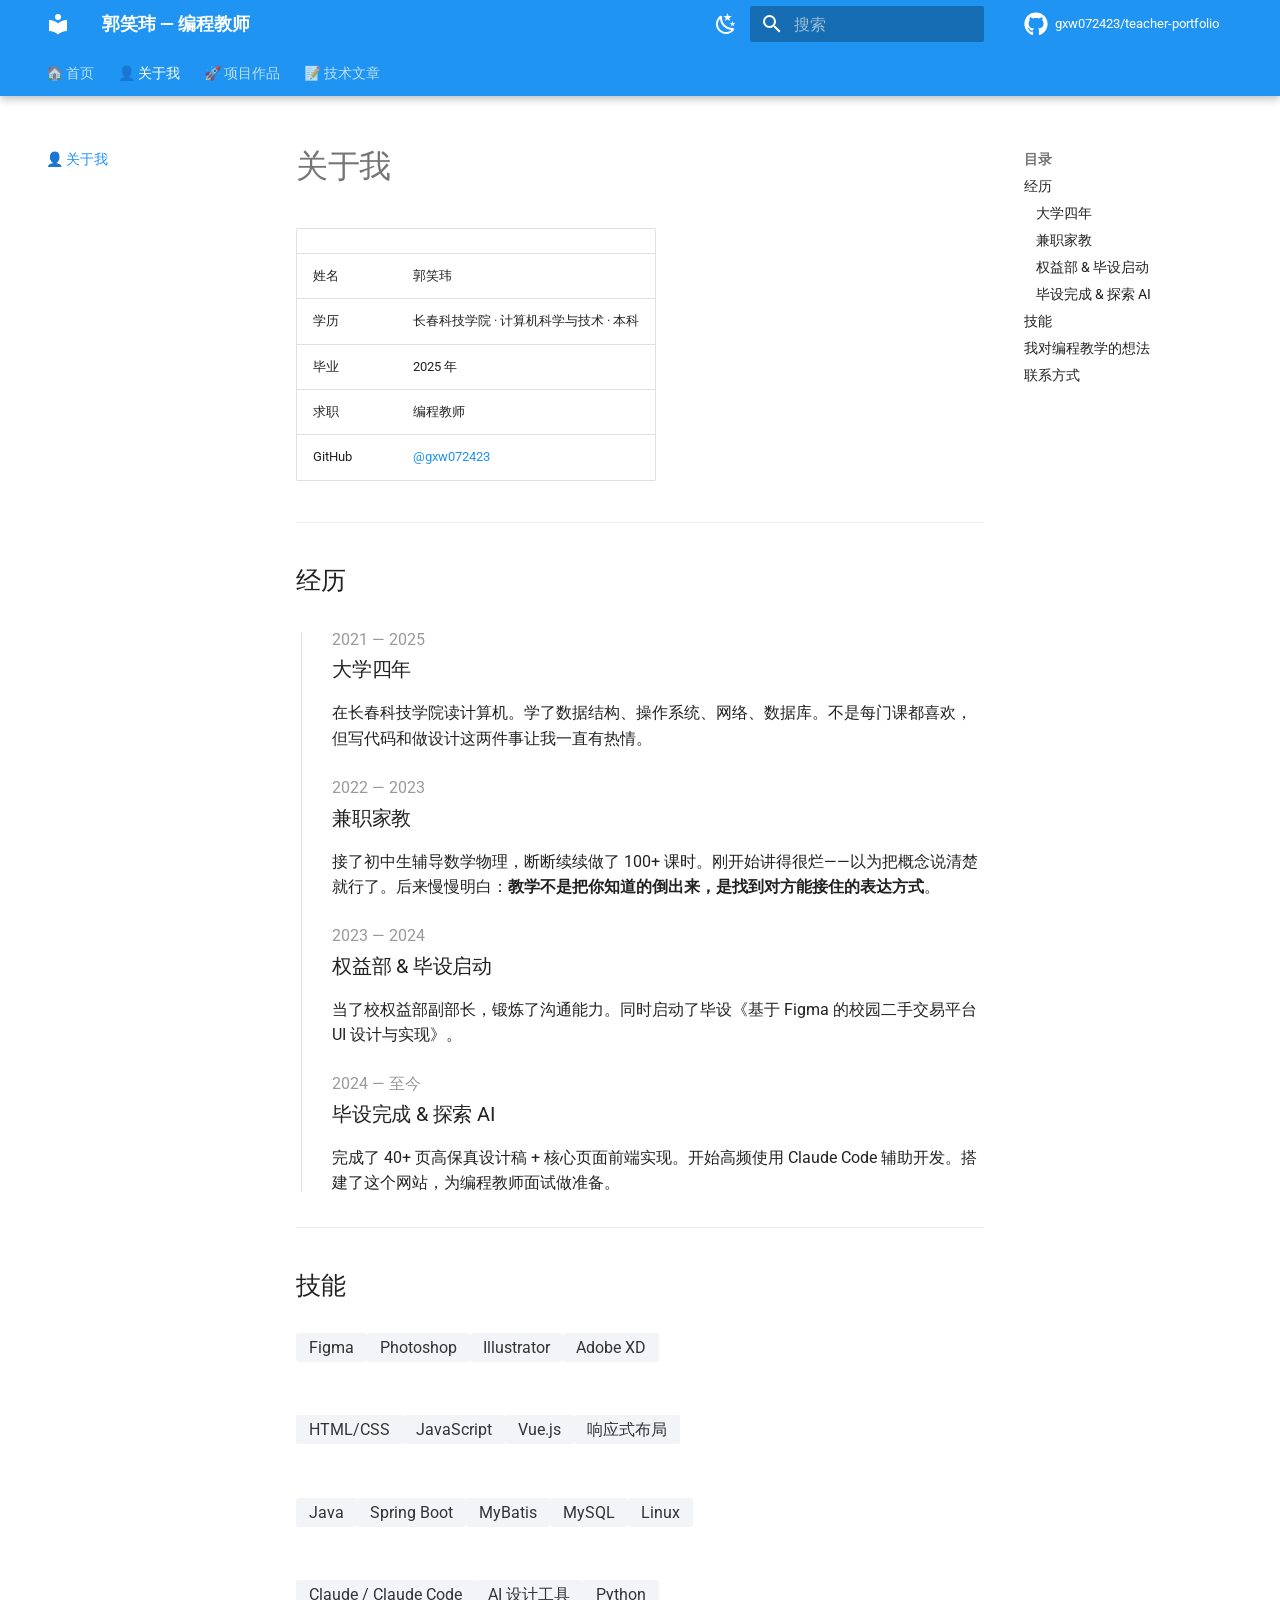
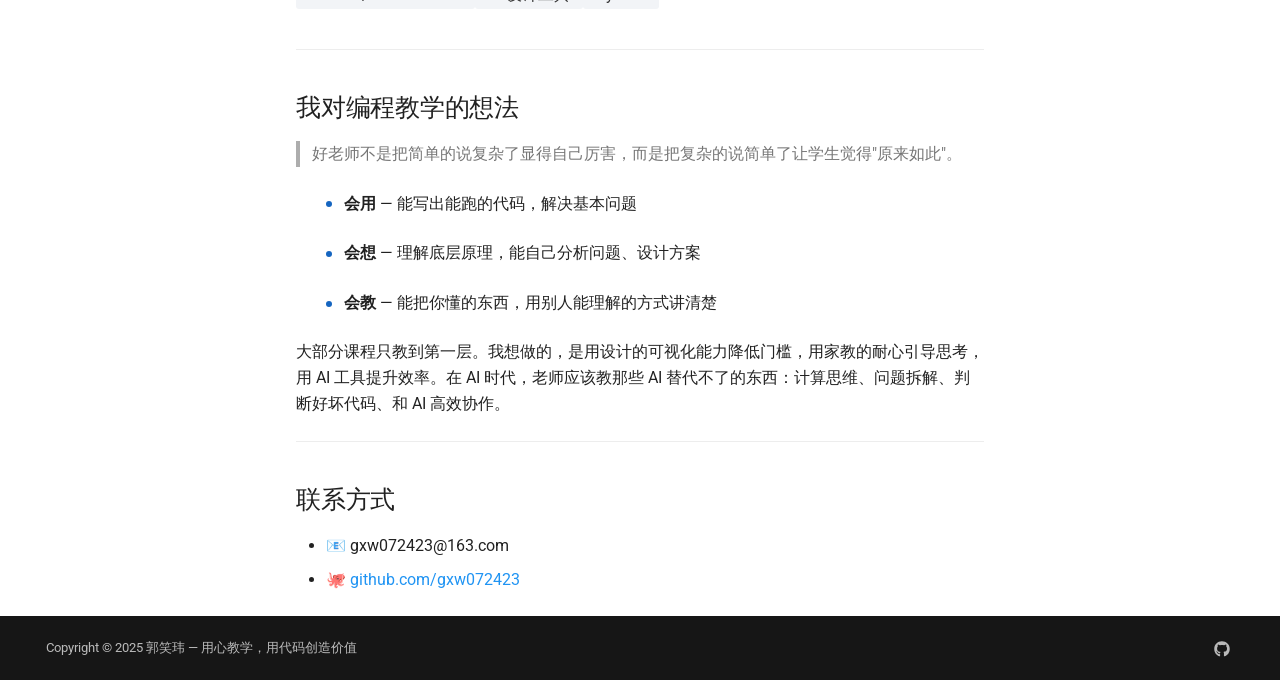
==== commit dc33af53: "Deployed b7042dc with MkDocs version: 1.6.1" ====
--- a/about/index.html
+++ b/about/index.html
@@ -452,30 +452,30 @@
   <a href="#_2" class="md-nav__link">
     <span class="md-ellipsis">
       
-        基本信息
-      
-    </span>
-  </a>
-  
-</li>
-      
-        <li class="md-nav__item">
+        经历
+      
+    </span>
+  </a>
+  
+    <nav class="md-nav" aria-label="经历">
+      <ul class="md-nav__list">
+        
+          <li class="md-nav__item">
   <a href="#_3" class="md-nav__link">
     <span class="md-ellipsis">
       
-        我的经历
-      
-    </span>
-  </a>
-  
-    <nav class="md-nav" aria-label="我的经历">
-      <ul class="md-nav__list">
+        大学四年
+      
+    </span>
+  </a>
+  
+</li>
         
           <li class="md-nav__item">
   <a href="#_4" class="md-nav__link">
     <span class="md-ellipsis">
       
-        大学四年
+        兼职家教
       
     </span>
   </a>
@@ -486,18 +486,7 @@
   <a href="#_5" class="md-nav__link">
     <span class="md-ellipsis">
       
-        兼职家教
-      
-    </span>
-  </a>
-  
-</li>
-        
-          <li class="md-nav__item">
-  <a href="#_6" class="md-nav__link">
-    <span class="md-ellipsis">
-      
-        校权益部 &amp; 毕设启动
+        权益部 &amp; 毕设启动
       
     </span>
   </a>
@@ -508,7 +497,7 @@
   <a href="#ai" class="md-nav__link">
     <span class="md-ellipsis">
       
-        毕设完成 &amp; 探索 AI 工具
+        毕设完成 &amp; 探索 AI
       
     </span>
   </a>
@@ -521,10 +510,21 @@
 </li>
       
         <li class="md-nav__item">
+  <a href="#_6" class="md-nav__link">
+    <span class="md-ellipsis">
+      
+        技能
+      
+    </span>
+  </a>
+  
+</li>
+      
+        <li class="md-nav__item">
   <a href="#_7" class="md-nav__link">
     <span class="md-ellipsis">
       
-        技能情况
+        我对编程教学的想法
       
     </span>
   </a>
@@ -535,18 +535,7 @@
   <a href="#_8" class="md-nav__link">
     <span class="md-ellipsis">
       
-        我对编程教学的想法
-      
-    </span>
-  </a>
-  
-</li>
-      
-        <li class="md-nav__item">
-  <a href="#_9" class="md-nav__link">
-    <span class="md-ellipsis">
-      
-        联系我
+        联系方式
       
     </span>
   </a>
@@ -645,30 +634,30 @@
   <a href="#_2" class="md-nav__link">
     <span class="md-ellipsis">
       
-        基本信息
-      
-    </span>
-  </a>
-  
-</li>
-      
-        <li class="md-nav__item">
+        经历
+      
+    </span>
+  </a>
+  
+    <nav class="md-nav" aria-label="经历">
+      <ul class="md-nav__list">
+        
+          <li class="md-nav__item">
   <a href="#_3" class="md-nav__link">
     <span class="md-ellipsis">
       
-        我的经历
-      
-    </span>
-  </a>
-  
-    <nav class="md-nav" aria-label="我的经历">
-      <ul class="md-nav__list">
+        大学四年
+      
+    </span>
+  </a>
+  
+</li>
         
           <li class="md-nav__item">
   <a href="#_4" class="md-nav__link">
     <span class="md-ellipsis">
       
-        大学四年
+        兼职家教
       
     </span>
   </a>
@@ -679,18 +668,7 @@
   <a href="#_5" class="md-nav__link">
     <span class="md-ellipsis">
       
-        兼职家教
-      
-    </span>
-  </a>
-  
-</li>
-        
-          <li class="md-nav__item">
-  <a href="#_6" class="md-nav__link">
-    <span class="md-ellipsis">
-      
-        校权益部 &amp; 毕设启动
+        权益部 &amp; 毕设启动
       
     </span>
   </a>
@@ -701,7 +679,7 @@
   <a href="#ai" class="md-nav__link">
     <span class="md-ellipsis">
       
-        毕设完成 &amp; 探索 AI 工具
+        毕设完成 &amp; 探索 AI
       
     </span>
   </a>
@@ -714,10 +692,21 @@
 </li>
       
         <li class="md-nav__item">
+  <a href="#_6" class="md-nav__link">
+    <span class="md-ellipsis">
+      
+        技能
+      
+    </span>
+  </a>
+  
+</li>
+      
+        <li class="md-nav__item">
   <a href="#_7" class="md-nav__link">
     <span class="md-ellipsis">
       
-        技能情况
+        我对编程教学的想法
       
     </span>
   </a>
@@ -728,18 +717,7 @@
   <a href="#_8" class="md-nav__link">
     <span class="md-ellipsis">
       
-        我对编程教学的想法
-      
-    </span>
-  </a>
-  
-</li>
-      
-        <li class="md-nav__item">
-  <a href="#_9" class="md-nav__link">
-    <span class="md-ellipsis">
-      
-        联系我
+        联系方式
       
     </span>
   </a>
@@ -772,12 +750,11 @@
 
 
 <h1 id="_1">关于我</h1>
-<h2 id="_2">基本信息</h2>
 <table>
 <thead>
 <tr>
-<th>项目</th>
-<th>内容</th>
+<th></th>
+<th></th>
 </tr>
 </thead>
 <tbody>
@@ -790,11 +767,11 @@
 <td>长春科技学院 · 计算机科学与技术 · 本科</td>
 </tr>
 <tr>
-<td>毕业时间</td>
+<td>毕业</td>
 <td>2025 年</td>
 </tr>
 <tr>
-<td>求职意向</td>
+<td>求职</td>
 <td>编程教师</td>
 </tr>
 <tr>
@@ -804,61 +781,56 @@
 </tbody>
 </table>
 <hr />
-<h2 id="_3">我的经历</h2>
-<div class="timeline">
+<h2 id="_2">经历</h2>
+<div class="tl">
 <div>
 <div class="date">2021 — 2025</div>
-<h3 id="_4">大学四年</h3>
-<p>在长春科技学院读计算机科学与技术。学了数据结构、操作系统、网络、数据库这些基础课。说实话，不是每门课都喜欢，但写代码和做设计这两件事让我一直有热情。毕设选了二手交易平台这个题目，花了很多时间在 Figma 上打磨细节。</p>
+<h3 id="_3">大学四年</h3>
+<p>在长春科技学院读计算机。学了数据结构、操作系统、网络、数据库。不是每门课都喜欢，但写代码和做设计这两件事让我一直有热情。</p>
 </div>
 <div>
 <div class="date">2022 — 2023</div>
-<h3 id="_5">兼职家教</h3>
-<p>接了两个初中生，辅导数学和物理，断断续续做了 100 多个课时。刚开始讲得很烂——我以为把概念说清楚就行了，结果学生听不进去。后来慢慢摸索出一个道理：<strong>教学不是把你知道的倒出来，而是找到对方能接住的表达方式</strong>。</p>
+<h3 id="_4">兼职家教</h3>
+<p>接了初中生辅导数学物理，断断续续做了 100+ 课时。刚开始讲得很烂——以为把概念说清楚就行了。后来慢慢明白：<strong>教学不是把你知道的倒出来，是找到对方能接住的表达方式</strong>。</p>
 </div>
 <div>
 <div class="date">2023 — 2024</div>
-<h3 id="_6">校权益部 &amp; 毕设启动</h3>
-<p>当了权益部副部长，锻炼了沟通能力。同时开始毕设《基于 Figma 的校园二手交易平台 UI 设计与实现》，从需求调研开始一步步推进。在 Figma 里反复改稿的经历让我对设计有了真正的手感。</p>
+<h3 id="_5">权益部 &amp; 毕设启动</h3>
+<p>当了校权益部副部长，锻炼了沟通能力。同时启动了毕设《基于 Figma 的校园二手交易平台 UI 设计与实现》。</p>
 </div>
 <div>
 <div class="date">2024 — 至今</div>
-<h3 id="ai">毕设完成 &amp; 探索 AI 工具</h3>
-<p>完成了 40+ 页高保真设计稿加核心页面的前端实现。开始大量使用 Claude 和 Claude Code 辅助开发，发现 AI 时代程序员的工作方式变了。搭建了这个作品集网站，写了技术文章，在准备编程教师的面试。</p>
+<h3 id="ai">毕设完成 &amp; 探索 AI</h3>
+<p>完成了 40+ 页高保真设计稿 + 核心页面前端实现。开始高频使用 Claude Code 辅助开发。搭建了这个网站，为编程教师面试做准备。</p>
 </div>
 </div>
 <hr />
-<h2 id="_7">技能情况</h2>
-<blockquote>
-<p>下面这些是客观描述，不是"精通"——我知道自己哪里会、哪里还需要学。</p>
-</blockquote>
-<div class="tag-row">
-<p><span class="star">Figma</span><span>Photoshop</span><span>Illustrator</span><span>Adobe XD</span></p>
-</div>
-<div class="tag-row">
-<p><span class="star">HTML/CSS</span><span>JavaScript</span><span>Vue.js</span><span>响应式布局</span></p>
-</div>
-<div class="tag-row">
-<p><span class="star">Java</span><span>Spring Boot</span><span>MyBatis</span><span>MySQL</span><span>Linux</span></p>
-</div>
-<div class="tag-row">
-<p><span class="star">Claude / Claude Code</span><span>AI 设计工具</span><span>Python</span></p>
+<h2 id="_6">技能</h2>
+<div class="tags">
+<p><span>Figma</span><span>Photoshop</span><span>Illustrator</span><span>Adobe XD</span></p>
+</div>
+<div class="tags">
+<p><span>HTML/CSS</span><span>JavaScript</span><span>Vue.js</span><span>响应式布局</span></p>
+</div>
+<div class="tags">
+<p><span>Java</span><span>Spring Boot</span><span>MyBatis</span><span>MySQL</span><span>Linux</span></p>
+</div>
+<div class="tags">
+<p><span>Claude / Claude Code</span><span>AI 设计工具</span><span>Python</span></p>
 </div>
 <hr />
-<h2 id="_8">我对编程教学的想法</h2>
+<h2 id="_7">我对编程教学的想法</h2>
 <blockquote>
 <p>好老师不是把简单的说复杂了显得自己厉害，而是把复杂的说简单了让学生觉得"原来如此"。</p>
 </blockquote>
-<p>我理解的编程教学有三个层次：</p>
 <ol class="levels">
 <li><strong>会用</strong> — 能写出能跑的代码，解决基本问题</li>
 <li><strong>会想</strong> — 理解底层原理，能自己分析问题、设计方案</li>
 <li><strong>会教</strong> — 能把你懂的东西，用别人能理解的方式讲清楚</li>
 </ol>
-<p>我觉得大部分课程只教到第一层，好一点的教到第二层。而我想做的，是把这三层都打通——<strong>用设计的可视化能力降低门槛，用家教的耐心引导思考，用 AI 工具提升效率</strong>。</p>
-<p>在 AI 时代，编程老师不应该和学生抢饭碗（"你看我也会写代码"），而应该教那些 <strong>AI 替代不了的东西</strong>：计算思维、问题拆解、判断好坏代码的能力、和 AI 高效协作的方法。</p>
+<p>大部分课程只教到第一层。我想做的，是用设计的可视化能力降低门槛，用家教的耐心引导思考，用 AI 工具提升效率。在 AI 时代，老师应该教那些 AI 替代不了的东西：计算思维、问题拆解、判断好坏代码、和 AI 高效协作。</p>
 <hr />
-<h2 id="_9">联系我</h2>
+<h2 id="_8">联系方式</h2>
 <ul>
 <li>📧 gxw072423@163.com</li>
 <li>🐙 <a href="https://github.com/gxw072423">github.com/gxw072423</a></li>
--- a/stylesheets/extra.css
+++ b/stylesheets/extra.css
@@ -1,205 +1,120 @@
-/* ============================================================
-   郭笑玮 · 个人作品集 — 极简自定义样式
-   只在 Material 主题基础上做必要补充，不做过度装饰
-   ============================================================ */
+/* 郭笑玮 · 个人网站 — 极简样式 */
 
-/* ---------- 首页布局 ---------- */
+/* ---------- 首页 ---------- */
 .home-hero {
   display: flex;
-  gap: 2.5rem;
+  gap: 2rem;
   align-items: center;
   flex-wrap: wrap;
-  margin: 2rem 0 1.5rem;
+  margin: 1.5rem 0 2rem;
 }
-.home-hero > div:first-child { flex: 1; min-width: 260px; }
-.home-hero h1 { color: #1565C0; font-size: 2.4rem; font-weight: 700; margin-bottom: 0.2rem; }
-.home-hero .sub { color: #666; font-size: 1.05rem; margin-bottom: 0.8rem; }
+.home-hero > div:first-child { flex: 1; min-width: 240px; }
+.home-hero h1 { font-size: 2.2rem; font-weight: 700; margin-bottom: 0; }
 
 .home-avatar {
-  width: 130px; height: 130px;
+  width: 110px; height: 110px;
   background: #1565C0;
   border-radius: 50%;
   display: flex; align-items: center; justify-content: center;
-  font-size: 3.6rem;
+  font-size: 3rem;
   flex-shrink: 0;
 }
 
-/* ---------- 首页：一句话介绍 ---------- */
-.intro-text {
-  background: #f8f9fb;
-  border-left: 3px solid #1565C0;
-  padding: 1rem 1.4rem;
-  margin: 1.8rem 0;
-  border-radius: 0 6px 6px 0;
-  font-size: 0.98rem;
-  color: #444;
+/* ---------- 分割线 ---------- */
+.section-hr {
+  border: none;
+  border-top: 1px solid #eaeaea;
+  margin: 2.5rem 0;
 }
 
-/* ---------- 技能卡片：简易网格 ---------- */
-.skill-grid {
+/* ---------- 两栏文字布局 ---------- */
+.two-col {
   display: grid;
-  grid-template-columns: repeat(auto-fit, minmax(220px, 1fr));
-  gap: 1rem;
+  grid-template-columns: 1fr 1fr;
+  gap: 2rem;
   margin: 1.2rem 0;
 }
-.skill-grid > div {
-  border: 1px solid #e0e0e0;
-  border-radius: 6px;
-  padding: 1.2rem 1.3rem;
-  border-top: 3px solid #1565C0;
-}
-.skill-grid > div:nth-child(2) { border-top-color: #1E88E5; }
-.skill-grid > div:nth-child(3) { border-top-color: #42A5F5; }
-.skill-grid > div:nth-child(4) { border-top-color: #90CAF9; }
-.skill-grid h3 { font-size: 1rem; margin-top: 0; }
+@media (max-width: 640px) { .two-col { grid-template-columns: 1fr; } }
 
-/* ---------- 优势：简洁三列 ---------- */
-.why-grid {
-  display: grid;
-  grid-template-columns: repeat(auto-fit, minmax(240px, 1fr));
-  gap: 1.2rem;
-  margin: 1.2rem 0;
-}
-.why-grid > div {
-  padding: 1rem 1.2rem;
-  border: 1px solid #eee;
-  border-radius: 6px;
-}
-.why-grid h3 { font-size: 1rem; margin-top: 0; }
-.why-grid p { color: #555; font-size: 0.9rem; margin-bottom: 0; }
-
-/* ---------- 标签 ---------- */
-.tag-row { display: flex; flex-wrap: wrap; gap: 0.4rem; margin: 0.6rem 0; }
-.tag-row span {
-  background: #f0f4f8;
-  color: #1565C0;
-  padding: 0.3rem 0.7rem;
-  border-radius: 4px;
-  font-size: 0.84rem;
-  border: 1px solid #dce6f0;
-}
-.tag-row span.star { background: #1565C0; color: #fff; border-color: #1565C0; }
-
-/* ---------- 项目卡片 ---------- */
-.project-block {
-  border: 1px solid #e0e0e0;
-  border-radius: 6px;
-  padding: 1.5rem 1.6rem;
-  margin: 1.5rem 0;
-  border-left: 4px solid #1565C0;
-}
-.project-block h3 { margin-top: 0; }
-.project-block .tech-tags { display: flex; flex-wrap: wrap; gap: 0.35rem; margin: 0.5rem 0 0.8rem; }
-.project-block .tech-tags span {
-  background: #f0f4f8;
-  color: #1565C0;
-  padding: 0.15rem 0.55rem;
+/* ---------- 技能标签（只用于 about 页） ---------- */
+.tags { display: flex; flex-wrap: wrap; gap: 0.35rem; margin: 0.5rem 0 1.2rem; }
+.tags span {
+  background: #f2f4f7;
+  color: #333;
+  padding: 0.25rem 0.65rem;
   border-radius: 3px;
-  font-size: 0.78rem;
-  border: 1px solid #dce6f0;
+  font-size: 0.82rem;
 }
 
-/* ---------- 实践卡片 ---------- */
-.practice-grid {
-  display: grid;
-  grid-template-columns: repeat(auto-fit, minmax(260px, 1fr));
-  gap: 1rem;
-  margin: 1rem 0;
+/* ---------- 项目区块 ---------- */
+.proj {
+  margin: 2rem 0;
+  padding-bottom: 1.5rem;
+  border-bottom: 1px solid #eee;
 }
-.practice-grid > div {
-  border: 1px solid #e0e0e0;
-  border-radius: 6px;
-  padding: 1.3rem;
-}
-.practice-grid h3 { font-size: 1rem; margin-top: 0; }
-.practice-grid .stack { color: #1565C0; font-size: 0.82rem; font-weight: 500; }
+.proj:last-child { border-bottom: none; }
+.proj h2 { font-size: 1.2rem; margin-bottom: 0.3rem; }
+.proj .stack { color: #888; font-size: 0.82rem; margin-bottom: 0.6rem; }
 
 /* ---------- 文章列表 ---------- */
-.post-list { display: flex; flex-direction: column; gap: 0.8rem; margin: 1.2rem 0; }
-.post-item {
-  display: flex; justify-content: space-between; align-items: center;
+.posts { margin: 1rem 0; }
+.posts > div {
+  padding: 0.7rem 0;
+  border-bottom: 1px solid #f0f0f0;
+  display: flex; justify-content: space-between; align-items: baseline;
   gap: 1rem; flex-wrap: wrap;
-  border: 1px solid #e8e8e8; border-radius: 6px;
-  padding: 1rem 1.3rem;
 }
-.post-item:hover { border-color: #90CAF9; }
-.post-item h3 { margin: 0 0 0.2rem; font-size: 1rem; }
-.post-item .meta { color: #999; font-size: 0.8rem; }
-.post-item .cat { color: #1565C0; font-size: 0.78rem; margin-left: 0.3rem; }
-.post-item a { color: #1565C0; font-weight: 600; text-decoration: none; white-space: nowrap; }
-.post-item a:hover { text-decoration: underline; }
+.posts > div:last-child { border-bottom: none; }
+.posts h3 { font-size: 1rem; margin: 0; font-weight: 500; }
+.posts .date { color: #aaa; font-size: 0.8rem; white-space: nowrap; }
 
-/* ---------- 时间轴 ---------- */
-.timeline { position: relative; padding-left: 2rem; margin: 1.5rem 0; }
-.timeline::before {
-  content: ''; position: absolute; left: 7px; top: 0; bottom: 0;
-  width: 2px; background: #e0e0e0;
+/* ---------- about 页时间线 ---------- */
+.tl { position: relative; padding-left: 1.8rem; margin: 1.5rem 0; }
+.tl::before {
+  content: ''; position: absolute; left: 5px; top: 4px; bottom: 4px;
+  width: 1px; background: #ddd;
 }
-.timeline > div {
-  position: relative;
-  margin-bottom: 1.3rem;
-  padding: 0.8rem 1.2rem;
-  border: 1px solid #eee;
-  border-radius: 6px;
-}
-.timeline > div::before {
-  content: ''; position: absolute;
-  left: -2rem; top: 1rem;
-  width: 10px; height: 10px;
-  background: #1565C0; border-radius: 50%;
-}
-.timeline .date { font-size: 0.8rem; color: #1565C0; font-weight: 600; margin-bottom: 0.2rem; }
-.timeline h3 { margin: 0 0 0.2rem; font-size: 1rem; }
+.tl > div { margin-bottom: 1.2rem; }
+.tl > div:last-child { margin-bottom: 0; }
+.tl .date { font-size: 0.78rem; color: #999; margin-bottom: 0.1rem; }
+.tl h3 { font-size: 1rem; margin: 0 0 0.2rem; }
 
-/* ---------- 教学理念列表 ---------- */
+/* ---------- 教学层次列表 ---------- */
 .levels { list-style: none; padding: 0; }
-.levels li {
-  padding: 0.6rem 1rem;
-  margin: 0.4rem 0;
-  border-left: 3px solid #1565C0;
-  font-weight: 500;
+.levels li { padding: 0.4rem 0; }
+.levels li::before {
+  content: '';
+  display: inline-block;
+  width: 6px; height: 6px;
+  background: #1565C0;
+  border-radius: 50%;
+  margin-right: 0.6rem;
+  vertical-align: middle;
 }
 
 /* ---------- 代码块 ---------- */
 .code-block {
-  background: #f5f6f8;
-  border-radius: 6px;
-  padding: 1rem 1.3rem;
+  background: #f6f7f9;
+  padding: 1rem 1.2rem;
+  border-radius: 4px;
   font-family: 'Consolas', 'Courier New', monospace;
-  font-size: 0.84rem;
-  line-height: 1.7;
+  font-size: 0.82rem;
+  line-height: 1.6;
   overflow-x: auto;
-  border: 1px solid #e8e8e8;
-}
-
-/* ---------- 底部 CTA ---------- */
-.cta-foot {
-  text-align: center;
-  margin: 2.5rem 0;
-  padding: 2rem;
-  background: #f8f9fb;
-  border-radius: 6px;
-  border: 1px solid #e8e8e8;
+  margin: 0.8rem 0;
 }
 
 /* ---------- 响应式 ---------- */
-@media (max-width: 768px) {
-  .home-hero { flex-direction: column-reverse; text-align: center; gap: 1rem; }
-  .home-hero h1 { font-size: 1.9rem; }
-  .home-avatar { width: 100px; height: 100px; font-size: 2.8rem; }
-  .post-item { flex-direction: column; align-items: flex-start; }
-  .skill-grid, .why-grid, .practice-grid { grid-template-columns: 1fr; }
+@media (max-width: 640px) {
+  .home-hero { flex-direction: column-reverse; text-align: center; }
+  .home-avatar { width: 90px; height: 90px; font-size: 2.4rem; }
+  .posts > div { flex-direction: column; gap: 0.2rem; }
 }
 
 /* ---------- 暗色模式 ---------- */
-[data-md-color-scheme="slate"] .intro-text { background: rgba(255,255,255,0.04); }
-[data-md-color-scheme="slate"] .skill-grid > div,
-[data-md-color-scheme="slate"] .why-grid > div,
-[data-md-color-scheme="slate"] .project-block,
-[data-md-color-scheme="slate"] .practice-grid > div,
-[data-md-color-scheme="slate"] .post-item,
-[data-md-color-scheme="slate"] .timeline > div { border-color: rgba(255,255,255,0.08); }
-[data-md-color-scheme="slate"] .code-block { background: rgba(255,255,255,0.04); border-color: rgba(255,255,255,0.08); }
-[data-md-color-scheme="slate"] .cta-foot { background: rgba(255,255,255,0.03); border-color: rgba(255,255,255,0.08); }
-[data-md-color-scheme="slate"] .tag-row span { background: rgba(255,255,255,0.06); border-color: rgba(255,255,255,0.1); }
-[data-md-color-scheme="slate"] .project-block .tech-tags span { background: rgba(255,255,255,0.06); border-color: rgba(255,255,255,0.1); }
+[data-md-color-scheme="slate"] .section-hr,
+[data-md-color-scheme="slate"] .proj,
+[data-md-color-scheme="slate"] .posts > div { border-color: rgba(255,255,255,0.08); }
+[data-md-color-scheme="slate"] .tags span { background: rgba(255,255,255,0.08); color: #ccc; }
+[data-md-color-scheme="slate"] .code-block { background: rgba(255,255,255,0.04); }
+[data-md-color-scheme="slate"] .tl::before { background: rgba(255,255,255,0.1); }
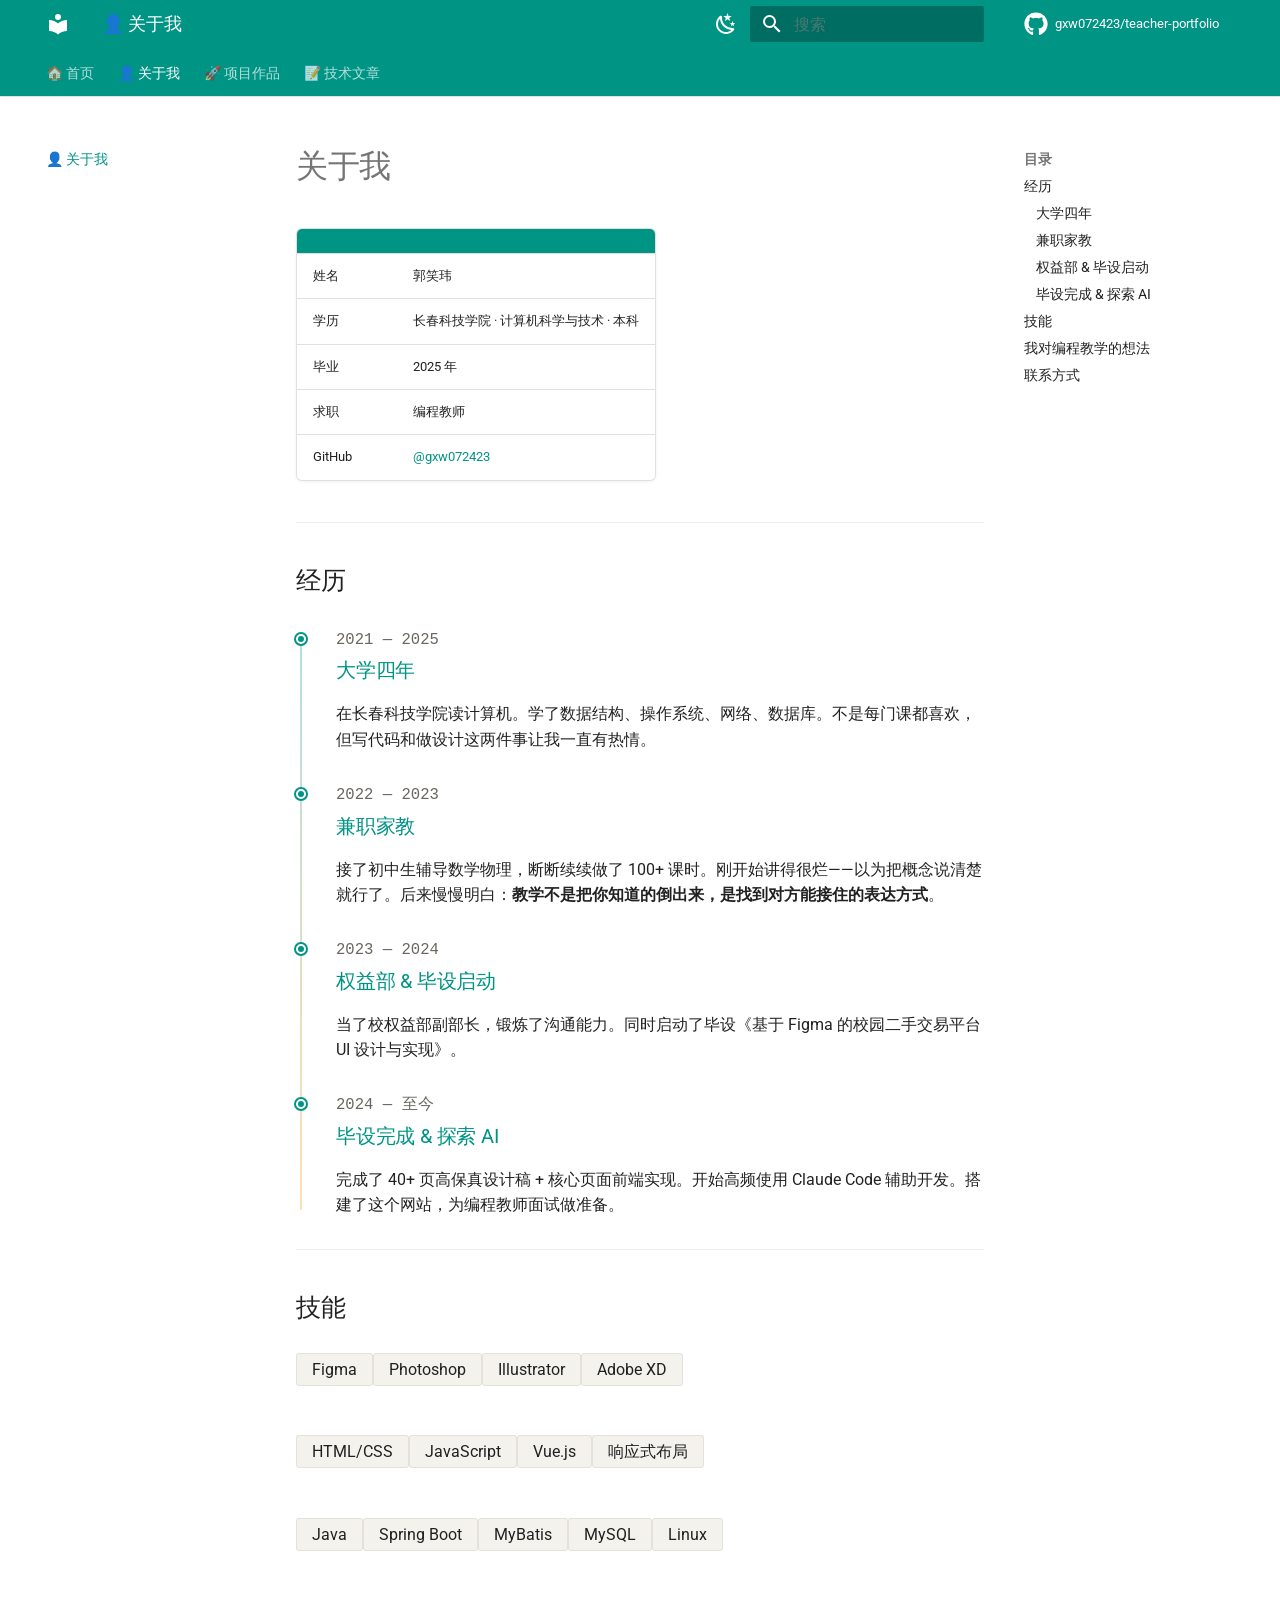
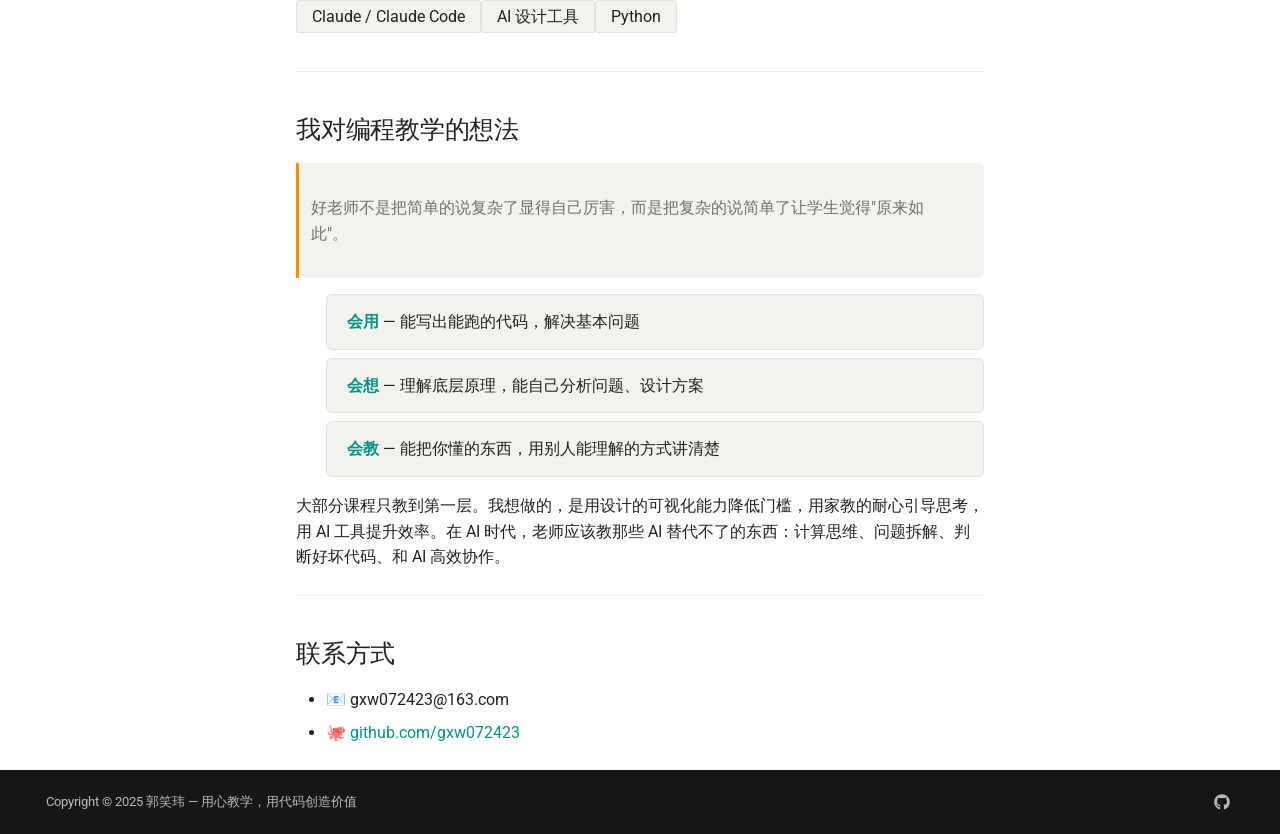
==== commit 73e76682: "Deployed a38d831 with MkDocs version: 1.6.1" ====
--- a/about/index.html
+++ b/about/index.html
@@ -75,7 +75,7 @@
     
     
     
-    <body dir="ltr" data-md-color-scheme="default" data-md-color-primary="blue" data-md-color-accent="light-blue">
+    <body dir="ltr" data-md-color-scheme="default" data-md-color-primary="teal" data-md-color-accent="orange">
   
     
     <input class="md-toggle" data-md-toggle="drawer" type="checkbox" id="__drawer" autocomplete="off">
@@ -133,7 +133,7 @@
     
     
     
-    <input class="md-option" data-md-color-media="" data-md-color-scheme="default" data-md-color-primary="blue" data-md-color-accent="light-blue"  aria-label="切换暗色模式"  type="radio" name="__palette" id="__palette_0">
+    <input class="md-option" data-md-color-media="" data-md-color-scheme="default" data-md-color-primary="teal" data-md-color-accent="orange"  aria-label="切换暗色模式"  type="radio" name="__palette" id="__palette_0">
     
       <label class="md-header__button md-icon" title="切换暗色模式" for="__palette_1" hidden>
         <svg xmlns="http://www.w3.org/2000/svg" viewBox="0 0 24 24"><path d="m17.75 4.09-2.53 1.94.91 3.06-2.63-1.81-2.63 1.81.91-3.06-2.53-1.94L12.44 4l1.06-3 1.06 3zm3.5 6.91-1.64 1.25.59 1.98-1.7-1.17-1.7 1.17.59-1.98L15.75 11l2.06-.05L18.5 9l.69 1.95zm-2.28 4.95c.83-.08 1.72 1.1 1.19 1.85-.32.45-.66.87-1.08 1.27C15.17 23 8.84 23 4.94 19.07c-3.91-3.9-3.91-10.24 0-14.14.4-.4.82-.76 1.27-1.08.75-.53 1.93.36 1.85 1.19-.27 2.86.69 5.83 2.89 8.02a9.96 9.96 0 0 0 8.02 2.89m-1.64 2.02a12.08 12.08 0 0 1-7.8-3.47c-2.17-2.19-3.33-5-3.49-7.82-2.81 3.14-2.7 7.96.31 10.98 3.02 3.01 7.84 3.12 10.98.31"/></svg>
@@ -143,7 +143,7 @@
     
     
     
-    <input class="md-option" data-md-color-media="" data-md-color-scheme="slate" data-md-color-primary="blue" data-md-color-accent="light-blue"  aria-label="切换亮色模式"  type="radio" name="__palette" id="__palette_1">
+    <input class="md-option" data-md-color-media="" data-md-color-scheme="slate" data-md-color-primary="teal" data-md-color-accent="orange"  aria-label="切换亮色模式"  type="radio" name="__palette" id="__palette_1">
     
       <label class="md-header__button md-icon" title="切换亮色模式" for="__palette_0" hidden>
         <svg xmlns="http://www.w3.org/2000/svg" viewBox="0 0 24 24"><path d="M12 7a5 5 0 0 1 5 5 5 5 0 0 1-5 5 5 5 0 0 1-5-5 5 5 0 0 1 5-5m0 2a3 3 0 0 0-3 3 3 3 0 0 0 3 3 3 3 0 0 0 3-3 3 3 0 0 0-3-3m0-7 2.39 3.42C13.65 5.15 12.84 5 12 5s-1.65.15-2.39.42zM3.34 7l4.16-.35A7.2 7.2 0 0 0 5.94 8.5c-.44.74-.69 1.5-.83 2.29zm.02 10 1.76-3.77a7.131 7.131 0 0 0 2.38 4.14zM20.65 7l-1.77 3.79a7.02 7.02 0 0 0-2.38-4.15zm-.01 10-4.14.36c.59-.51 1.12-1.14 1.54-1.86.42-.73.69-1.5.83-2.29zM12 22l-2.41-3.44c.74.27 1.55.44 2.41.44.82 0 1.63-.17 2.37-.44z"/></svg>
--- a/stylesheets/extra.css
+++ b/stylesheets/extra.css
@@ -1,120 +1,648 @@
-/* 郭笑玮 · 个人网站 — 极简样式 */
-
-/* ---------- 首页 ---------- */
+/* ═══════════════════════════════════════════
+   郭笑玮 · 编程教师作品集
+   Design: "Botanical Code" — green + warm amber
+   Growth, learning, cultivation. A designer
+   who codes, a teacher who builds.
+   ═══════════════════════════════════════════ */
+
+/* ── Design tokens: override Material defaults ── */
+
+:root {
+  /* Primary — forest green (growth, learning) */
+  --md-primary-fg-color: #2d6246;
+  --md-primary-fg-color--light: #3d7a5a;
+  --md-primary-fg-color--dark: #1e4632;
+  --md-primary-bg-color: #fff;
+  --md-primary-bg-color--light: hsla(0, 0%, 100%, .7);
+
+  /* Accent — warm amber (friendly, teacher energy) */
+  --md-accent-fg-color: #c8813b;
+  --md-accent-fg-color--transparent: rgba(200, 129, 59, .1);
+
+  /* Background & text */
+  --md-default-bg-color: #fafaf7;
+  --md-typeset-color: #1e1d1a;
+  --md-typeset-color--medium: #6b6760;
+  --md-typeset-a-color: #2d6246;
+
+  /* Code */
+  --md-code-bg-color: #f3f2ed;
+  --md-code-fg-color: #2d6246;
+  --md-code-hl-color: rgba(200, 129, 59, .15);
+  --md-code-hl-number-color: #c8813b;
+  --md-code-hl-special-color: #c8813b;
+
+  /* Custom surface tokens */
+  --x-border: #e4e1da;
+  --x-surface: #f3f2ed;
+  --x-surface-hover: #edeae3;
+  --x-shadow-sm: 0 1px 3px rgba(0, 0, 0, .06);
+  --x-shadow-md: 0 4px 16px rgba(0, 0, 0, .08);
+  --x-radius: 6px;
+  --x-ease: cubic-bezier(.16, 1, .3, 1);
+}
+
+/* ── Dark mode ── */
+[data-md-color-scheme="slate"] {
+  --md-primary-fg-color: #5bae82;
+  --md-primary-fg-color--light: #7cc9a0;
+  --md-primary-fg-color--dark: #3d7a5a;
+  --md-primary-bg-color: #0a0e0c;
+  --md-primary-bg-color--light: hsla(0, 0%, 100%, .05);
+
+  --md-accent-fg-color: #e0a35a;
+  --md-accent-fg-color--transparent: rgba(224, 163, 90, .12);
+
+  --md-default-bg-color: #14191e;
+  --md-typeset-color: #e0ded8;
+  --md-typeset-color--medium: #8c8982;
+  --md-typeset-a-color: #5bae82;
+
+  --md-code-bg-color: #1e2329;
+  --md-code-fg-color: #5bae82;
+  --md-code-hl-color: rgba(224, 163, 90, .15);
+  --md-code-hl-number-color: #e0a35a;
+  --md-code-hl-special-color: #e0a35a;
+
+  --x-border: #2c3239;
+  --x-surface: #1e2329;
+  --x-surface-hover: #252b32;
+  --x-shadow-sm: 0 1px 3px rgba(0, 0, 0, .3);
+  --x-shadow-md: 0 4px 16px rgba(0, 0, 0, .4);
+}
+
+
+/* ═══════════════════════════════════
+   HOME PAGE — HERO
+   ═══════════════════════════════════ */
+
+/* Dot-grid background — signature element, recalls design tools */
 .home-hero {
   display: flex;
-  gap: 2rem;
+  gap: 2.5rem;
   align-items: center;
   flex-wrap: wrap;
-  margin: 1.5rem 0 2rem;
-}
-.home-hero > div:first-child { flex: 1; min-width: 240px; }
-.home-hero h1 { font-size: 2.2rem; font-weight: 700; margin-bottom: 0; }
-
+  margin: 1rem 0 2.5rem;
+  padding: 2.5rem 2rem;
+  border-radius: var(--x-radius);
+  background-color: var(--x-surface);
+  background-image: radial-gradient(circle, var(--x-border) 1px, transparent 1px);
+  background-size: 20px 20px;
+  position: relative;
+  overflow: hidden;
+  border: 1px solid var(--x-border);
+  box-shadow: var(--x-shadow-sm);
+}
+
+/* Subtle gradient fade at edges of dot grid */
+.home-hero::after {
+  content: '';
+  position: absolute;
+  inset: 0;
+  pointer-events: none;
+  background:
+    linear-gradient(135deg, var(--x-surface) 0%, transparent 30%, transparent 70%, var(--x-surface) 100%);
+  border-radius: var(--x-radius);
+}
+
+.home-hero > * {
+  position: relative;
+  z-index: 1;
+}
+
+.home-hero > div:first-child {
+  flex: 1;
+  min-width: 240px;
+}
+
+.home-hero h1 {
+  font-size: 2.4rem;
+  font-weight: 800;
+  margin-bottom: 0.3rem;
+  letter-spacing: -0.02em;
+  position: relative;
+  display: inline-block;
+}
+
+/* Animated gradient underline — signature detail */
+.home-hero h1::after {
+  content: '';
+  position: absolute;
+  left: 0;
+  bottom: -4px;
+  width: 100%;
+  height: 3px;
+  border-radius: 3px;
+  background: linear-gradient(90deg, var(--md-primary-fg-color), var(--md-accent-fg-color));
+  transform: scaleX(0);
+  transform-origin: left;
+  transition: transform 0.5s var(--x-ease);
+}
+
+.home-hero:hover h1::after {
+  transform: scaleX(1);
+}
+
+.home-hero h1 + p {
+  color: var(--md-typeset-color--medium);
+  font-size: 1rem;
+  margin-top: 0.5rem;
+}
+
+/* Avatar — gradient ring instead of solid circle */
 .home-avatar {
-  width: 110px; height: 110px;
-  background: #1565C0;
+  width: 110px;
+  height: 110px;
   border-radius: 50%;
-  display: flex; align-items: center; justify-content: center;
+  display: flex;
+  align-items: center;
+  justify-content: center;
   font-size: 3rem;
   flex-shrink: 0;
-}
-
-/* ---------- 分割线 ---------- */
+  background: linear-gradient(135deg, var(--md-primary-fg-color), var(--md-accent-fg-color));
+  box-shadow:
+    0 0 0 4px var(--md-default-bg-color),
+    0 0 0 6px var(--md-primary-fg-color),
+    0 8px 24px rgba(45, 98, 70, .25);
+  transition: transform 0.3s var(--x-ease), box-shadow 0.3s var(--x-ease);
+  position: relative;
+  z-index: 1;
+}
+
+.home-avatar:hover {
+  transform: translateY(-3px) scale(1.03);
+  box-shadow:
+    0 0 0 4px var(--md-default-bg-color),
+    0 0 0 6px var(--md-accent-fg-color),
+    0 14px 32px rgba(200, 129, 59, .3);
+}
+
+
+/* ═══════════════════════════════════
+   DIVIDERS
+   ═══════════════════════════════════ */
+
 .section-hr {
   border: none;
-  border-top: 1px solid #eaeaea;
+  border-top: 1px solid var(--x-border);
   margin: 2.5rem 0;
-}
-
-/* ---------- 两栏文字布局 ---------- */
+  position: relative;
+}
+
+/* Decorative dot on dividers */
+.section-hr::after {
+  content: '';
+  position: absolute;
+  left: 50%;
+  top: -3px;
+  width: 7px;
+  height: 7px;
+  border-radius: 50%;
+  background: var(--md-accent-fg-color);
+  transform: translateX(-50%);
+  opacity: 0.6;
+}
+
+
+/* ═══════════════════════════════════
+   SKILL CARDS — TWO COLUMN
+   ═══════════════════════════════════ */
+
 .two-col {
   display: grid;
   grid-template-columns: 1fr 1fr;
-  gap: 2rem;
+  gap: 1.5rem;
   margin: 1.2rem 0;
 }
-@media (max-width: 640px) { .two-col { grid-template-columns: 1fr; } }
-
-/* ---------- 技能标签（只用于 about 页） ---------- */
-.tags { display: flex; flex-wrap: wrap; gap: 0.35rem; margin: 0.5rem 0 1.2rem; }
+
+.two-col > div {
+  background: var(--x-surface);
+  border: 1px solid var(--x-border);
+  border-radius: var(--x-radius);
+  padding: 1.5rem 1.8rem;
+  box-shadow: var(--x-shadow-sm);
+  transition: transform 0.2s var(--x-ease), box-shadow 0.2s var(--x-ease), border-color 0.2s var(--x-ease);
+}
+
+.two-col > div:hover {
+  transform: translateY(-2px);
+  box-shadow: var(--x-shadow-md);
+  border-color: var(--md-primary-fg-color--light);
+}
+
+.two-col p {
+  margin: 0.25rem 0 0;
+}
+
+.two-col strong {
+  display: block;
+  font-size: 1.05rem;
+  color: var(--md-primary-fg-color);
+  margin-bottom: 0.5rem;
+}
+
+
+/* ═══════════════════════════════════
+   BUTTONS
+   ═══════════════════════════════════ */
+
+.md-button {
+  border-radius: var(--x-radius) !important;
+  transition: all 0.2s var(--x-ease) !important;
+  font-weight: 500 !important;
+}
+
+.md-button--primary {
+  background: var(--md-primary-fg-color) !important;
+  border-color: var(--md-primary-fg-color) !important;
+  color: #fff !important;
+}
+
+.md-button--primary:hover {
+  background: var(--md-primary-fg-color--light) !important;
+  box-shadow: var(--x-shadow-md) !important;
+  transform: translateY(-1px);
+}
+
+/* Secondary button — subtle surface + hover lifts to accent */
+.md-button:not(.md-button--primary) {
+  border-color: var(--x-border) !important;
+  background: var(--x-surface) !important;
+  color: var(--md-typeset-color--medium) !important;
+  box-shadow: var(--x-shadow-sm);
+}
+
+.md-button:not(.md-button--primary):hover {
+  border-color: var(--md-accent-fg-color) !important;
+  background: var(--md-accent-fg-color--transparent) !important;
+  color: var(--md-accent-fg-color) !important;
+  box-shadow: var(--x-shadow-md);
+  transform: translateY(-1px);
+}
+
+/* Button group on homepage — horizontal, centered */
+.home-buttons {
+  display: flex;
+  gap: 0.75rem;
+  flex-wrap: wrap;
+  justify-content: center;
+  margin-top: 2.5rem;
+}
+
+
+/* ═══════════════════════════════════
+   TAGS (about page)
+   ═══════════════════════════════════ */
+
+.tags {
+  display: flex;
+  flex-wrap: wrap;
+  gap: 0.4rem;
+  margin: 0.4rem 0 1.2rem;
+}
+
 .tags span {
-  background: #f2f4f7;
-  color: #333;
-  padding: 0.25rem 0.65rem;
+  background: var(--x-surface);
+  color: var(--md-typeset-color);
+  padding: 0.3rem 0.75rem;
   border-radius: 3px;
   font-size: 0.82rem;
-}
-
-/* ---------- 项目区块 ---------- */
+  border: 1px solid var(--x-border);
+  transition: all 0.2s var(--x-ease);
+}
+
+.tags span:hover {
+  border-color: var(--md-accent-fg-color);
+  color: var(--md-accent-fg-color);
+  transform: translateY(-1px);
+  box-shadow: var(--x-shadow-sm);
+}
+
+
+/* ═══════════════════════════════════
+   PROJECT CARDS (projects page)
+   ═══════════════════════════════════ */
+
 .proj {
-  margin: 2rem 0;
-  padding-bottom: 1.5rem;
-  border-bottom: 1px solid #eee;
-}
-.proj:last-child { border-bottom: none; }
-.proj h2 { font-size: 1.2rem; margin-bottom: 0.3rem; }
-.proj .stack { color: #888; font-size: 0.82rem; margin-bottom: 0.6rem; }
-
-/* ---------- 文章列表 ---------- */
-.posts { margin: 1rem 0; }
+  margin: 1.5rem 0;
+  padding: 1.5rem 1.8rem;
+  background: var(--x-surface);
+  border: 1px solid var(--x-border);
+  border-radius: var(--x-radius);
+  box-shadow: var(--x-shadow-sm);
+  transition: transform 0.2s var(--x-ease), box-shadow 0.2s var(--x-ease), border-color 0.2s var(--x-ease);
+}
+
+.proj:hover {
+  transform: translateY(-2px);
+  box-shadow: var(--x-shadow-md);
+  border-color: var(--md-primary-fg-color--light);
+}
+
+.proj h2 {
+  font-size: 1.2rem;
+  margin-bottom: 0.3rem;
+  color: var(--md-primary-fg-color);
+}
+
+.proj .stack {
+  color: var(--md-typeset-color--medium);
+  font-size: 0.8rem;
+  margin-bottom: 0.6rem;
+  font-family: ui-monospace, 'Cascadia Code', 'Fira Code', monospace;
+}
+
+
+/* ═══════════════════════════════════
+   POST LIST (blog page)
+   ═══════════════════════════════════ */
+
+.posts {
+  margin: 1rem 0;
+}
+
 .posts > div {
-  padding: 0.7rem 0;
-  border-bottom: 1px solid #f0f0f0;
-  display: flex; justify-content: space-between; align-items: baseline;
-  gap: 1rem; flex-wrap: wrap;
-}
-.posts > div:last-child { border-bottom: none; }
-.posts h3 { font-size: 1rem; margin: 0; font-weight: 500; }
-.posts .date { color: #aaa; font-size: 0.8rem; white-space: nowrap; }
-
-/* ---------- about 页时间线 ---------- */
-.tl { position: relative; padding-left: 1.8rem; margin: 1.5rem 0; }
+  padding: 0.8rem 1rem;
+  margin-bottom: 0.3rem;
+  border-radius: var(--x-radius);
+  display: flex;
+  justify-content: space-between;
+  align-items: baseline;
+  gap: 1rem;
+  flex-wrap: wrap;
+  transition: background 0.2s var(--x-ease);
+}
+
+.posts > div:hover {
+  background: var(--x-surface);
+}
+
+.posts h3 {
+  font-size: 1rem;
+  margin: 0;
+  font-weight: 600;
+}
+
+.posts h3 a {
+  color: var(--md-typeset-color);
+  text-decoration: none;
+  transition: color 0.2s;
+}
+
+.posts h3 a:hover {
+  color: var(--md-accent-fg-color);
+}
+
+.posts .date {
+  color: var(--md-typeset-color--medium);
+  font-size: 0.78rem;
+  white-space: nowrap;
+  font-family: ui-monospace, 'Cascadia Code', monospace;
+}
+
+
+/* ═══════════════════════════════════
+   TIMELINE (about page)
+   ═══════════════════════════════════ */
+
+.tl {
+  position: relative;
+  padding-left: 2rem;
+  margin: 1.5rem 0;
+}
+
 .tl::before {
-  content: ''; position: absolute; left: 5px; top: 4px; bottom: 4px;
-  width: 1px; background: #ddd;
-}
-.tl > div { margin-bottom: 1.2rem; }
-.tl > div:last-child { margin-bottom: 0; }
-.tl .date { font-size: 0.78rem; color: #999; margin-bottom: 0.1rem; }
-.tl h3 { font-size: 1rem; margin: 0 0 0.2rem; }
-
-/* ---------- 教学层次列表 ---------- */
-.levels { list-style: none; padding: 0; }
-.levels li { padding: 0.4rem 0; }
+  content: '';
+  position: absolute;
+  left: 4px;
+  top: 8px;
+  bottom: 8px;
+  width: 2px;
+  background: linear-gradient(
+    to bottom,
+    var(--md-primary-fg-color),
+    var(--md-accent-fg-color)
+  );
+  border-radius: 2px;
+  opacity: 0.3;
+}
+
+.tl > div {
+  margin-bottom: 1.5rem;
+  position: relative;
+}
+
+.tl > div:last-child {
+  margin-bottom: 0;
+}
+
+/* Timeline dot */
+.tl > div::before {
+  content: '';
+  position: absolute;
+  left: -2rem;
+  top: 6px;
+  width: 10px;
+  height: 10px;
+  border-radius: 50%;
+  background: var(--md-primary-fg-color);
+  border: 2px solid var(--md-default-bg-color);
+  box-shadow: 0 0 0 2px var(--md-primary-fg-color);
+  transition: background 0.2s;
+}
+
+.tl > div:hover::before {
+  background: var(--md-accent-fg-color);
+  box-shadow: 0 0 0 2px var(--md-accent-fg-color);
+}
+
+.tl .date {
+  font-size: 0.78rem;
+  color: var(--md-typeset-color--medium);
+  margin-bottom: 0.15rem;
+  font-family: ui-monospace, 'Cascadia Code', monospace;
+}
+
+.tl h3 {
+  font-size: 1rem;
+  margin: 0 0 0.3rem;
+  color: var(--md-primary-fg-color);
+}
+
+
+/* ═══════════════════════════════════
+   TEACHING LEVELS LIST
+   ═══════════════════════════════════ */
+
+.levels {
+  list-style: none;
+  padding: 0;
+  display: flex;
+  flex-direction: column;
+  gap: 0.5rem;
+}
+
+.levels li {
+  padding: 0.7rem 1rem;
+  background: var(--x-surface);
+  border: 1px solid var(--x-border);
+  border-radius: var(--x-radius);
+  transition: transform 0.2s var(--x-ease), border-color 0.2s;
+}
+
+.levels li:hover {
+  transform: translateX(4px);
+  border-color: var(--md-accent-fg-color);
+}
+
 .levels li::before {
-  content: '';
-  display: inline-block;
-  width: 6px; height: 6px;
-  background: #1565C0;
-  border-radius: 50%;
-  margin-right: 0.6rem;
-  vertical-align: middle;
-}
-
-/* ---------- 代码块 ---------- */
+  display: none;
+}
+
+.levels li strong {
+  color: var(--md-primary-fg-color);
+}
+
+
+/* ═══════════════════════════════════
+   CODE BLOCK
+   ═══════════════════════════════════ */
+
 .code-block {
-  background: #f6f7f9;
+  background: var(--md-code-bg-color);
   padding: 1rem 1.2rem;
-  border-radius: 4px;
-  font-family: 'Consolas', 'Courier New', monospace;
+  border-radius: var(--x-radius);
+  font-family: ui-monospace, 'Cascadia Code', 'Fira Code', 'Consolas', monospace;
   font-size: 0.82rem;
-  line-height: 1.6;
+  line-height: 1.7;
   overflow-x: auto;
   margin: 0.8rem 0;
-}
-
-/* ---------- 响应式 ---------- */
-@media (max-width: 640px) {
-  .home-hero { flex-direction: column-reverse; text-align: center; }
-  .home-avatar { width: 90px; height: 90px; font-size: 2.4rem; }
-  .posts > div { flex-direction: column; gap: 0.2rem; }
-}
-
-/* ---------- 暗色模式 ---------- */
-[data-md-color-scheme="slate"] .section-hr,
-[data-md-color-scheme="slate"] .proj,
-[data-md-color-scheme="slate"] .posts > div { border-color: rgba(255,255,255,0.08); }
-[data-md-color-scheme="slate"] .tags span { background: rgba(255,255,255,0.08); color: #ccc; }
-[data-md-color-scheme="slate"] .code-block { background: rgba(255,255,255,0.04); }
-[data-md-color-scheme="slate"] .tl::before { background: rgba(255,255,255,0.1); }
+  border: 1px solid var(--x-border);
+}
+
+/* ═══════════════════════════════════
+   BLOCKQUOTES — refined
+   ═══════════════════════════════════ */
+
+blockquote {
+  border-left: 3px solid var(--md-accent-fg-color) !important;
+  background: var(--x-surface);
+  border-radius: 0 var(--x-radius) var(--x-radius) 0;
+  padding: 0.8rem 1.2rem;
+}
+
+
+/* ═══════════════════════════════════
+   TABLES — refined
+   ═══════════════════════════════════ */
+
+.md-typeset table:not([class]) {
+  border-radius: var(--x-radius);
+  overflow: hidden;
+  box-shadow: var(--x-shadow-sm);
+}
+
+.md-typeset table:not([class]) th {
+  background: var(--md-primary-fg-color) !important;
+  color: #fff;
+}
+
+
+/* ═══════════════════════════════════
+   HEADER — subtle refinement
+   ═══════════════════════════════════ */
+
+.md-header {
+  box-shadow: 0 1px 0 var(--x-border), 0 2px 8px rgba(0, 0, 0, .04);
+}
+
+
+/* ═══════════════════════════════════
+   PAGE LOAD — staggered entrance
+   ═══════════════════════════════════ */
+
+@keyframes fade-up {
+  from {
+    opacity: 0;
+    transform: translateY(16px);
+  }
+  to {
+    opacity: 1;
+    transform: translateY(0);
+  }
+}
+
+.md-main__inner {
+  animation: fade-up 0.5s var(--x-ease) both;
+}
+
+.home-hero {
+  animation: fade-up 0.5s 0.1s var(--x-ease) both;
+}
+
+
+/* ═══════════════════════════════════
+   RESPONSIVE
+   ═══════════════════════════════════ */
+
+@media (max-width: 768px) {
+  .home-hero {
+    flex-direction: column-reverse;
+    text-align: center;
+    padding: 2rem 1.2rem;
+  }
+
+  .home-avatar {
+    width: 90px;
+    height: 90px;
+    font-size: 2.4rem;
+  }
+
+  .two-col {
+    grid-template-columns: 1fr;
+  }
+
+  .posts > div {
+    flex-direction: column;
+    gap: 0.15rem;
+    padding: 0.7rem 0.8rem;
+  }
+
+  .tl {
+    padding-left: 1.5rem;
+  }
+
+  .tl > div::before {
+    left: -1.5rem;
+  }
+
+  .proj {
+    padding: 1.2rem 1.2rem;
+  }
+}
+
+@media (max-width: 480px) {
+  .home-hero h1 {
+    font-size: 1.8rem;
+  }
+}
+
+
+/* ═══════════════════════════════════
+   ACCESSIBILITY
+   ═══════════════════════════════════ */
+
+@media (prefers-reduced-motion: reduce) {
+  *,
+  *::before,
+  *::after {
+    animation-duration: 0.01ms !important;
+    transition-duration: 0.01ms !important;
+  }
+}
+
+:focus-visible {
+  outline: 2px solid var(--md-accent-fg-color) !important;
+  outline-offset: 2px;
+  border-radius: 2px;
+}
